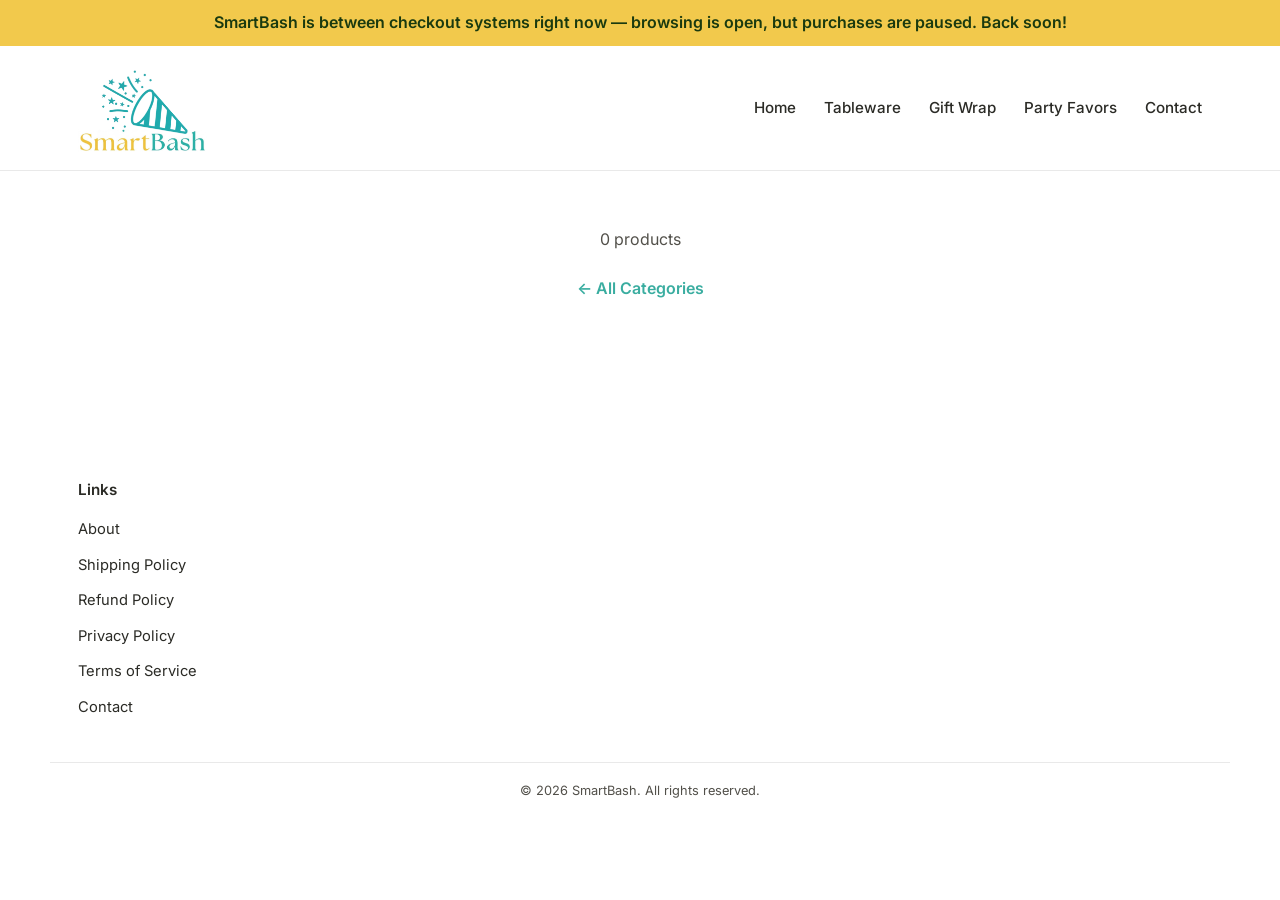
==== category.html @ 441390f0 "Add files via upload" ====
<!DOCTYPE html>
<html lang="en">
<head>
<meta charset="UTF-8">
<meta name="viewport" content="width=device-width, initial-scale=1.0">
<title>SmartBash</title>
<link rel="icon" type="image/png" href="[data-uri]">
<link rel="preconnect" href="https://fonts.googleapis.com">
<link rel="preconnect" href="https://fonts.gstatic.com" crossorigin>
<link href="https://fonts.googleapis.com/css2?family=Playfair+Display:wght@600;700&family=Inter:wght@400;500;600;700&display=swap" rel="stylesheet">
<link rel="stylesheet" href="style.css">
<script data-goatcounter="https://smartbash.goatcounter.com/count" async src="//gc.zgo.at/count.js"></script>
</head>
<body>
<div style="background:#F2C94C;color:#1a3a0f;text-align:center;padding:10px 16px;font-family:Inter,sans-serif;font-weight:600;">
  SmartBash is between checkout systems right now &mdash; browsing is open, but purchases are paused. Back soon!
</div>


<nav>
  <div class="wrap">
    <a href="index.html" class="logo">
      <img src="[data-uri]" alt="SmartBash" class="logo-img">
    </a>
    <ul class="nav-links">
      <li><a href="index.html">Home</a></li>
      <li><a href="category.html?cat=Tableware%20%26%20Serveware">Tableware</a></li>
      <li><a href="category.html?cat=Gift%20Wrap%20%26%20Ribbon">Gift Wrap</a></li>
      <li><a href="category.html?cat=Party%20Favors">Party Favors</a></li>
      <li><a href="index.html#contact">Contact</a></li>
    </ul>
  </div>
</nav>

<div class="wrap">
  <div class="page-header">
    <h1 id="cat-title">Category</h1>
    <p id="cat-count"></p>
    <a href="index.html" class="back-link">&larr; All Categories</a>
  </div>
  <div class="product-grid" id="products-grid"></div>
</div>

<footer id="contact">
  <div class="wrap footer-grid">
    <div class="footer-links">
      <h4>Links</h4>
      <ul>
        <li><a href="about.html">About</a></li>
        <li><a href="shipping-policy.html">Shipping Policy</a></li>
        <li><a href="refund-policy.html">Refund Policy</a></li>
        <li><a href="privacy-policy.html">Privacy Policy</a></li>
        <li><a href="terms-of-service.html">Terms of Service</a></li>
        <li><a href="contact.html">Contact</a></li>
      </ul>
    </div>
  </div>
  <div class="wrap footer-bottom">
    &copy; 2026 SmartBash. All rights reserved.
  </div>
</footer>

<div class="modal-overlay" id="product-modal"></div>

<script>window.SMARTBASH_PRODUCTS = [{"handle": "6-pack-reusable-water-ballon", "title": "Reusable Silicone Water Balloons | 6 Pack", "price": "19.95", "vendor": "Threaded Pear", "category": "Outdoor Play", "description": "<p>Summer fun, zero waste.</p>\n<p>These reusable water balloons fill fast, fly far, and come back for more — no cleanup, no mess, no single-use plastic.</p>\n<p>Made from soft, skin-safe silicone with a magnetic self-sealing closure, they're endlessly refillable at 2.76\" each — built for every summer celebration: birthdays, BBQs, beach parties, pool parties, and backyard blowouts.</p>\n<p>Choose your color at checkout — 6 balloons, all the same color.</p>\n<p>One pack, countless summers of fun water fights. 🌿</p>", "image": "https://cdn.shopify.com/s/files/1/0759/0520/4361/files/reusable_water_balloons-6_pack.png?v=1778561763", "tags": "backyard water fun, backyard-play, BBQ, beach toys, beach-party, birthday party toys, birthday-party, eco friendly water balloons, eco-friendly, kids water toys, kids-outdoor-toys, magnetic water balloons, magnetic-closure, no knot water balloons, no waste water balloons, no-waste, outdoor summer fun, party-favors, pool toys, pool-party, quick fill water balloons, reusable water balloons, safe-water-balloons, silicone-water-balloons, single-use-free, summer toys, summer-fun, summer-party, sustainable water toys, Threaded Pear, water-balloons, water-play, zero-waste"}, {"handle": "7in-square-wooden-plates-300pk", "title": "7\" Square Wooden Plates | Biodegradable & Compostable | 300-Pack", "price": "128.95", "vendor": "MicRic", "category": "Tableware & Serveware", "description": "<p>Same natural elegance, perfectly portioned.</p>\n<p>These 7\" square wooden plates are made for the moment — passed appetizers, tapas, dessert tastings, salads, and sweet samplers all look effortlessly elevated on sustainably sourced wood.</p>\n<p>Oil- and moisture-resistant with no added chemicals, so every bite is as clean as the presentation.</p>\n<p>300 plates per pack — just $0.43 each.</p>", "image": "https://cdn.shopify.com/s/files/1/0759/0520/4361/files/1000006691.png?v=1777606695", "tags": "7 inch plates, appetizer plates, biodegradable plates, bulk plates, catering supplies, chemical free, compostable plates, dessert plates, disposable plates, eco-friendly plates, MicRic, natural plates, party supplies, Shopify Collective, square plates, sustainable tableware, tapas plates, wooden plates, wooden tableware"}, {"handle": "bosnal-palm-leaf-round-bowl-9-5in", "title": "Palm Leaf Biodegradable Round Bowls | Compostable Soup Bowl | 9.5-Inch", "price": "21.99", "vendor": "Bosnal", "category": "Tableware & Serveware", "description": "<p>Elegant, earthy, and entirely plastic free.</p>\n<p>These 9.5-inch round bowls are crafted from fallen palm leaves, with a natural bamboo-style finish that's sturdy enough for soups, salads, and hearty mains, yet stylish enough for a wedding table.</p>\n<p>100% BPA-free with no chemical additives, microwave and freezer safe, and fully compostable when you are done.</p>\n<ul>\n<li>9.5-inch round, restaurant-grade construction</li>\n<li>100% natural palm leaf, no plastic or wax lining</li>\n<li>Microwave, freezer, and soak safe</li>\n<li>Stackable and sturdy for easy storage and serving</li>\n</ul>", "affiliateUrl": "https://bosnal.com/products/bosnal-palm-leaf-biodegradable-bowls-9-5-inch-round-soup-bowl-25-pcs?sca_ref=12073434.J583rbEm2X", "image": "https://bosnal.com/cdn/shop/files/Image_01_8f66c269-f126-4d83-b940-e536ee4e6f35.jpg?v=1752341769", "tags": "biodegradable bowls, Bosnal, bulk bowls, catering supplies, compostable bowls, disposable bowls, eco-friendly bowls, natural bowls, palm leaf bowls, party supplies, plastic alternative, plastic free, round bowls, soup bowls, sustainable tableware, wedding supplies"}, {"handle": "9in-round-palm-leaf-plates-300pk", "title": "9\" Round Palm Leaf Plates | Biodegradable & Compostable | 300-Pack", "price": "134.95", "vendor": "MicRic", "category": "Tableware & Serveware", "description": "<p>Three hundred ways to celebrate sustainably.</p>\n<p>These elegant 9\" round plates are hand-crafted from naturally fallen palm leaves — every one unique, every one beautiful.</p>\n<p>An effortlessly stylish alternative to plastic that looks right at home at weddings, dinner parties, and everything in between.</p>\n<p>300 plates per box, 25 per sleeve.</p>", "image": "https://cdn.shopify.com/s/files/1/0759/0520/4361/files/gps_generated.png?v=1777606723", "tags": "9 inch plates, biodegradable plates, bulk plates, cafe-supplies, catering supplies, chemical free, compostable plates, disposable plates, eco-friendly plates, food-service, food-truck, MicRic, natural plates, palm leaf plates, party supplies, plastic alternative, plastic free, restaurant-supplies, round plates, Shopify Collective, sustainable tableware, wedding plates"}, {"handle": "9in-square-wooden-plates-300pk", "title": "9\" Square Wooden Plates | Biodegradable & Compostable | 300-Pack", "price": "155.95", "vendor": "MicRic", "category": "Tableware & Serveware", "description": "<p>Clean lines, natural grain, zero compromise.</p>\n<p>These full-size 9\" square wooden plates bring a modern, upscale feel to any table — from wedding buffets to corporate catering.</p>\n<p>Oil- and moisture-resistant with no added chemicals, so your food stays fresh and your presentation stays sharp.</p>\n<p>Reusable in some cases, and disposable without the disposable look.</p>\n<p>300 plates per pack — just $0.52 each.</p>", "image": "https://cdn.shopify.com/s/files/1/0759/0520/4361/files/1000006691_b90e98bf-f227-433d-8750-c00167e3c84e.png?v=1777606631", "tags": "9 inch plates, biodegradable plates, buffet supplies, bulk plates, catering supplies, chemical free, compostable plates, disposable plates, eco-friendly plates, event plates, hospitality supplies, hotel supplies, MicRic, natural plates, party supplies, Shopify Collective, square plates, sustainable tableware, wooden plates, wooden tableware"}, {"handle": "all-the-stardust-sampler", "title": "Biodegradable Glitter Sampler — 10 Colors, Eco Cosmetic Grade", "price": "25.00", "vendor": "The Good Glitter", "category": "Confetti & Glitter", "description": "<p>Ten bestselling stardusts, one beautiful starting point.</p>\n<p>This sampler includes Blue, Black, Emerald, Gold, Purple, Red, Rosie, Simply, Teal, and HOLO Stardust — all biodegradable, cosmetic grade, and planet-kind.</p>\n<p>Sparkle guilt-free on skin, crafts, or any celebration worth shining for.</p>", "image": "https://cdn.shopify.com/s/files/1/0759/0520/4361/files/glitter_olio.png?v=1778481592", "tags": "Shopify Collective, The Good Glitter", "affiliateUrl": "https://thegoodglitter.com/products/all-stardusts-bundle-9-pieces?ref=smart_bash"}, {"handle": "bambuddha-square-bamboo-leaf-plates-100ct", "title": "Square Bamboo Leaf Plates | 3½\" | Natural | 100-Count", "price": "84.95", "vendor": "Restaurantware", "category": "Tableware & Serveware", "description": "<p>Tiny plates, big impression.</p>\n<p>These hand-finished bamboo leaf plates are equal parts functional and beautiful — perfect for appetizers, desserts, and bite-sized moments worth savoring.</p>\n<p>All-natural, sustainable, and stylish enough for any event from backyard gatherings to catered affairs.</p>\n<p>Each plate holds 1 ounce. 100 plates per box.</p>", "image": "https://cdn.shopify.com/s/files/1/0759/0520/4361/files/RWB0124-2-LR.jpg?v=1777606558", "tags": "appetizer plates, bamboo plates, bamboo tableware, Bambuddha, biodegradable plates, biodegradable tableware, bulk plates, cafe-supplies, catering supplies, compostable plates, compostable tableware, eco-friendly tableware, food-service, food-truck, leaf plates, natural tableware, party supplies, restaurant-supplies, Restaurantware, Shopify Collective, sustainable dinnerware"}, {"handle": "beeswax-birthday-number-candles-toxin-free-0-9", "title": "Beeswax Birthday Number Candles — Toxin-Free, 0 to 9", "price": "3.95", "vendor": "Soli Deo Gloria Candle Company", "category": "Candles & Lighting", "description": "<p>A golden glow without the synthetic extras.</p>\n<p>Hand-poured from 100% pure beeswax with organic hemp wicks — no synthetic dyes, no fragrances, no toxins.</p>\n<p>Burns evenly, minimal drip, and gives off a natural beeswax warmth.</p>\n<p>Available in numbers 0 through 9.</p>", "image": "https://cdn.shopify.com/s/files/1/0759/0520/4361/files/beeswax-candles-square-crop_90476515-9132-4b91-b240-7fada76275f7.png?v=1778530307", "tags": "beeswax candles, beeswax number candles, birthday cake candles, birthday candles, clean burning, dye free, eco candles, fragrance free, hand poured, hemp wick, natural candles, non-toxic candles, number candles, numbers 0-9, organic hemp wick, paraffin free, pure beeswax, Shopify Collective, Soli Deo Gloria Candle Company, sustainable candles, toxin free, zero waste birthday"}, {"handle": "beeswax-taper-candles-6in-50pack", "title": "Beeswax Taper Candles | 6\" | 30-Min Burn | Handmade in USA | 50-Pack", "price": "28.95", "vendor": "Hyoola Candles", "category": "Candles & Lighting", "description": "<p>Light one and something shifts. The room softens, the table comes alive, and the magic begins.</p>\n<p>These Hyoola medium beeswax candles are handcrafted in the USA from 100% pure beeswax with 100% cotton wicks.</p>\n<p>Clean burning, dripless, and toxin-free — the effortless finishing touch for wedding tables, celebration centerpieces, or any gathering.</p>\n<p>Each slender 6\" taper burns for 30 minutes, stays dripless so your linens stay pristine, and gives off that warm, honey-golden glow that no synthetic candle can replicate.</p>\n<p>No lead, no chemicals, no plastic — just pure beeswax in biodegradable cardboard packaging, better for you and better for our amazing planet.</p>\n<p>Fifty candles. Fifty chances to make a little magic. 🌿</p>", "image": "https://cdn.shopify.com/s/files/1/0759/0520/4361/files/091b8c2a968944a51833b3f64421ef4017d7dad302a481565fc935dc9f04103d.jpg?v=1777180423", "tags": "beeswax candles, bulk candles, celebration candles, clean burning, cotton wick, dripless candles, eco candles, eco party supplies, handmade candles, Hyoola Candles, natural candles, non-toxic candles, party candles, Shopify Collective, SmartBash, sustainable candles, taper candles, USA made, wedding candles"}, {"handle": "beeswax-wrap-bulk-roll-puakenikeni-bee-print", "title": "Beeswax Gift Wrap Roll | Reusable Food Wrap Too | Hawaiian Floral & Bee Design", "price": "28.99", "vendor": "Meli Wraps", "category": "Gift Wrap & Ribbon", "description": "<div>\n<div>\n<p><strong>The innovative gift wrap that keeps on giving — literally.</strong></p>\n<p>Wrap your present in this gorgeous Hawaiian floral beeswax-infused fabric, and the lucky recipient gets two gifts in one: a beautifully wrapped present <em>and</em> a reusable beeswax food wrap they'll use for years.</p>\n<p>Cut to any size for wrapping gifts, then after the party the recipient can cut this into pieces for covering leftovers, cheese, avocados, sandwiches, and snacks. No more plastic wrap, ever.</p>\n<p><meta charset=\"utf-8\">Cut with regular scissors, or with pinking shears for a fancy edge.</p>\n</div>\n</div>\n<div>\n<div>\n<p>Made by Hawaii-based Meli Wraps with organic cotton, Hawaiian beeswax, tree resin, and plant oils.</p>\n<p>Reusable for up to 150 washes or 1-2 years. Simply wash with mild dish soap and cool water, air dry.</p>\n</div>\n</div>\n<div>\n<div>\n<p>The Puakenikeni — Hawaii's beloved fragrant \"ten-cent flower\" — inspired this print, paired with a sweet bee design.</p>\n</div>\n</div>\n<div>\n<div>\n<p>Bulk roll 13.5\" x 42\"</p>\n</div>\n</div>", "image": "https://cdn.shopify.com/s/files/1/0759/0520/4361/files/D2855E1E-14BA-4FF1-BB04-9E7E4A6E8F21.jpg?v=1777753124", "tags": "bee print, beeswax food wrap, beeswax gift wrap, beeswax wrap, biodegradable, bulk roll, compostable, eco-friendly, eco-friendly gift wrap, food storage wrap, Hawaiian floral, Hawaiian print, Meli Wraps, organic cotton, plastic free gift wrap, plastic wrap alternative, puakenikeni, reusable food wrap, reusable gift wrap, Shopify Collective, sustainable gift wrap, zero waste", "affiliateUrl": "https://www.awin1.com/cread.php?awinmid=34357&awinaffid=3034965&ued=https%3A%2F%2Fwww.meliwraps.com%2Fproducts%2Fbeeswax-wrap-bulk-roll-puakenikeni-bee-print%3Fvariant%3D49670029115682"}, {"handle": "biodegradable-glitter-sampler-14-colors", "title": "Biodegradable Glitter! Sampler — 14 Colors, Eco Cosmetic Grade", "price": "35.00", "vendor": "The Good Glitter", "category": "Confetti & Glitter", "description": "<p>\"BIODEGRADABLE GLITTER?!!! My dreams have come true!!!\" ... said an actual SmartBash customer.</p>\n<p>Turns out, dreams are made of this. <meta charset=\"utf-8\">✨</p>\n<p>Fourteen cosmetic-grade biodegradable glitter blends — Arctic Sparkle, Faerie Dust, Mermaid Dreams, SeaQuins, Dragon's Delight, Mauve Majesty, and eight more colors.</p>\n<p>Sustainable sparkle for skin, hair, crafts, and every celebration that deserves to absolutely dazzle. 🌿</p>", "image": "https://cdn.shopify.com/s/files/1/0759/0520/4361/files/20230902-012155.jpg?v=1775787535", "tags": "biodegradable glitter, celebration glitter, cosmetic grade glitter, craft glitter, eco friendly glitter, eco glitter, ethical glitter, festival glitter, glitter sampler, glitter set, hair glitter, party glitter, planet friendly glitter, skin safe glitter, sustainable glitter, sustainable sparkle, The Good Glitter", "affiliateUrl": "https://thegoodglitter.com/products/blend-samplers?ref=smart_bash"}, {"handle": "birch-wood-coffee-stirrers-biodegradable-1000-pack", "title": "Birch Wood Coffee Stirrers — Biodegradable, 1000-Pack, 5.5\"", "price": "20.95", "vendor": "Elevate Marketplace", "category": "Tableware & Serveware", "description": "<p>A thousand reasons to ditch the plastic stirrer.</p>\n<p>These 5.5\" birch wood stir sticks are compostable, biodegradable, and sturdy enough for thick liquids.</p>\n<p>No washing, no plastic guilt, no soggy paper.</p>\n<p>Perfect for coffee, tea, cocktails, and any event where you'd rather not think about the stirrer.</p>\n<p>Pack of 1000.<span></span></p>", "image": "https://cdn.shopify.com/s/files/1/0759/0520/4361/files/58ba9a217c46091b656271effb056048.jpg?v=1775785985", "tags": "bar-supplies, BBQ, biodegradable, birch-wood, birthday-party, cafe-supplies, cocktail-party, coffee-shop, coffee-stirrers, compostable, disposable, eco-friendly, Elevate Marketplace, Father's-Day, food-truck, Fourth-of-July, Memorial-Day, Midsummer, outdoor-party, party-supplies, picnic, plastic-free, restaurant-supplies, Shopify Collective, tableware, zero-waste"}, {"handle": "birch-wood-cutlery-100pc", "title": "Natural Birch Wood Cutlery Set — 6.5\", 100 Pieces", "price": "22.95", "vendor": "Bosnal", "category": "Tableware & Serveware", "description": "<p>A hundred utensils, every one an act of love for the earth — just 23¢ each.</p>\n<p>Made from sustainably sourced birch wood — biodegradable, compostable, and free from inks, dyes, and bleach.</p>\n<p>Includes 50 forks, 25 spoons, and 25 knives, all 6.5\" and splinter-free.</p>\n<p>Sturdy enough for meat, soak-proof throughout the meal.</p>", "image": "https://cdn.shopify.com/s/files/1/0759/0520/4361/files/Image_01_8efac80f-b3cb-412c-8524-273f6b99c563.jpg?v=1775783953", "tags": "BBQ, biodegradable, birch-wood, birthday-party, bleach-free, Bosnal, cafe-supplies, compostable, disposable-cutlery, dye-free, eco-friendly, Father's-Day, food-service, food-truck, forks, Fourth-of-July, knives, Memorial-Day, outdoor-party, party-supplies, picnic, plastic-free, restaurant-supplies, Shopify Collective, spoons, tableware, Tags: wooden-cutlery, utensils, zero-waste"}, {"handle": "birch-wood-forks-1000pk", "title": "Compostable Birch Wood Forks — 1000-Pack, Full Size", "price": "49.95", "vendor": "Elevate Marketplace", "category": "Tableware & Serveware", "description": "<div>\n<p>A thousand forks that won't outlive the party.</p>\n<p>These 6.3\" A-grade birch wood forks are FSC and FDA certified, PFAS-free, and compostable in your green bin.</p>\n<p>Smooth, sturdy, and suitable for hot and cold foods.</p>\n<p>Comes in 10 bags of 100 — easy to store, easy to use, easy on the planet.<meta charset=\"UTF-8\"></p>\n</div>\n<hr data-end=\"1113\" data-start=\"1110\">", "image": "https://cdn.shopify.com/s/files/1/0759/0520/4361/files/31c038b8957d2c57e4029e2d2d596877.jpg?v=1775785956", "tags": "BBQ, biodegradable, birthday-party, bulk, cafe-supplies, compostable, cutlery, eco-friendly, Elevate Marketplace, Father's-Day, FDA-approved, food-service, food-truck, forks, Fourth-of-July, FSC-certified, graduation, Great — this one has actual certifications to list!  Tags: birch-wood, Memorial-Day, Midsummer, outdoor-party, party-supplies, PFAS-free, picnic, plastic-free, restaurant-supplies, Shopify Collective, tableware, zero-waste"}, {"handle": "birthday-horse-pinata-handmade-22-inch", "title": "Horse Piñata — Handmade, 22\" with String Mane", "price": "165.0", "vendor": "mamaspinatas", "category": "Piñatas & Games", "description": "<p>Handmade from corrugated cardboard, paper maché, and crepe paper — this 22\" horse piñata is ready to steal the show.</p>\n<p>Festive colors, flowing string mane, and plenty of room for candy and small toys.</p>\n<p>All biodegradable materials — no plastic, no guilt, just the good kind of mess!</p>\n<p>Ships empty; candy pre-fill available for an extra fee.</p>\n<p><meta charset=\"utf-8\"><span>Want custom colors or accessories? Add details at checkout.</span></p>", "image": "https://cdn.shopify.com/s/files/1/0759/0520/4361/files/H1.webp?v=1775790225", "tags": "22 inch pinata, animal pinata, biodegradable pinata, birthday party, birthday pinata, candy fill, corrugated cardboard, cowboy party, crepe paper, custom pinata, eco party, farm party, handmade pinata, horse pinata, kids party, mamaspinatas, no plastic, paper mache pinata, party activity, party centerpiece, Shopify Collective, sustainable party, western party"}, {"handle": "bosnal-9in-round-palm-leaf-plates", "title": "Natural Palm Leaf Plates — 9\" Round", "price": "24.95", "vendor": "Bosnal", "category": "Tableware & Serveware", "description": "<p>Nature did most of the work here.</p>\n<p>These stunning 9\" plates are hand-crafted in India from naturally fallen palm leaves — no trees harmed, no chemicals added, no compromise on style.</p>\n<p>Just beautiful plates that are great for our planet.</p>\n<p>Sturdy enough for any dish, from soups to entrees, and elegant enough for weddings or weekend barbecues.</p>\n<p>Microwave-safe, freezer-proof, and soak-resistant.</p>", "image": "https://cdn.shopify.com/s/files/1/0759/0520/4361/files/Round_Plate_3.jpg?v=1777606600", "tags": "9 inch plates, biodegradable plates, Bosnal, BPA free, catering supplies, chemical free, compostable plates, disposable plates, eco-friendly plates, food truck supplies, microwave safe, natural plates, palm leaf plates, party supplies, round plates, Shopify Collective, sustainable tableware, wedding plates"}, {"handle": "bosnal-sugarcane-bagasse-compostable-bowls-16-oz-round", "title": "Compostable Sugarcane Bowls – 16 oz | Round | Pack of 50 or 100", "price": "18.95", "vendor": "Bosnal", "category": "Tableware & Serveware", "description": "<p>Right-sized for the everyday meal, right for the planet.</p>\n<p>These 16 oz round bowls are made from sugarcane bagasse — the fibrous byproduct left over when sugarcane is processed into sugar — turned into compostable tableware sturdy enough for soups, salads, pastas, and desserts.</p>\n<p>The natural matte finish looks good at any table, from weeknight dinners to backyard gatherings.</p>\n<ul>\n<li>100% plant-based — made from sugarcane fiber</li>\n<li>Compostable and biodegradable</li>\n<li>Microwave-safe for easy reheating</li>\n<li>BPA-free and plastic-free</li>\n<li>No wax or synthetic coatings</li>\n<li>Freezer-safe for meal prep</li>\n</ul>\n<p><strong>Pack of 50 — $18.95</strong><br><strong>Pack of 100 — $27.95</strong></p>", "image": "https://cdn.shopify.com/s/files/1/0759/0520/4361/files/Image06_130982cb-9e4c-48e7-8e32-e8b544381f29.jpg?v=1775783875", "tags": "16oz, bagasse, biodegradable, Bosnal, bowls, BPA-free, compostable, dessert bowls, eco-friendly, everyday dining, freezer-safe, microwave-safe, party supplies, plant-based, plastic-free, salad bowls, Shopify Collective, soup bowls, sugarcane, tableware"}, {"handle": "bosnal-sugarcane-bagasse-compostable-bowls-32-oz-round", "title": "Compostable Sugarcane Bowls – 32 oz | Round | Pack of 50 or 100", "price": "24.95", "vendor": "Bosnal", "category": "Tableware & Serveware", "description": "<p>Big enough for the soup, kind enough for the planet.</p>\n<p>These 32 oz round bowls are made from sugarcane bagasse — the fibrous byproduct left over when sugarcane is processed into sugar — transformed into sturdy, compostable tableware.</p>\n<p>Deep enough for soups, curries, pastas, and hearty salads, with a natural matte finish that looks good on any table.</p>\n<ul>\n<li>100% plant-based — made from sugarcane fiber</li>\n<li>Compostable and biodegradable</li>\n<li>Microwave-safe for easy reheating</li>\n<li>BPA-free and plastic-free</li>\n<li>No wax or synthetic coatings</li>\n<li>Freezer-safe for meal prep</li>\n</ul>\n<p><strong>Pack of 50 — $24.95</strong><br><strong>Pack of 100 — $44.95</strong></p>", "image": "https://cdn.shopify.com/s/files/1/0759/0520/4361/files/Image06_71b49df7-23e2-4f5d-b5f7-cc93f033d2c1.jpg?v=1775784445", "tags": "bagasse, biodegradable, Bosnal, bowls, BPA-free, compostable, eco-friendly, freezer-safe, microwave-safe, party supplies, plant-based, plastic-free, salad bowls, Shopify Collective, soup bowls, sugarcane, tableware"}, {"handle": "bosnal-sugarcane-bagasse-compostable-plates-10-inch-oval", "title": "Compostable Sugarcane Plates – 10\" Oval", "price": "21.95", "vendor": "Bosnal", "category": "Tableware & Serveware", "description": "<p>When the plate shape actually matters, go oval.</p>\n<p>These 10-inch compostable sugarcane plates give you just enough extra room for mains, sides, and anything that needs a little breathing space — without the stiff, institutional feel of a round disposable.</p>\n<p>Made from 100% sugarcane bagasse — a renewable byproduct of sugar production — they're fully compostable and biodegradable when you're done.</p>\n<ul>\n<li>\n<strong>10\" oval shape</strong> — ideal for plated mains, buffet service, and catered events</li>\n<li>\n<strong>100% sugarcane bagasse</strong> — plant-based, plastic-free, and wax-free</li>\n<li>\n<strong>Compostable &amp; biodegradable</strong> — home and commercial compost compatible</li>\n<li>\n<strong>Microwave-safe &amp; BPA-free</strong> — handles hot food without warping or leaching</li>\n<li>\n<strong>Leak-resistant construction</strong> — holds sauces, dressings, and moist dishes</li>\n</ul>\n<p><strong>Pack of 50 — $21.95</strong> ($0.44/plate)</p>\n<p><strong>Pack of 100 — $34.95</strong> ($0.35/plate — best value)</p>", "image": "https://cdn.shopify.com/s/files/1/0759/0520/4361/files/Image_04_0ff1f583-f551-4f6d-9c95-914bc2186605.jpg?v=1775783868", "tags": "bagasse plates, biodegradable plates, Bosnal, bpa free plates, catering supplies, compostable plates, compostable tableware, dinner plates, disposable plates, eco friendly plates, microwave safe plates, oval plates, party plates, plant based plates, Shopify Collective, sugarcane plates, sustainable plates"}, {"handle": "burlap-roll-jute-14in-30ft", "title": "Burlap Fabric Roll | 14\" x 30ft | Natural Jute", "price": "34.95", "vendor": "VYSN", "category": "Party Extras", "description": "<p>Thirty feet of rustic, biodegradable possibility.</p>\n<p>This 14\"-wide burlap roll is made from 100% natural jute fiber — dense, durable, and fray-resistant.</p>\n<p>Use it for wedding décor, party table runners, wreaths, gift wrapping, plant wraps, or anything that calls for natural texture and warmth.</p>\n<p>Breathable enough for garden use, beautiful enough for the dinner table.</p>", "image": "https://cdn.shopify.com/s/files/1/0759/0520/4361/files/d0102hs0g4p.jpg?v=1775786663", "tags": "baby-shower, biodegradable, birthday-party, bridal-shower, burlap, compostable, crafts, DIY, eco-friendly, fabric-roll, garden, gift-wrapping, graduation, jute, natural-fiber, outdoor-party, party-decor, party-supplies, plant-wrap, plastic-free, rustic, Shopify Collective, table-runner, VYSN, wedding, wedding-decor, wreath-making, zero-waste"}, {"handle": "butterfly-solar-lantern-copper-outdoor", "title": "Butterfly Solar Lantern — Outdoor Waterproof LED, Copper Metal", "price": "22.95", "vendor": "Deal US", "category": "Candles & Lighting", "description": "<p>Solar-powered and stunning after dark.</p>\n<p>This copper metal lantern features a hollow butterfly and dandelion pattern that projects warm light onto your garden, patio, or porch. No cords, no electricity — just clean solar energy doing the work.</p>\n<p>IP65 waterproof rated, lights up automatically at night, and built to last outdoors.</p>\n<p>A beautiful, sustainable addition to any outdoor space.</p>", "image": "https://cdn.shopify.com/s/files/1/0759/0520/4361/files/81qznfgorlL.jpg?v=1775788348", "tags": "butterfly decor, butterfly lantern, copper lantern, dandelion pattern, Deal US, eco lighting, garden decor, garden party, IP65, LED lantern, metal lantern, no electricity, outdoor lantern, outdoor party, party lighting, patio decor, porch decor, Shopify Collective, solar garden light, solar lantern, solar powered, sustainable lighting, waterproof lantern, wedding decor"}, {"handle": "cheers-icon-confetti-popper", "title": "Cheers Icon Confetti Popper — Biodegradable", "price": "4.95", "vendor": "Emergency Confetti", "category": "Confetti & Glitter", "description": "<p>One pull, one cheer, one shower of color.</p><p>Clinking glass illustration with biodegradable confetti in green, teal, blush, blue, and red. Perfect for cocktail parties, New Year's, toasts, and any gathering worth celebrating loudly.</p>", "image": "https://cdn.shopify.com/s/files/1/0759/0520/4361/files/EC193.CheersRetroPopper.png?v=1775783484", "tags": "bachelorette, biodegradable-confetti, birthday-party, celebration, cheers, cocktail-party, confetti-popper, eco-confetti, eco-friendly-party, Emergency Confetti, engagement-party, graduation-party, new-years, party-popper, Shopify Collective, toast, wedding, zero-waste-party"}, {"handle": "citronella-soy-candle-13oz-natural-bug-repellent", "title": "Not Today, Bugs — Citronella Soy Candle, 13oz", "price": "25.0", "vendor": "Slow North", "category": "Candles & Lighting", "description": "<p>More sunset, fewer mosquitoes.</p>\n<p>This 2-wick soy candle is hand-poured in small batches with 100% cotton wicks and a custom blend of lavender, citronella, lemongrass, geranium, and patchouli essential oils.</p>\n<p>Natural, biodegradable soy wax in a reusable <meta charset=\"utf-8\">13-ounce gold tin. </p>\n<p>An all-natural alternative to chemical repellants.</p>", "image": "https://cdn.shopify.com/s/files/1/0759/0520/4361/files/Not-Today-Bugs-Mosquito-Candle-Slow-North-3.jpg?v=1775783666", "tags": "13oz, 2-wick, all-natural, backyard, bug repellent, citronella, citronella candle, cotton wick, DEET-free, eco-friendly, essential oils, geranium, gift ready, gold tin, hand-poured, host gift, insect repellent, lavender, lemongrass, natural bug repellent, non-toxic, outdoor candle, outdoor entertaining, outdoor party, patchouli, patio candle, reusable tin, Shopify Collective, Slow North, small batch, soy candle, soy wax, summer entertaining, sustainable"}, {"handle": "cloth-gift-bags-set-of-4", "title": "Cloth Gift Bags — Organic Cotton, Set of 4", "price": "15.99", "vendor": "Organic Cotton Mart", "category": "Gift Wrap & Ribbon", "description": "<p>The bag that keeps giving long after the gift is opened.</p><p>Made from 100% organic cotton — machine washable, reusable, and free from plastic or harsh chemicals. Two sizes (8\"x10\" and 11.5\"x16\") in polka dot and gift print. Comes in a set of 4.</p>", "image": "https://cdn.shopify.com/s/files/1/0759/0520/4361/files/fabric-gift-bags-drawstring.jpg?v=1775775557", "tags": "Organic Cotton Mart, Shopify Collective"}, {"handle": "compostable-birch-wood-spoons-6-3-length-1000-count", "title": "Compostable Birch Wood Spoons – 6.3\" | 1000 Count", "price": "49.95", "vendor": "Elevate Marketplace", "category": "Tableware & Serveware", "description": "<p>Real wood. Real simple. Real good for the planet.</p>\n<p>These 6.3\" birch wood spoons are smooth, sturdy, and fully compostable — everything you need for a beautiful spread without the plastic guilt.</p>\n<p>Whether you're serving gelato at a summer party or soup at a school fundraiser, these spoons do the job gracefully and go back to the earth when they're done.</p>\n<p>FSC certified and FDA compliant. No PFAS. No plastic.</p>\n<p>Just clean, A-grade birch wood that works as hard as it looks good.</p>\n<ul>\n<li>6.3\" length — the perfect size for any occasion</li>\n<li>Premium A-grade birch wood — smooth finish, no splinters</li>\n<li>1,000 spoons per box (10 bags of 100)</li>\n<li>Safe for hot and cold foods, freezer safe</li>\n<li>Compostable — toss in your green bin</li>\n<li>Compliant with single-use cutlery policies</li>\n</ul>\n<p><em>Because the details of a beautiful party matter — right down to the spoon.</em> 🌿</p>", "image": "https://cdn.shopify.com/s/files/1/0759/0520/4361/files/5530b35d1dc6c84675d8135040a4ed46.jpg?v=1777177876", "tags": "1000 count, A-grade birch, biodegradable cutlery, birch wood spoons, bulk spoons, catering supplies, compostable spoons, disposable spoons, eco cutlery, eco tableware, Elevate Marketplace, FDA compliant, FSC certified, gelato spoons, party supplies, PFAS free, plastic free, school fundraiser, Shopify Collective, single use cutlery compliant, sustainable party, wooden spoons"}, {"handle": "compostable-bowls-16oz-bamboo-bagasse-150count", "title": "Compostable Bowls | 16oz | Bamboo & Sugarcane Bagasse | BPI Certified | 150-Count", "price": "32.95", "vendor": "Take It or Leave It", "category": "Tableware & Serveware", "description": "<p>A hundred and fifty bowls that earn their place at the table.</p>\n<p>Made from a blend of bamboo and sugarcane bagasse — tree-free, renewable, and backyard compostable. BPI certified and PFAS-free, with no bleaching, no wax coating, no BPA, and no chlorine chemicals.</p>\n<p>Naturally liquid and heat resistant. Microwave-safe and freezer-safe. 16oz capacity — right-sized for soups, salads, snacks, and everything in between.</p>\n<p>150 bowls per box.</p>", "image": "https://cdn.shopify.com/s/files/1/0759/0520/4361/files/10_d897aa47-5b2b-42e7-978e-6288bba7363e.jpg?v=1775785874", "tags": "baby-shower, backyard-compostable, bagasse, bamboo, biodegradable, birthday-party, BPA-free, BPI-certified, camping, catering, compostable-bowls, eco-friendly, freezer-safe, microwave-safe, outdoor-party, party-supplies, PFAS-free, picnic, plastic-free, Shopify Collective, sugarcane, Take It or Leave It, tree-free, unbleached, wax-free, wedding, zero-waste"}, {"handle": "compostable-dinner-plates-french-creme-10-5-inch-30-pack", "title": "Compostable Dinner Plates | French Crème | Wavy Edge | 10.5\" | 30-Pack", "price": "19.95", "vendor": "Deal US", "category": "Tableware & Serveware", "description": "<p>The elegance of white, without the waste.</p>\n<p>These 10.5\" dinner plates have a graceful wavy edge that looks anything but disposable — polished enough for a wedding table, practical enough for every celebration.</p>\n<p>Made from biodegradable straw fiber, free from plastic and wax linings.</p>\n<p>Sturdy, microwave-safe, and BPI-certified compostable.</p>\n<p>Thirty plates, one beautiful table. 🌿</p>\n<p>Pack of 30.</p>", "image": "https://cdn.shopify.com/s/files/1/0759/0520/4361/files/open-uri20251128-921048-s0imzh.jpg?v=1775784643", "tags": "10-inch-plates, 30-pack, baby-shower, biodegradable-plates, birthday-party, BPI-certified, bridal-shower, compostable-dinnerware, compostable-plates, Deal US, dinner-plates, eco-friendly-plates, eco-party-supplies, elegant-dining, elegant-plates, french-creme-plates, garden-party, graduation-party, microwave-safe, mothers-day, no-plastic, no-wax, Shopify Collective, straw-fiber-plates, sustainable-tableware, wavy-edge-plates, wedding-plates, zero-waste-party"}, {"handle": "compostable-food-trays-10in-rectangle", "title": "Compostable Sugarcane Food Trays — 10\", 5-Compartment Rectangle", "price": "28.95", "vendor": "Bosnal", "category": "Tableware & Serveware", "description": "<p>Five compartments, every one an act of love for the earth — just 55¢ each.</p>\n<p>Made from 100% sugarcane bagasse — renewable, biodegradable, and compostable.</p>\n<p>Keeps five portions separate and tidy.</p>\n<p>Microwave-safe, BPA-free, and grease-resistant for hot or cold foods.</p>", "image": "https://cdn.shopify.com/s/files/1/0759/0520/4361/files/Image06_21e54850-824f-48db-baf5-e3e97ae0f2a8.jpg?v=1775783972", "tags": "5 compartment trays, bagasse trays, biodegradable trays, Bosnal, catering supplies, compostable tableware, compostable trays, eco trays, food trays, food truck supplies, meal prep, plastic-free, school lunch trays, Shopify Collective, sugarcane trays, sustainable party supplies"}, {"handle": "compostable-food-trays-5comp-400pk", "title": "Compostable Sugarcane Food Trays – 5-Compartment | Case of 400", "price": "99.95", "vendor": "Bosnal", "category": "Tableware & Serveware", "description": "<p>Four hundred trays, one less reason to use plastic.</p>\n<p>Made from 100% sugarcane bagasse — renewable, biodegradable, and compostable. </p>\n<p>Five compartments, microwave-safe, BPA-free, and grease-resistant. Built for catering, restaurants, and large events.</p>\n<p><meta charset=\"utf-8\">Case of 400 (16 sets of 25)</p>", "image": "https://cdn.shopify.com/s/files/1/0759/0520/4361/files/Image01_014f37f6-a22a-448a-850d-e97d704e4337.jpg?v=1775768576", "tags": "5-compartment, BBQ, biodegradable, Bosnal, BPA-free, bulk, cafe-supplies, catering, compostable, eco-friendly, Father's-Day, food-service, food-trays, food-truck, Fourth-of-July, graduation, grease-resistant, large-event, Memorial-Day, microwave-safe, Midsummer, outdoor-party, party-supplies, picnic, plastic-free, restaurant-supplies, Shopify Collective, sugarcane-bagasse, tableware, zero-waste"}, {"handle": "compostable-plates-10in-3compartment", "title": "Compostable Sugarcane Plates — 10\", 3-Compartment, Round | Bagasse", "price": "22.95", "vendor": "Bosnal", "category": "Tableware & Serveware", "description": "<p>Keep it all in order — and out of a landfill.</p>\n<p>Made from 100% sugarcane bagasse — renewable, biodegradable, and compostable.</p>\n<p>Three compartments keep entrees and sides separate. Microwave-safe, BPA-free, and grease-resistant for hot or cold foods.</p>", "image": "https://cdn.shopify.com/s/files/1/0759/0520/4361/files/Image06_cab46ab3-bc0e-4498-909b-3b12b6d0a9d5.jpg?v=1775783913", "tags": "BBQ, biodegradable, birthday-party, Bosnal, BPA-free, cafe-supplies, compartment-plates, compostable, disposable-plates, eco-friendly, food-service, food-truck, grease-resistant, microwave-safe, outdoor-party, party-supplies, picnic, plates, restaurant-supplies, Shopify Collective, sugarcane-bagasse, tableware, zero-waste"}, {"handle": "compostable-plates-7in-round", "title": "Compostable Sugarcane Plates — 7\", Round", "price": "17.95", "vendor": "Bosnal", "category": "Tableware & Serveware", "description": "<p>Small plate, big principles.</p>\n<p>Made from 100% sugarcane bagasse — renewable, biodegradable, and compostable.</p>\n<p>Sturdy enough for snacks, desserts, and small meals.</p>\n<p>Microwave-safe, BPA-free, and leak-resistant.</p>", "image": "https://cdn.shopify.com/s/files/1/0759/0520/4361/files/Image06_27d7f908-7503-4c07-9835-c8ab7a625585.jpg?v=1775783962", "tags": "BBQ, biodegradable, birthday-party, Bosnal, BPA-free, cafe-supplies, compostable, dessert-plates, eco-friendly, Father's-Day, food-service, food-truck, Fourth-of-July, graduation, leak-resistant, Memorial-Day, microwave-safe, Midsummer, outdoor-party, party-supplies, picnic, plastic-free, plates, restaurant-supplies, Shopify Collective, small-plates, sugarcane-bagasse, tableware, zero-waste"}, {"handle": "compostable-sugarcane-clamshell-9in-3compartment", "title": "Compostable Sugarcane Clamshell Boxes — 9\", 3-Compartment | Square", "price": "34.95", "vendor": "Bosnal", "category": "Party Extras", "description": "<p>From sugarcane field to compost bin — with a meal in between.</p>\n<p>These 9\" square clamshells are made from 100% sugarcane bagasse — the fiber left after juice extraction. Biodegradable, compostable, and naturally grease-resistant. Three compartments keep everything separated cleanly.</p>\n<p>Microwave-safe, freezer-safe, BPA-free, and wax-free.</p>\n<p>No plastic, no petroleum.</p>\n<p>Perfect for meal prep, catering, takeout, and event service.</p>", "image": "https://cdn.shopify.com/s/files/1/0759/0520/4361/files/Image04_a9912f1e-b320-48ec-ae81-e5ac90922a96.jpg?v=1775784456", "tags": "3-compartment, baby-shower, bagasse, biodegradable, birthday-party, Bosnal, BPA-free, catering, clamshell, compostable, corporate-events, eco-friendly, food-containers, freezer-safe, grease-resistant, meal-prep, microwave-safe, party-supplies, plastic-free, Shopify Collective, sugarcane, sustainable-catering, takeout-containers, wax-free, wedding, zero-waste"}, {"handle": "compostable-sugarcane-cups-lids-8oz", "title": "Compostable Sugarcane Cups & Lids | 8oz", "price": "16.95", "vendor": "Bosnal", "category": "Tableware & Serveware", "description": "<p>Sip responsibly — in every sense. These 8oz cups are made from 100% sugarcane bagasse, a renewable byproduct of sugar production that's fully biodegradable and compostable. Each cup comes with a plant-based flip-top lid that fits snugly, whether you're serving hot coffee or an iced drink.</p>\n\n<p>Available in a <strong>50-pack (~$0.34/cup)</strong> or a <strong>100-pack (~$0.32/cup)</strong> — stock up and save.</p>\n\n<ul>\n  <li>Made from 100% sugarcane bagasse — plastic-free, wax-free, petroleum-free</li>\n  <li>Includes matching plant-based flip-top lid</li>\n  <li>Hot and cold drink safe</li>\n  <li>Microwave-safe, BPA-free, and condensation-resistant</li>\n  <li>Biodegradable and compostable — no landfill guilt</li>\n  <li>Freezer-safe for prep and storage</li>\n</ul>\n\n<p>Perfect for backyard parties, birthday gatherings, baby showers, bridal showers, wedding receptions, holiday parties, corporate events, farmers markets, food trucks, coffee shops, cafes, pop-up restaurants, catering, school events, office kitchens, camping trips, picnics, and everyday sustainable swaps at home.</p>\n\n<p><strong>50-pack — $16.95</strong> (~$0.34/cup)<br>\n<strong>100-pack — $31.95</strong> (~$0.32/cup)</p>", "image": "https://cdn.shopify.com/s/files/1/0759/0520/4361/files/Image05_1a52789d-531a-43a6-b45b-a73ab181b6c2.jpg?v=1775783607", "tags": "bagasse-cups, BBQ, biodegradable-cups, Bosnal, BPA-free, cafe-supplies, coffee-cups, compostable-cups, compostable-lids, cookout, cups-with-lids, eco-friendly-cups, eco-party-supplies, fathers-day, food-service, food-truck, graduation-party, holiday-tableware, hot-cold-cups, labor-day, microwave-safe, outdoor-entertaining, party-cups, restaurant-supplies, Shopify Collective, sugarcane-cups, summer-party, sustainable-tableware, zero-waste-cups"}, {"handle": "compostable-sugarcane-dinnerware-set-150-piece-3-compartment-plates-cups-cutlery", "title": "Compostable Sugarcane Dinnerware Set | 150-Piece | 3-Compartment Plates, Cups & Cutlery", "price": "32.95", "vendor": "Bosnal", "category": "Tableware & Serveware", "description": "<p><strong>A full meal, a clean conscience.</strong></p>\n<p>Everything you need for 25 guests — plates, cups, and cutlery — all fully compostable and made from sugarcane bagasse, a renewable byproduct of sugar production.</p>\n<p>Three-compartment plates keep sides separated. Eight-ounce cups come with lids. Cutlery is plant-based. All of it goes in the compost when the party's over.</p>\n<p>USDA Certified Biobased Product.</p>\n<ul>\n<li>150 pieces total: 25 plates, 25 cups with lids, 50 forks, 25 spoons, 25 knives</li>\n<li>10\" three-compartment plates — durable, soak-proof, leak-resistant</li>\n<li>8oz cups with lids — hot and cold safe</li>\n<li>Plant-based cutlery</li>\n<li>Microwave-safe and BPA-free</li>\n<li>Fully compostable — suitable for green bin</li>\n</ul>", "image": "https://cdn.shopify.com/s/files/1/0759/0520/4361/files/Image07_2da7845a-ce93-4c40-939c-083adace4fa1.jpg?v=1775784551", "tags": "150 piece set, 3 compartment plates, bagasse plates, biodegradable, Bosnal, BPA free, bulk tableware, compostable cups, compostable cutlery, compostable dinnerware, compostable plates, eco tableware, microwave safe, party tableware, plant based cutlery, serves 25, Shopify Collective, sugarcane bagasse, sustainable party supplies, USDA certified biobased, zero waste party"}, {"handle": "compostable-sugarcane-dinnerware-set-225-piece-16oz", "title": "Compostable Sugarcane Dinnerware Set | 225-Piece | Plates, 16oz Bowls, Cups & Cutlery", "price": "61.95", "vendor": "Bosnal", "category": "Tableware & Serveware", "description": "<p>Everything for the table, nothing for the landfill.</p>\n<p>Plates, bowls, and cups made from 100% sugarcane bagasse — renewable, biodegradable, and compostable.</p>\n<p>Cutlery made from natural wood. Microwave-safe, BPA-free, and leak-resistant.</p>\n<p>Includes 25 oval plates (10\"), 25 round plates (10\"), 25 round plates (7\"), 25 bowls (16oz), 25 cups with lids (8oz), 50 wooden forks, 25 wooden spoons, and 25 wooden knives — 225 pieces total.</p>", "image": "https://cdn.shopify.com/s/files/1/0759/0520/4361/files/Image01_4dcb15c1-4f3b-497c-833f-1a42d2a9d934.jpg?v=1775783819", "tags": "BBQ, biodegradable, birthday-party, Bosnal, bowls, BPA-free, cafe-supplies, complete-set, compostable, cups, cutlery, dinnerware-set, eco-friendly, Father's-Day, food-service, food-truck, Fourth-of-July, graduation, leak-resistant, Memorial-Day, microwave-safe, Midsummer, outdoor-party, party-supplies, picnic, plastic-free, plates, restaurant-supplies, Shopify Collective, sugarcane-bagasse, tableware, zero-waste"}, {"handle": "compostable-sugarcane-dinnerware-set-75-piece-plates-bowls", "title": "Compostable Sugarcane Dinnerware Set | 75-Piece | Plates & Bowls", "price": "29.95", "vendor": "Bosnal", "category": "Tableware & Serveware", "description": "<p>Three sizes, one sustainable source.</p>\n<p>Made from 100% sugarcane bagasse — renewable, biodegradable, and compostable.</p>\n<p>Microwave-safe, BPA-free, and leak-resistant.</p>\n<p>Includes 25 round plates (10\"), 25 round plates (7\"), and 25 bowls (32oz) — 75 pieces total.</p>", "image": "https://cdn.shopify.com/s/files/1/0759/0520/4361/files/Image01_3912926a-5590-4a01-b452-52ded31a85b5.jpg?v=1775783943", "tags": "75-piece, bagasse-plates, bagasse-tableware, BBQ, biodegradable, biodegradable-plates, birthday-party, Bosnal, bowls, BPA-free, cafe-supplies, complete-set, compostable, compostable-bowls, compostable-dinnerware, compostable-plates, dinnerware-set, eco-friendly, eco-friendly-tableware, eco-party-supplies, Father's-Day, food-service, food-truck, Fourth-of-July, graduation, leak-resistant, Memorial-Day, microwave-safe, Midsummer, outdoor-party, party-supplies, party-tableware, picnic, plastic-free, plates, plates-and-bowls, restaurant-supplies, Shopify Collective, sugarcane-bagasse, sugarcane-plates, sustainable-tableware, tableware, zero-waste, zero-waste-tableware"}, {"handle": "compostable-sugarcane-plates-10-inch-round", "title": "Compostable Sugarcane Plates | 10\" Round", "price": "16.95", "vendor": "Bosnal", "category": "Tableware & Serveware", "description": "<p>The plate that does the job and disappears afterward.</p>\n<p>Made from 100% sugarcane bagasse — renewable, biodegradable, and home-compostable.</p>\n<p>Sturdy for hot and cold foods, microwave-safe, BPA-free, and leak-resistant.</p>\n<p>Natural matte finish.</p>", "image": "https://cdn.shopify.com/s/files/1/0759/0520/4361/files/Image06_8fb50d71-88cd-4771-8cfd-accea76d6598.jpg?v=1775783905", "tags": "10-inch-plates, bagasse-plates, BBQ, biodegradable, biodegradable-plates, birthday-party, Bosnal, BPA-free, cafe-supplies, compostable, compostable-plates, cookout, dinner-plates, eco-friendly, eco-friendly-plates, eco-party-supplies, Father's-Day, food-service, food-truck, Fourth-of-July, graduation, graduation-party, holiday-tableware, home-compostable, labor-day, leak-resistant, Memorial-Day, microwave-safe, Midsummer, outdoor-entertaining, outdoor-party, party-plates, party-supplies, picnic, plastic-free, plates, restaurant-supplies, round-plates, Shopify Collective, sugarcane-bagasse, sugarcane-plates, summer-party, sustainable-tableware, tableware, zero-waste, zero-waste-tableware"}, {"handle": "compostable-sugarcane-plates-10in-500-case", "title": "Compostable Sugarcane Plates — 10\", 500-Piece Case", "price": "84.95", "vendor": "Bosnal", "category": "Tableware & Serveware", "description": "<p>Five hundred plates, every one an act of love for the earth — just 17¢ each.</p>\n<p>Made from 100% sugarcane bagasse — renewable, biodegradable, and compostable.</p>\n<p>Microwave and freezer safe, BPA-free, and plastic-free.</p>\n<p>Built for catering, events, and restaurants.</p>\n<p>Case of 500 (20 sets of 25).</p>", "image": "https://cdn.shopify.com/s/files/1/0759/0520/4361/files/Image_01_8949cdb1-69e7-422b-9d47-6a8dbda40833.jpg?v=1775783888", "tags": "10 inch plates, bagasse plates, biodegradable plates, Bosnal, bulk plates, catering plates, compostable plates, compostable tableware, dinner plates, eco plates, food truck supplies, plastic-free, restaurant supplies, Shopify Collective, sugarcane plates, sustainable party supplies"}, {"handle": "compostable-sugarcane-plates-10in-7in-set", "title": "Compostable Sugarcane Plates — 10\" & 7\" Round Set | Bagasse", "price": "22.95", "vendor": "Bosnal", "category": "Tableware & Serveware", "description": "<p>Two sizes for every part of the meal.</p>\n<p>Made from 100% sugarcane bagasse — the fiber left after juice extraction. Renewable, biodegradable, and compostable.</p>\n<p>10\" for mains, 7\" for sides and desserts. Microwave-safe, BPA-free, and leak-resistant. No plastic, no wax, no petroleum.</p>", "image": "https://cdn.shopify.com/s/files/1/0759/0520/4361/files/Image01_772c121e-f472-4d8a-b7a1-a259afc5536f.jpg?v=1775783854", "tags": "baby-shower, bagasse, barbecue, BBQ, biodegradable, biodegradable-plates, birthday-party, Bosnal, BPA-free, cafe-supplies, catering, compostable, compostable-plates, dessert-plates, dinner-plates, eco-friendly, Father's-Day, food-service, food-truck, Fourth-of-July, graduation, leak-resistant, Memorial-Day, microwave-safe, Midsummer, outdoor-party, party-plates, party-supplies, picnic, plastic-free, plates, restaurant-supplies, round-plates, Shopify Collective, sugarcane, sugarcane-bagasse, sustainable-tableware, tableware, wax-free, wedding, zero-waste"}, {"handle": "compostable-sugarcane-plates-7in-500-case", "title": "Compostable Sugarcane Plates — 7\", 500-Piece Case", "price": "74.95", "vendor": "Bosnal", "category": "Tableware & Serveware", "description": "<p>Five hundred small plates for every big occasion.</p>\n<p>Made from 100% sugarcane bagasse — renewable, biodegradable, and compostable.</p>\n<p>All that complete sustainability for just 15¢ each!</p>\n<p>Case of 500 (20 sets of 25).</p>\n<p>Microwave and freezer safe, BPA-free, and plastic-free.</p>\n<p>Perfect for catering, restaurants, and events.</p>", "image": "https://cdn.shopify.com/s/files/1/0759/0520/4361/files/Image_01_b607b902-2a9c-431e-a0a1-6c7acc7563ba.jpg?v=1775783831", "tags": "7 inch plates, bagasse plates, biodegradable plates, Bosnal, bulk plates, catering plates, compostable plates, compostable tableware, eco plates, food truck supplies, plastic-free, Shopify Collective, small plates, sugarcane plates, sustainable party supplies"}, {"handle": "creative-painting-bundle-all-natural-paints-tools-for-kids", "title": "Creative Painting Bundle | All Natural Paints & Tools for Kids", "price": "64.95", "vendor": "Elseware Unplug", "category": "Craft & Activity Kits", "description": "<p>Everything a budding artist needs — nothing synthetic, nothing wasteful.</p>\n<p>This beautifully curated bundle includes All Natural Finger Paint, Milk Paint (tempera), and an 8-piece paintbrush set, all tucked into a reusable canvas bag. Made with safe, non-toxic ingredients and sustainable materials — designed for hands-on exploration, imaginative play, and screen-free creativity.</p>\n<p>Perfect for home, travel, or gifting. For kids of all ages who love to make things. 🌿</p>", "image": "https://cdn.shopify.com/s/files/1/0759/0520/4361/files/Bundle_4_2025_1.png?v=1778385875", "tags": "art-bundle, back-to-school, birthday-gift, budding-artist, canvas-bag, creative-play, eco-friendly, eco-friendly-kids, elseware, elseware unplug, finger-paint, gift-for-kids, holiday-gift, homeschool, kids-activities, kids-art-supplies, kids-gift, kids-painting, milk-paint, natural-art-supplies, natural-paint, non-toxic-paint, paintbrush-set, rainy-day-activity, screen-free, Shopify Collective, sustainable-gift, sustainable-toys, teacher-gift, tempera-paint, toddler-art"}, {"handle": "earth-paints-handmade-set-of-6-natural-colors", "title": "Earth Paints | Handmade Natural Pigment Paint Set — 6 Colors", "price": "44.95", "vendor": "Elseware Unplug", "category": "Craft & Activity Kits", "description": "<p><strong>Proof that eco doesn't mean compromising on beauty or quality. Quite the opposite.</strong></p>\n<p>Set these up at your party and watch everyone slow down in the best possible way. Earth paints have a grounding, almost meditative quality — guests of all ages find themselves quietly absorbed, which is exactly what a great party activity should do.</p>\n<p>Six handmade, hand-poured colors derived from soil, clay, and minerals — free from heavy metals and petroleum.</p>\n<p>Each pigment is nestled in its own bottle cap, tucked into a reusable metal tin travel case with an artist brush, sponge, and water vessel included.</p>\n<p>Everything you need, beautifully presented.</p>\n<p>From the team behind Burt's Bees — because the most memorable parties engage all the senses.</p>\n<ul>\n<li>6 natural pigment colors derived from soil, clay &amp; minerals</li>\n<li>Free from heavy metals and petroleum</li>\n<li>Handmade and hand-poured in small batches</li>\n<li>Reusable metal tin travel case — gift-ready out of the box</li>\n<li>Artist brush, sponge &amp; water vessel included</li>\n<li>All ages</li>\n</ul>", "image": "https://cdn.shopify.com/s/files/1/0759/0520/4361/files/EU_Earth_Paint-handmade-w1-sq-nr.jpg?v=1778385114", "tags": "elseware unplug, Shopify Collective"}, {"handle": "ebiodegradable-plant-grow-bags-15-pack", "title": "Biodegradable Plant Grow Bags — 15-Pack with Labels, 3.5\"", "price": "12.95", "vendor": "Deal US", "category": "Party Extras", "description": "<p><meta charset=\"utf-8\"> Sow with ease. Transplant with confidence.</p>\n<p>These 3.5\" biodegradable grow bags are made from breathable non-woven fabric that promotes root aeration and eliminates plastic waste.</p>\n<p>Start seeds, grow cuttings, then plant the whole bag directly in the ground — no transplant shock, no plastic left behind.</p>\n<p>Comes with 15 plant labels.</p>\n<p>Perfect for windowsills, balconies, and garden beds alike.</p>", "image": "https://cdn.shopify.com/s/files/1/0759/0520/4361/files/open-uri20260220-2117792-i5zebw.jpg?v=1775788878", "tags": "15 pack, 3.5 inch, balcony garden, biodegradable grow bags, Deal US, eco gardening, home garden, no transplant shock, non-woven fabric, nursery bags, party favor supplies, plant grow bags, plant labels, plastic free, seed starting, seedling bags, Shopify Collective, succulent cuttings, sustainable gardening, transplant bags, windowsill gardening, zero waste gardening"}, {"handle": "eco-dough-4pk-gluten-free-party-activity", "title": "Eco-Dough Party Activity Pack | Gluten-Free Natural Play Dough for Kids — 4 Colors", "price": "33.95", "vendor": "Elseware Unplug", "category": "Craft & Activity Kits", "description": "<p><strong>The party favor that keeps the party going.</strong></p>\n<p>Skip the plastic junk and give kids an activity they'll dig into.</p>\n<p>This Certified Gluten-Free Eco-Dough 4-Pack is the perfect hands-on activity for birthday parties, eco-themed celebrations, and any gathering where you want kids genuinely engaged — sculpting, mixing colors, and creating something they're proud of.</p>\n<p>Four jars. Four colors. Endless combinations. While the grown-ups mingle, the kids are blissfully unplugged.</p>\n<p>Made in small batches by the team behind Burt's Bees, with food-grade, plant-based ingredients with no artificial dyes, no gluten, and nothing toxic.</p>\n<p>The <strong>wheat straw bioplastic jars</strong> are BPA-free and FDA-approved — a renewable alternative to petroleum plastic! The <strong>reusable paperboard tube</strong> makes it gift-table ready right out of the box.</p>\n<p><strong>Party-perfect because:</strong></p>\n<ul>\n<li>Certified gluten-free — every kid at the table can join in</li>\n<li>Natural, plant-based ingredients parents feel good about</li>\n<li>Reusable packaging that's as eco-friendly as your party</li>\n<li>Made in the USA in small batches by the Burt's Bees team</li>\n<li>Screen-free fun that actually holds kids' attention</li>\n</ul>\n<p><em>Great parties and being good to our remarkable ocean planet really can be this easy <meta charset=\"utf-8\">\n<span data-offset-key=\"alfi2-0-0\"><span data-text=\"true\"> </span></span><span><span data-offset-key=\"alfi2-1-0\"><span data-text=\"true\">✨</span></span></span></em></p>", "image": "https://cdn.shopify.com/s/files/1/0759/0520/4361/files/EUEco-Dough-GF-tube-w1-sq_1.jpg?v=1778384968", "tags": "bioplastic, birthday party, BPA free, color mixing, creative play, eco-dough, eco-kids, elseware unplug, gluten free, hands-on activity, kids party, made in USA, natural, non-toxic, party activity, party favor, play dough, screen-free, sensory play, Shopify Collective, sustainable party, wheat straw"}, {"handle": "eco-finger-paint-set-natural-non-toxic-powder-4-colors", "title": "Eco Finger Paint Set | Natural Non-Toxic Powder Paint for Toddlers — 4 Colors", "price": "24.95", "vendor": "Elseware Unplug", "category": "Craft & Activity Kits", "description": "<p><strong>Their very first masterpiece — made with potatoes, rice, and beans.</strong></p>\n<p>Finger painting is where it all begins. This natural powder paint set makes that moment as pure and safe as it should be — food-safe, non-GMO ingredients, four bold colors made with organic fruit and vegetable extracts, and zero synthetic anything.</p>\n<p>Four cardboard containers, each with its own color — red, orange, blue, and green. Just mix equal parts powder and water for silky-smooth paint. Mix only what you need — any extra keeps in the fridge for a day or two. No dried-up jars, no waste.</p>\n<p>From the team behind Burt's Bees — because great beginnings deserve great ingredients.</p>\n<ul>\n<li>Food-safe, non-GMO — made from potato, rice &amp; bean powders, colored with organic fruits &amp; vegetables</li>\n<li>Mix only what you need — zero waste by design</li>\n<li>Four recyclable cardboard containers, one per color</li>\n<li>Screen-free creative fun for ages 3+</li>\n</ul>", "image": "https://cdn.shopify.com/s/files/1/0759/0520/4361/files/thumbnail_EU_Finger_Paint-Ls1-sq.jpg?v=1778385030", "tags": "ages 3+, art activity, birthday party, creative play, eco-kids, elseware unplug, finger paint, food safe, kids art, made in USA, natural paint, non-GMO, non-toxic paint, organic, party activity, plant-based, powder paint, recyclable, screen-free, Shopify Collective, toddler paint"}, {"handle": "eco-friendly-entertaining-hosting-sustainable-parties-and-events-paperback", "title": "Eco-Friendly Entertaining: Hosting Sustainable Parties — Paperback", "price": "20.23", "vendor": "Books by splitShops", "category": "Books", "description": "<p>The guide to throwing a great party and leaving the planet better for it.</p><p>By Benjamin Jackson — 44 pages of practical ideas for local menus, eco invitations, sustainable décor, zero-waste cleanup, and responsible outdoor hosting.</p><p>Paperback, 9x6\", published 2023.</p>", "image": "https://cdn.shopify.com/s/files/1/0759/0520/4361/files/f9744c289f35e519208e3b0cfc7812dd.webp?v=1775778886", "tags": "Books by splitShops, Shopify Collective"}, {"handle": "eco-friendly-lavender-party-favor-gift-set-perfect-sustainable-guest-gifts", "title": "Eco-Friendly Lavender Party Favor Gift Set — Natural Skincare", "price": "33.99", "vendor": "GNS Beauty & Personal Care", "category": "Party Favors", "description": "<p>The party favor guests will reach for again after the event.</p><p>All-natural and cruelty-free: unscented lip balm, mini lavender soap, mini natural luffa, and a no-tangle hair tie — elegantly packaged in an eco-friendly gift box.</p><p>Perfect for weddings, showers, and holiday gifting.</p>", "image": "https://cdn.shopify.com/s/files/1/0759/0520/4361/files/eco-friendly-lavender-party-favor-gift-set-perfect-sustainable-guest-gifts-9984472.png?v=1775775496", "tags": "GNS Beauty & Personal Care, Shopify Collective"}, {"handle": "eco-friendly-party-favor-citrus-gift-set-thoughtful-all-natural-gifts-for-any-occasion", "title": "Eco-Friendly Citrus Party Favor Gift Set — Natural Skincare", "price": "41.99", "vendor": "GNS Beauty & Personal Care", "category": "Party Favors", "description": "<p>The party favor guests actually want to take home.</p><p>All-natural and cruelty-free: unscented lip balm, ylang ylang &amp; orange mini soap, mini natural luffa, and a no-tangle hair tie — hermetically sealed in a charming gift box. Add a personal message at checkout.</p><p>Perfect for weddings, showers, and holiday gifting.</p>", "image": "https://cdn.shopify.com/s/files/1/0759/0520/4361/files/eco-friendly-party-favor-citrus-gift-set-thoughtful-all-natural-gifts-for-any-occasion-9499053.png?v=1775775520", "tags": "GNS Beauty & Personal Care, Shopify Collective"}, {"handle": "elegant-supply-kraft-paper-gift-bags-twisted-handles-ruby-red-8x4-25x10-5", "title": "Ruby Red Kraft Paper Gift Bags — Twisted Handles, 8x4.25x10.5\"", "price": "7.25", "vendor": "Deal US", "category": "Gift Wrap & Ribbon", "description": "<p>A bag that does the wrapping for you.</p><p>Made from recyclable, biodegradable, and compostable kraft paper in rich ruby red — sturdy twisted handles, square bottom, and bold enough to stand on its own. Available in 5, 10, 25, 50, 100, or 200 count.</p>", "image": "https://cdn.shopify.com/s/files/1/0759/0520/4361/files/open-uri20251009-981270-21uihg.jpg?v=1775784581", "tags": "Deal US, Shopify Collective"}, {"handle": "fine-eco-glitter", "title": "Fine Eco Glitter — Biodegradable, Cosmetic Grade", "price": "9.95", "vendor": "makesy®", "category": "Confetti & Glitter", "description": "<p>Sparkle without the guilt.</p>\n<p>This fine biodegradable glitter is cosmetic grade and planet-kind — perfect for skin, candles, soap making, crafts, and party decorations.</p>\n<p>All the shine, none of the microplastic.</p>\n<!---->", "image": "https://cdn.shopify.com/s/files/1/0759/0520/4361/files/2024_enhancers_glitters_fine_shopify_2.0_pdp.jpg?v=1775787497", "tags": "makesy(R), Shopify Collective"}, {"handle": "forever-flower-felt-bouquet-nepal", "title": "Felt Forever Flower Bouquet | Handmade | Reusable & Everlasting", "price": "49.95", "vendor": "Orchard Lane Flowers", "category": "Decor & Florals", "description": "<p>The bouquet that outlasts the party — by years.</p>\n<p>This stunning handmade felt flower bouquet brings lush, full floral beauty to any celebration without a single wilted petal or a trip to the compost bin.</p>\n<p>Use it as a centerpiece, a photo backdrop accent, a table decoration, or a welcome arrangement — then bring it out again for the next party.</p>\n<p>A beautiful, sustainable alternative to cut flowers, and especially meaningful for loved ones in hospitals or cancer treatment centers where fresh flowers aren't permitted.</p>\n<p>14 stems, each approximately <meta charset=\"utf-8\">14 inches long. Customizable by adding additional felt blooms and branches. Lovingly handmade in Nepal.</p>", "image": "https://cdn.shopify.com/s/files/1/0759/0520/4361/files/orchard-lane-flowers-gry-sif-neelam-bouquet-pink-felt-flowers.jpg?v=1778905537", "tags": "artificial flowers, artisan flowers, baby shower decorations, eco-friendly flowers, everlasting flowers, felt flower bouquet, felt flowers, forever flowers, handmade flowers, Nepal handmade, Orchard Lane Flowers, party centerpiece, party decorations, photo backdrop, plastic free flowers, reusable flowers, Shopify Collective, sustainable decor, sustainable flowers, table decorations, wedding decorations"}, {"handle": "furoshiki-reusable-wrapping-cloth", "title": "Furoshiki Reusable Wrapping Cloth — Reclaimed Sari Silk", "price": "14.95", "vendor": "Darn Good Yarn", "category": "Gift Wrap & Ribbon", "description": "<p>Wrap beautifully. Leave nothing behind.</p>\n<p>This 28\" or 36\" square cloth is handmade from 100% reclaimed sari silk in India — no two are alike in color or pattern.</p>\n<p>Wrap a gift, then wear it as a head scarf, belt, or hair wrap. Purchase includes a how-to guide.</p>\n<p>Zero waste, endlessly reusable, and a present that keeps giving.</p>\n<p>Furoshiki — the Japanese art of cloth wrapping — has been making gifts feel magical for more than 1,300 years. Some things never go out of style.</p>\n<p>Add color preferences at checkout and we'll hand-select yours.</p>", "image": "https://cdn.shopify.com/s/files/1/0759/0520/4361/files/sari-silk-hair-scarf-28-eco-friendly-yarn-crochet-knit-boho-plus-size-womens-clothing-366816.jpg?v=1775789940", "tags": "28 inch, 36 inch, artisan, belt, boho, cloth wrapping, colorful, Darn Good Yarn, eco-friendly gift wrap, furoshiki, gift ready, gift wrap alternative, hair wrap, handmade in India, head scarf, how-to guide included, Japanese wrapping, no two alike, reclaimed fabric, reclaimed silk, reusable gift wrap, sari silk, Shopify Collective, sustainable gifting, sustainable party supplies, upcycled textile, wearable gift wrap, zero waste, zero waste gift wrap"}, {"handle": "garden-flower-pinata-handmade-floral", "title": "Garden Flower Piñata | Handmade Floral | Summer Parties & Garden Celebrations", "price": "184.95", "vendor": "mamaspinatas", "category": "Piñatas & Games", "description": "<p>Bring the garden to the party.</p>\n<p>This stunning handcrafted floral piñata is a celebration centerpiece and a work of art — lush crepe paper blooms in full color, meticulously crafted by the artisans at Mama's Piñatas.</p>\n<p>Gorgeous enough to display, joyful enough to smash.</p>\n<p>Perfect for garden parties, summer birthdays, and anyone who loves flowers.</p>\n<p>23\" x 7\" x 18\"</p>\n<p>Artisan handcrafted from corrugated cardboard, paper mache, and crepe paper petals.</p>\n<p> Customizable — contact us with your event details.</p>", "image": "https://cdn.shopify.com/s/files/1/0759/0520/4361/files/image_0366cf31-a4b0-472f-ba39-d1e0304743c4.png?v=1778529373", "tags": "birthday piñata, crepe paper piñata, customizable piñata, eco-friendly piñata, floral birthday party, floral party supplies, floral piñata, garden celebration, garden flower piñata, garden party piñata, garden party supplies, handcrafted piñata, handmade piñata, Mama's Piñatas, mamaspinatas, Mother's Day piñata, paper mache piñata, Shopify Collective, summer party supplies, summer piñata"}, {"handle": "giraffe-bamboo-cocktail-picks-double-pronged-100-pack", "title": "Giraffe Bamboo Cocktail Picks | Double Pronged | 100-Pack", "price": "10.95", "vendor": "tableclothsfactory.com", "category": "Tableware & Serveware", "description": "<p><strong>The cocktail pick that brings the party before the first bite.</strong></p>\n<p>These double-pronged giraffe bamboo picks hold everything securely — appetizers, cheese cubes, fruit, charcuterie — while adding a playful touch to any spread. Natural bamboo, biodegradable, and sturdy enough for any gathering.</p>\n<ul>\n<li>100 picks per pack</li>\n<li>Double-pronged giraffe design — natural bamboo</li>\n<li>Overall size 3.75\" | Stick length 2.5\"</li>\n<li>Biodegradable and compostable</li>\n<li>Not microwave or dishwasher safe</li>\n</ul>", "image": "https://cdn.shopify.com/s/files/1/0759/0520/4361/files/100-pack-bamboo-cocktail-picks-giraffe-mini-forks-double-pronged-design-natural-biodegradable-eco-friendly-party-supplies-4.jpg?v=1777752849", "tags": "appetizer picks, baby shower, bamboo picks, biodegradable, birthday party, charcuterie, cocktail picks, compostable, double pronged, eco tableware, food picks, giraffe, natural bamboo, outdoor party, party supplies, picnic, Shopify Collective, tableclothsfactory.com"}, {"handle": "grass-drinking-straws-equo-biodegradable-natural-sedge", "title": "Grass Drinking Straws by EQUO — Biodegradable, Natural Sedge", "price": "19.95", "vendor": "VYSN", "category": "Tableware & Serveware", "description": "<p><strong>Not glass. Actual grass.</strong></p>\n<p>Handpicked, washed and dried from 100% Grey Sedge grass in Vietnam — these straws are the real deal.</p>\n<p>No chemicals, no plastic, no soggy paper.</p>\n<p>They hold their shape for up to 4 hours in liquid, work in hot and cold drinks, and smell faintly of tea.</p>\n<p>When you're done, toss them in the compost. They'll be gone in 6 months. The ocean will thank you.</p>\n<p>Made by EQUO — a Vietnamese social enterprise on a mission to replace single-use plastic with natural alternatives that support local farming communities.</p>\n<p>7.75\" long, 0.23\" diameter. Natural green color varies slightly by harvest.</p>", "image": "https://cdn.shopify.com/s/files/1/0759/0520/4361/files/DSC01814.jpg?v=1775786309", "tags": "biodegradable straws, cocktail straws, compostable, compostable straws, eco straws, eco tableware, EQUO, grass straws, Grey Sedge, hot and cold drinks, natural party supplies, natural straws, ocean friendly, party straws, plastic free straws, sedge straws, Shopify Collective, social enterprise, sustainable straws, Vietnam, VYSN, zero waste"}, {"handle": "handmade-fair-trade-wool-daisy-eco-friendly-crocheted-unique-floral-decoration", "title": "Handmade Fair Trade Wool Daisy – Eco-Friendly, Crocheted, Unique Floral Decoration", "price": "9.99", "vendor": "World Peaces", "category": "Decor & Florals", "description": "<p><span>This crochet daisy is the perfect addition to any home. It is carefully crafted by hand in Bolivia, giving it a unique charm. With a variety of colors to choose from, you can find the perfect daisy to match any décor. This crochet daisy is the ideal way to add a handmade touch to your home. Each daisy is crafted with precision and exquisiteness, making it one of a kind. With its vibrant array of colors, you can find the perfect daisy to enhance any décor.</span></p>\n<p><span><meta charset=\"utf-8\">Support Refugio Rafael here: <meta charset=\"utf-8\"> <a href=\"https://goto.gg/58899\" title=\"Support Refugio Rafael\" data-mce-fragment=\"1\" target=\"_blank\">https://goto.gg/58899</a></span></p>", "image": "https://cdn.shopify.com/s/files/1/0759/0520/4361/files/daisies.jpg?v=1778741744", "tags": "Shopify Collective, World Peaces"}, {"handle": "handmade-fair-trade-wool-flower-eco-friendly-crocheted-unique-floral-decoration", "title": "Handmade Wool Crochet Flower – Fair Trade Artisan Floral Decoration", "price": "11.95", "vendor": "World Peaces", "category": "Decor & Florals", "description": "<p>Some flowers last a weekend. This one lasts beautifully for re-use and display.</p>\n<p>Handcrafted in Bolivia at Refugio Rafael, this crocheted wool flower is made from natural hand-spun, hand-dyed yarn — no two are exactly alike.</p>\n<p>Maria, the designer behind the line, created the original pattern that launched an entire handcrafting group at the refuge. Every purchase directly supports that community.</p>\n<p>At about 8 inches tall with a 2-inch bloom, it works beautifully as a standalone stem, tucked into a bouquet, or arranged in any vase or container. The wire stem bends easily to fit.</p>\n<p>Colors vary by design — each flower arrives in a mixed assortment of pink, orange, yellow, red, blue, purple, and cream, with natural variation from the hand-dyeing process.</p>\n<ul>\n<li>100% natural wool — hand-spun and hand-dyed</li>\n<li>Crocheted by hand at Refugio Rafael, Bolivia</li>\n<li>Fair Trade made — supports artisan livelihoods</li>\n<li>Plastic-free and compostable</li>\n<li>Wire stem bends to fit any container</li>\n<li>Each flower is unique — colors vary</li>\n<li>A sustainable alternative to cut flowers</li>\n</ul>", "image": "https://cdn.shopify.com/s/files/1/0759/0520/4361/files/2022-04-2417.32.13_78e164b2-367d-4bc1-9839-4d4c077961ed.jpg?v=1778741787", "tags": "artisan, Bolivia, crochet flower, eco-friendly, fair trade, floral decor, forever flower, hand-dyed, handmade, home decor, natural wool, plastic-free, Shopify Collective, sustainable flowers, sustainable gift, unique gift, wool flower, World Peaces"}, {"handle": "hanging-solar-globe-lights-crackled-glass-12pk", "title": "Hanging Solar Globe Lights | 12-Pack | Crackled Glass & Stainless Steel | Multicolor", "price": "74.95", "vendor": "GreenHaven Gardens", "category": "Candles & Lighting", "description": "<p>String up the magic.</p>\n<p>These gorgeous crackled glass globe lights bring a festival of color and movement to any outdoor celebration — moving LED beads create a flowing, living light effect that makes your garden, fence, or patio feel like pure enchantment.</p>\n<p>Solar powered and fully automatic, they charge all day and light up all night without a single wire or electricity bill.</p>\n<p>12 globes per pack in multiple colors.</p>\n<p>Durable glass and stainless steel construction handles any weather — sun, rain, snow, or wind.</p>", "image": "https://cdn.shopify.com/s/files/1/0759/0520/4361/files/81BPP0EVi9L._AC_SX679_PIbundle-12_TopRight_0_0_SH20_0df1261e-5a50-4138-bf9a-806d70828087.jpg?v=1777755206", "tags": "Christmas lights, crackled glass lights, eco-friendly lighting, fence lights, garden lights, garden party lights, glass globe lights, GreenHaven Gardens, Halloween lights, hanging solar lights, moving LED lights, multicolor lights, outdoor party decor, outdoor solar lights, party lights, patio lights, PATIOPIA, Shopify Collective, solar globe lights, solar powered, solar string lights, stainless steel, waterproof outdoor lights"}, {"handle": "happy-harvest-garland", "title": "Happy Times Wool Felt Ball Garland — 50 Balls, 5 Colors", "price": "24.95", "vendor": "Wildflower by Hu Hands", "category": "Party Extras", "description": "<p><strong>Handmade in Nepal by women artisans. Strung by hand in the USA. Built to last a lifetime.</strong></p>\n<p>Fifty 100% New Zealand wool felt balls in rich tones — Navy, Ruby, Tangerine, Orange, and Brown — strung on a strand you can arrange from 4 to 8 feet depending on spacing.</p>\n<p>No synthetic fibers. No toxic dyes. Just pure wool, skilled hands, and colors that get better every season you bring them out.</p>\n<p>AZO-free dyes, washable, and packed in a cotton muslin storage bag. The opposite of disposable décor — this garland is made to be loved for decades.</p>\n<p>Fair trade. Genuinely beautiful. Good for the planet and the people who made it.</p>\n<ul>\n<li>50 felt balls — 100% New Zealand wool</li>\n<li>5 harvest colors: Navy, Ruby, Tangerine, Orange, Brown</li>\n<li>4 to 8 feet depending on spacing</li>\n<li>AZO-free dyes — washable</li>\n<li>Packed in a reusable cotton muslin storage bag</li>\n<li>Fair trade — handmade in Nepal by women artisans</li>\n</ul>", "image": "https://cdn.shopify.com/s/files/1/0759/0520/4361/files/61Y5Y02IiEL._AC_SL1500.jpg?v=1775792825", "tags": "autumn decor, AZO free dyes, celebration, cotton muslin bag, eco decor, fair trade, fall decor, felt ball garland, felt balls, handmade Nepal, harvest garland, harvest party, navy ruby tangerine orange brown, New Zealand wool, party decor, party decoration, reusable decor, Shopify Collective, sustainable decor, Thanksgiving decor, washable, Wildflower by Hu Hands, women artisans, wool garland"}, {"handle": "isabella-and-little-birdy-and-the-plastic-free-birthday-party-hardcover", "title": "Isabella and Little Birdy: The Plastic Free Birthday Party — Hardcover", "price": "29.95", "vendor": "Books by splitShops", "category": "Books", "description": "<p>The birthday book that starts a conversation worth having.</p><p>Join 5-year-old Isabella and her cardinal friend Little Birdy as they learn how trash harms rivers, lakes, and oceans — and what a plastic-free birthday party looks like instead.</p><p>By Rini Saha, illustrated by Ellen Marcus. 54 pages, 8.5x8.5\", published 2022.</p>", "image": "https://cdn.shopify.com/s/files/1/0759/0520/4361/files/c3246047241fdd7e82202967fbcd48b2.webp?v=1775783206", "tags": "Books by splitShops, Shopify Collective"}, {"handle": "large-eco-glitter", "title": "Large Eco Glitter — Biodegradable, Cosmetic Grade", "price": "9.95", "vendor": "makesy®", "category": "Confetti & Glitter", "description": "<p>Big sparkle, small footprint.</p>\n<p>This large biodegradable glitter is cosmetic grade and planet-kind — perfect for skin, candles, soap making, crafts, and party decorations.</p>\n<p>All the shine, none of the microplastic.</p>\n<!---->", "image": "https://cdn.shopify.com/s/files/1/0759/0520/4361/files/2024_enhancers_glitters_large_shopify_2.0_pdp_1_6cdf28cd-31ee-418f-ad74-55ecc9e5f087.jpg?v=1775787466", "tags": "makesy(R), Shopify Collective"}, {"handle": "live-air-plant-party-favor", "title": "Live Air Plants | Eco-Friendly Party Favors", "price": "19.95", "vendor": "Shop Succulents", "category": "Party Favors", "description": "<p>The party favor that keeps on living.</p>\n<p>These charming little air plants are the ultimate take-home gift — no soil, no fuss, no forgetting to water.</p>\n<p>Just a living, breathing piece of nature that guests will actually keep, display, and love long after the celebration ends.</p>\n<p>Compact rosettes of silvery-green leaves that curl and twist elegantly — stunning in terrariums, on shelves, or anywhere that needs a touch of natural magic.</p>\n<p>Perfect for displaying solo or in creative arrangements.</p>\n<p>A beautiful alternative to disposable party favors — these grow, bloom, and become a lasting memory of your special day.</p>\n<p><strong>Care is simple:</strong> Submerge in water for 30 minutes once a week, shake off excess, and place in bright indirect light with good air circulation. Thrives indoors between 50-90°F.</p>\n<p><em>Assorted collections may include repeat species.</em></p>", "image": "https://cdn.shopify.com/s/files/1/0759/0520/4361/files/61F-qjDlQZL._AC.jpg?v=1777755578", "tags": "air plant, air plant party favor, baby shower favor, biodegradable party favor, eco-friendly party favor, epiphytic plant, indoor plant, live air plant, living party favor, nature party favor, no soil plant, plant party favor, plantable party favor, Shop Succulents, Shopify Collective, sustainable party favor, terrarium plant, tillandsia, tillandsia ionantha, wedding favor, zero waste party favor"}, {"handle": "majestic-lion-pinata-roar-into-celebration-with-king-of-the-jungle", "title": "Majestic Lion Piñata — Handmade, 22 Inch", "price": "229.95", "vendor": "mamaspinatas", "category": "Piñatas & Games", "description": "<p><strong>The king of the jungle has arrived — and he's ready to party.</strong></p>\n<p>This artisan handcrafted lion piñata brings wild, joyful energy to any celebration — safari birthday, jungle adventure, or any party that needs a showstopping centerpiece nobody will forget.</p>\n<p>Built the old-fashioned way from corrugated cardboard, paper mache, and crepe paper. Sturdy, stunning, and a genuine work of folk art that happens to be filled with candy.</p>\n<ul>\n<li>Handmade — 22 inches</li>\n<li>Holds plenty of treats for a crowd</li>\n<li>Perfect for safari, jungle, and adventure-themed parties</li>\n<li>Ships party-ready</li>\n<li>Each one unique — handmade may vary slightly</li>\n</ul>", "image": "https://cdn.shopify.com/s/files/1/0759/0520/4361/files/8F00D93C-CFE2-4EEC-A744-1C675556660B.jpg?v=1777308212", "tags": "birthday pinata, cinco de mayo, eco party, handmade pinata, jungle party, kids party, lion pinata, mamaspinatas, paper mache, party centerpiece, pinata, safari party, SmartBash"}, {"handle": "mason-jar-solar-firefly-lights-10pk", "title": "Mason Jar Solar Firefly Lights | 10-Pack | 5 Colors | Solar Powered", "price": "52.95", "vendor": "GreenHaven Gardens", "category": "Candles & Lighting", "description": "<p>Sustainability meets magic.</p>\n<p>These enchanting solar-powered firefly lights transform any mason jar into a glowing lantern — no wires, no electricity, no waste.</p>\n<p>The ultimate eco-friendly outdoor lighting hack: repurpose jars you already own, charge all day in the sun, and light up your party all night long.</p>\n<p>Bendable copper wire lets you shape the stems into hearts, stars, or whatever the occasion calls for.</p>\n<p>Built-in light sensors turn them on at dusk and off at dawn automatically.</p>\n<p>IP65 waterproof means they'll handle whatever the weather throws at your outdoor party.</p>\n<p>10 stainless steel lids with hangers included, in 5 colors.</p>\n<p>Fits regular mouth mason jars (jars not included).</p>\n<p>After 6-8 hours of charging, lights run for 8-10 hours.</p>", "image": "https://cdn.shopify.com/s/files/1/0759/0520/4361/files/71haGUurYPL._AC_SX679_PIbundle-10_TopRight_0_0_SH20_38bf0086-e100-458a-a365-42b305a9205d.jpg?v=1777754470", "tags": "ANGMLN, backyard lights, BBQ lights, cordless lights, DIY mason jar, eco-friendly lighting, firefly lights, garden lights, GreenHaven Gardens, mason jar lights, outdoor party lights, outdoor solar lights, party lights, patio lights, repurposed jars, Shopify Collective, solar fairy lights, solar lights, solar powered, stainless steel, waterproof lights, wedding lights"}, {"handle": "meli-wraps-beeswax-roll-avocado", "title": "Beeswax Gift Wrap Roll | Reusable as Food Wrap | Avocado Design", "price": "28.99", "vendor": "Meli Wraps", "category": "Gift Wrap & Ribbon", "description": "<p>A new way to think about gift wrap — for people who get it.</p>\n<p>This playful Avocado beeswax wrap is basically a love letter to sustainable living, wrapped around your present.</p>\n<p>The lucky recipient gets two gifts in one: a beautifully wrapped present and a reusable beeswax food wrap they'll use for years — including, yes, wrapping that other half of the avocado.</p>\n<p>Cut to any size for wrapping gifts, then after the party the recipient can cut this into pieces for covering leftovers, cheese, avocados, sandwiches, and snacks. No more plastic wrap, ever.</p>\n<p>Cut with regular scissors or with pinking shears for a fancy edge.</p>\n<p>Made by Meli Wraps with organic cotton, Hawaiian beeswax, tree resin, and plant oils.</p>\n<p> Reusable for up to 150 washes or 1-2 years.</p>\n<p>Simply wash with mild dish soap and cool water, air dry.</p>\n<p>Bulk roll 13.5\" x 42\"</p>", "image": "https://cdn.shopify.com/s/files/1/0759/0520/4361/files/4B372A47-F33C-4F97-A55B-B75DEE778AEC_1_201_a.jpg?v=1777753265", "tags": "avocado print, beeswax food wrap, beeswax gift wrap, beeswax wrap, biodegradable, bulk roll, compostable, eco-friendly, eco-friendly gift wrap, food print, food storage wrap, fun print, Meli Wraps, organic cotton, plastic free gift wrap, plastic wrap alternative, reusable food wrap, reusable gift wrap, Shopify Collective, sustainable gift wrap, zero waste", "affiliateUrl": "https://www.awin1.com/cread.php?awinmid=34357&awinaffid=3034965&ued=https%3A%2F%2Fwww.meliwraps.com%2Fproducts%2Fbeeswax-wrap-bulk-roll-avocado-print%3Fvariant%3D39519259000916"}, {"handle": "meli-wraps-beeswax-roll-dragonfruit", "title": "Beeswax Gift Wrap Roll | Reusable as Food Wrap | Dragonfruit Design", "price": "28.99", "vendor": "Meli Wraps", "category": "Gift Wrap & Ribbon", "description": "<p>The gift wrap revolution starts here.</p>\n<p>This striking Dragonfruit beeswax wrap is bold, exotic, and utterly unlike anything else on the gift table.</p>\n<p>The lucky recipient gets two gifts in one: a beautifully wrapped present and a reusable beeswax food wrap they'll use for years.</p>\n<p>Cut to any size for wrapping gifts, then after the party the recipient can cut this into pieces for covering leftovers, cheese, avocados, sandwiches, and snacks. No more plastic wrap, ever.</p>\n<p>Cut with regular scissors or with pinking shears for a fancy edge.</p>\n<p>Made by Hawaii-based Meli Wraps with organic cotton, Hawaiian beeswax, tree resin, and plant oils.</p>\n<p>Reusable for up to 150 washes or 1-2 years. Simply wash with mild dish soap and cool water, air dry.</p>\n<p>Bulk roll 13.5\" x 42\"</p>", "image": "https://cdn.shopify.com/s/files/1/0759/0520/4361/files/B096A024-292F-4AB2-A4DB-98E40989FEB1_1_201_a.jpg?v=1777753308", "tags": "beeswax food wrap, beeswax gift wrap, beeswax wrap, biodegradable, bold print, bulk roll, compostable, dragonfruit print, eco-friendly, eco-friendly gift wrap, exotic print, food storage wrap, Meli Wraps, organic cotton, plastic free gift wrap, plastic wrap alternative, reusable food wrap, reusable gift wrap, Shopify Collective, sustainable gift wrap, tropical print, zero waste", "affiliateUrl": "https://www.awin1.com/cread.php?awinmid=34357&awinaffid=3034965&ued=https%3A%2F%2Fwww.meliwraps.com%2Fproducts%2Fbeeswax-wrap-bulk-roll-dragonfruit-print%3Fvariant%3D39519379718228"}, {"handle": "meli-wraps-beeswax-roll-fern", "title": "Beeswax Gift Wrap Roll | Reusable as Food Wrap | Fern Design", "price": "28.99", "vendor": "Meli Wraps", "category": "Gift Wrap & Ribbon", "description": "<p>A new way to think about gift wrap!</p>\n<p>This lush, botanical Fern beeswax wrap brings an earthy, natural elegance to any present — and then lives usefully on long after the ribbon is untied.</p>\n<p>The lucky recipient gets two gifts in one: a beautifully wrapped present and a reusable beeswax food wrap they'll use for years.</p>\n<p>Cut to any size for wrapping gifts, and after the party the recipient can cut this into pieces for covering leftovers, cheese, avocados, sandwiches, and snacks. No more plastic wrap, ever.</p>\n<p>Cut with regular scissors or pinking shears for a fancy edge.</p>\n<p>Made by Hawaii-based Meli Wraps with organic cotton, Hawaiian beeswax, tree resin, and plant oils.</p>\n<p>Reusable for up to 150 washes or 1-2 years.</p>\n<p>Simply wash with mild dish soap and cool water, air dry.</p>\n<p>Bulk roll 13.5\" x 42\"</p>", "image": "https://cdn.shopify.com/s/files/1/0759/0520/4361/files/compsnewprints-06.jpg?v=1777753249", "tags": "beeswax food wrap, beeswax gift wrap, beeswax wrap, biodegradable, botanical print, bulk roll, compostable, earthy, eco-friendly, eco-friendly gift wrap, fern print, food storage wrap, Meli Wraps, nature print, organic cotton, plastic free gift wrap, plastic wrap alternative, reusable food wrap, reusable gift wrap, Shopify Collective, sustainable gift wrap, zero waste", "affiliateUrl": "https://www.awin1.com/cread.php?awinmid=34357&awinaffid=3034965&ued=https%3A%2F%2Fwww.meliwraps.com%2Fproducts%2Fbeeswax-wrap-bulk-roll-fern-print%3Fvariant%3D46011357266210"}, {"handle": "meli-wraps-beeswax-roll-kalo-taro-leaf", "title": "Beeswax Gift Wrap Roll | Reusable as Food Wrap | Hawaiian Taro Leaf Design", "price": "28.99", "vendor": "Meli Wraps", "category": "Gift Wrap & Ribbon", "description": "<p>Wrap smarter, not wastier. 😄</p>\n<p>This stunning taro leaf beeswax roll draws inspiration from Kalo — Hawaii's most sacred plant, known for its magnificent heart-shaped leaves. And it brings that same spirit of nourishment and care to every gift you give.</p>\n<p>The lucky recipient gets two gifts in one: a beautifully wrapped present and a reusable beeswax food wrap they'll use for years.</p>\n<p>Cut to any size for wrapping gifts, and after the party the recipient can cut this into pieces for covering leftovers, cheese, avocados, sandwiches, and snacks. No more plastic wrap, ever.</p>\n<p>Cut with regular scissors or with pinking shears for a fancy edge.</p>\n<p>Made by Hawaii-based Meli Wraps with organic cotton, Hawaiian beeswax, tree resin, and plant oils.</p>\n<p>Reusable for up to 150 washes or 1-2 years. Simply wash with mild dish soap and cool water, air dry.</p>\n<p>Bulk roll 13.5\" x 42\"</p>", "image": "https://cdn.shopify.com/s/files/1/0759/0520/4361/files/compsnewprints-07.jpg?v=1777753326", "tags": "beeswax food wrap, beeswax gift wrap, beeswax wrap, biodegradable, botanical print, bulk roll, compostable, eco-friendly, eco-friendly gift wrap, food storage wrap, Hawaiian taro, kalo, Meli Wraps, nature print, organic cotton, plastic free gift wrap, plastic wrap alternative, reusable food wrap, reusable gift wrap, Shopify Collective, sustainable gift wrap, taro leaf, taro print, zero waste", "affiliateUrl": "https://www.awin1.com/cread.php?awinmid=34357&awinaffid=3034965&ued=https%3A%2F%2Fwww.meliwraps.com%2Fproducts%2Fbeeswax-wrap-bulk-roll-kalo-print%3Fvariant%3D46011354317090"}, {"handle": "meli-wraps-beeswax-roll-pineapple", "title": "Beeswax Gift Wrap Roll | Reusable as Food Wrap | Pineapple Design", "price": "28.99", "vendor": "Meli Wraps", "category": "Gift Wrap & Ribbon", "description": "<p>Gift wrap, reimagined.</p>\n<p>This cheerful Pineapple beeswax roll can wrap any present in instant tropical joy — and then keep the good times going long after the last slice of cake.</p>\n<p>The lucky recipient gets two gifts in one: a beautifully wrapped present and a reusable beeswax food wrap they'll use for years.</p>\n<p>Cut to any size for wrapping gifts, then after the party the recipient can cut this into pieces for covering leftovers, cheese, avocados, sandwiches, and snacks. No more plastic wrap, ever.</p>\n<p>Cut with regular scissors or with pinking shears for a fancy edge.</p>\n<p>Made by Hawaii's Meli Wraps with organic cotton, Hawaiian beeswax, tree resin, and plant oils.</p>\n<p>Reusable for up to 150 washes or 1-2 years.</p>\n<p>Simply wash with mild dish soap and cool water, air dry.</p>\n<p>Bulk roll 13.5\" x 42\"</p>", "image": "https://cdn.shopify.com/s/files/1/0759/0520/4361/files/MeliWraps6-20-306.jpg?v=1777753208", "tags": "beeswax food wrap, beeswax gift wrap, beeswax wrap, biodegradable, bulk roll, compostable, eco-friendly, eco-friendly gift wrap, food storage wrap, Hawaiian print, Meli Wraps, organic cotton, pineapple print, plastic free gift wrap, plastic wrap alternative, reusable food wrap, reusable gift wrap, Shopify Collective, sustainable gift wrap, tropical print, zero waste", "affiliateUrl": "https://www.awin1.com/cread.php?awinmid=34357&awinaffid=3034965&ued=https%3A%2F%2Fwww.meliwraps.com%2Fproducts%2Fbeeswax-wrap-bulk-roll-pineapple-print%3Fvariant%3D32424991031380"}, {"handle": "meli-wraps-beeswax-roll-purple-papaya", "title": "Beeswax Gift Wrap Roll | Reusable as Food Wrap | Purple Papaya Design", "price": "28.99", "vendor": "Meli Wraps", "category": "Gift Wrap & Ribbon", "description": "<p>Rethink gift wrap — forever.</p>\n<p>This bold, tropical Purple Papaya beeswax roll doesn't just make your present look stunning, <em>it's part of the gift</em>.</p>\n<p>The lucky recipient gets two gifts in one: a beautifully wrapped present and a reusable beeswax food wrap they'll use for years.</p>\n<p>Cut to any size for wrapping gifts, then after the party the recipient can cut this into pieces for covering leftovers, cheese, avocados, sandwiches, and snacks. No more plastic wrap.</p>\n<p>Cut with regular scissors or use pinking shears for a fancy edge.</p>\n<p>Made by Hawaii's Meli Wraps with organic cotton, Hawaiian beeswax, tree resin, and plant oils.</p>\n<p>Reusable for up to 150 washes or 1-2 years. Simply wash with mild dish soap and cool water, air dry.</p>\n<p>Bulk roll 13.5\" x 42\"</p>", "image": "https://cdn.shopify.com/s/files/1/0759/0520/4361/files/MeliWraps6-20-315.jpg?v=1777753149", "tags": "beeswax food wrap, beeswax gift wrap, beeswax wrap, biodegradable, bulk roll, compostable, eco-friendly, eco-friendly gift wrap, food storage wrap, Hawaiian print, Meli Wraps, organic cotton, plastic free gift wrap, plastic wrap alternative, purple papaya print, reusable food wrap, reusable gift wrap, Shopify Collective, sustainable gift wrap, tropical print, zero waste", "affiliateUrl": "https://www.awin1.com/cread.php?awinmid=34357&awinaffid=3034965&ued=https%3A%2F%2Fwww.meliwraps.com%2Fproducts%2Fbeeswax-wrap-bulk-roll-purple-papaya-print%3Fvariant%3D32424991785044"}, {"handle": "meli-wraps-beeswax-roll-shells", "title": "Beeswax Gift Wrap Roll | Reusable as Food Wrap | Shells Design", "price": "28.99", "vendor": "Meli Wraps", "category": "Gift Wrap & Ribbon", "description": "<p>Ocean vibes, zero waste. This breezy Shells beeswax roll brings coastal charm to any gift — and then lives on long after the wrapping is done.</p>\n<p>The lucky recipient gets two gifts in one: a beautifully wrapped present and a reusable beeswax food wrap they'll use for years.</p>\n<p>Cut to any size for wrapping gifts, then after the party the recipient can cut this into pieces for covering leftovers, cheese, avocados, sandwiches, and snacks. No more plastic wrap.</p>\n<p>Cut with regular scissors or with pinking shears for a fancy edge.</p>\n<p>Made by Hawaii's Meli Wraps with organic cotton, Hawaiian beeswax, tree resin, and plant oils.</p>\n<p>Reusable for up to 150 washes or 1-2 years.</p>\n<p>Simply wash with mild dish soap and cool water, air dry.</p>\n<p>Bulk roll 13.5\" x 42\"</p>", "image": "https://cdn.shopify.com/s/files/1/0759/0520/4361/files/MeliWraps1125-171.jpg?v=1777753180", "tags": "beeswax food wrap, beeswax gift wrap, beeswax wrap, biodegradable, bulk roll, coastal print, compostable, eco-friendly, eco-friendly gift wrap, food storage wrap, Meli Wraps, nautical print, ocean print, organic cotton, plastic free gift wrap, plastic wrap alternative, reusable food wrap, reusable gift wrap, shells print, Shopify Collective, sustainable gift wrap, zero waste", "affiliateUrl": "https://www.awin1.com/cread.php?awinmid=34357&awinaffid=3034965&ued=https%3A%2F%2Fwww.meliwraps.com%2Fproducts%2Fbeeswax-wrap-bulk-roll-shells-print%3Fvariant%3D33003111514196"}, {"handle": "metallic-watercolors-wheat-straw-palette", "title": "Metallic Watercolor Paints | 9 Shimmering Colors | Wheat Straw Packaging", "price": "21.95", "vendor": "Elseware Unplug", "category": "Craft & Activity Kits", "description": "<p><strong>Sparkle, meet sustainability.</strong></p>\n<p>Nine shimmering, hand-poured metallic watercolors in a portable wheat straw bioplastic palette — ready to paint at a party, at home, or anywhere inspiration strikes. The pearlescent pigments catch light from every angle, creating that soft, dazzling luster you can't get from ordinary watercolors.</p>\n<p>Set this up at your craft station and watch it stop people in their tracks. Adults and kids alike will want a turn.</p>\n<p>From the team behind Burt's Bees — proof that eco doesn't mean compromising on beauty or quality. Quite the opposite.</p>\n<ul>\n<li>9 hand-poured metallic watercolor shades</li>\n<li>Pearlescent pigments with multi-level light reflection</li>\n<li>Portable wheat straw bioplastic palette — BPA-free, renewable</li>\n<li>Gift-ready out of the box</li>\n<li>All ages</li>\n</ul>", "image": "https://cdn.shopify.com/s/files/1/0759/0520/4361/files/EU_Metallic_Watercolors-w1-sq_2.jpg?v=1778385175", "tags": "all ages, bioplastic, birthday party, craft station, eco-kids, elseware unplug, garden party, gift ready, handmade paint, metallic watercolors, party activity, pearlescent paint, portable palette, screen-free, shimmering paint, Shopify Collective, sustainable art, watercolor paints, wheat straw"}, {"handle": "moroccan-solar-lanterns-bronze-2pk", "title": "Moroccan Solar Lanterns | 2-Pack | Bronze Metal | Hanging or Tabletop", "price": "67.95", "vendor": "GreenHaven Gardens", "category": "Candles & Lighting", "description": "<p>Evening magic, no electricity required.</p>\n<p>These stunning bronze metal Moroccan lanterns cast dynamic, ever-changing light patterns across your garden, patio, or pergola — creating an atmosphere that makes every outdoor gathering feel like an event.</p>\n<p>Hang them from trees or a shepherd's hook, or rest them on a tabletop or ledge.</p>\n<p>Soft, warm light filtered through intricate metalwork creates a romantic, flickering ambiance that transforms any outdoor space.</p>\n<p>Designed for decoration, not illumination — pure atmosphere, pure magic.</p>\n<ul>\n<li>2 lanterns per pack</li>\n<li>Globe body: 5.5\" wide x 5.6\" tall</li>\n<li>Total height with handle: 8.2\"</li>\n<li>Bronze finished metal</li>\n<li>IP44 waterproof</li>\n<li>Solar powered, automatic dusk-to-dawn sensor</li>\n<li>No wiring required</li>\n</ul>", "image": "https://cdn.shopify.com/s/files/1/0759/0520/4361/files/81Q4kwyiC4L._AC_SX679_PIbundle-2_TopRight_0_0_SH20_4d8e5e65-ccdb-4645-bce6-d3ff45bd218d.jpg?v=1777754927", "tags": "bronze lanterns, decorative lanterns, dusk to dawn, eco-friendly lighting, garden lanterns, garden party lights, GreenHaven Gardens, hanging solar lights, metal lanterns, Moroccan lanterns, outdoor party lights, outdoor solar lights, patio lights, pearlstar, pergola lights, porch lights, romantic outdoor lighting, Shopify Collective, solar garden decor, solar lanterns, solar powered, waterproof outdoor lights"}, {"handle": "paper-making-kit-diy-recycled-handmade-paper-craft", "title": "DIY Papermaking Kit | Handmade Recycled Paper Craft for Parties & All Ages", "price": "29.95", "vendor": "Elseware Unplug", "category": "Craft & Activity Kits", "description": "<p><strong>Make something beautiful — out of something recycled.</strong></p>\n<p>Set this up as a craft station at your next party and watch the magic happen. Guests of all ages — kids, adults, grandparents — take turns with the papermaker, turning recycled materials into one-of-a-kind handmade paper sheets they get to take home. </p>\n<p>No experience needed. No two sheets alike. Just hands, water, pulp, and that particular satisfaction of making something from scratch.</p>\n<p>Take it further — embed wildflower seeds in the pulp and your handmade paper becomes a plantable garden card guests can grow at home. <em>Wildflower seeds coming soon to SmartBash.</em></p>\n<p>The kit includes a pine wood mold and deckle, a sponge, and assorted herbal inclusions that add color and texture to each sheet.</p>\n<p>Instructions are printed inside the box so nothing gets lost.</p>", "image": "https://cdn.shopify.com/s/files/1/0759/0520/4361/files/EUPaperMakingKit-w1-sq.jpg?v=1778385061", "tags": "all ages, birthday party, craft station, DIY craft, eco craft, eco-kids, elseware unplug, handmade paper, herbal inclusions, made in USA, mixed age activity, mold and deckle, nature craft, papermaking, party activity, recycled paper, screen-free, seed paper, Shopify Collective, sustainable craft"}, {"handle": "paper-raffia-magenta", "title": "Paper Raffia Ribbon — Magenta, 50 ft", "price": "9.95", "vendor": "The Country Christmas Loft", "category": "Gift Wrap & Ribbon", "description": "<p>Fifty feet of vivid, biodegradable personality.</p>\n<p>Made from 100% biodegradable paper colored with water-based dyes — chlorine and bleach free.</p>\n<p>Unrolls without knotting, cuts to any length, and works wherever ribbon works: gift wrapping, baskets, floral arrangements, party décor.</p>\n<p>1/4\" wide spool.</p>", "image": "https://cdn.shopify.com/s/files/1/0759/0520/4361/files/raffia_ribbon-magenta.png?v=1778726610", "tags": "baby-shower, basket-filling, biodegradable, biodegradable-ribbon, birthday-party, bridal-shower, compostable-ribbon, eco-friendly, eco-ribbon, favor-wrapping, floral-arrangements, gift-wrap-ribbon, gift-wrapping, magenta, paper-raffia, paper-ribbon, party-decor, pink, plastic-free, plastic-free-ribbon, raffia-ribbon, Shopify Collective, The Country Christmas Loft, wedding, zero-waste"}, {"handle": "paper-raffia-purple", "title": "Paper Raffia Ribbon — Purple, 50 ft", "price": "9.95", "vendor": "The Country Christmas Loft", "category": "Gift Wrap & Ribbon", "description": "<p>Fifty feet of deep, biodegradable color.</p>\n<p>Made from 100% biodegradable paper colored with water-based dyes — chlorine and bleach free.</p>\n<p>Unrolls without knotting, cuts to any length, and works wherever ribbon works: gift wrapping, baskets, floral arrangements, party décor.</p>\n<p>1/4\" wide spool.</p>", "image": "https://cdn.shopify.com/s/files/1/0759/0520/4361/files/g0g7j7cag62cq3aqexhx.jpg?v=1775784223", "tags": "baby-shower, basket-filling, biodegradable, biodegradable-ribbon, birthday-party, bridal-shower, compostable-ribbon, eco-friendly, eco-ribbon, favor-wrapping, floral-arrangements, gift-wrap-ribbon, gift-wrapping, paper-raffia, paper-ribbon, party-decor, plastic-free, plastic-free-ribbon, purple, raffia-ribbon, Shopify Collective, The Country Christmas Loft, wedding, zero-waste"}, {"handle": "paper-raffia-yellow", "title": "Paper Raffia Ribbon — Yellow, 50 ft", "price": "9.95", "vendor": "The Country Christmas Loft", "category": "Gift Wrap & Ribbon", "description": "<p>Fifty feet of cheerful, biodegradable possibility.</p>\n<p>Made from 100% biodegradable, vegan paper colored with water-based dyes — chlorine and bleach free. </p>\n<p>Unrolls without knotting, cuts to any length, and works wherever ribbon works: gift wrapping, baskets, floral arrangements, party décor.</p>\n<p>1/4\" wide spool.</p>", "image": "https://cdn.shopify.com/s/files/1/0759/0520/4361/files/raffia_ribbon-yellow.png?v=1778725581", "tags": "Artsy Em's Designs, baby-shower, basket-filling, biodegradable, biodegradable-ribbon, birthday-party, bridal-shower, compostable-ribbon, eco-friendly, eco-ribbon, favor-wrapping, floral-arrangements, gift-wrap-ribbon, gift-wrapping, paper-raffia, paper-ribbon, party-decor, plastic-free, plastic-free-ribbon, raffia-ribbon, Shopify Collective, The Country Christmas Loft, wedding, yellow, zero-waste"}, {"handle": "paper-straws-bamboo-print-100pk", "title": "Bamboo Print Biodegradable Paper Straws — Box of 100", "price": "17.95", "vendor": "Elevate Marketplace", "category": "Tableware & Serveware", "description": "<p>A natural touch for any drinks table.</p>\n<p>100% biodegradable, food-safe paper straws with bamboo print — 7.75\" long, won't go soggy. </p>\n<p>Perfect for baby showers, birthday parties, and any nature-inspired celebration.</p>\n<p><meta charset=\"utf-8\">Box of 100 (4 packs of 25).</p>", "image": "https://cdn.shopify.com/s/files/1/0759/0520/4361/files/1a3d489fed4cc37db58f443a09395692.jpg?v=1775783381", "tags": "A natural touch for any drinks table.  100% biodegradable, and any nature-inspired celebration., birthday parties, Elevate Marketplace, food-safe paper straws with bamboo print — 7.75\" long, Shopify Collective, won't go soggy. Box of 100 (4 packs of 25). Perfect for baby showers"}, {"handle": "petal-perfection-iraca-palm-placemat-15in", "title": "Petal Perfection Handwoven Iraca Palm Placemat | 15\"", "price": "27.95", "vendor": "MacondoForever", "category": "Tableware & Serveware", "description": "<p>Nature called. It wants a seat at your table.</p>\n<p>Handwoven by skilled artisans from sustainable Iraca palm fibers, this stunning petal-shaped placemat brings natural elegance and artisanal charm to any setting — from weeknight dinners to wedding receptions.</p>\n<p>Each one is unique, because it's made by hand.</p>\n<p>Available in Full Color or Colored Trim.</p>\n<p>15\" diameter.</p>\n<p>Wipe clean with a damp cloth.</p>", "image": "https://cdn.shopify.com/s/files/1/0759/0520/4361/files/Flower-Woven-Placemat-Macondo-Forever-1696430908928.jpg?v=1777609307", "tags": "15 inch placemat, artisan placemat, artisanal home decor, eco-friendly placemat, handwoven placemat, housewarming gift, iraca palm placemat, MacondoForever, natural decor, natural placemat, party placemat, petal placemat, plastic free tableware, round placemat, Shopify Collective, sustainable placemat, sustainable tableware, table setting, wedding placemat, woven placemat"}, {"handle": "pinata-stick", "title": "Handmade Piñata Stick — Decorated, 3 Feet", "price": "34.95", "vendor": "mamaspinatas", "category": "Piñatas & Games", "description": "<p>Every great piñata deserves a stick worthy of the occasion.</p>\n<p>Handcrafted and crepe paper-wrapped with a colorful fringed tassel — this isn’t something grabbed from the garage.</p>\n<p>At three feet long, it’s the perfect reach for kids and adults alike, and festive enough to be part of the party.</p>\n<p style=\"margin-bottom: 0;\">Details:</p>\n<ul style=\"margin-top: 0;\">\n<li>3 feet long</li>\n<li>Layered crepe paper wrap with fringed tassel</li>\n<li>Handmade by artisan piñata makers</li>\n<li>One stick per order</li>\n</ul>\n<p><em>Handmade — colors and tassel details may vary slightly.</em></p>", "image": "https://cdn.shopify.com/s/files/1/0759/0520/4361/files/11.png?v=1777308251", "tags": "birthday, cinco de mayo, crepe paper, eco party, fiesta, handmade, kids party, mamaspinatas, party supplies, pinata stick, SmartBash"}, {"handle": "pixy-bamboo-paddle-picks-4in-1000ct", "title": "Pixy Natural Bamboo Paddle Picks | 4\" | 1000-Count", "price": "59.95", "vendor": "Restaurantware", "category": "Tableware & Serveware", "description": "<p>The little pick that does a lot.</p>\n<p>These 4\" bamboo paddle picks bring natural charm to every bite — sturdy enough for hot or cold appetizers, elegant enough for wedding canapés, and kind enough to the planet to feel good about tossing 1,000 of them.</p>\n<p>The flat paddle grip keeps food secure and presentation sharp, from cocktail hour to dessert table.</p>\n<p>1,000 picks per box.</p>", "image": "https://cdn.shopify.com/s/files/1/0759/0520/4361/files/RWB0135-L2-LR.jpg?v=1777609205", "tags": "appetizer picks, bamboo catering supplies, bamboo picks, bamboo skewers, biodegradable picks, bulk picks, catering supplies, cocktail picks, compostable picks, eco-friendly picks, finger food picks, food picks, natural bamboo, paddle picks, party picks, plastic free picks, Restaurantware, Shopify Collective, sustainable catering"}, {"handle": "poppy-blooms-pop-up-flower-bouquet-card", "title": "Poppy Blooms 3D Pop-Up Flower Bouquet Card | Laser-Cut Floral", "price": "14.95", "vendor": "Paper Love", "category": "Decor & Florals", "description": "<p>This isn't just a card — it's a bouquet. This flat card pops open to reveal a vibrant, laser-cut poppy arrangement that detaches into a stunning standalone display.</p>\n<p>A card that keeps giving long after the moment.</p>\n<p>At 10\" x 7\", it makes a big impression.</p>\n<p>No printed message inside means it works for anyone, any occasion — birthdays, anniversaries, weddings, thank yous, get well, or just because.</p>\n<p>Give something they'll actually reuse for beauty in their home or office. 🌿</p>", "image": "https://cdn.shopify.com/s/files/1/0759/0520/4361/files/819DZjkT_yL._AC_SL1500.jpg?v=1777185163", "tags": "3D greeting card, anniversary card, birthday card, card for anyone, card for her, eco friendly card, floral card, flower bouquet card, get well card, keepsake card, laser cut card, mothers day card, Paper Love card, pop up card, poppy card, sustainable greeting card, thank you card, versatile greeting card, wedding card"}, {"handle": "products-reusable-magnetic-water-balloons-12-pack", "title": "Reusable Magnetic Water Balloons | 12 Pack | Silicone", "price": "29.95", "vendor": "Deal US", "category": "Outdoor Play", "description": "<p><meta charset=\"utf-8\">One second to fill. 1,000+ throws.</p>\n<p>No waste, just water fights.</p>\n<p>Dunk in water, snap the two halves together, and throw — the magnetic rim holds the water in and releases on impact. No knot-tying, no mess, no fuss.</p>\n<p>Soft, odorless, high-quality silicone that's safe for kids and gentle on impact.</p>\n<p>Comes with a mesh storage bag to keep everything together.</p>\n<p>Lightweight and compact enough to toss in your bag and have on hand all summer.</p>\n<p><meta charset=\"utf-8\">The hit of every summer party — birthdays, BBQs, beach days, pool parties, backyard blowouts.</p>\n<p>For kids and adults alike. 🌿</p>", "image": "https://cdn.shopify.com/s/files/1/0759/0520/4361/files/reusable_water_balloons.png?v=1778460182", "tags": "backyard water fun, beach toys, birthday party toys, eco friendly water balloons, kids water toys, magnetic water balloons, mesh storage bag, no knot water balloons, no waste water balloons, outdoor summer fun, pool toys, quick fill water balloons, reusable water balloons, safe water balloons, silicone water balloons, summer toys, sustainable water toys"}, {"handle": "rainbow-biodegradable-paper-straws-100pack", "title": "Rainbow Biodegradable Paper Straws — Box of 100", "price": "21.95", "vendor": "Elevate Marketplace", "category": "Tableware & Serveware", "description": "<p>A hundred reasons to ditch the plastic straw.</p>\n<p>100% biodegradable, food-safe paper straws in rainbow colors — 7.75\" long, won't go soggy.</p>\n<p><meta charset=\"utf-8\">Perfect for parties, weddings, birthdays, and any celebration worth color-coordinating.</p>\n<p>Box of 100 (4 packs of 25). </p>", "image": "https://cdn.shopify.com/s/files/1/0759/0520/4361/files/3f00079de3b2dc12e07cbf9091c9b420.jpg?v=1775783395", "tags": "baby-shower, biodegradable, biodegradable-straws, birthday-party, bridal-shower, celebrations, colorful-straws, compostable-straws, eco-friendly, Elevate Marketplace, food-safe, outdoor-party, paper-straws, party-straws, party-supplies, plastic-free, plastic-free-straws, rainbow-straws, Shopify Collective, wedding, zero-waste"}, {"handle": "starlight-shimmer-stick", "title": "Starlight Shimmer Stick — Golden Glitter Body Paint, 1oz", "price": "23.95", "vendor": "plant makeup", "category": "Confetti & Glitter", "description": "<p>Dream-inspired body paint for festivals, stargazing, and any night worth remembering.</p>\n<p>A moisturizing blend of fair trade coconut oil, cocoa butter, and local beeswax with golden mica shimmer.</p>\n<p>Scented with lemon and Bulgarian rose essential oils.</p>\n<p>Plant-based, GMO-free, handmade in small batches, and packaged in a 100% compostable push-up tube.</p>\n<p>Use within 4 months of purchase. Store away from heat and direct sunlight — a sealed glass jar works beautifully.</p>\n<p style=\"white-space: pre-wrap;\">♡plantmakeup</p>", "image": "https://cdn.shopify.com/s/files/1/0759/0520/4361/files/starlight_shimmer_stick_19ec5631-0016-4a07-a46e-b48fc8fb57c0.jpg?v=1775787851", "tags": "beeswax, body highlighter, body paint, body shimmer, Bulgarian rose, cocoa butter, coconut oil, compostable packaging, eco beauty, face highlighter, festival beauty, festival party, garden party, GMO free, gold glitter, handmade, mica shimmer, natural makeup, party activity, plant based, plant makeup, shimmer stick, Shopify Collective, small batch, zero waste beauty"}, {"handle": "succulent-cuttings-25-varieties", "title": "Assorted Succulent Cuttings — 25 Varieties, Cuttings Only", "price": "74.95", "vendor": "Jayme Garden", "category": "Party Favors", "description": "<p>The gift of green, living party favors!</p>\n<p>Twenty-five different succulent varieties, ready to root and grow.</p>\n<p>Perfect for DIY party favors, wedding centerpieces, or building out your own collection.</p>\n<p>Low maintenance, plastic-free, and a genuinely thoughtful alternative to single-use gifting.</p>\n<p>** CUTTINGS ONLY — pots not included.</p>", "image": "https://cdn.shopify.com/s/files/1/0759/0520/4361/files/s-l1600_58fbc3d7-709f-4dc6-a897-e1687d12590b.webp?v=1775793077", "tags": "25 varieties, baby shower favors, birthday favors, bridal shower favors, bulk succulents, cuttings only, DIY centerpiece, DIY favors, eco party favors, garden party, Jayme Garden, living favors, low maintenance plants, no plastic, party favors, plant collection, plant favors, Shopify Collective, succulent cuttings, sustainable wedding, wedding centerpiece, wedding favors, zero waste"}, {"handle": "succulent-cuttings-terracotta-pots-set-of-60", "title": "Assorted Succulent Cuttings in Terracotta Pots — Set of 60", "price": "469.95", "vendor": "Jayme Garden", "category": "Party Favors", "description": "<p>The party favor that keeps growing!</p>\n<p>Each guest takes home a living succulent cutting in a 2-inch terracotta pot — low maintenance, beautiful, and infinitely more memorable than a bag of candy.</p>\n<p>No plastic, no waste, no landfill.</p>\n<p>Just a plant that keeps going long after the party ends.</p>\n<p>Available in a variety of sustainable mixes including Echeveria, Sedum, and Crassula.</p>\n<p>Perfect for weddings, birthdays, showers, or any celebration worth remembering.</p>", "image": "https://cdn.shopify.com/s/files/1/0759/0520/4361/files/s-l1600_a26303d4-3447-4b06-9e3a-af08655a8944.webp?v=1775793090", "tags": "baby shower favors, biodegradable, birthday favors, bridal shower favors, bulk party favors, Crassula, Echeveria, eco party favors, garden party, Jayme Garden, living favors, memorable favors, no plastic, party favors, plant favors, Sedum, set of 60, Shopify Collective, succulent cuttings, succulent favors, sustainable wedding, terracotta pots, wedding favors, zero waste favors"}, {"handle": "tan-drawstring-pouches-100-count", "title": "Tan Drawstring Pouches — 100 Count, 4.75\"", "price": "9.95", "vendor": "PayWut", "category": "Gift Wrap & Ribbon", "description": "<p>A hundred little moments of anticipation.</p>\n<p>These soft natural fabric drawstring pouches are endlessly useful — party favors, wedding gifts, jewelry, game pieces, or anything small and worth presenting well.</p>\n<p>The secure drawstring closure keeps contents safe while adding a polished, intentional touch.</p>\n<p>And after the party they can be re-used endlessly in dozens of ways.</p>\n<p>Classic tan works with every color palette. Pack of 100, 4.75\" x 4.75\".</p>", "image": "https://cdn.shopify.com/s/files/1/0759/0520/4361/files/1684450620432.jpg?v=1775792571", "tags": "100 count, 4.75 inch, birthday favors, bridal shower favors, bulk pack, bulk pouches, drawstring bags, drawstring pouches, eco favors, favor bags, game pieces, gift bags, jewelry pouches, natural fabric, party favors, PayWut, plastic free, reusable bags, Shopify Collective, small business, sustainable packaging, tan pouches, wedding favors, zero waste packaging"}, {"handle": "thank-you-seed-paper-greeting-card-by-soothi", "title": "Thank You — Seed Paper Greeting Card by Soothi", "price": "5.95", "vendor": "VYSN", "category": "Party Favors", "description": "<p>A thank you that blooms.</p><p>Hand screen-printed on recycled cotton waste seed paper — no trees cut down. Plant it and flowers grow. Each order helps plant trees. Blank inside, with a handmade paper envelope.</p><p>5.5\" x 6.5\". Fulfilled by Soothi.</p>", "image": "https://cdn.shopify.com/s/files/1/0759/0520/4361/files/IMG_7985_1.jpg?v=1775780086", "tags": "Shopify Collective, VYSN"}, {"handle": "tree-saplings-party-favors-set-of-50", "title": "Tree Saplings for Party Favors — Set of 50, Choose Your Species", "price": "299.95", "vendor": "Jayme Garden", "category": "Party Favors", "description": "<p><strong>The party favor that will still be standing in 50 years.</strong></p>\n<p>Imagine your wedding or party guests planting a tree that grows for decades — a living, breathing, carbon-sequestering reminder of the day you said yes. Or a birthday party where every guest goes home with a sapling that will outlive all of them.</p>\n<p>This is that favor.</p>\n<p><meta charset=\"utf-8\">Every tree planted sequesters carbon for decades, supports local bird and pollinator habitat, helps regulate rainfall cycles, and stabilizes soil. Fifty guests. Fifty trees. That's the equivalent of a small forest— and a genuinely meaningful contribution to our planet.</p>\n<p>Choose from White Pine, Balsam Fir, Red Spruce, Eastern Cedar, Purple Lilac, or White Lilac — 50 saplings packaged in two boxes, ready to plant. No plastic. No landfill. Just roots, growth, and a story to tell for decades.</p>\n<p>Message us with your species selection and event details.</p>\n<ul>\n<li>50 saplings per order — packaged in two boxes</li>\n<li>6 species available: White Pine, Balsam Fir, Red Spruce, Eastern Cedar, Purple Lilac, White Lilac</li>\n<li>Hardy in zones 3–8</li>\n<li>Living, carbon-sequestering favor — grows for decades</li>\n<li>Plastic-free, zero waste</li>\n<li>Custom species selection — message us with your event details</li>\n</ul>\n<p><meta charset=\"utf-8\"><em>Easily create beautiful 100% eco-friendly favors: Wrap each bare root sapling in a square of damp burlap tied with colorful paper raffia ribbon — SmartBash carries both the natural jute burlap rolls and paper raffia ribbon in yellow, purple, and magenta for a stunning, fully biodegradable favor presentation.</em></p>", "image": "https://cdn.shopify.com/s/files/1/0759/0520/4361/files/il_794xN.5307251736_8lmg.jpg?v=1775793033", "tags": "baby shower favors, Balsam Fir, birthday favors, bulk favors, carbon sequestering, Eastern Cedar, eco party favors, eco wedding, garden party, hardiness zones 3-8, Jayme Garden, living favors, meaningful favors, nature favors, party favors, plant a tree, plastic free, Purple Lilac, Red Spruce, set of 50, Shopify Collective, sustainable wedding, tree saplings, wedding favors, White Lilac, White Pine, zero waste favors"}, {"handle": "watercolor-pencils-36-colors-canvas-rollup-eco-friendly", "title": "Watercolor Pencils | 36 Colors | Canvas Roll-Up Case", "price": "36.95", "vendor": "Elseware Unplug", "category": "Craft & Activity Kits", "description": "<p><strong>Ditch the plastic markers.</strong></p>\n<p>Draw with these wooden watercolor pencils -- use dry for precise color, add water and a brush for flowing watercolor washes. One tool, endless techniques, no plastic waste. </p>\n<p><meta charset=\"utf-8\">A genuinely sustainable swap that doesn't ask you to compromise on color or creativity.</p>\n<p>36 brilliant colors, paintbrush, and sharpener rolled up in a reusable canvas wrap. Beautiful to use, beautiful to give.</p>\n<p>From the team behind Burt's Bees — because the best creative tools should be kind to the planet too.</p>\n<ul>\n<li>36 water-soluble pigment colors in wood pencils</li>\n<li>Use dry or activate with water for a watercolor effect</li>\n<li>Replaces plastic markers and gel pens — sustainably</li>\n<li>Includes paintbrush and pencil sharpener</li>\n<li>Reusable canvas roll-up case — gift-ready out of the box</li>\n<li>All ages</li>\n</ul>", "image": "https://cdn.shopify.com/s/files/1/0759/0520/4361/files/EU_Watercolor_Pencils-wrap-w1-sq_1.jpg?v=1778385965", "tags": "all ages, artist set, birthday party, canvas roll-up, colored pencils, craft station, eco art supplies, eco-kids, elseware unplug, gift ready, made in USA, marker alternative, party activity, plastic-free, screen-free, Shopify Collective, sustainable art, watercolor, watercolor pencils, wood pencils"}, {"handle": "watercolor-set-18-pans-bamboo-box", "title": "Watercolor Set | 18 Vibrant Colors | Bamboo Box | Eco-Friendly", "price": "39.95", "vendor": "elseware unplug", "category": "Craft & Activity Kits", "description": "<p>Eighteen vibrant watercolor pans in a gorgeous, water-resistant bamboo case — beautiful to look at, beautiful to paint with.</p>\n<p>Fast-drying, travel-ready, and endlessly giftable.</p>\n<p>The removable mixing tray makes color blending easy and cleanup a breeze.</p>\n<p>From the founders of Burt's Bees — a brand built on honesty about what goes into their products.</p>\n<p>Dimensions: 4.5\" x 3.25\" x 1.25\". Paintbrush not included. 🌿</p>", "image": "https://cdn.shopify.com/s/files/1/0759/0520/4361/files/thumbnail_EU_Watercolor_Set-bamboo-w1-sq.jpg?v=1778741670", "tags": "18-pan-watercolor, art-supplies, artist-gift, back-to-school, bamboo, bamboo-box, beeswax-founders, birthday-gift, creative-gift, eco-friendly, eco-friendly-art, eco-gift, elseware, elseware unplug, gift-for-artist, gift-for-her, gift-for-him, gift-for-teen, graduation-gift, mothers-day, nature-lover, painting, plastic-free, premium-gift, Shopify Collective, sustainable-art-supplies, sustainable-gift, teacher-gift, travel-art, travel-watercolors, watercolor, watercolor-paints, watercolor-set"}, {"handle": "white-beeswax-candles-16-inch-2-pack", "title": "White Beeswax Candles | 16 inch | 2 Pack", "price": "12.95", "vendor": "Hyoola Candles", "category": "Candles & Lighting", "description": "<p><strong>Burn clean. Burn long. Burn beautifully.</strong></p>\n<p>Hyoola's handcrafted 16\" white beeswax taper candles burn for a full 16 hours — pure, steady light from 100% natural beeswax with no paraffin, no synthetic dyes, and no toxins. The kind of candle that makes a room feel like an occasion.</p>\n<p>100% cotton wick. Dripless by design. Handmade in the USA.</p>\n<ul>\n<li>100% pure beeswax — no fillers, no paraffin, no synthetic dyes</li>\n<li>100% cotton wick — smokeless and dripless</li>\n<li>16\" tall | 16 hour burn time</li>\n<li>Handmade in USA</li>\n<li>2 candles per pack</li>\n</ul>", "image": "https://cdn.shopify.com/s/files/1/0759/0520/4361/files/d99bc36e4ac90f152dc42b6c5df3fbddd3ace56c8325cac447c62ac498e4a527.jpg?v=1777180303", "tags": "16 inch candles, beeswax candles, clean burning, cotton wick, dinner candles, dripless, eco candles, elegant candles, handmade USA, Hyoola, Hyoola Candles, long burn candles, natural candles, non-toxic candles, paraffin free, party candles, Shopify Collective, smokeless, sustainable candles, tablescape, taper candles, white candles"}, {"handle": "white-beeswax-taper-candles-10-hour-12-pack", "title": "White Beeswax Taper Candles | 10-Hour Burn | Handmade in USA | 12-Pack", "price": "42.95", "vendor": "Hyoola Candles", "category": "Candles & Lighting", "description": "<p>Some things are just better when they're real.</p>\n<p>These Hyoola beeswax taper candles are handcrafted in the USA from 100% pure beeswax with 100% cotton wicks — no paraffin, no toxins, no drips.</p>\n<p>They burn with a warm, honey-golden glow that no synthetic candle can replicate, filling the room with a subtle, natural sweetness.</p>\n<p>Whether you're setting a dinner table, dressing a celebration, or creating a moment worth remembering — these candles do it beautifully, cleanly, and without a second thought.</p>\n<p>Each classic 10\" taper burns for a full 10 hours, stays dripless so your tablecloth stays pristine, and arrives in biodegradable cardboard packaging — no lead, no chemicals, no plastic.</p>\n<p>Just pure beeswax, better for you and better for our remarkable planet. 🌿</p>", "image": "https://cdn.shopify.com/s/files/1/0759/0520/4361/files/08ac0d9aba0758fdd4a82d1128f7017638ffc2137730c3dcc94d85a23d716aca.jpg?v=1777180291", "tags": "beeswax candles, clean burning, cotton wick, dinner candles, dripless candles, eco candles, eco party supplies, handmade candles, Hyoola Candles, natural candles, non-toxic candles, party candles, Shopify Collective, SmartBash, sustainable candles, taper candles, USA made"}, {"handle": "white-beeswax-taper-candles-natural-handmade-usa-12-pack", "title": "White Beeswax Taper Candles | Small | 100% Natural | Handmade in USA | 12-Pack", "price": "22.95", "vendor": "Hyoola Candles", "category": "Candles & Lighting", "description": "<p><strong>Clean light. No toxins. No drips. Just pure beeswax.</strong></p>\n<p>These handcrafted white taper candles burn with a steady, warm glow — free from paraffin, synthetic dyes, and toxic additives. The natural honey scent of beeswax fills the room softly. A genuinely beautiful upgrade from conventional candles.</p>\n<p>100% cotton wicks. Dripless by design. Handmade in Bayonne, NJ from USA-sourced beeswax.</p>\n<ul>\n<li>100% pure beeswax — no fillers, no paraffin, no synthetic dyes</li>\n<li>100% cotton wick — smokeless and dripless</li>\n<li>4\" tall × 0.5\" diameter</li>\n<li>Approx. 1.5 hour burn time per candle</li>\n<li>Handmade in USA</li>\n<li>Fits standard ½\" candle holders</li>\n<li>12 candles per pack</li>\n</ul>", "image": "https://cdn.shopify.com/s/files/1/0759/0520/4361/files/64d51cfd4a2257dac4072e2b0441849ec75784feb97ab08d5d074c9b80bdac71.jpg?v=1777180408", "tags": "Hyoola Candles, Shopify Collective"}, {"handle": "wildflower-seed-paper-hearts-glass-jar", "title": "Wildflower Seed Paper Hearts | Glass Jar with Cork | Party Favors", "price": "17.95", "vendor": "Orchard Lane Flowers", "category": "Party Favors", "description": "<p><meta charset=\"utf-8\">Give a memory they can plant.</p>\n<p>These charming wildflower seed paper hearts arrive in a beautiful glass jar with a cork top — a party favor so lovely it doubles as a table decoration, and so meaningful it keeps growing long after the celebration ends.</p>\n<p>Each heart is handmade from recycled paper, embedded with 18-24 varieties of perennial wildflowers. Guests take one home, plant it, and think of you every time it blooms.</p>\n<p>Tuck one at each place setting, nestle them into gift bags, or display the jar as a centerpiece — however you use them, they're guaranteed to delight.</p>\n<p>10 seed paper hearts per jar. Glass jar with cork top, decorated with kraft crinkle paper. Includes instruction care card. Measures 4\" x 2\".</p>", "image": "https://cdn.shopify.com/s/files/1/0759/0520/4361/files/ca4a6369463b1dca89cebbbb01e9f78f0b06d40c1ce9fc697089967cf638033a.jpg?v=1778906014", "tags": "biodegradable party favors, cork jar, eco-friendly party favors, garden lover, gift bag fillers, glass jar, home staging, housewarming, Mother's Day, natural party supplies, open house, Orchard Lane Flowers, party favors, perennial wildflowers, place settings, plantable gifts, plantable paper, plantable party favor, real estate, realtor, recycled paper, seed paper hearts, Shopify Collective, sustainable party favors, table decorations, wildflower seed paper, wildflower seeds, zero waste party favors"}, {"handle": "woven-raffia-flower-table-runner-multicolor", "title": "Woven Raffia Flower Table Runner — Multicolor, 56\"", "price": "96.95", "vendor": "Payton James", "category": "Decor & Florals", "description": "<p>Handwoven in Madagascar from 100% natural raffia, this table runner brings color and life to any table.</p>\n<p>Intricate crochet-style hexagons bloom into vibrant florals — greens, pinks, yellows, blues, reds — finished with an elegant fringe edge. No two are exactly alike.</p>\n<p>Durable, spot-clean easy, and beautiful enough to be the conversation starter at any gathering.</p>\n<p>A handmade piece that supports women artisan craft communities in Madagascar.</p>\n<p><meta charset=\"utf-8\">56\" x 14\"</p>\n<p><em>Care: Spot clean with a damp cloth. Avoid soaking or prolonged direct sunlight to preserve colors.</em></p>", "image": "https://cdn.shopify.com/s/files/1/0759/0520/4361/files/0L0A7967-1-2048.png?v=1778905349", "tags": "artisan table runner, boho wedding decor, Cinco de Mayo table decor, eco-friendly table decor, festive table runner, handmade table runner, holiday table runner, natural raffia decor, Payton James, raffia table runner, Shopify Collective, wedding table runner"}, {"handle": "woven-raffia-placemats-rainbow-set-of-2", "title": "Handwoven Raffia Fringe Placemats — Rainbow, Set of 2", "price": "56.95", "vendor": "kubo", "category": "Tableware & Serveware", "description": "<p><meta charset=\"utf-8\">Handwoven in Bicol, Philippines from 100% natural raffia — soft, and lightweight built for everyday use.</p>\n<p>Each 17\" placemat brings warmth and texture to any table, from casual dinners to festive gatherings.</p>\n<p>Sold in sets of two.</p>\n<p><meta charset=\"utf-8\">Slight variations in color and size reveal the human hands that shaped them.</p>\n<p>Every purchase supports Filipino maker communities and the craft of handweaving.</p>\n<p>No plastic. All biodegradable.</p>", "image": "https://cdn.shopify.com/s/files/1/0759/0520/4361/files/image_66776978-18e2-4fcb-ae85-19384470c7b2.jpg?v=1775790214", "tags": "17 inch, artisan made, biodegradable placemats, colorful placemats, dinner party, eco placemats, fair trade, festive table, Filipino artisans, handmade Philippines, handwoven placemats, kubo, natural fiber, natural placemats, no plastic, party tableware, raffia, raffia placemats, rainbow placemats, set of 2, Shopify Collective, sustainable tableware"}, {"handle": "yellow-beeswax-taper-candles-6-inch-natural-handmade-usa-25-pack", "title": "Yellow Beeswax Thin Taper Candles | 6\" | Natural | Handmade in USA | 25-Pack", "price": "32.95", "vendor": "Hyoola Candles", "category": "Candles & Lighting", "description": "<p><strong>25 candles. Pure beeswax. Zero paraffin. All the ambiance.</strong></p>\n<p>These slender yellow beeswax taper candles are made for tablescapes, centerpieces, and party décor — the kind of warm, flickering glow that makes any gathering feel intentional. Their natural golden color comes straight from the hive, no dyes added.</p>\n<p>100% pure beeswax, 100% cotton wick. Dripless, smokeless, and handmade in the USA.</p>\n<ul>\n<li>100% pure beeswax — no fillers, no paraffin, no synthetic dyes</li>\n<li>100% cotton wick — smokeless and dripless</li>\n<li>6\" tall × 3/8\" diameter</li>\n<li>Approx. 30 minute burn time per candle</li>\n<li>Natural golden yellow color — no dyes</li>\n<li>Fits most standard candle holders</li>\n<li>25 candles per pack</li>\n</ul>", "image": "https://cdn.shopify.com/s/files/1/0759/0520/4361/files/16b5ea67d410d1218d22fccb74f141caef200c2c5433f5a15d130a5b7dd05a93.jpg?v=1777180351", "tags": "beeswax candles, centerpiece candles, clean burning, cotton wick, dinner candles, dripless, eco candles, handmade USA, Hyoola, Hyoola Candles, natural candles, non-toxic candles, paraffin free, party candles, party decor, Shopify Collective, smokeless, sustainable candles, tablescape, taper candles, yellow candles"}, {"handle": "the-everything-sampler-24-colors", "title": "Biodegradable Glitter Sampler — All 24 Colors, Eco Cosmetic Grade", "price": "60.00", "vendor": "The Good Glitter", "category": "Confetti & Glitter", "description": "<p><strong>All the colors, one order.</strong></p>\n<p>Can't decide on a favorite? This is the whole collection — 24 cosmetic-grade, biodegradable glitter blends in one set, from shimmering stardust solids to whimsical mixed blends. It's the easiest way to build a full glitter collection for face painting, crafts, soap making, or just adding sparkle to every celebration on the calendar.</p>\n<ul>\n<li>24 full-size packages, one of each blend and stardust shade</li>\n<li>Cosmetic grade, safe for skin, face, and body</li>\n<li>Biodegradable and cruelty-free — no microplastics left behind</li>\n<li>Choose your container size at checkout: 1g ziptop bags, 4g tins, 4g bags, 10g tins, or 10g bags</li>\n<li>Full list of all 24 blend names shown on the checkout screen</li>\n</ul>", "affiliateUrl": "https://thegoodglitter.com/products/the-everything-sampler?ref=smart_bash", "image": "https://thegoodglitter.com/cdn/shop/files/20230902-012155_6b1380d7-f79e-4fbc-aadd-5c8f6be153e3.jpg?v=1701454553", "tags": "biodegradable glitter, celebration glitter, cosmetic grade glitter, craft glitter, eco friendly glitter, eco glitter, ethical glitter, festival glitter, glitter collection, glitter sampler, glitter set, glitter variety pack, party glitter, plastic free glitter, sparkle, sustainable glitter, The Good Glitter, zero waste glitter"}];</script>
<script src="buybutton-map.js"></script>
<script src="site.js"></script>
<script>
const params = new URLSearchParams(window.location.search);
const category = params.get('cat') || '';

loadProducts().then(products => {
  const filtered = category === 'all' ? products : products.filter(p => p.category === category);
  document.getElementById('cat-title').textContent = category === 'all' ? 'All Products' : category;
  document.getElementById('cat-count').textContent = `${filtered.length} product${filtered.length === 1 ? '' : 's'}`;
  document.title = `${category === 'all' ? 'All Products' : category} — SmartBash`;
  renderGrid(filtered, 'products-grid');
});
</script>

</body>
</html>
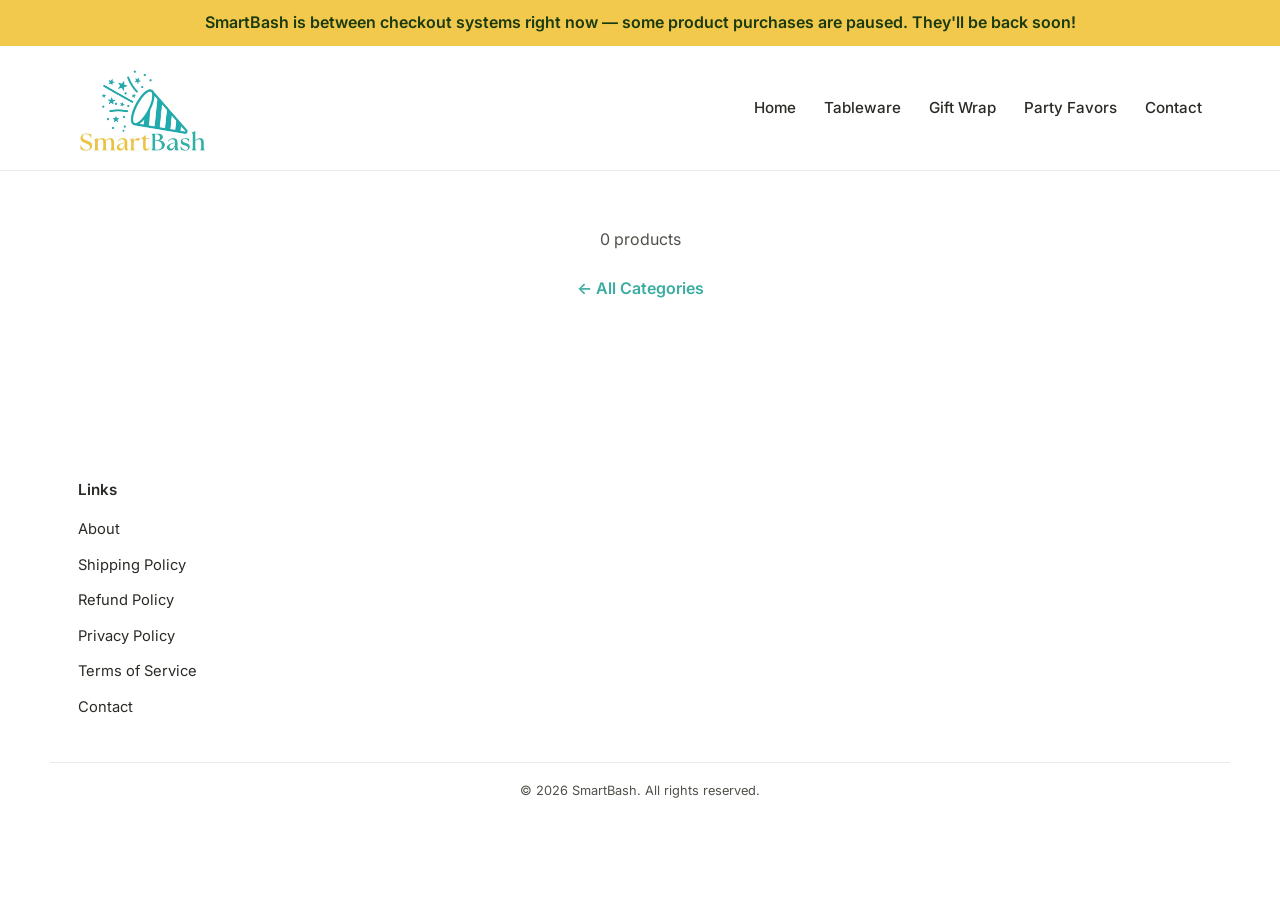
==== commit 2d2299c0: "Add files via upload" ====
--- a/category.html
+++ b/category.html
@@ -13,7 +13,7 @@
 </head>
 <body>
 <div style="background:#F2C94C;color:#1a3a0f;text-align:center;padding:10px 16px;font-family:Inter,sans-serif;font-weight:600;">
-  SmartBash is between checkout systems right now &mdash; browsing is open, but purchases are paused. Back soon!
+  SmartBash is between checkout systems right now &mdash; some product purchases are paused. They'll be back soon!
 </div>
 
 
@@ -62,7 +62,7 @@
 
 <div class="modal-overlay" id="product-modal"></div>
 
-<script>window.SMARTBASH_PRODUCTS = [{"handle": "6-pack-reusable-water-ballon", "title": "Reusable Silicone Water Balloons | 6 Pack", "price": "19.95", "vendor": "Threaded Pear", "category": "Outdoor Play", "description": "<p>Summer fun, zero waste.</p>\n<p>These reusable water balloons fill fast, fly far, and come back for more — no cleanup, no mess, no single-use plastic.</p>\n<p>Made from soft, skin-safe silicone with a magnetic self-sealing closure, they're endlessly refillable at 2.76\" each — built for every summer celebration: birthdays, BBQs, beach parties, pool parties, and backyard blowouts.</p>\n<p>Choose your color at checkout — 6 balloons, all the same color.</p>\n<p>One pack, countless summers of fun water fights. 🌿</p>", "image": "https://cdn.shopify.com/s/files/1/0759/0520/4361/files/reusable_water_balloons-6_pack.png?v=1778561763", "tags": "backyard water fun, backyard-play, BBQ, beach toys, beach-party, birthday party toys, birthday-party, eco friendly water balloons, eco-friendly, kids water toys, kids-outdoor-toys, magnetic water balloons, magnetic-closure, no knot water balloons, no waste water balloons, no-waste, outdoor summer fun, party-favors, pool toys, pool-party, quick fill water balloons, reusable water balloons, safe-water-balloons, silicone-water-balloons, single-use-free, summer toys, summer-fun, summer-party, sustainable water toys, Threaded Pear, water-balloons, water-play, zero-waste"}, {"handle": "7in-square-wooden-plates-300pk", "title": "7\" Square Wooden Plates | Biodegradable & Compostable | 300-Pack", "price": "128.95", "vendor": "MicRic", "category": "Tableware & Serveware", "description": "<p>Same natural elegance, perfectly portioned.</p>\n<p>These 7\" square wooden plates are made for the moment — passed appetizers, tapas, dessert tastings, salads, and sweet samplers all look effortlessly elevated on sustainably sourced wood.</p>\n<p>Oil- and moisture-resistant with no added chemicals, so every bite is as clean as the presentation.</p>\n<p>300 plates per pack — just $0.43 each.</p>", "image": "https://cdn.shopify.com/s/files/1/0759/0520/4361/files/1000006691.png?v=1777606695", "tags": "7 inch plates, appetizer plates, biodegradable plates, bulk plates, catering supplies, chemical free, compostable plates, dessert plates, disposable plates, eco-friendly plates, MicRic, natural plates, party supplies, Shopify Collective, square plates, sustainable tableware, tapas plates, wooden plates, wooden tableware"}, {"handle": "bosnal-palm-leaf-round-bowl-9-5in", "title": "Palm Leaf Biodegradable Round Bowls | Compostable Soup Bowl | 9.5-Inch", "price": "21.99", "vendor": "Bosnal", "category": "Tableware & Serveware", "description": "<p>Elegant, earthy, and entirely plastic free.</p>\n<p>These 9.5-inch round bowls are crafted from fallen palm leaves, with a natural bamboo-style finish that's sturdy enough for soups, salads, and hearty mains, yet stylish enough for a wedding table.</p>\n<p>100% BPA-free with no chemical additives, microwave and freezer safe, and fully compostable when you are done.</p>\n<ul>\n<li>9.5-inch round, restaurant-grade construction</li>\n<li>100% natural palm leaf, no plastic or wax lining</li>\n<li>Microwave, freezer, and soak safe</li>\n<li>Stackable and sturdy for easy storage and serving</li>\n</ul>", "affiliateUrl": "https://bosnal.com/products/bosnal-palm-leaf-biodegradable-bowls-9-5-inch-round-soup-bowl-25-pcs?sca_ref=12073434.J583rbEm2X", "image": "https://bosnal.com/cdn/shop/files/Image_01_8f66c269-f126-4d83-b940-e536ee4e6f35.jpg?v=1752341769", "tags": "biodegradable bowls, Bosnal, bulk bowls, catering supplies, compostable bowls, disposable bowls, eco-friendly bowls, natural bowls, palm leaf bowls, party supplies, plastic alternative, plastic free, round bowls, soup bowls, sustainable tableware, wedding supplies"}, {"handle": "9in-round-palm-leaf-plates-300pk", "title": "9\" Round Palm Leaf Plates | Biodegradable & Compostable | 300-Pack", "price": "134.95", "vendor": "MicRic", "category": "Tableware & Serveware", "description": "<p>Three hundred ways to celebrate sustainably.</p>\n<p>These elegant 9\" round plates are hand-crafted from naturally fallen palm leaves — every one unique, every one beautiful.</p>\n<p>An effortlessly stylish alternative to plastic that looks right at home at weddings, dinner parties, and everything in between.</p>\n<p>300 plates per box, 25 per sleeve.</p>", "image": "https://cdn.shopify.com/s/files/1/0759/0520/4361/files/gps_generated.png?v=1777606723", "tags": "9 inch plates, biodegradable plates, bulk plates, cafe-supplies, catering supplies, chemical free, compostable plates, disposable plates, eco-friendly plates, food-service, food-truck, MicRic, natural plates, palm leaf plates, party supplies, plastic alternative, plastic free, restaurant-supplies, round plates, Shopify Collective, sustainable tableware, wedding plates"}, {"handle": "9in-square-wooden-plates-300pk", "title": "9\" Square Wooden Plates | Biodegradable & Compostable | 300-Pack", "price": "155.95", "vendor": "MicRic", "category": "Tableware & Serveware", "description": "<p>Clean lines, natural grain, zero compromise.</p>\n<p>These full-size 9\" square wooden plates bring a modern, upscale feel to any table — from wedding buffets to corporate catering.</p>\n<p>Oil- and moisture-resistant with no added chemicals, so your food stays fresh and your presentation stays sharp.</p>\n<p>Reusable in some cases, and disposable without the disposable look.</p>\n<p>300 plates per pack — just $0.52 each.</p>", "image": "https://cdn.shopify.com/s/files/1/0759/0520/4361/files/1000006691_b90e98bf-f227-433d-8750-c00167e3c84e.png?v=1777606631", "tags": "9 inch plates, biodegradable plates, buffet supplies, bulk plates, catering supplies, chemical free, compostable plates, disposable plates, eco-friendly plates, event plates, hospitality supplies, hotel supplies, MicRic, natural plates, party supplies, Shopify Collective, square plates, sustainable tableware, wooden plates, wooden tableware"}, {"handle": "all-the-stardust-sampler", "title": "Biodegradable Glitter Sampler — 10 Colors, Eco Cosmetic Grade", "price": "25.00", "vendor": "The Good Glitter", "category": "Confetti & Glitter", "description": "<p>Ten bestselling stardusts, one beautiful starting point.</p>\n<p>This sampler includes Blue, Black, Emerald, Gold, Purple, Red, Rosie, Simply, Teal, and HOLO Stardust — all biodegradable, cosmetic grade, and planet-kind.</p>\n<p>Sparkle guilt-free on skin, crafts, or any celebration worth shining for.</p>", "image": "https://cdn.shopify.com/s/files/1/0759/0520/4361/files/glitter_olio.png?v=1778481592", "tags": "Shopify Collective, The Good Glitter", "affiliateUrl": "https://thegoodglitter.com/products/all-stardusts-bundle-9-pieces?ref=smart_bash"}, {"handle": "bambuddha-square-bamboo-leaf-plates-100ct", "title": "Square Bamboo Leaf Plates | 3½\" | Natural | 100-Count", "price": "84.95", "vendor": "Restaurantware", "category": "Tableware & Serveware", "description": "<p>Tiny plates, big impression.</p>\n<p>These hand-finished bamboo leaf plates are equal parts functional and beautiful — perfect for appetizers, desserts, and bite-sized moments worth savoring.</p>\n<p>All-natural, sustainable, and stylish enough for any event from backyard gatherings to catered affairs.</p>\n<p>Each plate holds 1 ounce. 100 plates per box.</p>", "image": "https://cdn.shopify.com/s/files/1/0759/0520/4361/files/RWB0124-2-LR.jpg?v=1777606558", "tags": "appetizer plates, bamboo plates, bamboo tableware, Bambuddha, biodegradable plates, biodegradable tableware, bulk plates, cafe-supplies, catering supplies, compostable plates, compostable tableware, eco-friendly tableware, food-service, food-truck, leaf plates, natural tableware, party supplies, restaurant-supplies, Restaurantware, Shopify Collective, sustainable dinnerware"}, {"handle": "beeswax-birthday-number-candles-toxin-free-0-9", "title": "Beeswax Birthday Number Candles — Toxin-Free, 0 to 9", "price": "3.95", "vendor": "Soli Deo Gloria Candle Company", "category": "Candles & Lighting", "description": "<p>A golden glow without the synthetic extras.</p>\n<p>Hand-poured from 100% pure beeswax with organic hemp wicks — no synthetic dyes, no fragrances, no toxins.</p>\n<p>Burns evenly, minimal drip, and gives off a natural beeswax warmth.</p>\n<p>Available in numbers 0 through 9.</p>", "image": "https://cdn.shopify.com/s/files/1/0759/0520/4361/files/beeswax-candles-square-crop_90476515-9132-4b91-b240-7fada76275f7.png?v=1778530307", "tags": "beeswax candles, beeswax number candles, birthday cake candles, birthday candles, clean burning, dye free, eco candles, fragrance free, hand poured, hemp wick, natural candles, non-toxic candles, number candles, numbers 0-9, organic hemp wick, paraffin free, pure beeswax, Shopify Collective, Soli Deo Gloria Candle Company, sustainable candles, toxin free, zero waste birthday"}, {"handle": "beeswax-taper-candles-6in-50pack", "title": "Beeswax Taper Candles | 6\" | 30-Min Burn | Handmade in USA | 50-Pack", "price": "28.95", "vendor": "Hyoola Candles", "category": "Candles & Lighting", "description": "<p>Light one and something shifts. The room softens, the table comes alive, and the magic begins.</p>\n<p>These Hyoola medium beeswax candles are handcrafted in the USA from 100% pure beeswax with 100% cotton wicks.</p>\n<p>Clean burning, dripless, and toxin-free — the effortless finishing touch for wedding tables, celebration centerpieces, or any gathering.</p>\n<p>Each slender 6\" taper burns for 30 minutes, stays dripless so your linens stay pristine, and gives off that warm, honey-golden glow that no synthetic candle can replicate.</p>\n<p>No lead, no chemicals, no plastic — just pure beeswax in biodegradable cardboard packaging, better for you and better for our amazing planet.</p>\n<p>Fifty candles. Fifty chances to make a little magic. 🌿</p>", "image": "https://cdn.shopify.com/s/files/1/0759/0520/4361/files/091b8c2a968944a51833b3f64421ef4017d7dad302a481565fc935dc9f04103d.jpg?v=1777180423", "tags": "beeswax candles, bulk candles, celebration candles, clean burning, cotton wick, dripless candles, eco candles, eco party supplies, handmade candles, Hyoola Candles, natural candles, non-toxic candles, party candles, Shopify Collective, SmartBash, sustainable candles, taper candles, USA made, wedding candles"}, {"handle": "beeswax-wrap-bulk-roll-puakenikeni-bee-print", "title": "Beeswax Gift Wrap Roll | Reusable Food Wrap Too | Hawaiian Floral & Bee Design", "price": "28.99", "vendor": "Meli Wraps", "category": "Gift Wrap & Ribbon", "description": "<div>\n<div>\n<p><strong>The innovative gift wrap that keeps on giving — literally.</strong></p>\n<p>Wrap your present in this gorgeous Hawaiian floral beeswax-infused fabric, and the lucky recipient gets two gifts in one: a beautifully wrapped present <em>and</em> a reusable beeswax food wrap they'll use for years.</p>\n<p>Cut to any size for wrapping gifts, then after the party the recipient can cut this into pieces for covering leftovers, cheese, avocados, sandwiches, and snacks. No more plastic wrap, ever.</p>\n<p><meta charset=\"utf-8\">Cut with regular scissors, or with pinking shears for a fancy edge.</p>\n</div>\n</div>\n<div>\n<div>\n<p>Made by Hawaii-based Meli Wraps with organic cotton, Hawaiian beeswax, tree resin, and plant oils.</p>\n<p>Reusable for up to 150 washes or 1-2 years. Simply wash with mild dish soap and cool water, air dry.</p>\n</div>\n</div>\n<div>\n<div>\n<p>The Puakenikeni — Hawaii's beloved fragrant \"ten-cent flower\" — inspired this print, paired with a sweet bee design.</p>\n</div>\n</div>\n<div>\n<div>\n<p>Bulk roll 13.5\" x 42\"</p>\n</div>\n</div>", "image": "https://cdn.shopify.com/s/files/1/0759/0520/4361/files/D2855E1E-14BA-4FF1-BB04-9E7E4A6E8F21.jpg?v=1777753124", "tags": "bee print, beeswax food wrap, beeswax gift wrap, beeswax wrap, biodegradable, bulk roll, compostable, eco-friendly, eco-friendly gift wrap, food storage wrap, Hawaiian floral, Hawaiian print, Meli Wraps, organic cotton, plastic free gift wrap, plastic wrap alternative, puakenikeni, reusable food wrap, reusable gift wrap, Shopify Collective, sustainable gift wrap, zero waste", "affiliateUrl": "https://www.awin1.com/cread.php?awinmid=34357&awinaffid=3034965&ued=https%3A%2F%2Fwww.meliwraps.com%2Fproducts%2Fbeeswax-wrap-bulk-roll-puakenikeni-bee-print%3Fvariant%3D49670029115682"}, {"handle": "biodegradable-glitter-sampler-14-colors", "title": "Biodegradable Glitter! Sampler — 14 Colors, Eco Cosmetic Grade", "price": "35.00", "vendor": "The Good Glitter", "category": "Confetti & Glitter", "description": "<p>\"BIODEGRADABLE GLITTER?!!! My dreams have come true!!!\" ... said an actual SmartBash customer.</p>\n<p>Turns out, dreams are made of this. <meta charset=\"utf-8\">✨</p>\n<p>Fourteen cosmetic-grade biodegradable glitter blends — Arctic Sparkle, Faerie Dust, Mermaid Dreams, SeaQuins, Dragon's Delight, Mauve Majesty, and eight more colors.</p>\n<p>Sustainable sparkle for skin, hair, crafts, and every celebration that deserves to absolutely dazzle. 🌿</p>", "image": "https://cdn.shopify.com/s/files/1/0759/0520/4361/files/20230902-012155.jpg?v=1775787535", "tags": "biodegradable glitter, celebration glitter, cosmetic grade glitter, craft glitter, eco friendly glitter, eco glitter, ethical glitter, festival glitter, glitter sampler, glitter set, hair glitter, party glitter, planet friendly glitter, skin safe glitter, sustainable glitter, sustainable sparkle, The Good Glitter", "affiliateUrl": "https://thegoodglitter.com/products/blend-samplers?ref=smart_bash"}, {"handle": "birch-wood-coffee-stirrers-biodegradable-1000-pack", "title": "Birch Wood Coffee Stirrers — Biodegradable, 1000-Pack, 5.5\"", "price": "20.95", "vendor": "Elevate Marketplace", "category": "Tableware & Serveware", "description": "<p>A thousand reasons to ditch the plastic stirrer.</p>\n<p>These 5.5\" birch wood stir sticks are compostable, biodegradable, and sturdy enough for thick liquids.</p>\n<p>No washing, no plastic guilt, no soggy paper.</p>\n<p>Perfect for coffee, tea, cocktails, and any event where you'd rather not think about the stirrer.</p>\n<p>Pack of 1000.<span></span></p>", "image": "https://cdn.shopify.com/s/files/1/0759/0520/4361/files/58ba9a217c46091b656271effb056048.jpg?v=1775785985", "tags": "bar-supplies, BBQ, biodegradable, birch-wood, birthday-party, cafe-supplies, cocktail-party, coffee-shop, coffee-stirrers, compostable, disposable, eco-friendly, Elevate Marketplace, Father's-Day, food-truck, Fourth-of-July, Memorial-Day, Midsummer, outdoor-party, party-supplies, picnic, plastic-free, restaurant-supplies, Shopify Collective, tableware, zero-waste"}, {"handle": "birch-wood-cutlery-100pc", "title": "Natural Birch Wood Cutlery Set — 6.5\", 100 Pieces", "price": "22.95", "vendor": "Bosnal", "category": "Tableware & Serveware", "description": "<p>A hundred utensils, every one an act of love for the earth — just 23¢ each.</p>\n<p>Made from sustainably sourced birch wood — biodegradable, compostable, and free from inks, dyes, and bleach.</p>\n<p>Includes 50 forks, 25 spoons, and 25 knives, all 6.5\" and splinter-free.</p>\n<p>Sturdy enough for meat, soak-proof throughout the meal.</p>", "image": "https://cdn.shopify.com/s/files/1/0759/0520/4361/files/Image_01_8efac80f-b3cb-412c-8524-273f6b99c563.jpg?v=1775783953", "tags": "BBQ, biodegradable, birch-wood, birthday-party, bleach-free, Bosnal, cafe-supplies, compostable, disposable-cutlery, dye-free, eco-friendly, Father's-Day, food-service, food-truck, forks, Fourth-of-July, knives, Memorial-Day, outdoor-party, party-supplies, picnic, plastic-free, restaurant-supplies, Shopify Collective, spoons, tableware, Tags: wooden-cutlery, utensils, zero-waste"}, {"handle": "birch-wood-forks-1000pk", "title": "Compostable Birch Wood Forks — 1000-Pack, Full Size", "price": "49.95", "vendor": "Elevate Marketplace", "category": "Tableware & Serveware", "description": "<div>\n<p>A thousand forks that won't outlive the party.</p>\n<p>These 6.3\" A-grade birch wood forks are FSC and FDA certified, PFAS-free, and compostable in your green bin.</p>\n<p>Smooth, sturdy, and suitable for hot and cold foods.</p>\n<p>Comes in 10 bags of 100 — easy to store, easy to use, easy on the planet.<meta charset=\"UTF-8\"></p>\n</div>\n<hr data-end=\"1113\" data-start=\"1110\">", "image": "https://cdn.shopify.com/s/files/1/0759/0520/4361/files/31c038b8957d2c57e4029e2d2d596877.jpg?v=1775785956", "tags": "BBQ, biodegradable, birthday-party, bulk, cafe-supplies, compostable, cutlery, eco-friendly, Elevate Marketplace, Father's-Day, FDA-approved, food-service, food-truck, forks, Fourth-of-July, FSC-certified, graduation, Great — this one has actual certifications to list!  Tags: birch-wood, Memorial-Day, Midsummer, outdoor-party, party-supplies, PFAS-free, picnic, plastic-free, restaurant-supplies, Shopify Collective, tableware, zero-waste"}, {"handle": "birthday-horse-pinata-handmade-22-inch", "title": "Horse Piñata — Handmade, 22\" with String Mane", "price": "165.0", "vendor": "mamaspinatas", "category": "Piñatas & Games", "description": "<p>Handmade from corrugated cardboard, paper maché, and crepe paper — this 22\" horse piñata is ready to steal the show.</p>\n<p>Festive colors, flowing string mane, and plenty of room for candy and small toys.</p>\n<p>All biodegradable materials — no plastic, no guilt, just the good kind of mess!</p>\n<p>Ships empty; candy pre-fill available for an extra fee.</p>\n<p><meta charset=\"utf-8\"><span>Want custom colors or accessories? Add details at checkout.</span></p>", "image": "https://cdn.shopify.com/s/files/1/0759/0520/4361/files/H1.webp?v=1775790225", "tags": "22 inch pinata, animal pinata, biodegradable pinata, birthday party, birthday pinata, candy fill, corrugated cardboard, cowboy party, crepe paper, custom pinata, eco party, farm party, handmade pinata, horse pinata, kids party, mamaspinatas, no plastic, paper mache pinata, party activity, party centerpiece, Shopify Collective, sustainable party, western party"}, {"handle": "bosnal-9in-round-palm-leaf-plates", "title": "Natural Palm Leaf Plates — 9\" Round", "price": "24.95", "vendor": "Bosnal", "category": "Tableware & Serveware", "description": "<p>Nature did most of the work here.</p>\n<p>These stunning 9\" plates are hand-crafted in India from naturally fallen palm leaves — no trees harmed, no chemicals added, no compromise on style.</p>\n<p>Just beautiful plates that are great for our planet.</p>\n<p>Sturdy enough for any dish, from soups to entrees, and elegant enough for weddings or weekend barbecues.</p>\n<p>Microwave-safe, freezer-proof, and soak-resistant.</p>", "image": "https://cdn.shopify.com/s/files/1/0759/0520/4361/files/Round_Plate_3.jpg?v=1777606600", "tags": "9 inch plates, biodegradable plates, Bosnal, BPA free, catering supplies, chemical free, compostable plates, disposable plates, eco-friendly plates, food truck supplies, microwave safe, natural plates, palm leaf plates, party supplies, round plates, Shopify Collective, sustainable tableware, wedding plates"}, {"handle": "bosnal-sugarcane-bagasse-compostable-bowls-16-oz-round", "title": "Compostable Sugarcane Bowls – 16 oz | Round | Pack of 50 or 100", "price": "18.95", "vendor": "Bosnal", "category": "Tableware & Serveware", "description": "<p>Right-sized for the everyday meal, right for the planet.</p>\n<p>These 16 oz round bowls are made from sugarcane bagasse — the fibrous byproduct left over when sugarcane is processed into sugar — turned into compostable tableware sturdy enough for soups, salads, pastas, and desserts.</p>\n<p>The natural matte finish looks good at any table, from weeknight dinners to backyard gatherings.</p>\n<ul>\n<li>100% plant-based — made from sugarcane fiber</li>\n<li>Compostable and biodegradable</li>\n<li>Microwave-safe for easy reheating</li>\n<li>BPA-free and plastic-free</li>\n<li>No wax or synthetic coatings</li>\n<li>Freezer-safe for meal prep</li>\n</ul>\n<p><strong>Pack of 50 — $18.95</strong><br><strong>Pack of 100 — $27.95</strong></p>", "image": "https://cdn.shopify.com/s/files/1/0759/0520/4361/files/Image06_130982cb-9e4c-48e7-8e32-e8b544381f29.jpg?v=1775783875", "tags": "16oz, bagasse, biodegradable, Bosnal, bowls, BPA-free, compostable, dessert bowls, eco-friendly, everyday dining, freezer-safe, microwave-safe, party supplies, plant-based, plastic-free, salad bowls, Shopify Collective, soup bowls, sugarcane, tableware"}, {"handle": "bosnal-sugarcane-bagasse-compostable-bowls-32-oz-round", "title": "Compostable Sugarcane Bowls – 32 oz | Round | Pack of 50 or 100", "price": "24.95", "vendor": "Bosnal", "category": "Tableware & Serveware", "description": "<p>Big enough for the soup, kind enough for the planet.</p>\n<p>These 32 oz round bowls are made from sugarcane bagasse — the fibrous byproduct left over when sugarcane is processed into sugar — transformed into sturdy, compostable tableware.</p>\n<p>Deep enough for soups, curries, pastas, and hearty salads, with a natural matte finish that looks good on any table.</p>\n<ul>\n<li>100% plant-based — made from sugarcane fiber</li>\n<li>Compostable and biodegradable</li>\n<li>Microwave-safe for easy reheating</li>\n<li>BPA-free and plastic-free</li>\n<li>No wax or synthetic coatings</li>\n<li>Freezer-safe for meal prep</li>\n</ul>\n<p><strong>Pack of 50 — $24.95</strong><br><strong>Pack of 100 — $44.95</strong></p>", "image": "https://cdn.shopify.com/s/files/1/0759/0520/4361/files/Image06_71b49df7-23e2-4f5d-b5f7-cc93f033d2c1.jpg?v=1775784445", "tags": "bagasse, biodegradable, Bosnal, bowls, BPA-free, compostable, eco-friendly, freezer-safe, microwave-safe, party supplies, plant-based, plastic-free, salad bowls, Shopify Collective, soup bowls, sugarcane, tableware"}, {"handle": "bosnal-sugarcane-bagasse-compostable-plates-10-inch-oval", "title": "Compostable Sugarcane Plates – 10\" Oval", "price": "21.95", "vendor": "Bosnal", "category": "Tableware & Serveware", "description": "<p>When the plate shape actually matters, go oval.</p>\n<p>These 10-inch compostable sugarcane plates give you just enough extra room for mains, sides, and anything that needs a little breathing space — without the stiff, institutional feel of a round disposable.</p>\n<p>Made from 100% sugarcane bagasse — a renewable byproduct of sugar production — they're fully compostable and biodegradable when you're done.</p>\n<ul>\n<li>\n<strong>10\" oval shape</strong> — ideal for plated mains, buffet service, and catered events</li>\n<li>\n<strong>100% sugarcane bagasse</strong> — plant-based, plastic-free, and wax-free</li>\n<li>\n<strong>Compostable &amp; biodegradable</strong> — home and commercial compost compatible</li>\n<li>\n<strong>Microwave-safe &amp; BPA-free</strong> — handles hot food without warping or leaching</li>\n<li>\n<strong>Leak-resistant construction</strong> — holds sauces, dressings, and moist dishes</li>\n</ul>\n<p><strong>Pack of 50 — $21.95</strong> ($0.44/plate)</p>\n<p><strong>Pack of 100 — $34.95</strong> ($0.35/plate — best value)</p>", "image": "https://cdn.shopify.com/s/files/1/0759/0520/4361/files/Image_04_0ff1f583-f551-4f6d-9c95-914bc2186605.jpg?v=1775783868", "tags": "bagasse plates, biodegradable plates, Bosnal, bpa free plates, catering supplies, compostable plates, compostable tableware, dinner plates, disposable plates, eco friendly plates, microwave safe plates, oval plates, party plates, plant based plates, Shopify Collective, sugarcane plates, sustainable plates"}, {"handle": "burlap-roll-jute-14in-30ft", "title": "Burlap Fabric Roll | 14\" x 30ft | Natural Jute", "price": "34.95", "vendor": "VYSN", "category": "Party Extras", "description": "<p>Thirty feet of rustic, biodegradable possibility.</p>\n<p>This 14\"-wide burlap roll is made from 100% natural jute fiber — dense, durable, and fray-resistant.</p>\n<p>Use it for wedding décor, party table runners, wreaths, gift wrapping, plant wraps, or anything that calls for natural texture and warmth.</p>\n<p>Breathable enough for garden use, beautiful enough for the dinner table.</p>", "image": "https://cdn.shopify.com/s/files/1/0759/0520/4361/files/d0102hs0g4p.jpg?v=1775786663", "tags": "baby-shower, biodegradable, birthday-party, bridal-shower, burlap, compostable, crafts, DIY, eco-friendly, fabric-roll, garden, gift-wrapping, graduation, jute, natural-fiber, outdoor-party, party-decor, party-supplies, plant-wrap, plastic-free, rustic, Shopify Collective, table-runner, VYSN, wedding, wedding-decor, wreath-making, zero-waste"}, {"handle": "butterfly-solar-lantern-copper-outdoor", "title": "Butterfly Solar Lantern — Outdoor Waterproof LED, Copper Metal", "price": "22.95", "vendor": "Deal US", "category": "Candles & Lighting", "description": "<p>Solar-powered and stunning after dark.</p>\n<p>This copper metal lantern features a hollow butterfly and dandelion pattern that projects warm light onto your garden, patio, or porch. No cords, no electricity — just clean solar energy doing the work.</p>\n<p>IP65 waterproof rated, lights up automatically at night, and built to last outdoors.</p>\n<p>A beautiful, sustainable addition to any outdoor space.</p>", "image": "https://cdn.shopify.com/s/files/1/0759/0520/4361/files/81qznfgorlL.jpg?v=1775788348", "tags": "butterfly decor, butterfly lantern, copper lantern, dandelion pattern, Deal US, eco lighting, garden decor, garden party, IP65, LED lantern, metal lantern, no electricity, outdoor lantern, outdoor party, party lighting, patio decor, porch decor, Shopify Collective, solar garden light, solar lantern, solar powered, sustainable lighting, waterproof lantern, wedding decor"}, {"handle": "cheers-icon-confetti-popper", "title": "Cheers Icon Confetti Popper — Biodegradable", "price": "4.95", "vendor": "Emergency Confetti", "category": "Confetti & Glitter", "description": "<p>One pull, one cheer, one shower of color.</p><p>Clinking glass illustration with biodegradable confetti in green, teal, blush, blue, and red. Perfect for cocktail parties, New Year's, toasts, and any gathering worth celebrating loudly.</p>", "image": "https://cdn.shopify.com/s/files/1/0759/0520/4361/files/EC193.CheersRetroPopper.png?v=1775783484", "tags": "bachelorette, biodegradable-confetti, birthday-party, celebration, cheers, cocktail-party, confetti-popper, eco-confetti, eco-friendly-party, Emergency Confetti, engagement-party, graduation-party, new-years, party-popper, Shopify Collective, toast, wedding, zero-waste-party"}, {"handle": "citronella-soy-candle-13oz-natural-bug-repellent", "title": "Not Today, Bugs — Citronella Soy Candle, 13oz", "price": "25.0", "vendor": "Slow North", "category": "Candles & Lighting", "description": "<p>More sunset, fewer mosquitoes.</p>\n<p>This 2-wick soy candle is hand-poured in small batches with 100% cotton wicks and a custom blend of lavender, citronella, lemongrass, geranium, and patchouli essential oils.</p>\n<p>Natural, biodegradable soy wax in a reusable <meta charset=\"utf-8\">13-ounce gold tin. </p>\n<p>An all-natural alternative to chemical repellants.</p>", "image": "https://cdn.shopify.com/s/files/1/0759/0520/4361/files/Not-Today-Bugs-Mosquito-Candle-Slow-North-3.jpg?v=1775783666", "tags": "13oz, 2-wick, all-natural, backyard, bug repellent, citronella, citronella candle, cotton wick, DEET-free, eco-friendly, essential oils, geranium, gift ready, gold tin, hand-poured, host gift, insect repellent, lavender, lemongrass, natural bug repellent, non-toxic, outdoor candle, outdoor entertaining, outdoor party, patchouli, patio candle, reusable tin, Shopify Collective, Slow North, small batch, soy candle, soy wax, summer entertaining, sustainable"}, {"handle": "cloth-gift-bags-set-of-4", "title": "Cloth Gift Bags — Organic Cotton, Set of 4", "price": "15.99", "vendor": "Organic Cotton Mart", "category": "Gift Wrap & Ribbon", "description": "<p>The bag that keeps giving long after the gift is opened.</p><p>Made from 100% organic cotton — machine washable, reusable, and free from plastic or harsh chemicals. Two sizes (8\"x10\" and 11.5\"x16\") in polka dot and gift print. Comes in a set of 4.</p>", "image": "https://cdn.shopify.com/s/files/1/0759/0520/4361/files/fabric-gift-bags-drawstring.jpg?v=1775775557", "tags": "Organic Cotton Mart, Shopify Collective"}, {"handle": "compostable-birch-wood-spoons-6-3-length-1000-count", "title": "Compostable Birch Wood Spoons – 6.3\" | 1000 Count", "price": "49.95", "vendor": "Elevate Marketplace", "category": "Tableware & Serveware", "description": "<p>Real wood. Real simple. Real good for the planet.</p>\n<p>These 6.3\" birch wood spoons are smooth, sturdy, and fully compostable — everything you need for a beautiful spread without the plastic guilt.</p>\n<p>Whether you're serving gelato at a summer party or soup at a school fundraiser, these spoons do the job gracefully and go back to the earth when they're done.</p>\n<p>FSC certified and FDA compliant. No PFAS. No plastic.</p>\n<p>Just clean, A-grade birch wood that works as hard as it looks good.</p>\n<ul>\n<li>6.3\" length — the perfect size for any occasion</li>\n<li>Premium A-grade birch wood — smooth finish, no splinters</li>\n<li>1,000 spoons per box (10 bags of 100)</li>\n<li>Safe for hot and cold foods, freezer safe</li>\n<li>Compostable — toss in your green bin</li>\n<li>Compliant with single-use cutlery policies</li>\n</ul>\n<p><em>Because the details of a beautiful party matter — right down to the spoon.</em> 🌿</p>", "image": "https://cdn.shopify.com/s/files/1/0759/0520/4361/files/5530b35d1dc6c84675d8135040a4ed46.jpg?v=1777177876", "tags": "1000 count, A-grade birch, biodegradable cutlery, birch wood spoons, bulk spoons, catering supplies, compostable spoons, disposable spoons, eco cutlery, eco tableware, Elevate Marketplace, FDA compliant, FSC certified, gelato spoons, party supplies, PFAS free, plastic free, school fundraiser, Shopify Collective, single use cutlery compliant, sustainable party, wooden spoons"}, {"handle": "compostable-bowls-16oz-bamboo-bagasse-150count", "title": "Compostable Bowls | 16oz | Bamboo & Sugarcane Bagasse | BPI Certified | 150-Count", "price": "32.95", "vendor": "Take It or Leave It", "category": "Tableware & Serveware", "description": "<p>A hundred and fifty bowls that earn their place at the table.</p>\n<p>Made from a blend of bamboo and sugarcane bagasse — tree-free, renewable, and backyard compostable. BPI certified and PFAS-free, with no bleaching, no wax coating, no BPA, and no chlorine chemicals.</p>\n<p>Naturally liquid and heat resistant. Microwave-safe and freezer-safe. 16oz capacity — right-sized for soups, salads, snacks, and everything in between.</p>\n<p>150 bowls per box.</p>", "image": "https://cdn.shopify.com/s/files/1/0759/0520/4361/files/10_d897aa47-5b2b-42e7-978e-6288bba7363e.jpg?v=1775785874", "tags": "baby-shower, backyard-compostable, bagasse, bamboo, biodegradable, birthday-party, BPA-free, BPI-certified, camping, catering, compostable-bowls, eco-friendly, freezer-safe, microwave-safe, outdoor-party, party-supplies, PFAS-free, picnic, plastic-free, Shopify Collective, sugarcane, Take It or Leave It, tree-free, unbleached, wax-free, wedding, zero-waste"}, {"handle": "compostable-dinner-plates-french-creme-10-5-inch-30-pack", "title": "Compostable Dinner Plates | French Crème | Wavy Edge | 10.5\" | 30-Pack", "price": "19.95", "vendor": "Deal US", "category": "Tableware & Serveware", "description": "<p>The elegance of white, without the waste.</p>\n<p>These 10.5\" dinner plates have a graceful wavy edge that looks anything but disposable — polished enough for a wedding table, practical enough for every celebration.</p>\n<p>Made from biodegradable straw fiber, free from plastic and wax linings.</p>\n<p>Sturdy, microwave-safe, and BPI-certified compostable.</p>\n<p>Thirty plates, one beautiful table. 🌿</p>\n<p>Pack of 30.</p>", "image": "https://cdn.shopify.com/s/files/1/0759/0520/4361/files/open-uri20251128-921048-s0imzh.jpg?v=1775784643", "tags": "10-inch-plates, 30-pack, baby-shower, biodegradable-plates, birthday-party, BPI-certified, bridal-shower, compostable-dinnerware, compostable-plates, Deal US, dinner-plates, eco-friendly-plates, eco-party-supplies, elegant-dining, elegant-plates, french-creme-plates, garden-party, graduation-party, microwave-safe, mothers-day, no-plastic, no-wax, Shopify Collective, straw-fiber-plates, sustainable-tableware, wavy-edge-plates, wedding-plates, zero-waste-party"}, {"handle": "compostable-food-trays-10in-rectangle", "title": "Compostable Sugarcane Food Trays — 10\", 5-Compartment Rectangle", "price": "28.95", "vendor": "Bosnal", "category": "Tableware & Serveware", "description": "<p>Five compartments, every one an act of love for the earth — just 55¢ each.</p>\n<p>Made from 100% sugarcane bagasse — renewable, biodegradable, and compostable.</p>\n<p>Keeps five portions separate and tidy.</p>\n<p>Microwave-safe, BPA-free, and grease-resistant for hot or cold foods.</p>", "image": "https://cdn.shopify.com/s/files/1/0759/0520/4361/files/Image06_21e54850-824f-48db-baf5-e3e97ae0f2a8.jpg?v=1775783972", "tags": "5 compartment trays, bagasse trays, biodegradable trays, Bosnal, catering supplies, compostable tableware, compostable trays, eco trays, food trays, food truck supplies, meal prep, plastic-free, school lunch trays, Shopify Collective, sugarcane trays, sustainable party supplies"}, {"handle": "compostable-food-trays-5comp-400pk", "title": "Compostable Sugarcane Food Trays – 5-Compartment | Case of 400", "price": "99.95", "vendor": "Bosnal", "category": "Tableware & Serveware", "description": "<p>Four hundred trays, one less reason to use plastic.</p>\n<p>Made from 100% sugarcane bagasse — renewable, biodegradable, and compostable. </p>\n<p>Five compartments, microwave-safe, BPA-free, and grease-resistant. Built for catering, restaurants, and large events.</p>\n<p><meta charset=\"utf-8\">Case of 400 (16 sets of 25)</p>", "image": "https://cdn.shopify.com/s/files/1/0759/0520/4361/files/Image01_014f37f6-a22a-448a-850d-e97d704e4337.jpg?v=1775768576", "tags": "5-compartment, BBQ, biodegradable, Bosnal, BPA-free, bulk, cafe-supplies, catering, compostable, eco-friendly, Father's-Day, food-service, food-trays, food-truck, Fourth-of-July, graduation, grease-resistant, large-event, Memorial-Day, microwave-safe, Midsummer, outdoor-party, party-supplies, picnic, plastic-free, restaurant-supplies, Shopify Collective, sugarcane-bagasse, tableware, zero-waste"}, {"handle": "compostable-plates-10in-3compartment", "title": "Compostable Sugarcane Plates — 10\", 3-Compartment, Round | Bagasse", "price": "22.95", "vendor": "Bosnal", "category": "Tableware & Serveware", "description": "<p>Keep it all in order — and out of a landfill.</p>\n<p>Made from 100% sugarcane bagasse — renewable, biodegradable, and compostable.</p>\n<p>Three compartments keep entrees and sides separate. Microwave-safe, BPA-free, and grease-resistant for hot or cold foods.</p>", "image": "https://cdn.shopify.com/s/files/1/0759/0520/4361/files/Image06_cab46ab3-bc0e-4498-909b-3b12b6d0a9d5.jpg?v=1775783913", "tags": "BBQ, biodegradable, birthday-party, Bosnal, BPA-free, cafe-supplies, compartment-plates, compostable, disposable-plates, eco-friendly, food-service, food-truck, grease-resistant, microwave-safe, outdoor-party, party-supplies, picnic, plates, restaurant-supplies, Shopify Collective, sugarcane-bagasse, tableware, zero-waste"}, {"handle": "compostable-plates-7in-round", "title": "Compostable Sugarcane Plates — 7\", Round", "price": "17.95", "vendor": "Bosnal", "category": "Tableware & Serveware", "description": "<p>Small plate, big principles.</p>\n<p>Made from 100% sugarcane bagasse — renewable, biodegradable, and compostable.</p>\n<p>Sturdy enough for snacks, desserts, and small meals.</p>\n<p>Microwave-safe, BPA-free, and leak-resistant.</p>", "image": "https://cdn.shopify.com/s/files/1/0759/0520/4361/files/Image06_27d7f908-7503-4c07-9835-c8ab7a625585.jpg?v=1775783962", "tags": "BBQ, biodegradable, birthday-party, Bosnal, BPA-free, cafe-supplies, compostable, dessert-plates, eco-friendly, Father's-Day, food-service, food-truck, Fourth-of-July, graduation, leak-resistant, Memorial-Day, microwave-safe, Midsummer, outdoor-party, party-supplies, picnic, plastic-free, plates, restaurant-supplies, Shopify Collective, small-plates, sugarcane-bagasse, tableware, zero-waste"}, {"handle": "compostable-sugarcane-clamshell-9in-3compartment", "title": "Compostable Sugarcane Clamshell Boxes — 9\", 3-Compartment | Square", "price": "34.95", "vendor": "Bosnal", "category": "Party Extras", "description": "<p>From sugarcane field to compost bin — with a meal in between.</p>\n<p>These 9\" square clamshells are made from 100% sugarcane bagasse — the fiber left after juice extraction. Biodegradable, compostable, and naturally grease-resistant. Three compartments keep everything separated cleanly.</p>\n<p>Microwave-safe, freezer-safe, BPA-free, and wax-free.</p>\n<p>No plastic, no petroleum.</p>\n<p>Perfect for meal prep, catering, takeout, and event service.</p>", "image": "https://cdn.shopify.com/s/files/1/0759/0520/4361/files/Image04_a9912f1e-b320-48ec-ae81-e5ac90922a96.jpg?v=1775784456", "tags": "3-compartment, baby-shower, bagasse, biodegradable, birthday-party, Bosnal, BPA-free, catering, clamshell, compostable, corporate-events, eco-friendly, food-containers, freezer-safe, grease-resistant, meal-prep, microwave-safe, party-supplies, plastic-free, Shopify Collective, sugarcane, sustainable-catering, takeout-containers, wax-free, wedding, zero-waste"}, {"handle": "compostable-sugarcane-cups-lids-8oz", "title": "Compostable Sugarcane Cups & Lids | 8oz", "price": "16.95", "vendor": "Bosnal", "category": "Tableware & Serveware", "description": "<p>Sip responsibly — in every sense. These 8oz cups are made from 100% sugarcane bagasse, a renewable byproduct of sugar production that's fully biodegradable and compostable. Each cup comes with a plant-based flip-top lid that fits snugly, whether you're serving hot coffee or an iced drink.</p>\n\n<p>Available in a <strong>50-pack (~$0.34/cup)</strong> or a <strong>100-pack (~$0.32/cup)</strong> — stock up and save.</p>\n\n<ul>\n  <li>Made from 100% sugarcane bagasse — plastic-free, wax-free, petroleum-free</li>\n  <li>Includes matching plant-based flip-top lid</li>\n  <li>Hot and cold drink safe</li>\n  <li>Microwave-safe, BPA-free, and condensation-resistant</li>\n  <li>Biodegradable and compostable — no landfill guilt</li>\n  <li>Freezer-safe for prep and storage</li>\n</ul>\n\n<p>Perfect for backyard parties, birthday gatherings, baby showers, bridal showers, wedding receptions, holiday parties, corporate events, farmers markets, food trucks, coffee shops, cafes, pop-up restaurants, catering, school events, office kitchens, camping trips, picnics, and everyday sustainable swaps at home.</p>\n\n<p><strong>50-pack — $16.95</strong> (~$0.34/cup)<br>\n<strong>100-pack — $31.95</strong> (~$0.32/cup)</p>", "image": "https://cdn.shopify.com/s/files/1/0759/0520/4361/files/Image05_1a52789d-531a-43a6-b45b-a73ab181b6c2.jpg?v=1775783607", "tags": "bagasse-cups, BBQ, biodegradable-cups, Bosnal, BPA-free, cafe-supplies, coffee-cups, compostable-cups, compostable-lids, cookout, cups-with-lids, eco-friendly-cups, eco-party-supplies, fathers-day, food-service, food-truck, graduation-party, holiday-tableware, hot-cold-cups, labor-day, microwave-safe, outdoor-entertaining, party-cups, restaurant-supplies, Shopify Collective, sugarcane-cups, summer-party, sustainable-tableware, zero-waste-cups"}, {"handle": "compostable-sugarcane-dinnerware-set-150-piece-3-compartment-plates-cups-cutlery", "title": "Compostable Sugarcane Dinnerware Set | 150-Piece | 3-Compartment Plates, Cups & Cutlery", "price": "32.95", "vendor": "Bosnal", "category": "Tableware & Serveware", "description": "<p><strong>A full meal, a clean conscience.</strong></p>\n<p>Everything you need for 25 guests — plates, cups, and cutlery — all fully compostable and made from sugarcane bagasse, a renewable byproduct of sugar production.</p>\n<p>Three-compartment plates keep sides separated. Eight-ounce cups come with lids. Cutlery is plant-based. All of it goes in the compost when the party's over.</p>\n<p>USDA Certified Biobased Product.</p>\n<ul>\n<li>150 pieces total: 25 plates, 25 cups with lids, 50 forks, 25 spoons, 25 knives</li>\n<li>10\" three-compartment plates — durable, soak-proof, leak-resistant</li>\n<li>8oz cups with lids — hot and cold safe</li>\n<li>Plant-based cutlery</li>\n<li>Microwave-safe and BPA-free</li>\n<li>Fully compostable — suitable for green bin</li>\n</ul>", "image": "https://cdn.shopify.com/s/files/1/0759/0520/4361/files/Image07_2da7845a-ce93-4c40-939c-083adace4fa1.jpg?v=1775784551", "tags": "150 piece set, 3 compartment plates, bagasse plates, biodegradable, Bosnal, BPA free, bulk tableware, compostable cups, compostable cutlery, compostable dinnerware, compostable plates, eco tableware, microwave safe, party tableware, plant based cutlery, serves 25, Shopify Collective, sugarcane bagasse, sustainable party supplies, USDA certified biobased, zero waste party"}, {"handle": "compostable-sugarcane-dinnerware-set-225-piece-16oz", "title": "Compostable Sugarcane Dinnerware Set | 225-Piece | Plates, 16oz Bowls, Cups & Cutlery", "price": "61.95", "vendor": "Bosnal", "category": "Tableware & Serveware", "description": "<p>Everything for the table, nothing for the landfill.</p>\n<p>Plates, bowls, and cups made from 100% sugarcane bagasse — renewable, biodegradable, and compostable.</p>\n<p>Cutlery made from natural wood. Microwave-safe, BPA-free, and leak-resistant.</p>\n<p>Includes 25 oval plates (10\"), 25 round plates (10\"), 25 round plates (7\"), 25 bowls (16oz), 25 cups with lids (8oz), 50 wooden forks, 25 wooden spoons, and 25 wooden knives — 225 pieces total.</p>", "image": "https://cdn.shopify.com/s/files/1/0759/0520/4361/files/Image01_4dcb15c1-4f3b-497c-833f-1a42d2a9d934.jpg?v=1775783819", "tags": "BBQ, biodegradable, birthday-party, Bosnal, bowls, BPA-free, cafe-supplies, complete-set, compostable, cups, cutlery, dinnerware-set, eco-friendly, Father's-Day, food-service, food-truck, Fourth-of-July, graduation, leak-resistant, Memorial-Day, microwave-safe, Midsummer, outdoor-party, party-supplies, picnic, plastic-free, plates, restaurant-supplies, Shopify Collective, sugarcane-bagasse, tableware, zero-waste"}, {"handle": "compostable-sugarcane-dinnerware-set-75-piece-plates-bowls", "title": "Compostable Sugarcane Dinnerware Set | 75-Piece | Plates & Bowls", "price": "29.95", "vendor": "Bosnal", "category": "Tableware & Serveware", "description": "<p>Three sizes, one sustainable source.</p>\n<p>Made from 100% sugarcane bagasse — renewable, biodegradable, and compostable.</p>\n<p>Microwave-safe, BPA-free, and leak-resistant.</p>\n<p>Includes 25 round plates (10\"), 25 round plates (7\"), and 25 bowls (32oz) — 75 pieces total.</p>", "image": "https://cdn.shopify.com/s/files/1/0759/0520/4361/files/Image01_3912926a-5590-4a01-b452-52ded31a85b5.jpg?v=1775783943", "tags": "75-piece, bagasse-plates, bagasse-tableware, BBQ, biodegradable, biodegradable-plates, birthday-party, Bosnal, bowls, BPA-free, cafe-supplies, complete-set, compostable, compostable-bowls, compostable-dinnerware, compostable-plates, dinnerware-set, eco-friendly, eco-friendly-tableware, eco-party-supplies, Father's-Day, food-service, food-truck, Fourth-of-July, graduation, leak-resistant, Memorial-Day, microwave-safe, Midsummer, outdoor-party, party-supplies, party-tableware, picnic, plastic-free, plates, plates-and-bowls, restaurant-supplies, Shopify Collective, sugarcane-bagasse, sugarcane-plates, sustainable-tableware, tableware, zero-waste, zero-waste-tableware"}, {"handle": "compostable-sugarcane-plates-10-inch-round", "title": "Compostable Sugarcane Plates | 10\" Round", "price": "16.95", "vendor": "Bosnal", "category": "Tableware & Serveware", "description": "<p>The plate that does the job and disappears afterward.</p>\n<p>Made from 100% sugarcane bagasse — renewable, biodegradable, and home-compostable.</p>\n<p>Sturdy for hot and cold foods, microwave-safe, BPA-free, and leak-resistant.</p>\n<p>Natural matte finish.</p>", "image": "https://cdn.shopify.com/s/files/1/0759/0520/4361/files/Image06_8fb50d71-88cd-4771-8cfd-accea76d6598.jpg?v=1775783905", "tags": "10-inch-plates, bagasse-plates, BBQ, biodegradable, biodegradable-plates, birthday-party, Bosnal, BPA-free, cafe-supplies, compostable, compostable-plates, cookout, dinner-plates, eco-friendly, eco-friendly-plates, eco-party-supplies, Father's-Day, food-service, food-truck, Fourth-of-July, graduation, graduation-party, holiday-tableware, home-compostable, labor-day, leak-resistant, Memorial-Day, microwave-safe, Midsummer, outdoor-entertaining, outdoor-party, party-plates, party-supplies, picnic, plastic-free, plates, restaurant-supplies, round-plates, Shopify Collective, sugarcane-bagasse, sugarcane-plates, summer-party, sustainable-tableware, tableware, zero-waste, zero-waste-tableware"}, {"handle": "compostable-sugarcane-plates-10in-500-case", "title": "Compostable Sugarcane Plates — 10\", 500-Piece Case", "price": "84.95", "vendor": "Bosnal", "category": "Tableware & Serveware", "description": "<p>Five hundred plates, every one an act of love for the earth — just 17¢ each.</p>\n<p>Made from 100% sugarcane bagasse — renewable, biodegradable, and compostable.</p>\n<p>Microwave and freezer safe, BPA-free, and plastic-free.</p>\n<p>Built for catering, events, and restaurants.</p>\n<p>Case of 500 (20 sets of 25).</p>", "image": "https://cdn.shopify.com/s/files/1/0759/0520/4361/files/Image_01_8949cdb1-69e7-422b-9d47-6a8dbda40833.jpg?v=1775783888", "tags": "10 inch plates, bagasse plates, biodegradable plates, Bosnal, bulk plates, catering plates, compostable plates, compostable tableware, dinner plates, eco plates, food truck supplies, plastic-free, restaurant supplies, Shopify Collective, sugarcane plates, sustainable party supplies"}, {"handle": "compostable-sugarcane-plates-10in-7in-set", "title": "Compostable Sugarcane Plates — 10\" & 7\" Round Set | Bagasse", "price": "22.95", "vendor": "Bosnal", "category": "Tableware & Serveware", "description": "<p>Two sizes for every part of the meal.</p>\n<p>Made from 100% sugarcane bagasse — the fiber left after juice extraction. Renewable, biodegradable, and compostable.</p>\n<p>10\" for mains, 7\" for sides and desserts. Microwave-safe, BPA-free, and leak-resistant. No plastic, no wax, no petroleum.</p>", "image": "https://cdn.shopify.com/s/files/1/0759/0520/4361/files/Image01_772c121e-f472-4d8a-b7a1-a259afc5536f.jpg?v=1775783854", "tags": "baby-shower, bagasse, barbecue, BBQ, biodegradable, biodegradable-plates, birthday-party, Bosnal, BPA-free, cafe-supplies, catering, compostable, compostable-plates, dessert-plates, dinner-plates, eco-friendly, Father's-Day, food-service, food-truck, Fourth-of-July, graduation, leak-resistant, Memorial-Day, microwave-safe, Midsummer, outdoor-party, party-plates, party-supplies, picnic, plastic-free, plates, restaurant-supplies, round-plates, Shopify Collective, sugarcane, sugarcane-bagasse, sustainable-tableware, tableware, wax-free, wedding, zero-waste"}, {"handle": "compostable-sugarcane-plates-7in-500-case", "title": "Compostable Sugarcane Plates — 7\", 500-Piece Case", "price": "74.95", "vendor": "Bosnal", "category": "Tableware & Serveware", "description": "<p>Five hundred small plates for every big occasion.</p>\n<p>Made from 100% sugarcane bagasse — renewable, biodegradable, and compostable.</p>\n<p>All that complete sustainability for just 15¢ each!</p>\n<p>Case of 500 (20 sets of 25).</p>\n<p>Microwave and freezer safe, BPA-free, and plastic-free.</p>\n<p>Perfect for catering, restaurants, and events.</p>", "image": "https://cdn.shopify.com/s/files/1/0759/0520/4361/files/Image_01_b607b902-2a9c-431e-a0a1-6c7acc7563ba.jpg?v=1775783831", "tags": "7 inch plates, bagasse plates, biodegradable plates, Bosnal, bulk plates, catering plates, compostable plates, compostable tableware, eco plates, food truck supplies, plastic-free, Shopify Collective, small plates, sugarcane plates, sustainable party supplies"}, {"handle": "creative-painting-bundle-all-natural-paints-tools-for-kids", "title": "Creative Painting Bundle | All Natural Paints & Tools for Kids", "price": "64.95", "vendor": "Elseware Unplug", "category": "Craft & Activity Kits", "description": "<p>Everything a budding artist needs — nothing synthetic, nothing wasteful.</p>\n<p>This beautifully curated bundle includes All Natural Finger Paint, Milk Paint (tempera), and an 8-piece paintbrush set, all tucked into a reusable canvas bag. Made with safe, non-toxic ingredients and sustainable materials — designed for hands-on exploration, imaginative play, and screen-free creativity.</p>\n<p>Perfect for home, travel, or gifting. For kids of all ages who love to make things. 🌿</p>", "image": "https://cdn.shopify.com/s/files/1/0759/0520/4361/files/Bundle_4_2025_1.png?v=1778385875", "tags": "art-bundle, back-to-school, birthday-gift, budding-artist, canvas-bag, creative-play, eco-friendly, eco-friendly-kids, elseware, elseware unplug, finger-paint, gift-for-kids, holiday-gift, homeschool, kids-activities, kids-art-supplies, kids-gift, kids-painting, milk-paint, natural-art-supplies, natural-paint, non-toxic-paint, paintbrush-set, rainy-day-activity, screen-free, Shopify Collective, sustainable-gift, sustainable-toys, teacher-gift, tempera-paint, toddler-art"}, {"handle": "earth-paints-handmade-set-of-6-natural-colors", "title": "Earth Paints | Handmade Natural Pigment Paint Set — 6 Colors", "price": "44.95", "vendor": "Elseware Unplug", "category": "Craft & Activity Kits", "description": "<p><strong>Proof that eco doesn't mean compromising on beauty or quality. Quite the opposite.</strong></p>\n<p>Set these up at your party and watch everyone slow down in the best possible way. Earth paints have a grounding, almost meditative quality — guests of all ages find themselves quietly absorbed, which is exactly what a great party activity should do.</p>\n<p>Six handmade, hand-poured colors derived from soil, clay, and minerals — free from heavy metals and petroleum.</p>\n<p>Each pigment is nestled in its own bottle cap, tucked into a reusable metal tin travel case with an artist brush, sponge, and water vessel included.</p>\n<p>Everything you need, beautifully presented.</p>\n<p>From the team behind Burt's Bees — because the most memorable parties engage all the senses.</p>\n<ul>\n<li>6 natural pigment colors derived from soil, clay &amp; minerals</li>\n<li>Free from heavy metals and petroleum</li>\n<li>Handmade and hand-poured in small batches</li>\n<li>Reusable metal tin travel case — gift-ready out of the box</li>\n<li>Artist brush, sponge &amp; water vessel included</li>\n<li>All ages</li>\n</ul>", "image": "https://cdn.shopify.com/s/files/1/0759/0520/4361/files/EU_Earth_Paint-handmade-w1-sq-nr.jpg?v=1778385114", "tags": "elseware unplug, Shopify Collective"}, {"handle": "ebiodegradable-plant-grow-bags-15-pack", "title": "Biodegradable Plant Grow Bags — 15-Pack with Labels, 3.5\"", "price": "12.95", "vendor": "Deal US", "category": "Party Extras", "description": "<p><meta charset=\"utf-8\"> Sow with ease. Transplant with confidence.</p>\n<p>These 3.5\" biodegradable grow bags are made from breathable non-woven fabric that promotes root aeration and eliminates plastic waste.</p>\n<p>Start seeds, grow cuttings, then plant the whole bag directly in the ground — no transplant shock, no plastic left behind.</p>\n<p>Comes with 15 plant labels.</p>\n<p>Perfect for windowsills, balconies, and garden beds alike.</p>", "image": "https://cdn.shopify.com/s/files/1/0759/0520/4361/files/open-uri20260220-2117792-i5zebw.jpg?v=1775788878", "tags": "15 pack, 3.5 inch, balcony garden, biodegradable grow bags, Deal US, eco gardening, home garden, no transplant shock, non-woven fabric, nursery bags, party favor supplies, plant grow bags, plant labels, plastic free, seed starting, seedling bags, Shopify Collective, succulent cuttings, sustainable gardening, transplant bags, windowsill gardening, zero waste gardening"}, {"handle": "eco-dough-4pk-gluten-free-party-activity", "title": "Eco-Dough Party Activity Pack | Gluten-Free Natural Play Dough for Kids — 4 Colors", "price": "33.95", "vendor": "Elseware Unplug", "category": "Craft & Activity Kits", "description": "<p><strong>The party favor that keeps the party going.</strong></p>\n<p>Skip the plastic junk and give kids an activity they'll dig into.</p>\n<p>This Certified Gluten-Free Eco-Dough 4-Pack is the perfect hands-on activity for birthday parties, eco-themed celebrations, and any gathering where you want kids genuinely engaged — sculpting, mixing colors, and creating something they're proud of.</p>\n<p>Four jars. Four colors. Endless combinations. While the grown-ups mingle, the kids are blissfully unplugged.</p>\n<p>Made in small batches by the team behind Burt's Bees, with food-grade, plant-based ingredients with no artificial dyes, no gluten, and nothing toxic.</p>\n<p>The <strong>wheat straw bioplastic jars</strong> are BPA-free and FDA-approved — a renewable alternative to petroleum plastic! The <strong>reusable paperboard tube</strong> makes it gift-table ready right out of the box.</p>\n<p><strong>Party-perfect because:</strong></p>\n<ul>\n<li>Certified gluten-free — every kid at the table can join in</li>\n<li>Natural, plant-based ingredients parents feel good about</li>\n<li>Reusable packaging that's as eco-friendly as your party</li>\n<li>Made in the USA in small batches by the Burt's Bees team</li>\n<li>Screen-free fun that actually holds kids' attention</li>\n</ul>\n<p><em>Great parties and being good to our remarkable ocean planet really can be this easy <meta charset=\"utf-8\">\n<span data-offset-key=\"alfi2-0-0\"><span data-text=\"true\"> </span></span><span><span data-offset-key=\"alfi2-1-0\"><span data-text=\"true\">✨</span></span></span></em></p>", "image": "https://cdn.shopify.com/s/files/1/0759/0520/4361/files/EUEco-Dough-GF-tube-w1-sq_1.jpg?v=1778384968", "tags": "bioplastic, birthday party, BPA free, color mixing, creative play, eco-dough, eco-kids, elseware unplug, gluten free, hands-on activity, kids party, made in USA, natural, non-toxic, party activity, party favor, play dough, screen-free, sensory play, Shopify Collective, sustainable party, wheat straw"}, {"handle": "eco-finger-paint-set-natural-non-toxic-powder-4-colors", "title": "Eco Finger Paint Set | Natural Non-Toxic Powder Paint for Toddlers — 4 Colors", "price": "24.95", "vendor": "Elseware Unplug", "category": "Craft & Activity Kits", "description": "<p><strong>Their very first masterpiece — made with potatoes, rice, and beans.</strong></p>\n<p>Finger painting is where it all begins. This natural powder paint set makes that moment as pure and safe as it should be — food-safe, non-GMO ingredients, four bold colors made with organic fruit and vegetable extracts, and zero synthetic anything.</p>\n<p>Four cardboard containers, each with its own color — red, orange, blue, and green. Just mix equal parts powder and water for silky-smooth paint. Mix only what you need — any extra keeps in the fridge for a day or two. No dried-up jars, no waste.</p>\n<p>From the team behind Burt's Bees — because great beginnings deserve great ingredients.</p>\n<ul>\n<li>Food-safe, non-GMO — made from potato, rice &amp; bean powders, colored with organic fruits &amp; vegetables</li>\n<li>Mix only what you need — zero waste by design</li>\n<li>Four recyclable cardboard containers, one per color</li>\n<li>Screen-free creative fun for ages 3+</li>\n</ul>", "image": "https://cdn.shopify.com/s/files/1/0759/0520/4361/files/thumbnail_EU_Finger_Paint-Ls1-sq.jpg?v=1778385030", "tags": "ages 3+, art activity, birthday party, creative play, eco-kids, elseware unplug, finger paint, food safe, kids art, made in USA, natural paint, non-GMO, non-toxic paint, organic, party activity, plant-based, powder paint, recyclable, screen-free, Shopify Collective, toddler paint"}, {"handle": "eco-friendly-entertaining-hosting-sustainable-parties-and-events-paperback", "title": "Eco-Friendly Entertaining: Hosting Sustainable Parties — Paperback", "price": "20.23", "vendor": "Books by splitShops", "category": "Books", "description": "<p>The guide to throwing a great party and leaving the planet better for it.</p><p>By Benjamin Jackson — 44 pages of practical ideas for local menus, eco invitations, sustainable décor, zero-waste cleanup, and responsible outdoor hosting.</p><p>Paperback, 9x6\", published 2023.</p>", "image": "https://cdn.shopify.com/s/files/1/0759/0520/4361/files/f9744c289f35e519208e3b0cfc7812dd.webp?v=1775778886", "tags": "Books by splitShops, Shopify Collective"}, {"handle": "eco-friendly-lavender-party-favor-gift-set-perfect-sustainable-guest-gifts", "title": "Eco-Friendly Lavender Party Favor Gift Set — Natural Skincare", "price": "33.99", "vendor": "GNS Beauty & Personal Care", "category": "Party Favors", "description": "<p>The party favor guests will reach for again after the event.</p><p>All-natural and cruelty-free: unscented lip balm, mini lavender soap, mini natural luffa, and a no-tangle hair tie — elegantly packaged in an eco-friendly gift box.</p><p>Perfect for weddings, showers, and holiday gifting.</p>", "image": "https://cdn.shopify.com/s/files/1/0759/0520/4361/files/eco-friendly-lavender-party-favor-gift-set-perfect-sustainable-guest-gifts-9984472.png?v=1775775496", "tags": "GNS Beauty & Personal Care, Shopify Collective"}, {"handle": "eco-friendly-party-favor-citrus-gift-set-thoughtful-all-natural-gifts-for-any-occasion", "title": "Eco-Friendly Citrus Party Favor Gift Set — Natural Skincare", "price": "41.99", "vendor": "GNS Beauty & Personal Care", "category": "Party Favors", "description": "<p>The party favor guests actually want to take home.</p><p>All-natural and cruelty-free: unscented lip balm, ylang ylang &amp; orange mini soap, mini natural luffa, and a no-tangle hair tie — hermetically sealed in a charming gift box. Add a personal message at checkout.</p><p>Perfect for weddings, showers, and holiday gifting.</p>", "image": "https://cdn.shopify.com/s/files/1/0759/0520/4361/files/eco-friendly-party-favor-citrus-gift-set-thoughtful-all-natural-gifts-for-any-occasion-9499053.png?v=1775775520", "tags": "GNS Beauty & Personal Care, Shopify Collective"}, {"handle": "elegant-supply-kraft-paper-gift-bags-twisted-handles-ruby-red-8x4-25x10-5", "title": "Ruby Red Kraft Paper Gift Bags — Twisted Handles, 8x4.25x10.5\"", "price": "7.25", "vendor": "Deal US", "category": "Gift Wrap & Ribbon", "description": "<p>A bag that does the wrapping for you.</p><p>Made from recyclable, biodegradable, and compostable kraft paper in rich ruby red — sturdy twisted handles, square bottom, and bold enough to stand on its own. Available in 5, 10, 25, 50, 100, or 200 count.</p>", "image": "https://cdn.shopify.com/s/files/1/0759/0520/4361/files/open-uri20251009-981270-21uihg.jpg?v=1775784581", "tags": "Deal US, Shopify Collective"}, {"handle": "fine-eco-glitter", "title": "Fine Eco Glitter — Biodegradable, Cosmetic Grade", "price": "9.95", "vendor": "makesy®", "category": "Confetti & Glitter", "description": "<p>Sparkle without the guilt.</p>\n<p>This fine biodegradable glitter is cosmetic grade and planet-kind — perfect for skin, candles, soap making, crafts, and party decorations.</p>\n<p>All the shine, none of the microplastic.</p>\n<!---->", "image": "https://cdn.shopify.com/s/files/1/0759/0520/4361/files/2024_enhancers_glitters_fine_shopify_2.0_pdp.jpg?v=1775787497", "tags": "makesy(R), Shopify Collective"}, {"handle": "forever-flower-felt-bouquet-nepal", "title": "Felt Forever Flower Bouquet | Handmade | Reusable & Everlasting", "price": "49.95", "vendor": "Orchard Lane Flowers", "category": "Decor & Florals", "description": "<p>The bouquet that outlasts the party — by years.</p>\n<p>This stunning handmade felt flower bouquet brings lush, full floral beauty to any celebration without a single wilted petal or a trip to the compost bin.</p>\n<p>Use it as a centerpiece, a photo backdrop accent, a table decoration, or a welcome arrangement — then bring it out again for the next party.</p>\n<p>A beautiful, sustainable alternative to cut flowers, and especially meaningful for loved ones in hospitals or cancer treatment centers where fresh flowers aren't permitted.</p>\n<p>14 stems, each approximately <meta charset=\"utf-8\">14 inches long. Customizable by adding additional felt blooms and branches. Lovingly handmade in Nepal.</p>", "image": "https://cdn.shopify.com/s/files/1/0759/0520/4361/files/orchard-lane-flowers-gry-sif-neelam-bouquet-pink-felt-flowers.jpg?v=1778905537", "tags": "artificial flowers, artisan flowers, baby shower decorations, eco-friendly flowers, everlasting flowers, felt flower bouquet, felt flowers, forever flowers, handmade flowers, Nepal handmade, Orchard Lane Flowers, party centerpiece, party decorations, photo backdrop, plastic free flowers, reusable flowers, Shopify Collective, sustainable decor, sustainable flowers, table decorations, wedding decorations"}, {"handle": "furoshiki-reusable-wrapping-cloth", "title": "Furoshiki Reusable Wrapping Cloth — Reclaimed Sari Silk", "price": "14.95", "vendor": "Darn Good Yarn", "category": "Gift Wrap & Ribbon", "description": "<p>Wrap beautifully. Leave nothing behind.</p>\n<p>This 28\" or 36\" square cloth is handmade from 100% reclaimed sari silk in India — no two are alike in color or pattern.</p>\n<p>Wrap a gift, then wear it as a head scarf, belt, or hair wrap. Purchase includes a how-to guide.</p>\n<p>Zero waste, endlessly reusable, and a present that keeps giving.</p>\n<p>Furoshiki — the Japanese art of cloth wrapping — has been making gifts feel magical for more than 1,300 years. Some things never go out of style.</p>\n<p>Add color preferences at checkout and we'll hand-select yours.</p>", "image": "https://cdn.shopify.com/s/files/1/0759/0520/4361/files/sari-silk-hair-scarf-28-eco-friendly-yarn-crochet-knit-boho-plus-size-womens-clothing-366816.jpg?v=1775789940", "tags": "28 inch, 36 inch, artisan, belt, boho, cloth wrapping, colorful, Darn Good Yarn, eco-friendly gift wrap, furoshiki, gift ready, gift wrap alternative, hair wrap, handmade in India, head scarf, how-to guide included, Japanese wrapping, no two alike, reclaimed fabric, reclaimed silk, reusable gift wrap, sari silk, Shopify Collective, sustainable gifting, sustainable party supplies, upcycled textile, wearable gift wrap, zero waste, zero waste gift wrap"}, {"handle": "garden-flower-pinata-handmade-floral", "title": "Garden Flower Piñata | Handmade Floral | Summer Parties & Garden Celebrations", "price": "184.95", "vendor": "mamaspinatas", "category": "Piñatas & Games", "description": "<p>Bring the garden to the party.</p>\n<p>This stunning handcrafted floral piñata is a celebration centerpiece and a work of art — lush crepe paper blooms in full color, meticulously crafted by the artisans at Mama's Piñatas.</p>\n<p>Gorgeous enough to display, joyful enough to smash.</p>\n<p>Perfect for garden parties, summer birthdays, and anyone who loves flowers.</p>\n<p>23\" x 7\" x 18\"</p>\n<p>Artisan handcrafted from corrugated cardboard, paper mache, and crepe paper petals.</p>\n<p> Customizable — contact us with your event details.</p>", "image": "https://cdn.shopify.com/s/files/1/0759/0520/4361/files/image_0366cf31-a4b0-472f-ba39-d1e0304743c4.png?v=1778529373", "tags": "birthday piñata, crepe paper piñata, customizable piñata, eco-friendly piñata, floral birthday party, floral party supplies, floral piñata, garden celebration, garden flower piñata, garden party piñata, garden party supplies, handcrafted piñata, handmade piñata, Mama's Piñatas, mamaspinatas, Mother's Day piñata, paper mache piñata, Shopify Collective, summer party supplies, summer piñata"}, {"handle": "giraffe-bamboo-cocktail-picks-double-pronged-100-pack", "title": "Giraffe Bamboo Cocktail Picks | Double Pronged | 100-Pack", "price": "10.95", "vendor": "tableclothsfactory.com", "category": "Tableware & Serveware", "description": "<p><strong>The cocktail pick that brings the party before the first bite.</strong></p>\n<p>These double-pronged giraffe bamboo picks hold everything securely — appetizers, cheese cubes, fruit, charcuterie — while adding a playful touch to any spread. Natural bamboo, biodegradable, and sturdy enough for any gathering.</p>\n<ul>\n<li>100 picks per pack</li>\n<li>Double-pronged giraffe design — natural bamboo</li>\n<li>Overall size 3.75\" | Stick length 2.5\"</li>\n<li>Biodegradable and compostable</li>\n<li>Not microwave or dishwasher safe</li>\n</ul>", "image": "https://cdn.shopify.com/s/files/1/0759/0520/4361/files/100-pack-bamboo-cocktail-picks-giraffe-mini-forks-double-pronged-design-natural-biodegradable-eco-friendly-party-supplies-4.jpg?v=1777752849", "tags": "appetizer picks, baby shower, bamboo picks, biodegradable, birthday party, charcuterie, cocktail picks, compostable, double pronged, eco tableware, food picks, giraffe, natural bamboo, outdoor party, party supplies, picnic, Shopify Collective, tableclothsfactory.com"}, {"handle": "grass-drinking-straws-equo-biodegradable-natural-sedge", "title": "Grass Drinking Straws by EQUO — Biodegradable, Natural Sedge", "price": "19.95", "vendor": "VYSN", "category": "Tableware & Serveware", "description": "<p><strong>Not glass. Actual grass.</strong></p>\n<p>Handpicked, washed and dried from 100% Grey Sedge grass in Vietnam — these straws are the real deal.</p>\n<p>No chemicals, no plastic, no soggy paper.</p>\n<p>They hold their shape for up to 4 hours in liquid, work in hot and cold drinks, and smell faintly of tea.</p>\n<p>When you're done, toss them in the compost. They'll be gone in 6 months. The ocean will thank you.</p>\n<p>Made by EQUO — a Vietnamese social enterprise on a mission to replace single-use plastic with natural alternatives that support local farming communities.</p>\n<p>7.75\" long, 0.23\" diameter. Natural green color varies slightly by harvest.</p>", "image": "https://cdn.shopify.com/s/files/1/0759/0520/4361/files/DSC01814.jpg?v=1775786309", "tags": "biodegradable straws, cocktail straws, compostable, compostable straws, eco straws, eco tableware, EQUO, grass straws, Grey Sedge, hot and cold drinks, natural party supplies, natural straws, ocean friendly, party straws, plastic free straws, sedge straws, Shopify Collective, social enterprise, sustainable straws, Vietnam, VYSN, zero waste"}, {"handle": "handmade-fair-trade-wool-daisy-eco-friendly-crocheted-unique-floral-decoration", "title": "Handmade Fair Trade Wool Daisy – Eco-Friendly, Crocheted, Unique Floral Decoration", "price": "9.99", "vendor": "World Peaces", "category": "Decor & Florals", "description": "<p><span>This crochet daisy is the perfect addition to any home. It is carefully crafted by hand in Bolivia, giving it a unique charm. With a variety of colors to choose from, you can find the perfect daisy to match any décor. This crochet daisy is the ideal way to add a handmade touch to your home. Each daisy is crafted with precision and exquisiteness, making it one of a kind. With its vibrant array of colors, you can find the perfect daisy to enhance any décor.</span></p>\n<p><span><meta charset=\"utf-8\">Support Refugio Rafael here: <meta charset=\"utf-8\"> <a href=\"https://goto.gg/58899\" title=\"Support Refugio Rafael\" data-mce-fragment=\"1\" target=\"_blank\">https://goto.gg/58899</a></span></p>", "image": "https://cdn.shopify.com/s/files/1/0759/0520/4361/files/daisies.jpg?v=1778741744", "tags": "Shopify Collective, World Peaces"}, {"handle": "handmade-fair-trade-wool-flower-eco-friendly-crocheted-unique-floral-decoration", "title": "Handmade Wool Crochet Flower – Fair Trade Artisan Floral Decoration", "price": "11.95", "vendor": "World Peaces", "category": "Decor & Florals", "description": "<p>Some flowers last a weekend. This one lasts beautifully for re-use and display.</p>\n<p>Handcrafted in Bolivia at Refugio Rafael, this crocheted wool flower is made from natural hand-spun, hand-dyed yarn — no two are exactly alike.</p>\n<p>Maria, the designer behind the line, created the original pattern that launched an entire handcrafting group at the refuge. Every purchase directly supports that community.</p>\n<p>At about 8 inches tall with a 2-inch bloom, it works beautifully as a standalone stem, tucked into a bouquet, or arranged in any vase or container. The wire stem bends easily to fit.</p>\n<p>Colors vary by design — each flower arrives in a mixed assortment of pink, orange, yellow, red, blue, purple, and cream, with natural variation from the hand-dyeing process.</p>\n<ul>\n<li>100% natural wool — hand-spun and hand-dyed</li>\n<li>Crocheted by hand at Refugio Rafael, Bolivia</li>\n<li>Fair Trade made — supports artisan livelihoods</li>\n<li>Plastic-free and compostable</li>\n<li>Wire stem bends to fit any container</li>\n<li>Each flower is unique — colors vary</li>\n<li>A sustainable alternative to cut flowers</li>\n</ul>", "image": "https://cdn.shopify.com/s/files/1/0759/0520/4361/files/2022-04-2417.32.13_78e164b2-367d-4bc1-9839-4d4c077961ed.jpg?v=1778741787", "tags": "artisan, Bolivia, crochet flower, eco-friendly, fair trade, floral decor, forever flower, hand-dyed, handmade, home decor, natural wool, plastic-free, Shopify Collective, sustainable flowers, sustainable gift, unique gift, wool flower, World Peaces"}, {"handle": "hanging-solar-globe-lights-crackled-glass-12pk", "title": "Hanging Solar Globe Lights | 12-Pack | Crackled Glass & Stainless Steel | Multicolor", "price": "74.95", "vendor": "GreenHaven Gardens", "category": "Candles & Lighting", "description": "<p>String up the magic.</p>\n<p>These gorgeous crackled glass globe lights bring a festival of color and movement to any outdoor celebration — moving LED beads create a flowing, living light effect that makes your garden, fence, or patio feel like pure enchantment.</p>\n<p>Solar powered and fully automatic, they charge all day and light up all night without a single wire or electricity bill.</p>\n<p>12 globes per pack in multiple colors.</p>\n<p>Durable glass and stainless steel construction handles any weather — sun, rain, snow, or wind.</p>", "image": "https://cdn.shopify.com/s/files/1/0759/0520/4361/files/81BPP0EVi9L._AC_SX679_PIbundle-12_TopRight_0_0_SH20_0df1261e-5a50-4138-bf9a-806d70828087.jpg?v=1777755206", "tags": "Christmas lights, crackled glass lights, eco-friendly lighting, fence lights, garden lights, garden party lights, glass globe lights, GreenHaven Gardens, Halloween lights, hanging solar lights, moving LED lights, multicolor lights, outdoor party decor, outdoor solar lights, party lights, patio lights, PATIOPIA, Shopify Collective, solar globe lights, solar powered, solar string lights, stainless steel, waterproof outdoor lights"}, {"handle": "happy-harvest-garland", "title": "Happy Times Wool Felt Ball Garland — 50 Balls, 5 Colors", "price": "24.95", "vendor": "Wildflower by Hu Hands", "category": "Party Extras", "description": "<p><strong>Handmade in Nepal by women artisans. Strung by hand in the USA. Built to last a lifetime.</strong></p>\n<p>Fifty 100% New Zealand wool felt balls in rich tones — Navy, Ruby, Tangerine, Orange, and Brown — strung on a strand you can arrange from 4 to 8 feet depending on spacing.</p>\n<p>No synthetic fibers. No toxic dyes. Just pure wool, skilled hands, and colors that get better every season you bring them out.</p>\n<p>AZO-free dyes, washable, and packed in a cotton muslin storage bag. The opposite of disposable décor — this garland is made to be loved for decades.</p>\n<p>Fair trade. Genuinely beautiful. Good for the planet and the people who made it.</p>\n<ul>\n<li>50 felt balls — 100% New Zealand wool</li>\n<li>5 harvest colors: Navy, Ruby, Tangerine, Orange, Brown</li>\n<li>4 to 8 feet depending on spacing</li>\n<li>AZO-free dyes — washable</li>\n<li>Packed in a reusable cotton muslin storage bag</li>\n<li>Fair trade — handmade in Nepal by women artisans</li>\n</ul>", "image": "https://cdn.shopify.com/s/files/1/0759/0520/4361/files/61Y5Y02IiEL._AC_SL1500.jpg?v=1775792825", "tags": "autumn decor, AZO free dyes, celebration, cotton muslin bag, eco decor, fair trade, fall decor, felt ball garland, felt balls, handmade Nepal, harvest garland, harvest party, navy ruby tangerine orange brown, New Zealand wool, party decor, party decoration, reusable decor, Shopify Collective, sustainable decor, Thanksgiving decor, washable, Wildflower by Hu Hands, women artisans, wool garland"}, {"handle": "isabella-and-little-birdy-and-the-plastic-free-birthday-party-hardcover", "title": "Isabella and Little Birdy: The Plastic Free Birthday Party — Hardcover", "price": "29.95", "vendor": "Books by splitShops", "category": "Books", "description": "<p>The birthday book that starts a conversation worth having.</p><p>Join 5-year-old Isabella and her cardinal friend Little Birdy as they learn how trash harms rivers, lakes, and oceans — and what a plastic-free birthday party looks like instead.</p><p>By Rini Saha, illustrated by Ellen Marcus. 54 pages, 8.5x8.5\", published 2022.</p>", "image": "https://cdn.shopify.com/s/files/1/0759/0520/4361/files/c3246047241fdd7e82202967fbcd48b2.webp?v=1775783206", "tags": "Books by splitShops, Shopify Collective"}, {"handle": "large-eco-glitter", "title": "Large Eco Glitter — Biodegradable, Cosmetic Grade", "price": "9.95", "vendor": "makesy®", "category": "Confetti & Glitter", "description": "<p>Big sparkle, small footprint.</p>\n<p>This large biodegradable glitter is cosmetic grade and planet-kind — perfect for skin, candles, soap making, crafts, and party decorations.</p>\n<p>All the shine, none of the microplastic.</p>\n<!---->", "image": "https://cdn.shopify.com/s/files/1/0759/0520/4361/files/2024_enhancers_glitters_large_shopify_2.0_pdp_1_6cdf28cd-31ee-418f-ad74-55ecc9e5f087.jpg?v=1775787466", "tags": "makesy(R), Shopify Collective"}, {"handle": "live-air-plant-party-favor", "title": "Live Air Plants | Eco-Friendly Party Favors", "price": "19.95", "vendor": "Shop Succulents", "category": "Party Favors", "description": "<p>The party favor that keeps on living.</p>\n<p>These charming little air plants are the ultimate take-home gift — no soil, no fuss, no forgetting to water.</p>\n<p>Just a living, breathing piece of nature that guests will actually keep, display, and love long after the celebration ends.</p>\n<p>Compact rosettes of silvery-green leaves that curl and twist elegantly — stunning in terrariums, on shelves, or anywhere that needs a touch of natural magic.</p>\n<p>Perfect for displaying solo or in creative arrangements.</p>\n<p>A beautiful alternative to disposable party favors — these grow, bloom, and become a lasting memory of your special day.</p>\n<p><strong>Care is simple:</strong> Submerge in water for 30 minutes once a week, shake off excess, and place in bright indirect light with good air circulation. Thrives indoors between 50-90°F.</p>\n<p><em>Assorted collections may include repeat species.</em></p>", "image": "https://cdn.shopify.com/s/files/1/0759/0520/4361/files/61F-qjDlQZL._AC.jpg?v=1777755578", "tags": "air plant, air plant party favor, baby shower favor, biodegradable party favor, eco-friendly party favor, epiphytic plant, indoor plant, live air plant, living party favor, nature party favor, no soil plant, plant party favor, plantable party favor, Shop Succulents, Shopify Collective, sustainable party favor, terrarium plant, tillandsia, tillandsia ionantha, wedding favor, zero waste party favor"}, {"handle": "majestic-lion-pinata-roar-into-celebration-with-king-of-the-jungle", "title": "Majestic Lion Piñata — Handmade, 22 Inch", "price": "229.95", "vendor": "mamaspinatas", "category": "Piñatas & Games", "description": "<p><strong>The king of the jungle has arrived — and he's ready to party.</strong></p>\n<p>This artisan handcrafted lion piñata brings wild, joyful energy to any celebration — safari birthday, jungle adventure, or any party that needs a showstopping centerpiece nobody will forget.</p>\n<p>Built the old-fashioned way from corrugated cardboard, paper mache, and crepe paper. Sturdy, stunning, and a genuine work of folk art that happens to be filled with candy.</p>\n<ul>\n<li>Handmade — 22 inches</li>\n<li>Holds plenty of treats for a crowd</li>\n<li>Perfect for safari, jungle, and adventure-themed parties</li>\n<li>Ships party-ready</li>\n<li>Each one unique — handmade may vary slightly</li>\n</ul>", "image": "https://cdn.shopify.com/s/files/1/0759/0520/4361/files/8F00D93C-CFE2-4EEC-A744-1C675556660B.jpg?v=1777308212", "tags": "birthday pinata, cinco de mayo, eco party, handmade pinata, jungle party, kids party, lion pinata, mamaspinatas, paper mache, party centerpiece, pinata, safari party, SmartBash"}, {"handle": "mason-jar-solar-firefly-lights-10pk", "title": "Mason Jar Solar Firefly Lights | 10-Pack | 5 Colors | Solar Powered", "price": "52.95", "vendor": "GreenHaven Gardens", "category": "Candles & Lighting", "description": "<p>Sustainability meets magic.</p>\n<p>These enchanting solar-powered firefly lights transform any mason jar into a glowing lantern — no wires, no electricity, no waste.</p>\n<p>The ultimate eco-friendly outdoor lighting hack: repurpose jars you already own, charge all day in the sun, and light up your party all night long.</p>\n<p>Bendable copper wire lets you shape the stems into hearts, stars, or whatever the occasion calls for.</p>\n<p>Built-in light sensors turn them on at dusk and off at dawn automatically.</p>\n<p>IP65 waterproof means they'll handle whatever the weather throws at your outdoor party.</p>\n<p>10 stainless steel lids with hangers included, in 5 colors.</p>\n<p>Fits regular mouth mason jars (jars not included).</p>\n<p>After 6-8 hours of charging, lights run for 8-10 hours.</p>", "image": "https://cdn.shopify.com/s/files/1/0759/0520/4361/files/71haGUurYPL._AC_SX679_PIbundle-10_TopRight_0_0_SH20_38bf0086-e100-458a-a365-42b305a9205d.jpg?v=1777754470", "tags": "ANGMLN, backyard lights, BBQ lights, cordless lights, DIY mason jar, eco-friendly lighting, firefly lights, garden lights, GreenHaven Gardens, mason jar lights, outdoor party lights, outdoor solar lights, party lights, patio lights, repurposed jars, Shopify Collective, solar fairy lights, solar lights, solar powered, stainless steel, waterproof lights, wedding lights"}, {"handle": "meli-wraps-beeswax-roll-avocado", "title": "Beeswax Gift Wrap Roll | Reusable as Food Wrap | Avocado Design", "price": "28.99", "vendor": "Meli Wraps", "category": "Gift Wrap & Ribbon", "description": "<p>A new way to think about gift wrap — for people who get it.</p>\n<p>This playful Avocado beeswax wrap is basically a love letter to sustainable living, wrapped around your present.</p>\n<p>The lucky recipient gets two gifts in one: a beautifully wrapped present and a reusable beeswax food wrap they'll use for years — including, yes, wrapping that other half of the avocado.</p>\n<p>Cut to any size for wrapping gifts, then after the party the recipient can cut this into pieces for covering leftovers, cheese, avocados, sandwiches, and snacks. No more plastic wrap, ever.</p>\n<p>Cut with regular scissors or with pinking shears for a fancy edge.</p>\n<p>Made by Meli Wraps with organic cotton, Hawaiian beeswax, tree resin, and plant oils.</p>\n<p> Reusable for up to 150 washes or 1-2 years.</p>\n<p>Simply wash with mild dish soap and cool water, air dry.</p>\n<p>Bulk roll 13.5\" x 42\"</p>", "image": "https://cdn.shopify.com/s/files/1/0759/0520/4361/files/4B372A47-F33C-4F97-A55B-B75DEE778AEC_1_201_a.jpg?v=1777753265", "tags": "avocado print, beeswax food wrap, beeswax gift wrap, beeswax wrap, biodegradable, bulk roll, compostable, eco-friendly, eco-friendly gift wrap, food print, food storage wrap, fun print, Meli Wraps, organic cotton, plastic free gift wrap, plastic wrap alternative, reusable food wrap, reusable gift wrap, Shopify Collective, sustainable gift wrap, zero waste", "affiliateUrl": "https://www.awin1.com/cread.php?awinmid=34357&awinaffid=3034965&ued=https%3A%2F%2Fwww.meliwraps.com%2Fproducts%2Fbeeswax-wrap-bulk-roll-avocado-print%3Fvariant%3D39519259000916"}, {"handle": "meli-wraps-beeswax-roll-dragonfruit", "title": "Beeswax Gift Wrap Roll | Reusable as Food Wrap | Dragonfruit Design", "price": "28.99", "vendor": "Meli Wraps", "category": "Gift Wrap & Ribbon", "description": "<p>The gift wrap revolution starts here.</p>\n<p>This striking Dragonfruit beeswax wrap is bold, exotic, and utterly unlike anything else on the gift table.</p>\n<p>The lucky recipient gets two gifts in one: a beautifully wrapped present and a reusable beeswax food wrap they'll use for years.</p>\n<p>Cut to any size for wrapping gifts, then after the party the recipient can cut this into pieces for covering leftovers, cheese, avocados, sandwiches, and snacks. No more plastic wrap, ever.</p>\n<p>Cut with regular scissors or with pinking shears for a fancy edge.</p>\n<p>Made by Hawaii-based Meli Wraps with organic cotton, Hawaiian beeswax, tree resin, and plant oils.</p>\n<p>Reusable for up to 150 washes or 1-2 years. Simply wash with mild dish soap and cool water, air dry.</p>\n<p>Bulk roll 13.5\" x 42\"</p>", "image": "https://cdn.shopify.com/s/files/1/0759/0520/4361/files/B096A024-292F-4AB2-A4DB-98E40989FEB1_1_201_a.jpg?v=1777753308", "tags": "beeswax food wrap, beeswax gift wrap, beeswax wrap, biodegradable, bold print, bulk roll, compostable, dragonfruit print, eco-friendly, eco-friendly gift wrap, exotic print, food storage wrap, Meli Wraps, organic cotton, plastic free gift wrap, plastic wrap alternative, reusable food wrap, reusable gift wrap, Shopify Collective, sustainable gift wrap, tropical print, zero waste", "affiliateUrl": "https://www.awin1.com/cread.php?awinmid=34357&awinaffid=3034965&ued=https%3A%2F%2Fwww.meliwraps.com%2Fproducts%2Fbeeswax-wrap-bulk-roll-dragonfruit-print%3Fvariant%3D39519379718228"}, {"handle": "meli-wraps-beeswax-roll-fern", "title": "Beeswax Gift Wrap Roll | Reusable as Food Wrap | Fern Design", "price": "28.99", "vendor": "Meli Wraps", "category": "Gift Wrap & Ribbon", "description": "<p>A new way to think about gift wrap!</p>\n<p>This lush, botanical Fern beeswax wrap brings an earthy, natural elegance to any present — and then lives usefully on long after the ribbon is untied.</p>\n<p>The lucky recipient gets two gifts in one: a beautifully wrapped present and a reusable beeswax food wrap they'll use for years.</p>\n<p>Cut to any size for wrapping gifts, and after the party the recipient can cut this into pieces for covering leftovers, cheese, avocados, sandwiches, and snacks. No more plastic wrap, ever.</p>\n<p>Cut with regular scissors or pinking shears for a fancy edge.</p>\n<p>Made by Hawaii-based Meli Wraps with organic cotton, Hawaiian beeswax, tree resin, and plant oils.</p>\n<p>Reusable for up to 150 washes or 1-2 years.</p>\n<p>Simply wash with mild dish soap and cool water, air dry.</p>\n<p>Bulk roll 13.5\" x 42\"</p>", "image": "https://cdn.shopify.com/s/files/1/0759/0520/4361/files/compsnewprints-06.jpg?v=1777753249", "tags": "beeswax food wrap, beeswax gift wrap, beeswax wrap, biodegradable, botanical print, bulk roll, compostable, earthy, eco-friendly, eco-friendly gift wrap, fern print, food storage wrap, Meli Wraps, nature print, organic cotton, plastic free gift wrap, plastic wrap alternative, reusable food wrap, reusable gift wrap, Shopify Collective, sustainable gift wrap, zero waste", "affiliateUrl": "https://www.awin1.com/cread.php?awinmid=34357&awinaffid=3034965&ued=https%3A%2F%2Fwww.meliwraps.com%2Fproducts%2Fbeeswax-wrap-bulk-roll-fern-print%3Fvariant%3D46011357266210"}, {"handle": "meli-wraps-beeswax-roll-kalo-taro-leaf", "title": "Beeswax Gift Wrap Roll | Reusable as Food Wrap | Hawaiian Taro Leaf Design", "price": "28.99", "vendor": "Meli Wraps", "category": "Gift Wrap & Ribbon", "description": "<p>Wrap smarter, not wastier. 😄</p>\n<p>This stunning taro leaf beeswax roll draws inspiration from Kalo — Hawaii's most sacred plant, known for its magnificent heart-shaped leaves. And it brings that same spirit of nourishment and care to every gift you give.</p>\n<p>The lucky recipient gets two gifts in one: a beautifully wrapped present and a reusable beeswax food wrap they'll use for years.</p>\n<p>Cut to any size for wrapping gifts, and after the party the recipient can cut this into pieces for covering leftovers, cheese, avocados, sandwiches, and snacks. No more plastic wrap, ever.</p>\n<p>Cut with regular scissors or with pinking shears for a fancy edge.</p>\n<p>Made by Hawaii-based Meli Wraps with organic cotton, Hawaiian beeswax, tree resin, and plant oils.</p>\n<p>Reusable for up to 150 washes or 1-2 years. Simply wash with mild dish soap and cool water, air dry.</p>\n<p>Bulk roll 13.5\" x 42\"</p>", "image": "https://cdn.shopify.com/s/files/1/0759/0520/4361/files/compsnewprints-07.jpg?v=1777753326", "tags": "beeswax food wrap, beeswax gift wrap, beeswax wrap, biodegradable, botanical print, bulk roll, compostable, eco-friendly, eco-friendly gift wrap, food storage wrap, Hawaiian taro, kalo, Meli Wraps, nature print, organic cotton, plastic free gift wrap, plastic wrap alternative, reusable food wrap, reusable gift wrap, Shopify Collective, sustainable gift wrap, taro leaf, taro print, zero waste", "affiliateUrl": "https://www.awin1.com/cread.php?awinmid=34357&awinaffid=3034965&ued=https%3A%2F%2Fwww.meliwraps.com%2Fproducts%2Fbeeswax-wrap-bulk-roll-kalo-print%3Fvariant%3D46011354317090"}, {"handle": "meli-wraps-beeswax-roll-pineapple", "title": "Beeswax Gift Wrap Roll | Reusable as Food Wrap | Pineapple Design", "price": "28.99", "vendor": "Meli Wraps", "category": "Gift Wrap & Ribbon", "description": "<p>Gift wrap, reimagined.</p>\n<p>This cheerful Pineapple beeswax roll can wrap any present in instant tropical joy — and then keep the good times going long after the last slice of cake.</p>\n<p>The lucky recipient gets two gifts in one: a beautifully wrapped present and a reusable beeswax food wrap they'll use for years.</p>\n<p>Cut to any size for wrapping gifts, then after the party the recipient can cut this into pieces for covering leftovers, cheese, avocados, sandwiches, and snacks. No more plastic wrap, ever.</p>\n<p>Cut with regular scissors or with pinking shears for a fancy edge.</p>\n<p>Made by Hawaii's Meli Wraps with organic cotton, Hawaiian beeswax, tree resin, and plant oils.</p>\n<p>Reusable for up to 150 washes or 1-2 years.</p>\n<p>Simply wash with mild dish soap and cool water, air dry.</p>\n<p>Bulk roll 13.5\" x 42\"</p>", "image": "https://cdn.shopify.com/s/files/1/0759/0520/4361/files/MeliWraps6-20-306.jpg?v=1777753208", "tags": "beeswax food wrap, beeswax gift wrap, beeswax wrap, biodegradable, bulk roll, compostable, eco-friendly, eco-friendly gift wrap, food storage wrap, Hawaiian print, Meli Wraps, organic cotton, pineapple print, plastic free gift wrap, plastic wrap alternative, reusable food wrap, reusable gift wrap, Shopify Collective, sustainable gift wrap, tropical print, zero waste", "affiliateUrl": "https://www.awin1.com/cread.php?awinmid=34357&awinaffid=3034965&ued=https%3A%2F%2Fwww.meliwraps.com%2Fproducts%2Fbeeswax-wrap-bulk-roll-pineapple-print%3Fvariant%3D32424991031380"}, {"handle": "meli-wraps-beeswax-roll-purple-papaya", "title": "Beeswax Gift Wrap Roll | Reusable as Food Wrap | Purple Papaya Design", "price": "28.99", "vendor": "Meli Wraps", "category": "Gift Wrap & Ribbon", "description": "<p>Rethink gift wrap — forever.</p>\n<p>This bold, tropical Purple Papaya beeswax roll doesn't just make your present look stunning, <em>it's part of the gift</em>.</p>\n<p>The lucky recipient gets two gifts in one: a beautifully wrapped present and a reusable beeswax food wrap they'll use for years.</p>\n<p>Cut to any size for wrapping gifts, then after the party the recipient can cut this into pieces for covering leftovers, cheese, avocados, sandwiches, and snacks. No more plastic wrap.</p>\n<p>Cut with regular scissors or use pinking shears for a fancy edge.</p>\n<p>Made by Hawaii's Meli Wraps with organic cotton, Hawaiian beeswax, tree resin, and plant oils.</p>\n<p>Reusable for up to 150 washes or 1-2 years. Simply wash with mild dish soap and cool water, air dry.</p>\n<p>Bulk roll 13.5\" x 42\"</p>", "image": "https://cdn.shopify.com/s/files/1/0759/0520/4361/files/MeliWraps6-20-315.jpg?v=1777753149", "tags": "beeswax food wrap, beeswax gift wrap, beeswax wrap, biodegradable, bulk roll, compostable, eco-friendly, eco-friendly gift wrap, food storage wrap, Hawaiian print, Meli Wraps, organic cotton, plastic free gift wrap, plastic wrap alternative, purple papaya print, reusable food wrap, reusable gift wrap, Shopify Collective, sustainable gift wrap, tropical print, zero waste", "affiliateUrl": "https://www.awin1.com/cread.php?awinmid=34357&awinaffid=3034965&ued=https%3A%2F%2Fwww.meliwraps.com%2Fproducts%2Fbeeswax-wrap-bulk-roll-purple-papaya-print%3Fvariant%3D32424991785044"}, {"handle": "meli-wraps-beeswax-roll-shells", "title": "Beeswax Gift Wrap Roll | Reusable as Food Wrap | Shells Design", "price": "28.99", "vendor": "Meli Wraps", "category": "Gift Wrap & Ribbon", "description": "<p>Ocean vibes, zero waste. This breezy Shells beeswax roll brings coastal charm to any gift — and then lives on long after the wrapping is done.</p>\n<p>The lucky recipient gets two gifts in one: a beautifully wrapped present and a reusable beeswax food wrap they'll use for years.</p>\n<p>Cut to any size for wrapping gifts, then after the party the recipient can cut this into pieces for covering leftovers, cheese, avocados, sandwiches, and snacks. No more plastic wrap.</p>\n<p>Cut with regular scissors or with pinking shears for a fancy edge.</p>\n<p>Made by Hawaii's Meli Wraps with organic cotton, Hawaiian beeswax, tree resin, and plant oils.</p>\n<p>Reusable for up to 150 washes or 1-2 years.</p>\n<p>Simply wash with mild dish soap and cool water, air dry.</p>\n<p>Bulk roll 13.5\" x 42\"</p>", "image": "https://cdn.shopify.com/s/files/1/0759/0520/4361/files/MeliWraps1125-171.jpg?v=1777753180", "tags": "beeswax food wrap, beeswax gift wrap, beeswax wrap, biodegradable, bulk roll, coastal print, compostable, eco-friendly, eco-friendly gift wrap, food storage wrap, Meli Wraps, nautical print, ocean print, organic cotton, plastic free gift wrap, plastic wrap alternative, reusable food wrap, reusable gift wrap, shells print, Shopify Collective, sustainable gift wrap, zero waste", "affiliateUrl": "https://www.awin1.com/cread.php?awinmid=34357&awinaffid=3034965&ued=https%3A%2F%2Fwww.meliwraps.com%2Fproducts%2Fbeeswax-wrap-bulk-roll-shells-print%3Fvariant%3D33003111514196"}, {"handle": "metallic-watercolors-wheat-straw-palette", "title": "Metallic Watercolor Paints | 9 Shimmering Colors | Wheat Straw Packaging", "price": "21.95", "vendor": "Elseware Unplug", "category": "Craft & Activity Kits", "description": "<p><strong>Sparkle, meet sustainability.</strong></p>\n<p>Nine shimmering, hand-poured metallic watercolors in a portable wheat straw bioplastic palette — ready to paint at a party, at home, or anywhere inspiration strikes. The pearlescent pigments catch light from every angle, creating that soft, dazzling luster you can't get from ordinary watercolors.</p>\n<p>Set this up at your craft station and watch it stop people in their tracks. Adults and kids alike will want a turn.</p>\n<p>From the team behind Burt's Bees — proof that eco doesn't mean compromising on beauty or quality. Quite the opposite.</p>\n<ul>\n<li>9 hand-poured metallic watercolor shades</li>\n<li>Pearlescent pigments with multi-level light reflection</li>\n<li>Portable wheat straw bioplastic palette — BPA-free, renewable</li>\n<li>Gift-ready out of the box</li>\n<li>All ages</li>\n</ul>", "image": "https://cdn.shopify.com/s/files/1/0759/0520/4361/files/EU_Metallic_Watercolors-w1-sq_2.jpg?v=1778385175", "tags": "all ages, bioplastic, birthday party, craft station, eco-kids, elseware unplug, garden party, gift ready, handmade paint, metallic watercolors, party activity, pearlescent paint, portable palette, screen-free, shimmering paint, Shopify Collective, sustainable art, watercolor paints, wheat straw"}, {"handle": "moroccan-solar-lanterns-bronze-2pk", "title": "Moroccan Solar Lanterns | 2-Pack | Bronze Metal | Hanging or Tabletop", "price": "67.95", "vendor": "GreenHaven Gardens", "category": "Candles & Lighting", "description": "<p>Evening magic, no electricity required.</p>\n<p>These stunning bronze metal Moroccan lanterns cast dynamic, ever-changing light patterns across your garden, patio, or pergola — creating an atmosphere that makes every outdoor gathering feel like an event.</p>\n<p>Hang them from trees or a shepherd's hook, or rest them on a tabletop or ledge.</p>\n<p>Soft, warm light filtered through intricate metalwork creates a romantic, flickering ambiance that transforms any outdoor space.</p>\n<p>Designed for decoration, not illumination — pure atmosphere, pure magic.</p>\n<ul>\n<li>2 lanterns per pack</li>\n<li>Globe body: 5.5\" wide x 5.6\" tall</li>\n<li>Total height with handle: 8.2\"</li>\n<li>Bronze finished metal</li>\n<li>IP44 waterproof</li>\n<li>Solar powered, automatic dusk-to-dawn sensor</li>\n<li>No wiring required</li>\n</ul>", "image": "https://cdn.shopify.com/s/files/1/0759/0520/4361/files/81Q4kwyiC4L._AC_SX679_PIbundle-2_TopRight_0_0_SH20_4d8e5e65-ccdb-4645-bce6-d3ff45bd218d.jpg?v=1777754927", "tags": "bronze lanterns, decorative lanterns, dusk to dawn, eco-friendly lighting, garden lanterns, garden party lights, GreenHaven Gardens, hanging solar lights, metal lanterns, Moroccan lanterns, outdoor party lights, outdoor solar lights, patio lights, pearlstar, pergola lights, porch lights, romantic outdoor lighting, Shopify Collective, solar garden decor, solar lanterns, solar powered, waterproof outdoor lights"}, {"handle": "paper-making-kit-diy-recycled-handmade-paper-craft", "title": "DIY Papermaking Kit | Handmade Recycled Paper Craft for Parties & All Ages", "price": "29.95", "vendor": "Elseware Unplug", "category": "Craft & Activity Kits", "description": "<p><strong>Make something beautiful — out of something recycled.</strong></p>\n<p>Set this up as a craft station at your next party and watch the magic happen. Guests of all ages — kids, adults, grandparents — take turns with the papermaker, turning recycled materials into one-of-a-kind handmade paper sheets they get to take home. </p>\n<p>No experience needed. No two sheets alike. Just hands, water, pulp, and that particular satisfaction of making something from scratch.</p>\n<p>Take it further — embed wildflower seeds in the pulp and your handmade paper becomes a plantable garden card guests can grow at home. <em>Wildflower seeds coming soon to SmartBash.</em></p>\n<p>The kit includes a pine wood mold and deckle, a sponge, and assorted herbal inclusions that add color and texture to each sheet.</p>\n<p>Instructions are printed inside the box so nothing gets lost.</p>", "image": "https://cdn.shopify.com/s/files/1/0759/0520/4361/files/EUPaperMakingKit-w1-sq.jpg?v=1778385061", "tags": "all ages, birthday party, craft station, DIY craft, eco craft, eco-kids, elseware unplug, handmade paper, herbal inclusions, made in USA, mixed age activity, mold and deckle, nature craft, papermaking, party activity, recycled paper, screen-free, seed paper, Shopify Collective, sustainable craft"}, {"handle": "paper-raffia-magenta", "title": "Paper Raffia Ribbon — Magenta, 50 ft", "price": "9.95", "vendor": "The Country Christmas Loft", "category": "Gift Wrap & Ribbon", "description": "<p>Fifty feet of vivid, biodegradable personality.</p>\n<p>Made from 100% biodegradable paper colored with water-based dyes — chlorine and bleach free.</p>\n<p>Unrolls without knotting, cuts to any length, and works wherever ribbon works: gift wrapping, baskets, floral arrangements, party décor.</p>\n<p>1/4\" wide spool.</p>", "image": "https://cdn.shopify.com/s/files/1/0759/0520/4361/files/raffia_ribbon-magenta.png?v=1778726610", "tags": "baby-shower, basket-filling, biodegradable, biodegradable-ribbon, birthday-party, bridal-shower, compostable-ribbon, eco-friendly, eco-ribbon, favor-wrapping, floral-arrangements, gift-wrap-ribbon, gift-wrapping, magenta, paper-raffia, paper-ribbon, party-decor, pink, plastic-free, plastic-free-ribbon, raffia-ribbon, Shopify Collective, The Country Christmas Loft, wedding, zero-waste"}, {"handle": "paper-raffia-purple", "title": "Paper Raffia Ribbon — Purple, 50 ft", "price": "9.95", "vendor": "The Country Christmas Loft", "category": "Gift Wrap & Ribbon", "description": "<p>Fifty feet of deep, biodegradable color.</p>\n<p>Made from 100% biodegradable paper colored with water-based dyes — chlorine and bleach free.</p>\n<p>Unrolls without knotting, cuts to any length, and works wherever ribbon works: gift wrapping, baskets, floral arrangements, party décor.</p>\n<p>1/4\" wide spool.</p>", "image": "https://cdn.shopify.com/s/files/1/0759/0520/4361/files/g0g7j7cag62cq3aqexhx.jpg?v=1775784223", "tags": "baby-shower, basket-filling, biodegradable, biodegradable-ribbon, birthday-party, bridal-shower, compostable-ribbon, eco-friendly, eco-ribbon, favor-wrapping, floral-arrangements, gift-wrap-ribbon, gift-wrapping, paper-raffia, paper-ribbon, party-decor, plastic-free, plastic-free-ribbon, purple, raffia-ribbon, Shopify Collective, The Country Christmas Loft, wedding, zero-waste"}, {"handle": "paper-raffia-yellow", "title": "Paper Raffia Ribbon — Yellow, 50 ft", "price": "9.95", "vendor": "The Country Christmas Loft", "category": "Gift Wrap & Ribbon", "description": "<p>Fifty feet of cheerful, biodegradable possibility.</p>\n<p>Made from 100% biodegradable, vegan paper colored with water-based dyes — chlorine and bleach free. </p>\n<p>Unrolls without knotting, cuts to any length, and works wherever ribbon works: gift wrapping, baskets, floral arrangements, party décor.</p>\n<p>1/4\" wide spool.</p>", "image": "https://cdn.shopify.com/s/files/1/0759/0520/4361/files/raffia_ribbon-yellow.png?v=1778725581", "tags": "Artsy Em's Designs, baby-shower, basket-filling, biodegradable, biodegradable-ribbon, birthday-party, bridal-shower, compostable-ribbon, eco-friendly, eco-ribbon, favor-wrapping, floral-arrangements, gift-wrap-ribbon, gift-wrapping, paper-raffia, paper-ribbon, party-decor, plastic-free, plastic-free-ribbon, raffia-ribbon, Shopify Collective, The Country Christmas Loft, wedding, yellow, zero-waste"}, {"handle": "paper-straws-bamboo-print-100pk", "title": "Bamboo Print Biodegradable Paper Straws — Box of 100", "price": "17.95", "vendor": "Elevate Marketplace", "category": "Tableware & Serveware", "description": "<p>A natural touch for any drinks table.</p>\n<p>100% biodegradable, food-safe paper straws with bamboo print — 7.75\" long, won't go soggy. </p>\n<p>Perfect for baby showers, birthday parties, and any nature-inspired celebration.</p>\n<p><meta charset=\"utf-8\">Box of 100 (4 packs of 25).</p>", "image": "https://cdn.shopify.com/s/files/1/0759/0520/4361/files/1a3d489fed4cc37db58f443a09395692.jpg?v=1775783381", "tags": "A natural touch for any drinks table.  100% biodegradable, and any nature-inspired celebration., birthday parties, Elevate Marketplace, food-safe paper straws with bamboo print — 7.75\" long, Shopify Collective, won't go soggy. Box of 100 (4 packs of 25). Perfect for baby showers"}, {"handle": "petal-perfection-iraca-palm-placemat-15in", "title": "Petal Perfection Handwoven Iraca Palm Placemat | 15\"", "price": "27.95", "vendor": "MacondoForever", "category": "Tableware & Serveware", "description": "<p>Nature called. It wants a seat at your table.</p>\n<p>Handwoven by skilled artisans from sustainable Iraca palm fibers, this stunning petal-shaped placemat brings natural elegance and artisanal charm to any setting — from weeknight dinners to wedding receptions.</p>\n<p>Each one is unique, because it's made by hand.</p>\n<p>Available in Full Color or Colored Trim.</p>\n<p>15\" diameter.</p>\n<p>Wipe clean with a damp cloth.</p>", "image": "https://cdn.shopify.com/s/files/1/0759/0520/4361/files/Flower-Woven-Placemat-Macondo-Forever-1696430908928.jpg?v=1777609307", "tags": "15 inch placemat, artisan placemat, artisanal home decor, eco-friendly placemat, handwoven placemat, housewarming gift, iraca palm placemat, MacondoForever, natural decor, natural placemat, party placemat, petal placemat, plastic free tableware, round placemat, Shopify Collective, sustainable placemat, sustainable tableware, table setting, wedding placemat, woven placemat"}, {"handle": "pinata-stick", "title": "Handmade Piñata Stick — Decorated, 3 Feet", "price": "34.95", "vendor": "mamaspinatas", "category": "Piñatas & Games", "description": "<p>Every great piñata deserves a stick worthy of the occasion.</p>\n<p>Handcrafted and crepe paper-wrapped with a colorful fringed tassel — this isn’t something grabbed from the garage.</p>\n<p>At three feet long, it’s the perfect reach for kids and adults alike, and festive enough to be part of the party.</p>\n<p style=\"margin-bottom: 0;\">Details:</p>\n<ul style=\"margin-top: 0;\">\n<li>3 feet long</li>\n<li>Layered crepe paper wrap with fringed tassel</li>\n<li>Handmade by artisan piñata makers</li>\n<li>One stick per order</li>\n</ul>\n<p><em>Handmade — colors and tassel details may vary slightly.</em></p>", "image": "https://cdn.shopify.com/s/files/1/0759/0520/4361/files/11.png?v=1777308251", "tags": "birthday, cinco de mayo, crepe paper, eco party, fiesta, handmade, kids party, mamaspinatas, party supplies, pinata stick, SmartBash"}, {"handle": "pixy-bamboo-paddle-picks-4in-1000ct", "title": "Pixy Natural Bamboo Paddle Picks | 4\" | 1000-Count", "price": "59.95", "vendor": "Restaurantware", "category": "Tableware & Serveware", "description": "<p>The little pick that does a lot.</p>\n<p>These 4\" bamboo paddle picks bring natural charm to every bite — sturdy enough for hot or cold appetizers, elegant enough for wedding canapés, and kind enough to the planet to feel good about tossing 1,000 of them.</p>\n<p>The flat paddle grip keeps food secure and presentation sharp, from cocktail hour to dessert table.</p>\n<p>1,000 picks per box.</p>", "image": "https://cdn.shopify.com/s/files/1/0759/0520/4361/files/RWB0135-L2-LR.jpg?v=1777609205", "tags": "appetizer picks, bamboo catering supplies, bamboo picks, bamboo skewers, biodegradable picks, bulk picks, catering supplies, cocktail picks, compostable picks, eco-friendly picks, finger food picks, food picks, natural bamboo, paddle picks, party picks, plastic free picks, Restaurantware, Shopify Collective, sustainable catering"}, {"handle": "poppy-blooms-pop-up-flower-bouquet-card", "title": "Poppy Blooms 3D Pop-Up Flower Bouquet Card | Laser-Cut Floral", "price": "14.95", "vendor": "Paper Love", "category": "Decor & Florals", "description": "<p>This isn't just a card — it's a bouquet. This flat card pops open to reveal a vibrant, laser-cut poppy arrangement that detaches into a stunning standalone display.</p>\n<p>A card that keeps giving long after the moment.</p>\n<p>At 10\" x 7\", it makes a big impression.</p>\n<p>No printed message inside means it works for anyone, any occasion — birthdays, anniversaries, weddings, thank yous, get well, or just because.</p>\n<p>Give something they'll actually reuse for beauty in their home or office. 🌿</p>", "image": "https://cdn.shopify.com/s/files/1/0759/0520/4361/files/819DZjkT_yL._AC_SL1500.jpg?v=1777185163", "tags": "3D greeting card, anniversary card, birthday card, card for anyone, card for her, eco friendly card, floral card, flower bouquet card, get well card, keepsake card, laser cut card, mothers day card, Paper Love card, pop up card, poppy card, sustainable greeting card, thank you card, versatile greeting card, wedding card"}, {"handle": "products-reusable-magnetic-water-balloons-12-pack", "title": "Reusable Magnetic Water Balloons | 12 Pack | Silicone", "price": "29.95", "vendor": "Deal US", "category": "Outdoor Play", "description": "<p><meta charset=\"utf-8\">One second to fill. 1,000+ throws.</p>\n<p>No waste, just water fights.</p>\n<p>Dunk in water, snap the two halves together, and throw — the magnetic rim holds the water in and releases on impact. No knot-tying, no mess, no fuss.</p>\n<p>Soft, odorless, high-quality silicone that's safe for kids and gentle on impact.</p>\n<p>Comes with a mesh storage bag to keep everything together.</p>\n<p>Lightweight and compact enough to toss in your bag and have on hand all summer.</p>\n<p><meta charset=\"utf-8\">The hit of every summer party — birthdays, BBQs, beach days, pool parties, backyard blowouts.</p>\n<p>For kids and adults alike. 🌿</p>", "image": "https://cdn.shopify.com/s/files/1/0759/0520/4361/files/reusable_water_balloons.png?v=1778460182", "tags": "backyard water fun, beach toys, birthday party toys, eco friendly water balloons, kids water toys, magnetic water balloons, mesh storage bag, no knot water balloons, no waste water balloons, outdoor summer fun, pool toys, quick fill water balloons, reusable water balloons, safe water balloons, silicone water balloons, summer toys, sustainable water toys"}, {"handle": "rainbow-biodegradable-paper-straws-100pack", "title": "Rainbow Biodegradable Paper Straws — Box of 100", "price": "21.95", "vendor": "Elevate Marketplace", "category": "Tableware & Serveware", "description": "<p>A hundred reasons to ditch the plastic straw.</p>\n<p>100% biodegradable, food-safe paper straws in rainbow colors — 7.75\" long, won't go soggy.</p>\n<p><meta charset=\"utf-8\">Perfect for parties, weddings, birthdays, and any celebration worth color-coordinating.</p>\n<p>Box of 100 (4 packs of 25). </p>", "image": "https://cdn.shopify.com/s/files/1/0759/0520/4361/files/3f00079de3b2dc12e07cbf9091c9b420.jpg?v=1775783395", "tags": "baby-shower, biodegradable, biodegradable-straws, birthday-party, bridal-shower, celebrations, colorful-straws, compostable-straws, eco-friendly, Elevate Marketplace, food-safe, outdoor-party, paper-straws, party-straws, party-supplies, plastic-free, plastic-free-straws, rainbow-straws, Shopify Collective, wedding, zero-waste"}, {"handle": "starlight-shimmer-stick", "title": "Starlight Shimmer Stick — Golden Glitter Body Paint, 1oz", "price": "23.95", "vendor": "plant makeup", "category": "Confetti & Glitter", "description": "<p>Dream-inspired body paint for festivals, stargazing, and any night worth remembering.</p>\n<p>A moisturizing blend of fair trade coconut oil, cocoa butter, and local beeswax with golden mica shimmer.</p>\n<p>Scented with lemon and Bulgarian rose essential oils.</p>\n<p>Plant-based, GMO-free, handmade in small batches, and packaged in a 100% compostable push-up tube.</p>\n<p>Use within 4 months of purchase. Store away from heat and direct sunlight — a sealed glass jar works beautifully.</p>\n<p style=\"white-space: pre-wrap;\">♡plantmakeup</p>", "image": "https://cdn.shopify.com/s/files/1/0759/0520/4361/files/starlight_shimmer_stick_19ec5631-0016-4a07-a46e-b48fc8fb57c0.jpg?v=1775787851", "tags": "beeswax, body highlighter, body paint, body shimmer, Bulgarian rose, cocoa butter, coconut oil, compostable packaging, eco beauty, face highlighter, festival beauty, festival party, garden party, GMO free, gold glitter, handmade, mica shimmer, natural makeup, party activity, plant based, plant makeup, shimmer stick, Shopify Collective, small batch, zero waste beauty"}, {"handle": "succulent-cuttings-25-varieties", "title": "Assorted Succulent Cuttings — 25 Varieties, Cuttings Only", "price": "74.95", "vendor": "Jayme Garden", "category": "Party Favors", "description": "<p>The gift of green, living party favors!</p>\n<p>Twenty-five different succulent varieties, ready to root and grow.</p>\n<p>Perfect for DIY party favors, wedding centerpieces, or building out your own collection.</p>\n<p>Low maintenance, plastic-free, and a genuinely thoughtful alternative to single-use gifting.</p>\n<p>** CUTTINGS ONLY — pots not included.</p>", "image": "https://cdn.shopify.com/s/files/1/0759/0520/4361/files/s-l1600_58fbc3d7-709f-4dc6-a897-e1687d12590b.webp?v=1775793077", "tags": "25 varieties, baby shower favors, birthday favors, bridal shower favors, bulk succulents, cuttings only, DIY centerpiece, DIY favors, eco party favors, garden party, Jayme Garden, living favors, low maintenance plants, no plastic, party favors, plant collection, plant favors, Shopify Collective, succulent cuttings, sustainable wedding, wedding centerpiece, wedding favors, zero waste"}, {"handle": "succulent-cuttings-terracotta-pots-set-of-60", "title": "Assorted Succulent Cuttings in Terracotta Pots — Set of 60", "price": "469.95", "vendor": "Jayme Garden", "category": "Party Favors", "description": "<p>The party favor that keeps growing!</p>\n<p>Each guest takes home a living succulent cutting in a 2-inch terracotta pot — low maintenance, beautiful, and infinitely more memorable than a bag of candy.</p>\n<p>No plastic, no waste, no landfill.</p>\n<p>Just a plant that keeps going long after the party ends.</p>\n<p>Available in a variety of sustainable mixes including Echeveria, Sedum, and Crassula.</p>\n<p>Perfect for weddings, birthdays, showers, or any celebration worth remembering.</p>", "image": "https://cdn.shopify.com/s/files/1/0759/0520/4361/files/s-l1600_a26303d4-3447-4b06-9e3a-af08655a8944.webp?v=1775793090", "tags": "baby shower favors, biodegradable, birthday favors, bridal shower favors, bulk party favors, Crassula, Echeveria, eco party favors, garden party, Jayme Garden, living favors, memorable favors, no plastic, party favors, plant favors, Sedum, set of 60, Shopify Collective, succulent cuttings, succulent favors, sustainable wedding, terracotta pots, wedding favors, zero waste favors"}, {"handle": "tan-drawstring-pouches-100-count", "title": "Tan Drawstring Pouches — 100 Count, 4.75\"", "price": "9.95", "vendor": "PayWut", "category": "Gift Wrap & Ribbon", "description": "<p>A hundred little moments of anticipation.</p>\n<p>These soft natural fabric drawstring pouches are endlessly useful — party favors, wedding gifts, jewelry, game pieces, or anything small and worth presenting well.</p>\n<p>The secure drawstring closure keeps contents safe while adding a polished, intentional touch.</p>\n<p>And after the party they can be re-used endlessly in dozens of ways.</p>\n<p>Classic tan works with every color palette. Pack of 100, 4.75\" x 4.75\".</p>", "image": "https://cdn.shopify.com/s/files/1/0759/0520/4361/files/1684450620432.jpg?v=1775792571", "tags": "100 count, 4.75 inch, birthday favors, bridal shower favors, bulk pack, bulk pouches, drawstring bags, drawstring pouches, eco favors, favor bags, game pieces, gift bags, jewelry pouches, natural fabric, party favors, PayWut, plastic free, reusable bags, Shopify Collective, small business, sustainable packaging, tan pouches, wedding favors, zero waste packaging"}, {"handle": "thank-you-seed-paper-greeting-card-by-soothi", "title": "Thank You — Seed Paper Greeting Card by Soothi", "price": "5.95", "vendor": "VYSN", "category": "Party Favors", "description": "<p>A thank you that blooms.</p><p>Hand screen-printed on recycled cotton waste seed paper — no trees cut down. Plant it and flowers grow. Each order helps plant trees. Blank inside, with a handmade paper envelope.</p><p>5.5\" x 6.5\". Fulfilled by Soothi.</p>", "image": "https://cdn.shopify.com/s/files/1/0759/0520/4361/files/IMG_7985_1.jpg?v=1775780086", "tags": "Shopify Collective, VYSN"}, {"handle": "tree-saplings-party-favors-set-of-50", "title": "Tree Saplings for Party Favors — Set of 50, Choose Your Species", "price": "299.95", "vendor": "Jayme Garden", "category": "Party Favors", "description": "<p><strong>The party favor that will still be standing in 50 years.</strong></p>\n<p>Imagine your wedding or party guests planting a tree that grows for decades — a living, breathing, carbon-sequestering reminder of the day you said yes. Or a birthday party where every guest goes home with a sapling that will outlive all of them.</p>\n<p>This is that favor.</p>\n<p><meta charset=\"utf-8\">Every tree planted sequesters carbon for decades, supports local bird and pollinator habitat, helps regulate rainfall cycles, and stabilizes soil. Fifty guests. Fifty trees. That's the equivalent of a small forest— and a genuinely meaningful contribution to our planet.</p>\n<p>Choose from White Pine, Balsam Fir, Red Spruce, Eastern Cedar, Purple Lilac, or White Lilac — 50 saplings packaged in two boxes, ready to plant. No plastic. No landfill. Just roots, growth, and a story to tell for decades.</p>\n<p>Message us with your species selection and event details.</p>\n<ul>\n<li>50 saplings per order — packaged in two boxes</li>\n<li>6 species available: White Pine, Balsam Fir, Red Spruce, Eastern Cedar, Purple Lilac, White Lilac</li>\n<li>Hardy in zones 3–8</li>\n<li>Living, carbon-sequestering favor — grows for decades</li>\n<li>Plastic-free, zero waste</li>\n<li>Custom species selection — message us with your event details</li>\n</ul>\n<p><meta charset=\"utf-8\"><em>Easily create beautiful 100% eco-friendly favors: Wrap each bare root sapling in a square of damp burlap tied with colorful paper raffia ribbon — SmartBash carries both the natural jute burlap rolls and paper raffia ribbon in yellow, purple, and magenta for a stunning, fully biodegradable favor presentation.</em></p>", "image": "https://cdn.shopify.com/s/files/1/0759/0520/4361/files/il_794xN.5307251736_8lmg.jpg?v=1775793033", "tags": "baby shower favors, Balsam Fir, birthday favors, bulk favors, carbon sequestering, Eastern Cedar, eco party favors, eco wedding, garden party, hardiness zones 3-8, Jayme Garden, living favors, meaningful favors, nature favors, party favors, plant a tree, plastic free, Purple Lilac, Red Spruce, set of 50, Shopify Collective, sustainable wedding, tree saplings, wedding favors, White Lilac, White Pine, zero waste favors"}, {"handle": "watercolor-pencils-36-colors-canvas-rollup-eco-friendly", "title": "Watercolor Pencils | 36 Colors | Canvas Roll-Up Case", "price": "36.95", "vendor": "Elseware Unplug", "category": "Craft & Activity Kits", "description": "<p><strong>Ditch the plastic markers.</strong></p>\n<p>Draw with these wooden watercolor pencils -- use dry for precise color, add water and a brush for flowing watercolor washes. One tool, endless techniques, no plastic waste. </p>\n<p><meta charset=\"utf-8\">A genuinely sustainable swap that doesn't ask you to compromise on color or creativity.</p>\n<p>36 brilliant colors, paintbrush, and sharpener rolled up in a reusable canvas wrap. Beautiful to use, beautiful to give.</p>\n<p>From the team behind Burt's Bees — because the best creative tools should be kind to the planet too.</p>\n<ul>\n<li>36 water-soluble pigment colors in wood pencils</li>\n<li>Use dry or activate with water for a watercolor effect</li>\n<li>Replaces plastic markers and gel pens — sustainably</li>\n<li>Includes paintbrush and pencil sharpener</li>\n<li>Reusable canvas roll-up case — gift-ready out of the box</li>\n<li>All ages</li>\n</ul>", "image": "https://cdn.shopify.com/s/files/1/0759/0520/4361/files/EU_Watercolor_Pencils-wrap-w1-sq_1.jpg?v=1778385965", "tags": "all ages, artist set, birthday party, canvas roll-up, colored pencils, craft station, eco art supplies, eco-kids, elseware unplug, gift ready, made in USA, marker alternative, party activity, plastic-free, screen-free, Shopify Collective, sustainable art, watercolor, watercolor pencils, wood pencils"}, {"handle": "watercolor-set-18-pans-bamboo-box", "title": "Watercolor Set | 18 Vibrant Colors | Bamboo Box | Eco-Friendly", "price": "39.95", "vendor": "elseware unplug", "category": "Craft & Activity Kits", "description": "<p>Eighteen vibrant watercolor pans in a gorgeous, water-resistant bamboo case — beautiful to look at, beautiful to paint with.</p>\n<p>Fast-drying, travel-ready, and endlessly giftable.</p>\n<p>The removable mixing tray makes color blending easy and cleanup a breeze.</p>\n<p>From the founders of Burt's Bees — a brand built on honesty about what goes into their products.</p>\n<p>Dimensions: 4.5\" x 3.25\" x 1.25\". Paintbrush not included. 🌿</p>", "image": "https://cdn.shopify.com/s/files/1/0759/0520/4361/files/thumbnail_EU_Watercolor_Set-bamboo-w1-sq.jpg?v=1778741670", "tags": "18-pan-watercolor, art-supplies, artist-gift, back-to-school, bamboo, bamboo-box, beeswax-founders, birthday-gift, creative-gift, eco-friendly, eco-friendly-art, eco-gift, elseware, elseware unplug, gift-for-artist, gift-for-her, gift-for-him, gift-for-teen, graduation-gift, mothers-day, nature-lover, painting, plastic-free, premium-gift, Shopify Collective, sustainable-art-supplies, sustainable-gift, teacher-gift, travel-art, travel-watercolors, watercolor, watercolor-paints, watercolor-set"}, {"handle": "white-beeswax-candles-16-inch-2-pack", "title": "White Beeswax Candles | 16 inch | 2 Pack", "price": "12.95", "vendor": "Hyoola Candles", "category": "Candles & Lighting", "description": "<p><strong>Burn clean. Burn long. Burn beautifully.</strong></p>\n<p>Hyoola's handcrafted 16\" white beeswax taper candles burn for a full 16 hours — pure, steady light from 100% natural beeswax with no paraffin, no synthetic dyes, and no toxins. The kind of candle that makes a room feel like an occasion.</p>\n<p>100% cotton wick. Dripless by design. Handmade in the USA.</p>\n<ul>\n<li>100% pure beeswax — no fillers, no paraffin, no synthetic dyes</li>\n<li>100% cotton wick — smokeless and dripless</li>\n<li>16\" tall | 16 hour burn time</li>\n<li>Handmade in USA</li>\n<li>2 candles per pack</li>\n</ul>", "image": "https://cdn.shopify.com/s/files/1/0759/0520/4361/files/d99bc36e4ac90f152dc42b6c5df3fbddd3ace56c8325cac447c62ac498e4a527.jpg?v=1777180303", "tags": "16 inch candles, beeswax candles, clean burning, cotton wick, dinner candles, dripless, eco candles, elegant candles, handmade USA, Hyoola, Hyoola Candles, long burn candles, natural candles, non-toxic candles, paraffin free, party candles, Shopify Collective, smokeless, sustainable candles, tablescape, taper candles, white candles"}, {"handle": "white-beeswax-taper-candles-10-hour-12-pack", "title": "White Beeswax Taper Candles | 10-Hour Burn | Handmade in USA | 12-Pack", "price": "42.95", "vendor": "Hyoola Candles", "category": "Candles & Lighting", "description": "<p>Some things are just better when they're real.</p>\n<p>These Hyoola beeswax taper candles are handcrafted in the USA from 100% pure beeswax with 100% cotton wicks — no paraffin, no toxins, no drips.</p>\n<p>They burn with a warm, honey-golden glow that no synthetic candle can replicate, filling the room with a subtle, natural sweetness.</p>\n<p>Whether you're setting a dinner table, dressing a celebration, or creating a moment worth remembering — these candles do it beautifully, cleanly, and without a second thought.</p>\n<p>Each classic 10\" taper burns for a full 10 hours, stays dripless so your tablecloth stays pristine, and arrives in biodegradable cardboard packaging — no lead, no chemicals, no plastic.</p>\n<p>Just pure beeswax, better for you and better for our remarkable planet. 🌿</p>", "image": "https://cdn.shopify.com/s/files/1/0759/0520/4361/files/08ac0d9aba0758fdd4a82d1128f7017638ffc2137730c3dcc94d85a23d716aca.jpg?v=1777180291", "tags": "beeswax candles, clean burning, cotton wick, dinner candles, dripless candles, eco candles, eco party supplies, handmade candles, Hyoola Candles, natural candles, non-toxic candles, party candles, Shopify Collective, SmartBash, sustainable candles, taper candles, USA made"}, {"handle": "white-beeswax-taper-candles-natural-handmade-usa-12-pack", "title": "White Beeswax Taper Candles | Small | 100% Natural | Handmade in USA | 12-Pack", "price": "22.95", "vendor": "Hyoola Candles", "category": "Candles & Lighting", "description": "<p><strong>Clean light. No toxins. No drips. Just pure beeswax.</strong></p>\n<p>These handcrafted white taper candles burn with a steady, warm glow — free from paraffin, synthetic dyes, and toxic additives. The natural honey scent of beeswax fills the room softly. A genuinely beautiful upgrade from conventional candles.</p>\n<p>100% cotton wicks. Dripless by design. Handmade in Bayonne, NJ from USA-sourced beeswax.</p>\n<ul>\n<li>100% pure beeswax — no fillers, no paraffin, no synthetic dyes</li>\n<li>100% cotton wick — smokeless and dripless</li>\n<li>4\" tall × 0.5\" diameter</li>\n<li>Approx. 1.5 hour burn time per candle</li>\n<li>Handmade in USA</li>\n<li>Fits standard ½\" candle holders</li>\n<li>12 candles per pack</li>\n</ul>", "image": "https://cdn.shopify.com/s/files/1/0759/0520/4361/files/64d51cfd4a2257dac4072e2b0441849ec75784feb97ab08d5d074c9b80bdac71.jpg?v=1777180408", "tags": "Hyoola Candles, Shopify Collective"}, {"handle": "wildflower-seed-paper-hearts-glass-jar", "title": "Wildflower Seed Paper Hearts | Glass Jar with Cork | Party Favors", "price": "17.95", "vendor": "Orchard Lane Flowers", "category": "Party Favors", "description": "<p><meta charset=\"utf-8\">Give a memory they can plant.</p>\n<p>These charming wildflower seed paper hearts arrive in a beautiful glass jar with a cork top — a party favor so lovely it doubles as a table decoration, and so meaningful it keeps growing long after the celebration ends.</p>\n<p>Each heart is handmade from recycled paper, embedded with 18-24 varieties of perennial wildflowers. Guests take one home, plant it, and think of you every time it blooms.</p>\n<p>Tuck one at each place setting, nestle them into gift bags, or display the jar as a centerpiece — however you use them, they're guaranteed to delight.</p>\n<p>10 seed paper hearts per jar. Glass jar with cork top, decorated with kraft crinkle paper. Includes instruction care card. Measures 4\" x 2\".</p>", "image": "https://cdn.shopify.com/s/files/1/0759/0520/4361/files/ca4a6369463b1dca89cebbbb01e9f78f0b06d40c1ce9fc697089967cf638033a.jpg?v=1778906014", "tags": "biodegradable party favors, cork jar, eco-friendly party favors, garden lover, gift bag fillers, glass jar, home staging, housewarming, Mother's Day, natural party supplies, open house, Orchard Lane Flowers, party favors, perennial wildflowers, place settings, plantable gifts, plantable paper, plantable party favor, real estate, realtor, recycled paper, seed paper hearts, Shopify Collective, sustainable party favors, table decorations, wildflower seed paper, wildflower seeds, zero waste party favors"}, {"handle": "woven-raffia-flower-table-runner-multicolor", "title": "Woven Raffia Flower Table Runner — Multicolor, 56\"", "price": "96.95", "vendor": "Payton James", "category": "Decor & Florals", "description": "<p>Handwoven in Madagascar from 100% natural raffia, this table runner brings color and life to any table.</p>\n<p>Intricate crochet-style hexagons bloom into vibrant florals — greens, pinks, yellows, blues, reds — finished with an elegant fringe edge. No two are exactly alike.</p>\n<p>Durable, spot-clean easy, and beautiful enough to be the conversation starter at any gathering.</p>\n<p>A handmade piece that supports women artisan craft communities in Madagascar.</p>\n<p><meta charset=\"utf-8\">56\" x 14\"</p>\n<p><em>Care: Spot clean with a damp cloth. Avoid soaking or prolonged direct sunlight to preserve colors.</em></p>", "image": "https://cdn.shopify.com/s/files/1/0759/0520/4361/files/0L0A7967-1-2048.png?v=1778905349", "tags": "artisan table runner, boho wedding decor, Cinco de Mayo table decor, eco-friendly table decor, festive table runner, handmade table runner, holiday table runner, natural raffia decor, Payton James, raffia table runner, Shopify Collective, wedding table runner"}, {"handle": "woven-raffia-placemats-rainbow-set-of-2", "title": "Handwoven Raffia Fringe Placemats — Rainbow, Set of 2", "price": "56.95", "vendor": "kubo", "category": "Tableware & Serveware", "description": "<p><meta charset=\"utf-8\">Handwoven in Bicol, Philippines from 100% natural raffia — soft, and lightweight built for everyday use.</p>\n<p>Each 17\" placemat brings warmth and texture to any table, from casual dinners to festive gatherings.</p>\n<p>Sold in sets of two.</p>\n<p><meta charset=\"utf-8\">Slight variations in color and size reveal the human hands that shaped them.</p>\n<p>Every purchase supports Filipino maker communities and the craft of handweaving.</p>\n<p>No plastic. All biodegradable.</p>", "image": "https://cdn.shopify.com/s/files/1/0759/0520/4361/files/image_66776978-18e2-4fcb-ae85-19384470c7b2.jpg?v=1775790214", "tags": "17 inch, artisan made, biodegradable placemats, colorful placemats, dinner party, eco placemats, fair trade, festive table, Filipino artisans, handmade Philippines, handwoven placemats, kubo, natural fiber, natural placemats, no plastic, party tableware, raffia, raffia placemats, rainbow placemats, set of 2, Shopify Collective, sustainable tableware"}, {"handle": "yellow-beeswax-taper-candles-6-inch-natural-handmade-usa-25-pack", "title": "Yellow Beeswax Thin Taper Candles | 6\" | Natural | Handmade in USA | 25-Pack", "price": "32.95", "vendor": "Hyoola Candles", "category": "Candles & Lighting", "description": "<p><strong>25 candles. Pure beeswax. Zero paraffin. All the ambiance.</strong></p>\n<p>These slender yellow beeswax taper candles are made for tablescapes, centerpieces, and party décor — the kind of warm, flickering glow that makes any gathering feel intentional. Their natural golden color comes straight from the hive, no dyes added.</p>\n<p>100% pure beeswax, 100% cotton wick. Dripless, smokeless, and handmade in the USA.</p>\n<ul>\n<li>100% pure beeswax — no fillers, no paraffin, no synthetic dyes</li>\n<li>100% cotton wick — smokeless and dripless</li>\n<li>6\" tall × 3/8\" diameter</li>\n<li>Approx. 30 minute burn time per candle</li>\n<li>Natural golden yellow color — no dyes</li>\n<li>Fits most standard candle holders</li>\n<li>25 candles per pack</li>\n</ul>", "image": "https://cdn.shopify.com/s/files/1/0759/0520/4361/files/16b5ea67d410d1218d22fccb74f141caef200c2c5433f5a15d130a5b7dd05a93.jpg?v=1777180351", "tags": "beeswax candles, centerpiece candles, clean burning, cotton wick, dinner candles, dripless, eco candles, handmade USA, Hyoola, Hyoola Candles, natural candles, non-toxic candles, paraffin free, party candles, party decor, Shopify Collective, smokeless, sustainable candles, tablescape, taper candles, yellow candles"}, {"handle": "the-everything-sampler-24-colors", "title": "Biodegradable Glitter Sampler — All 24 Colors, Eco Cosmetic Grade", "price": "60.00", "vendor": "The Good Glitter", "category": "Confetti & Glitter", "description": "<p><strong>All the colors, one order.</strong></p>\n<p>Can't decide on a favorite? This is the whole collection — 24 cosmetic-grade, biodegradable glitter blends in one set, from shimmering stardust solids to whimsical mixed blends. It's the easiest way to build a full glitter collection for face painting, crafts, soap making, or just adding sparkle to every celebration on the calendar.</p>\n<ul>\n<li>24 full-size packages, one of each blend and stardust shade</li>\n<li>Cosmetic grade, safe for skin, face, and body</li>\n<li>Biodegradable and cruelty-free — no microplastics left behind</li>\n<li>Choose your container size at checkout: 1g ziptop bags, 4g tins, 4g bags, 10g tins, or 10g bags</li>\n<li>Full list of all 24 blend names shown on the checkout screen</li>\n</ul>", "affiliateUrl": "https://thegoodglitter.com/products/the-everything-sampler?ref=smart_bash", "image": "https://thegoodglitter.com/cdn/shop/files/20230902-012155_6b1380d7-f79e-4fbc-aadd-5c8f6be153e3.jpg?v=1701454553", "tags": "biodegradable glitter, celebration glitter, cosmetic grade glitter, craft glitter, eco friendly glitter, eco glitter, ethical glitter, festival glitter, glitter collection, glitter sampler, glitter set, glitter variety pack, party glitter, plastic free glitter, sparkle, sustainable glitter, The Good Glitter, zero waste glitter"}];</script>
+<script>window.SMARTBASH_PRODUCTS = [{"handle": "6-pack-reusable-water-ballon", "title": "Reusable Silicone Water Balloons | 6 Pack", "price": "19.95", "vendor": "Threaded Pear", "category": "Outdoor Play", "description": "<p>Summer fun, zero waste.</p>\n<p>These reusable water balloons fill fast, fly far, and come back for more — no cleanup, no mess, no single-use plastic.</p>\n<p>Made from soft, skin-safe silicone with a magnetic self-sealing closure, they're endlessly refillable at 2.76\" each — built for every summer celebration: birthdays, BBQs, beach parties, pool parties, and backyard blowouts.</p>\n<p>Choose your color at checkout — 6 balloons, all the same color.</p>\n<p>One pack, countless summers of fun water fights. 🌿</p>", "image": "https://cdn.shopify.com/s/files/1/0759/0520/4361/files/reusable_water_balloons-6_pack.png?v=1778561763", "tags": "backyard water fun, backyard-play, BBQ, beach toys, beach-party, birthday party toys, birthday-party, eco friendly water balloons, eco-friendly, kids water toys, kids-outdoor-toys, magnetic water balloons, magnetic-closure, no knot water balloons, no waste water balloons, no-waste, outdoor summer fun, party-favors, pool toys, pool-party, quick fill water balloons, reusable water balloons, safe-water-balloons, silicone-water-balloons, single-use-free, summer toys, summer-fun, summer-party, sustainable water toys, Threaded Pear, water-balloons, water-play, zero-waste"}, {"handle": "bosnal-palm-leaf-round-bowl-9-5in", "title": "Palm Leaf Biodegradable Round Bowls | Compostable Soup Bowl | 9.5-Inch", "price": "21.99", "vendor": "Bosnal", "category": "Tableware & Serveware", "description": "<p>Elegant, earthy, and entirely plastic free.</p>\n<p>These 9.5-inch round bowls are crafted from fallen palm leaves, with a natural bamboo-style finish that's sturdy enough for soups, salads, and hearty mains, yet stylish enough for a wedding table.</p>\n<p>100% BPA-free with no chemical additives, microwave and freezer safe, and fully compostable when you are done.</p>\n<ul>\n<li>9.5-inch round, restaurant-grade construction</li>\n<li>100% natural palm leaf, no plastic or wax lining</li>\n<li>Microwave, freezer, and soak safe</li>\n<li>Stackable and sturdy for easy storage and serving</li>\n</ul>", "affiliateUrl": "https://bosnal.com/products/bosnal-palm-leaf-biodegradable-bowls-9-5-inch-round-soup-bowl-25-pcs?sca_ref=12073434.J583rbEm2X", "image": "https://bosnal.com/cdn/shop/files/Image_01_8f66c269-f126-4d83-b940-e536ee4e6f35.jpg?v=1752341769", "tags": "biodegradable bowls, Bosnal, bulk bowls, catering supplies, compostable bowls, disposable bowls, eco-friendly bowls, natural bowls, palm leaf bowls, party supplies, plastic alternative, plastic free, round bowls, soup bowls, sustainable tableware, wedding supplies"}, {"handle": "all-the-stardust-sampler", "title": "Biodegradable Glitter Sampler — 10 Colors, Eco Cosmetic Grade", "price": "25.00", "vendor": "The Good Glitter", "category": "Confetti & Glitter", "description": "<p>Ten bestselling stardusts, one beautiful starting point.</p>\n<p>This sampler includes Blue, Black, Emerald, Gold, Purple, Red, Rosie, Simply, Teal, and HOLO Stardust — all biodegradable, cosmetic grade, and planet-kind.</p>\n<p>Sparkle guilt-free on skin, crafts, or any celebration worth shining for.</p>", "image": "https://cdn.shopify.com/s/files/1/0759/0520/4361/files/glitter_olio.png?v=1778481592", "tags": "Shopify Collective, The Good Glitter", "affiliateUrl": "https://thegoodglitter.com/products/all-stardusts-bundle-9-pieces?ref=smart_bash"}, {"handle": "beeswax-birthday-number-candles-toxin-free-0-9", "title": "Beeswax Birthday Number Candles — Toxin-Free, 0 to 9", "price": "3.95", "vendor": "Soli Deo Gloria Candle Company", "category": "Candles & Lighting", "description": "<p>A golden glow without the synthetic extras.</p>\n<p>Hand-poured from 100% pure beeswax with organic hemp wicks — no synthetic dyes, no fragrances, no toxins.</p>\n<p>Burns evenly, minimal drip, and gives off a natural beeswax warmth.</p>\n<p>Available in numbers 0 through 9.</p>", "image": "https://cdn.shopify.com/s/files/1/0759/0520/4361/files/beeswax-candles-square-crop_90476515-9132-4b91-b240-7fada76275f7.png?v=1778530307", "tags": "beeswax candles, beeswax number candles, birthday cake candles, birthday candles, clean burning, dye free, eco candles, fragrance free, hand poured, hemp wick, natural candles, non-toxic candles, number candles, numbers 0-9, organic hemp wick, paraffin free, pure beeswax, Shopify Collective, Soli Deo Gloria Candle Company, sustainable candles, toxin free, zero waste birthday"}, {"handle": "beeswax-taper-candles-6in-50pack", "title": "Beeswax Taper Candles | 6\" | 30-Min Burn | Handmade in USA | 50-Pack", "price": "28.95", "vendor": "Hyoola Candles", "category": "Candles & Lighting", "description": "<p>Light one and something shifts. The room softens, the table comes alive, and the magic begins.</p>\n<p>These Hyoola medium beeswax candles are handcrafted in the USA from 100% pure beeswax with 100% cotton wicks.</p>\n<p>Clean burning, dripless, and toxin-free — the effortless finishing touch for wedding tables, celebration centerpieces, or any gathering.</p>\n<p>Each slender 6\" taper burns for 30 minutes, stays dripless so your linens stay pristine, and gives off that warm, honey-golden glow that no synthetic candle can replicate.</p>\n<p>No lead, no chemicals, no plastic — just pure beeswax in biodegradable cardboard packaging, better for you and better for our amazing planet.</p>\n<p>Fifty candles. Fifty chances to make a little magic. 🌿</p>", "image": "https://cdn.shopify.com/s/files/1/0759/0520/4361/files/091b8c2a968944a51833b3f64421ef4017d7dad302a481565fc935dc9f04103d.jpg?v=1777180423", "tags": "beeswax candles, bulk candles, celebration candles, clean burning, cotton wick, dripless candles, eco candles, eco party supplies, handmade candles, Hyoola Candles, natural candles, non-toxic candles, party candles, Shopify Collective, SmartBash, sustainable candles, taper candles, USA made, wedding candles"}, {"handle": "beeswax-wrap-bulk-roll-puakenikeni-bee-print", "title": "Beeswax Gift Wrap Roll | Reusable Food Wrap Too | Hawaiian Floral & Bee Design", "price": "28.99", "vendor": "Meli Wraps", "category": "Gift Wrap & Ribbon", "description": "<div>\n<div>\n<p><strong>The innovative gift wrap that keeps on giving — literally.</strong></p>\n<p>Wrap your present in this gorgeous Hawaiian floral beeswax-infused fabric, and the lucky recipient gets two gifts in one: a beautifully wrapped present <em>and</em> a reusable beeswax food wrap they'll use for years.</p>\n<p>Cut to any size for wrapping gifts, then after the party the recipient can cut this into pieces for covering leftovers, cheese, avocados, sandwiches, and snacks. No more plastic wrap, ever.</p>\n<p><meta charset=\"utf-8\">Cut with regular scissors, or with pinking shears for a fancy edge.</p>\n</div>\n</div>\n<div>\n<div>\n<p>Made by Hawaii-based Meli Wraps with organic cotton, Hawaiian beeswax, tree resin, and plant oils.</p>\n<p>Reusable for up to 150 washes or 1-2 years. Simply wash with mild dish soap and cool water, air dry.</p>\n</div>\n</div>\n<div>\n<div>\n<p>The Puakenikeni — Hawaii's beloved fragrant \"ten-cent flower\" — inspired this print, paired with a sweet bee design.</p>\n</div>\n</div>\n<div>\n<div>\n<p>Bulk roll 13.5\" x 42\"</p>\n</div>\n</div>", "image": "https://cdn.shopify.com/s/files/1/0759/0520/4361/files/D2855E1E-14BA-4FF1-BB04-9E7E4A6E8F21.jpg?v=1777753124", "tags": "bee print, beeswax food wrap, beeswax gift wrap, beeswax wrap, biodegradable, bulk roll, compostable, eco-friendly, eco-friendly gift wrap, food storage wrap, Hawaiian floral, Hawaiian print, Meli Wraps, organic cotton, plastic free gift wrap, plastic wrap alternative, puakenikeni, reusable food wrap, reusable gift wrap, Shopify Collective, sustainable gift wrap, zero waste", "affiliateUrl": "https://www.awin1.com/cread.php?awinmid=34357&awinaffid=3034965&ued=https%3A%2F%2Fwww.meliwraps.com%2Fproducts%2Fbeeswax-wrap-bulk-roll-puakenikeni-bee-print%3Fvariant%3D49670029115682"}, {"handle": "biodegradable-glitter-sampler-14-colors", "title": "Biodegradable Glitter! Sampler — 14 Colors, Eco Cosmetic Grade", "price": "35.00", "vendor": "The Good Glitter", "category": "Confetti & Glitter", "description": "<p>\"BIODEGRADABLE GLITTER?!!! My dreams have come true!!!\" ... said an actual SmartBash customer.</p>\n<p>Turns out, dreams are made of this. <meta charset=\"utf-8\">✨</p>\n<p>Fourteen cosmetic-grade biodegradable glitter blends — Arctic Sparkle, Faerie Dust, Mermaid Dreams, SeaQuins, Dragon's Delight, Mauve Majesty, and eight more colors.</p>\n<p>Sustainable sparkle for skin, hair, crafts, and every celebration that deserves to absolutely dazzle. 🌿</p>", "image": "https://cdn.shopify.com/s/files/1/0759/0520/4361/files/20230902-012155.jpg?v=1775787535", "tags": "biodegradable glitter, celebration glitter, cosmetic grade glitter, craft glitter, eco friendly glitter, eco glitter, ethical glitter, festival glitter, glitter sampler, glitter set, hair glitter, party glitter, planet friendly glitter, skin safe glitter, sustainable glitter, sustainable sparkle, The Good Glitter", "affiliateUrl": "https://thegoodglitter.com/products/blend-samplers?ref=smart_bash"}, {"handle": "birch-wood-coffee-stirrers-biodegradable-1000-pack", "title": "Birch Wood Coffee Stirrers — Biodegradable, 1000-Pack, 5.5\"", "price": "20.95", "vendor": "Elevate Marketplace", "category": "Tableware & Serveware", "description": "<p>A thousand reasons to ditch the plastic stirrer.</p>\n<p>These 5.5\" birch wood stir sticks are compostable, biodegradable, and sturdy enough for thick liquids.</p>\n<p>No washing, no plastic guilt, no soggy paper.</p>\n<p>Perfect for coffee, tea, cocktails, and any event where you'd rather not think about the stirrer.</p>\n<p>Pack of 1000.<span></span></p>", "image": "https://cdn.shopify.com/s/files/1/0759/0520/4361/files/58ba9a217c46091b656271effb056048.jpg?v=1775785985", "tags": "bar-supplies, BBQ, biodegradable, birch-wood, birthday-party, cafe-supplies, cocktail-party, coffee-shop, coffee-stirrers, compostable, disposable, eco-friendly, Elevate Marketplace, Father's-Day, food-truck, Fourth-of-July, Memorial-Day, Midsummer, outdoor-party, party-supplies, picnic, plastic-free, restaurant-supplies, Shopify Collective, tableware, zero-waste"}, {"handle": "birch-wood-cutlery-100pc", "title": "Natural Birch Wood Cutlery Set — 6.5\", 100 Pieces", "price": "22.95", "vendor": "Bosnal", "category": "Tableware & Serveware", "description": "<p>A hundred utensils, every one an act of love for the earth — just 23¢ each.</p>\n<p>Made from sustainably sourced birch wood — biodegradable, compostable, and free from inks, dyes, and bleach.</p>\n<p>Includes 50 forks, 25 spoons, and 25 knives, all 6.5\" and splinter-free.</p>\n<p>Sturdy enough for meat, soak-proof throughout the meal.</p>", "image": "https://cdn.shopify.com/s/files/1/0759/0520/4361/files/Image_01_8efac80f-b3cb-412c-8524-273f6b99c563.jpg?v=1775783953", "tags": "BBQ, biodegradable, birch-wood, birthday-party, bleach-free, Bosnal, cafe-supplies, compostable, disposable-cutlery, dye-free, eco-friendly, Father's-Day, food-service, food-truck, forks, Fourth-of-July, knives, Memorial-Day, outdoor-party, party-supplies, picnic, plastic-free, restaurant-supplies, Shopify Collective, spoons, tableware, Tags: wooden-cutlery, utensils, zero-waste", "affiliateUrl": "https://bosnal.com/products/bosnal-wooden-disposable-cutlery-set-6-5-inch-100-pcs?sca_ref=12073434.J583rbEm2X"}, {"handle": "birch-wood-forks-1000pk", "title": "Compostable Birch Wood Forks — 1000-Pack, Full Size", "price": "49.95", "vendor": "Elevate Marketplace", "category": "Tableware & Serveware", "description": "<div>\n<p>A thousand forks that won't outlive the party.</p>\n<p>These 6.3\" A-grade birch wood forks are FSC and FDA certified, PFAS-free, and compostable in your green bin.</p>\n<p>Smooth, sturdy, and suitable for hot and cold foods.</p>\n<p>Comes in 10 bags of 100 — easy to store, easy to use, easy on the planet.<meta charset=\"UTF-8\"></p>\n</div>\n<hr data-end=\"1113\" data-start=\"1110\">", "image": "https://cdn.shopify.com/s/files/1/0759/0520/4361/files/31c038b8957d2c57e4029e2d2d596877.jpg?v=1775785956", "tags": "BBQ, biodegradable, birthday-party, bulk, cafe-supplies, compostable, cutlery, eco-friendly, Elevate Marketplace, Father's-Day, FDA-approved, food-service, food-truck, forks, Fourth-of-July, FSC-certified, graduation, Great — this one has actual certifications to list!  Tags: birch-wood, Memorial-Day, Midsummer, outdoor-party, party-supplies, PFAS-free, picnic, plastic-free, restaurant-supplies, Shopify Collective, tableware, zero-waste", "affiliateUrl": "https://bosnal.com/products/bosnal-disposable-wooden-fork-bulk-pack-1000-pcs-made-from-100-natural-wood?sca_ref=12073434.J583rbEm2X"}, {"handle": "birthday-horse-pinata-handmade-22-inch", "title": "Horse Piñata — Handmade, 22\" with String Mane", "price": "165.0", "vendor": "mamaspinatas", "category": "Piñatas & Games", "description": "<p>Handmade from corrugated cardboard, paper maché, and crepe paper — this 22\" horse piñata is ready to steal the show.</p>\n<p>Festive colors, flowing string mane, and plenty of room for candy and small toys.</p>\n<p>All biodegradable materials — no plastic, no guilt, just the good kind of mess!</p>\n<p>Ships empty; candy pre-fill available for an extra fee.</p>\n<p><meta charset=\"utf-8\"><span>Want custom colors or accessories? Add details at checkout.</span></p>", "image": "https://cdn.shopify.com/s/files/1/0759/0520/4361/files/H1.webp?v=1775790225", "tags": "22 inch pinata, animal pinata, biodegradable pinata, birthday party, birthday pinata, candy fill, corrugated cardboard, cowboy party, crepe paper, custom pinata, eco party, farm party, handmade pinata, horse pinata, kids party, mamaspinatas, no plastic, paper mache pinata, party activity, party centerpiece, Shopify Collective, sustainable party, western party"}, {"handle": "bosnal-sugarcane-bagasse-compostable-bowls-16-oz-round", "title": "Compostable Sugarcane Bowls – 16 oz | Round | Pack of 50 or 100", "price": "18.95", "vendor": "Bosnal", "category": "Tableware & Serveware", "description": "<p>Right-sized for the everyday meal, right for the planet.</p>\n<p>These 16 oz round bowls are made from sugarcane bagasse — the fibrous byproduct left over when sugarcane is processed into sugar — turned into compostable tableware sturdy enough for soups, salads, pastas, and desserts.</p>\n<p>The natural matte finish looks good at any table, from weeknight dinners to backyard gatherings.</p>\n<ul>\n<li>100% plant-based — made from sugarcane fiber</li>\n<li>Compostable and biodegradable</li>\n<li>Microwave-safe for easy reheating</li>\n<li>BPA-free and plastic-free</li>\n<li>No wax or synthetic coatings</li>\n<li>Freezer-safe for meal prep</li>\n</ul>\n<p><strong>Pack of 50 — $18.95</strong><br><strong>Pack of 100 — $27.95</strong></p>", "image": "https://cdn.shopify.com/s/files/1/0759/0520/4361/files/Image06_130982cb-9e4c-48e7-8e32-e8b544381f29.jpg?v=1775783875", "tags": "16oz, bagasse, biodegradable, Bosnal, bowls, BPA-free, compostable, dessert bowls, eco-friendly, everyday dining, freezer-safe, microwave-safe, party supplies, plant-based, plastic-free, salad bowls, Shopify Collective, soup bowls, sugarcane, tableware", "affiliateUrl": "https://bosnal.com/products/16-oz-round-bagasse-compostable-bowls?sca_ref=12073434.J583rbEm2X"}, {"handle": "bosnal-sugarcane-bagasse-compostable-bowls-32-oz-round", "title": "Compostable Sugarcane Bowls – 32 oz | Round | Pack of 50 or 100", "price": "24.95", "vendor": "Bosnal", "category": "Tableware & Serveware", "description": "<p>Big enough for the soup, kind enough for the planet.</p>\n<p>These 32 oz round bowls are made from sugarcane bagasse — the fibrous byproduct left over when sugarcane is processed into sugar — transformed into sturdy, compostable tableware.</p>\n<p>Deep enough for soups, curries, pastas, and hearty salads, with a natural matte finish that looks good on any table.</p>\n<ul>\n<li>100% plant-based — made from sugarcane fiber</li>\n<li>Compostable and biodegradable</li>\n<li>Microwave-safe for easy reheating</li>\n<li>BPA-free and plastic-free</li>\n<li>No wax or synthetic coatings</li>\n<li>Freezer-safe for meal prep</li>\n</ul>\n<p><strong>Pack of 50 — $24.95</strong><br><strong>Pack of 100 — $44.95</strong></p>", "image": "https://cdn.shopify.com/s/files/1/0759/0520/4361/files/Image06_71b49df7-23e2-4f5d-b5f7-cc93f033d2c1.jpg?v=1775784445", "tags": "bagasse, biodegradable, Bosnal, bowls, BPA-free, compostable, eco-friendly, freezer-safe, microwave-safe, party supplies, plant-based, plastic-free, salad bowls, Shopify Collective, soup bowls, sugarcane, tableware", "affiliateUrl": "https://bosnal.com/products/32-oz-round-bagasse-compostable-bowls?sca_ref=12073434.J583rbEm2X"}, {"handle": "bosnal-sugarcane-bagasse-compostable-plates-10-inch-oval", "title": "Compostable Sugarcane Plates – 10\" Oval", "price": "21.95", "vendor": "Bosnal", "category": "Tableware & Serveware", "description": "<p>When the plate shape actually matters, go oval.</p>\n<p>These 10-inch compostable sugarcane plates give you just enough extra room for mains, sides, and anything that needs a little breathing space — without the stiff, institutional feel of a round disposable.</p>\n<p>Made from 100% sugarcane bagasse — a renewable byproduct of sugar production — they're fully compostable and biodegradable when you're done.</p>\n<ul>\n<li>\n<strong>10\" oval shape</strong> — ideal for plated mains, buffet service, and catered events</li>\n<li>\n<strong>100% sugarcane bagasse</strong> — plant-based, plastic-free, and wax-free</li>\n<li>\n<strong>Compostable &amp; biodegradable</strong> — home and commercial compost compatible</li>\n<li>\n<strong>Microwave-safe &amp; BPA-free</strong> — handles hot food without warping or leaching</li>\n<li>\n<strong>Leak-resistant construction</strong> — holds sauces, dressings, and moist dishes</li>\n</ul>\n<p><strong>Pack of 50 — $21.95</strong> ($0.44/plate)</p>\n<p><strong>Pack of 100 — $34.95</strong> ($0.35/plate — best value)</p>", "image": "https://cdn.shopify.com/s/files/1/0759/0520/4361/files/Image_04_0ff1f583-f551-4f6d-9c95-914bc2186605.jpg?v=1775783868", "tags": "bagasse plates, biodegradable plates, Bosnal, bpa free plates, catering supplies, compostable plates, compostable tableware, dinner plates, disposable plates, eco friendly plates, microwave safe plates, oval plates, party plates, plant based plates, Shopify Collective, sugarcane plates, sustainable plates", "affiliateUrl": "https://bosnal.com/products/10-inch-oval-bagasse-compostable-plates?sca_ref=12073434.J583rbEm2X"}, {"handle": "burlap-roll-jute-14in-30ft", "title": "Burlap Fabric Roll | 14\" x 30ft | Natural Jute", "price": "34.95", "vendor": "VYSN", "category": "Party Extras", "description": "<p>Thirty feet of rustic, biodegradable possibility.</p>\n<p>This 14\"-wide burlap roll is made from 100% natural jute fiber — dense, durable, and fray-resistant.</p>\n<p>Use it for wedding décor, party table runners, wreaths, gift wrapping, plant wraps, or anything that calls for natural texture and warmth.</p>\n<p>Breathable enough for garden use, beautiful enough for the dinner table.</p>", "image": "https://cdn.shopify.com/s/files/1/0759/0520/4361/files/d0102hs0g4p.jpg?v=1775786663", "tags": "baby-shower, biodegradable, birthday-party, bridal-shower, burlap, compostable, crafts, DIY, eco-friendly, fabric-roll, garden, gift-wrapping, graduation, jute, natural-fiber, outdoor-party, party-decor, party-supplies, plant-wrap, plastic-free, rustic, Shopify Collective, table-runner, VYSN, wedding, wedding-decor, wreath-making, zero-waste"}, {"handle": "butterfly-solar-lantern-copper-outdoor", "title": "Butterfly Solar Lantern — Outdoor Waterproof LED, Copper Metal", "price": "22.95", "vendor": "Deal US", "category": "Candles & Lighting", "description": "<p>Solar-powered and stunning after dark.</p>\n<p>This copper metal lantern features a hollow butterfly and dandelion pattern that projects warm light onto your garden, patio, or porch. No cords, no electricity — just clean solar energy doing the work.</p>\n<p>IP65 waterproof rated, lights up automatically at night, and built to last outdoors.</p>\n<p>A beautiful, sustainable addition to any outdoor space.</p>", "image": "https://cdn.shopify.com/s/files/1/0759/0520/4361/files/81qznfgorlL.jpg?v=1775788348", "tags": "butterfly decor, butterfly lantern, copper lantern, dandelion pattern, Deal US, eco lighting, garden decor, garden party, IP65, LED lantern, metal lantern, no electricity, outdoor lantern, outdoor party, party lighting, patio decor, porch decor, Shopify Collective, solar garden light, solar lantern, solar powered, sustainable lighting, waterproof lantern, wedding decor"}, {"handle": "cheers-icon-confetti-popper", "title": "Cheers Icon Confetti Popper — Biodegradable", "price": "4.95", "vendor": "Emergency Confetti", "category": "Confetti & Glitter", "description": "<p>One pull, one cheer, one shower of color.</p><p>Clinking glass illustration with biodegradable confetti in green, teal, blush, blue, and red. Perfect for cocktail parties, New Year's, toasts, and any gathering worth celebrating loudly.</p>", "image": "https://cdn.shopify.com/s/files/1/0759/0520/4361/files/EC193.CheersRetroPopper.png?v=1775783484", "tags": "bachelorette, biodegradable-confetti, birthday-party, celebration, cheers, cocktail-party, confetti-popper, eco-confetti, eco-friendly-party, Emergency Confetti, engagement-party, graduation-party, new-years, party-popper, Shopify Collective, toast, wedding, zero-waste-party"}, {"handle": "citronella-soy-candle-13oz-natural-bug-repellent", "title": "Not Today, Bugs — Citronella Soy Candle, 13oz", "price": "25.0", "vendor": "Slow North", "category": "Candles & Lighting", "description": "<p>More sunset, fewer mosquitoes.</p>\n<p>This 2-wick soy candle is hand-poured in small batches with 100% cotton wicks and a custom blend of lavender, citronella, lemongrass, geranium, and patchouli essential oils.</p>\n<p>Natural, biodegradable soy wax in a reusable <meta charset=\"utf-8\">13-ounce gold tin. </p>\n<p>An all-natural alternative to chemical repellants.</p>", "image": "https://cdn.shopify.com/s/files/1/0759/0520/4361/files/Not-Today-Bugs-Mosquito-Candle-Slow-North-3.jpg?v=1775783666", "tags": "13oz, 2-wick, all-natural, backyard, bug repellent, citronella, citronella candle, cotton wick, DEET-free, eco-friendly, essential oils, geranium, gift ready, gold tin, hand-poured, host gift, insect repellent, lavender, lemongrass, natural bug repellent, non-toxic, outdoor candle, outdoor entertaining, outdoor party, patchouli, patio candle, reusable tin, Shopify Collective, Slow North, small batch, soy candle, soy wax, summer entertaining, sustainable"}, {"handle": "cloth-gift-bags-set-of-4", "title": "Cloth Gift Bags — Organic Cotton, Set of 4", "price": "15.99", "vendor": "Organic Cotton Mart", "category": "Gift Wrap & Ribbon", "description": "<p>The bag that keeps giving long after the gift is opened.</p><p>Made from 100% organic cotton — machine washable, reusable, and free from plastic or harsh chemicals. Two sizes (8\"x10\" and 11.5\"x16\") in polka dot and gift print. Comes in a set of 4.</p>", "image": "https://cdn.shopify.com/s/files/1/0759/0520/4361/files/fabric-gift-bags-drawstring.jpg?v=1775775557", "tags": "Organic Cotton Mart, Shopify Collective"}, {"handle": "compostable-birch-wood-spoons-6-3-length-1000-count", "title": "Compostable Birch Wood Spoons – 6.3\" | 1000 Count", "price": "49.95", "vendor": "Elevate Marketplace", "category": "Tableware & Serveware", "description": "<p>Real wood. Real simple. Real good for the planet.</p>\n<p>These 6.3\" birch wood spoons are smooth, sturdy, and fully compostable — everything you need for a beautiful spread without the plastic guilt.</p>\n<p>Whether you're serving gelato at a summer party or soup at a school fundraiser, these spoons do the job gracefully and go back to the earth when they're done.</p>\n<p>FSC certified and FDA compliant. No PFAS. No plastic.</p>\n<p>Just clean, A-grade birch wood that works as hard as it looks good.</p>\n<ul>\n<li>6.3\" length — the perfect size for any occasion</li>\n<li>Premium A-grade birch wood — smooth finish, no splinters</li>\n<li>1,000 spoons per box (10 bags of 100)</li>\n<li>Safe for hot and cold foods, freezer safe</li>\n<li>Compostable — toss in your green bin</li>\n<li>Compliant with single-use cutlery policies</li>\n</ul>\n<p><em>Because the details of a beautiful party matter — right down to the spoon.</em> 🌿</p>", "image": "https://cdn.shopify.com/s/files/1/0759/0520/4361/files/5530b35d1dc6c84675d8135040a4ed46.jpg?v=1777177876", "tags": "1000 count, A-grade birch, biodegradable cutlery, birch wood spoons, bulk spoons, catering supplies, compostable spoons, disposable spoons, eco cutlery, eco tableware, Elevate Marketplace, FDA compliant, FSC certified, gelato spoons, party supplies, PFAS free, plastic free, school fundraiser, Shopify Collective, single use cutlery compliant, sustainable party, wooden spoons", "affiliateUrl": "https://bosnal.com/products/bosnal-disposable-wooden-spoon-bulk-pack-1000-pcs-made-from-100-natural-wood?sca_ref=12073434.J583rbEm2X"}, {"handle": "compostable-dinner-plates-french-creme-10-5-inch-30-pack", "title": "Compostable Dinner Plates | French Crème | Wavy Edge | 10.5\" | 30-Pack", "price": "19.95", "vendor": "Deal US", "category": "Tableware & Serveware", "description": "<p>The elegance of white, without the waste.</p>\n<p>These 10.5\" dinner plates have a graceful wavy edge that looks anything but disposable — polished enough for a wedding table, practical enough for every celebration.</p>\n<p>Made from biodegradable straw fiber, free from plastic and wax linings.</p>\n<p>Sturdy, microwave-safe, and BPI-certified compostable.</p>\n<p>Thirty plates, one beautiful table. 🌿</p>\n<p>Pack of 30.</p>", "image": "https://cdn.shopify.com/s/files/1/0759/0520/4361/files/open-uri20251128-921048-s0imzh.jpg?v=1775784643", "tags": "10-inch-plates, 30-pack, baby-shower, biodegradable-plates, birthday-party, BPI-certified, bridal-shower, compostable-dinnerware, compostable-plates, Deal US, dinner-plates, eco-friendly-plates, eco-party-supplies, elegant-dining, elegant-plates, french-creme-plates, garden-party, graduation-party, microwave-safe, mothers-day, no-plastic, no-wax, Shopify Collective, straw-fiber-plates, sustainable-tableware, wavy-edge-plates, wedding-plates, zero-waste-party"}, {"handle": "compostable-food-trays-10in-rectangle", "title": "Compostable Sugarcane Food Trays — 10\", 5-Compartment Rectangle", "price": "28.95", "vendor": "Bosnal", "category": "Tableware & Serveware", "description": "<p>Five compartments, every one an act of love for the earth — just 55¢ each.</p>\n<p>Made from 100% sugarcane bagasse — renewable, biodegradable, and compostable.</p>\n<p>Keeps five portions separate and tidy.</p>\n<p>Microwave-safe, BPA-free, and grease-resistant for hot or cold foods.</p>", "image": "https://cdn.shopify.com/s/files/1/0759/0520/4361/files/Image06_21e54850-824f-48db-baf5-e3e97ae0f2a8.jpg?v=1775783972", "tags": "5 compartment trays, bagasse trays, biodegradable trays, Bosnal, catering supplies, compostable tableware, compostable trays, eco trays, food trays, food truck supplies, meal prep, plastic-free, school lunch trays, Shopify Collective, sugarcane trays, sustainable party supplies", "affiliateUrl": "https://bosnal.com/products/5-compartment-bagasse-compostable-tray?sca_ref=12073434.J583rbEm2X"}, {"handle": "compostable-food-trays-5comp-400pk", "title": "Compostable Sugarcane Food Trays – 5-Compartment | Case of 400", "price": "99.95", "vendor": "Bosnal", "category": "Tableware & Serveware", "description": "<p>Four hundred trays, one less reason to use plastic.</p>\n<p>Made from 100% sugarcane bagasse — renewable, biodegradable, and compostable. </p>\n<p>Five compartments, microwave-safe, BPA-free, and grease-resistant. Built for catering, restaurants, and large events.</p>\n<p><meta charset=\"utf-8\">Case of 400 (16 sets of 25)</p>", "image": "https://cdn.shopify.com/s/files/1/0759/0520/4361/files/Image01_014f37f6-a22a-448a-850d-e97d704e4337.jpg?v=1775768576", "tags": "5-compartment, BBQ, biodegradable, Bosnal, BPA-free, bulk, cafe-supplies, catering, compostable, eco-friendly, Father's-Day, food-service, food-trays, food-truck, Fourth-of-July, graduation, grease-resistant, large-event, Memorial-Day, microwave-safe, Midsummer, outdoor-party, party-supplies, picnic, plastic-free, restaurant-supplies, Shopify Collective, sugarcane-bagasse, tableware, zero-waste", "affiliateUrl": "https://bosnal.com/products/5-compartment-bagasse-compostable-trays-400-pcs?sca_ref=12073434.J583rbEm2X"}, {"handle": "compostable-plates-10in-3compartment", "title": "Compostable Sugarcane Plates — 10\", 3-Compartment, Round | Bagasse", "price": "22.95", "vendor": "Bosnal", "category": "Tableware & Serveware", "description": "<p>Keep it all in order — and out of a landfill.</p>\n<p>Made from 100% sugarcane bagasse — renewable, biodegradable, and compostable.</p>\n<p>Three compartments keep entrees and sides separate. Microwave-safe, BPA-free, and grease-resistant for hot or cold foods.</p>", "image": "https://cdn.shopify.com/s/files/1/0759/0520/4361/files/Image06_cab46ab3-bc0e-4498-909b-3b12b6d0a9d5.jpg?v=1775783913", "tags": "BBQ, biodegradable, birthday-party, Bosnal, BPA-free, cafe-supplies, compartment-plates, compostable, disposable-plates, eco-friendly, food-service, food-truck, grease-resistant, microwave-safe, outdoor-party, party-supplies, picnic, plates, restaurant-supplies, Shopify Collective, sugarcane-bagasse, tableware, zero-waste", "affiliateUrl": "https://bosnal.com/products/10-inch-round-3-compartment-bagasse-compostable-plates?sca_ref=12073434.J583rbEm2X"}, {"handle": "compostable-plates-7in-round", "title": "Compostable Sugarcane Plates — 7\", Round", "price": "17.95", "vendor": "Bosnal", "category": "Tableware & Serveware", "description": "<p>Small plate, big principles.</p>\n<p>Made from 100% sugarcane bagasse — renewable, biodegradable, and compostable.</p>\n<p>Sturdy enough for snacks, desserts, and small meals.</p>\n<p>Microwave-safe, BPA-free, and leak-resistant.</p>", "image": "https://cdn.shopify.com/s/files/1/0759/0520/4361/files/Image06_27d7f908-7503-4c07-9835-c8ab7a625585.jpg?v=1775783962", "tags": "BBQ, biodegradable, birthday-party, Bosnal, BPA-free, cafe-supplies, compostable, dessert-plates, eco-friendly, Father's-Day, food-service, food-truck, Fourth-of-July, graduation, leak-resistant, Memorial-Day, microwave-safe, Midsummer, outdoor-party, party-supplies, picnic, plastic-free, plates, restaurant-supplies, Shopify Collective, small-plates, sugarcane-bagasse, tableware, zero-waste", "affiliateUrl": "https://bosnal.com/products/7-inch-round-bagasse-compostable-plates-500-pcs?sca_ref=12073434.J583rbEm2X"}, {"handle": "compostable-sugarcane-clamshell-9in-3compartment", "title": "Compostable Sugarcane Clamshell Boxes — 9\", 3-Compartment | Square", "price": "34.95", "vendor": "Bosnal", "category": "Party Extras", "description": "<p>From sugarcane field to compost bin — with a meal in between.</p>\n<p>These 9\" square clamshells are made from 100% sugarcane bagasse — the fiber left after juice extraction. Biodegradable, compostable, and naturally grease-resistant. Three compartments keep everything separated cleanly.</p>\n<p>Microwave-safe, freezer-safe, BPA-free, and wax-free.</p>\n<p>No plastic, no petroleum.</p>\n<p>Perfect for meal prep, catering, takeout, and event service.</p>", "image": "https://cdn.shopify.com/s/files/1/0759/0520/4361/files/Image04_a9912f1e-b320-48ec-ae81-e5ac90922a96.jpg?v=1775784456", "tags": "3-compartment, baby-shower, bagasse, biodegradable, birthday-party, Bosnal, BPA-free, catering, clamshell, compostable, corporate-events, eco-friendly, food-containers, freezer-safe, grease-resistant, meal-prep, microwave-safe, party-supplies, plastic-free, Shopify Collective, sugarcane, sustainable-catering, takeout-containers, wax-free, wedding, zero-waste"}, {"handle": "compostable-sugarcane-cups-lids-8oz", "title": "Compostable Sugarcane Cups & Lids | 8oz", "price": "16.95", "vendor": "Bosnal", "category": "Tableware & Serveware", "description": "<p>Sip responsibly — in every sense. These 8oz cups are made from 100% sugarcane bagasse, a renewable byproduct of sugar production that's fully biodegradable and compostable. Each cup comes with a plant-based flip-top lid that fits snugly, whether you're serving hot coffee or an iced drink.</p>\n\n<p>Available in a <strong>50-pack (~$0.34/cup)</strong> or a <strong>100-pack (~$0.32/cup)</strong> — stock up and save.</p>\n\n<ul>\n  <li>Made from 100% sugarcane bagasse — plastic-free, wax-free, petroleum-free</li>\n  <li>Includes matching plant-based flip-top lid</li>\n  <li>Hot and cold drink safe</li>\n  <li>Microwave-safe, BPA-free, and condensation-resistant</li>\n  <li>Biodegradable and compostable — no landfill guilt</li>\n  <li>Freezer-safe for prep and storage</li>\n</ul>\n\n<p>Perfect for backyard parties, birthday gatherings, baby showers, bridal showers, wedding receptions, holiday parties, corporate events, farmers markets, food trucks, coffee shops, cafes, pop-up restaurants, catering, school events, office kitchens, camping trips, picnics, and everyday sustainable swaps at home.</p>\n\n<p><strong>50-pack — $16.95</strong> (~$0.34/cup)<br>\n<strong>100-pack — $31.95</strong> (~$0.32/cup)</p>", "image": "https://cdn.shopify.com/s/files/1/0759/0520/4361/files/Image05_1a52789d-531a-43a6-b45b-a73ab181b6c2.jpg?v=1775783607", "tags": "bagasse-cups, BBQ, biodegradable-cups, Bosnal, BPA-free, cafe-supplies, coffee-cups, compostable-cups, compostable-lids, cookout, cups-with-lids, eco-friendly-cups, eco-party-supplies, fathers-day, food-service, food-truck, graduation-party, holiday-tableware, hot-cold-cups, labor-day, microwave-safe, outdoor-entertaining, party-cups, restaurant-supplies, Shopify Collective, sugarcane-cups, summer-party, sustainable-tableware, zero-waste-cups", "affiliateUrl": "https://bosnal.com/products/8-oz-bagasse-compostable-cup-with-lid?sca_ref=12073434.J583rbEm2X"}, {"handle": "compostable-sugarcane-dinnerware-set-150-piece-3-compartment-plates-cups-cutlery", "title": "Compostable Sugarcane 3-Compartment Plates | 10\" Round | 50 or 100-Count", "price": "32.95", "vendor": "Bosnal", "category": "Tableware & Serveware", "description": "<p><strong>A full meal, a clean conscience.</strong></p><p>Three-compartment plates keep sides separated, made from sugarcane bagasse, a renewable byproduct of sugar production.</p><p>USDA Certified Biobased Product.</p><ul><li>10\" three-compartment plates — durable, soak-proof, leak-resistant</li><li>Choose 50-count or 100-count at checkout</li><li>Microwave-safe and BPA-free</li><li>Fully compostable — suitable for green bin</li></ul>", "image": "https://cdn.shopify.com/s/files/1/0759/0520/4361/files/Image07_2da7845a-ce93-4c40-939c-083adace4fa1.jpg?v=1775784551", "tags": "150 piece set, 3 compartment plates, bagasse plates, biodegradable, Bosnal, BPA free, bulk tableware, compostable cups, compostable cutlery, compostable dinnerware, compostable plates, eco tableware, microwave safe, party tableware, plant based cutlery, serves 25, Shopify Collective, sugarcane bagasse, sustainable party supplies, USDA certified biobased, zero waste party", "affiliateUrl": "https://bosnal.com/products/10-inch-round-3-compartment-bagasse-compostable-plates?sca_ref=12073434.J583rbEm2X"}, {"handle": "compostable-sugarcane-dinnerware-set-225-piece-16oz", "title": "Compostable Sugarcane Dinnerware Set | 175-Piece | Plates, 16oz Bowls, Cups & Cutlery", "price": "61.95", "vendor": "Bosnal", "category": "Tableware & Serveware", "description": "<p>Everything for the table, nothing for the landfill.</p><p>Plates, bowls, and cups made from 100% sugarcane bagasse — renewable, biodegradable, and compostable.</p><p>Cutlery made from natural wood. Microwave-safe, BPA-free, and leak-resistant.</p><p>175 pieces total — see Bosnal's product page at checkout for the exact item breakdown.</p>", "image": "https://cdn.shopify.com/s/files/1/0759/0520/4361/files/Image01_4dcb15c1-4f3b-497c-833f-1a42d2a9d934.jpg?v=1775783819", "tags": "BBQ, biodegradable, birthday-party, Bosnal, bowls, BPA-free, cafe-supplies, complete-set, compostable, cups, cutlery, dinnerware-set, eco-friendly, Father's-Day, food-service, food-truck, Fourth-of-July, graduation, leak-resistant, Memorial-Day, microwave-safe, Midsummer, outdoor-party, party-supplies, picnic, plastic-free, plates, restaurant-supplies, Shopify Collective, sugarcane-bagasse, tableware, zero-waste", "affiliateUrl": "https://bosnal.com/products/10-inch-7-inch-round-plates-16-oz-bowls-with-cutlery?sca_ref=12073434.J583rbEm2X"}, {"handle": "compostable-sugarcane-dinnerware-set-75-piece-plates-bowls", "title": "Compostable Sugarcane Dinnerware Set | 75-Piece | Plates & Bowls", "price": "29.95", "vendor": "Bosnal", "category": "Tableware & Serveware", "description": "<p>Three sizes, one sustainable source.</p>\n<p>Made from 100% sugarcane bagasse — renewable, biodegradable, and compostable.</p>\n<p>Microwave-safe, BPA-free, and leak-resistant.</p>\n<p>Includes 25 round plates (10\"), 25 round plates (7\"), and 25 bowls (32oz) — 75 pieces total.</p>", "image": "https://cdn.shopify.com/s/files/1/0759/0520/4361/files/Image01_3912926a-5590-4a01-b452-52ded31a85b5.jpg?v=1775783943", "tags": "75-piece, bagasse-plates, bagasse-tableware, BBQ, biodegradable, biodegradable-plates, birthday-party, Bosnal, bowls, BPA-free, cafe-supplies, complete-set, compostable, compostable-bowls, compostable-dinnerware, compostable-plates, dinnerware-set, eco-friendly, eco-friendly-tableware, eco-party-supplies, Father's-Day, food-service, food-truck, Fourth-of-July, graduation, leak-resistant, Memorial-Day, microwave-safe, Midsummer, outdoor-party, party-supplies, party-tableware, picnic, plastic-free, plates, plates-and-bowls, restaurant-supplies, Shopify Collective, sugarcane-bagasse, sugarcane-plates, sustainable-tableware, tableware, zero-waste, zero-waste-tableware", "affiliateUrl": "https://bosnal.com/products/10-inch-7-inch-round-plates-with-32-oz-bowls?sca_ref=12073434.J583rbEm2X"}, {"handle": "compostable-sugarcane-plates-10-inch-round", "title": "Compostable Sugarcane Bowl | 10\" Round", "price": "16.95", "vendor": "Bosnal", "category": "Tableware & Serveware", "description": "<p>The bowl that does the job and disappears afterward.</p><p>Made from 100% sugarcane bagasse — renewable, biodegradable, and home-compostable.</p><p>Sturdy for hot and cold foods — great for pasta, soup, salad, or anything saucy. Microwave-safe, BPA-free, and leak-resistant.</p><p>Natural matte finish.</p>", "image": "https://cdn.shopify.com/s/files/1/0759/0520/4361/files/Image06_8fb50d71-88cd-4771-8cfd-accea76d6598.jpg?v=1775783905", "tags": "10-inch-plates, bagasse-plates, BBQ, biodegradable, biodegradable-plates, birthday-party, Bosnal, BPA-free, cafe-supplies, compostable, compostable-plates, cookout, dinner-plates, eco-friendly, eco-friendly-plates, eco-party-supplies, Father's-Day, food-service, food-truck, Fourth-of-July, graduation, graduation-party, holiday-tableware, home-compostable, labor-day, leak-resistant, Memorial-Day, microwave-safe, Midsummer, outdoor-entertaining, outdoor-party, party-plates, party-supplies, picnic, plastic-free, plates, restaurant-supplies, round-plates, Shopify Collective, sugarcane-bagasse, sugarcane-plates, summer-party, sustainable-tableware, tableware, zero-waste, zero-waste-tableware", "affiliateUrl": "https://bosnal.com/products/10-inch-round-bagasse-compostable-plates?sca_ref=12073434.J583rbEm2X"}, {"handle": "compostable-sugarcane-plates-10in-500-case", "title": "Compostable Sugarcane Plates — 10\", 500-Piece Case", "price": "84.95", "vendor": "Bosnal", "category": "Tableware & Serveware", "description": "<p>Five hundred plates, every one an act of love for the earth — just 17¢ each.</p>\n<p>Made from 100% sugarcane bagasse — renewable, biodegradable, and compostable.</p>\n<p>Microwave and freezer safe, BPA-free, and plastic-free.</p>\n<p>Built for catering, events, and restaurants.</p>\n<p>Case of 500 (20 sets of 25).</p>", "image": "https://cdn.shopify.com/s/files/1/0759/0520/4361/files/Image_01_8949cdb1-69e7-422b-9d47-6a8dbda40833.jpg?v=1775783888", "tags": "10 inch plates, bagasse plates, biodegradable plates, Bosnal, bulk plates, catering plates, compostable plates, compostable tableware, dinner plates, eco plates, food truck supplies, plastic-free, restaurant supplies, Shopify Collective, sugarcane plates, sustainable party supplies", "affiliateUrl": "https://bosnal.com/products/10-inch-round-bagasse-compostable-plates-500-pcs?sca_ref=12073434.J583rbEm2X"}, {"handle": "compostable-sugarcane-plates-10in-7in-set", "title": "Compostable Sugarcane Plates — 10\" & 7\" Round Set | Bagasse", "price": "22.95", "vendor": "Bosnal", "category": "Tableware & Serveware", "description": "<p>Two sizes for every part of the meal.</p>\n<p>Made from 100% sugarcane bagasse — the fiber left after juice extraction. Renewable, biodegradable, and compostable.</p>\n<p>10\" for mains, 7\" for sides and desserts. Microwave-safe, BPA-free, and leak-resistant. No plastic, no wax, no petroleum.</p>", "image": "https://cdn.shopify.com/s/files/1/0759/0520/4361/files/Image01_772c121e-f472-4d8a-b7a1-a259afc5536f.jpg?v=1775783854", "tags": "baby-shower, bagasse, barbecue, BBQ, biodegradable, biodegradable-plates, birthday-party, Bosnal, BPA-free, cafe-supplies, catering, compostable, compostable-plates, dessert-plates, dinner-plates, eco-friendly, Father's-Day, food-service, food-truck, Fourth-of-July, graduation, leak-resistant, Memorial-Day, microwave-safe, Midsummer, outdoor-party, party-plates, party-supplies, picnic, plastic-free, plates, restaurant-supplies, round-plates, Shopify Collective, sugarcane, sugarcane-bagasse, sustainable-tableware, tableware, wax-free, wedding, zero-waste", "affiliateUrl": "https://bosnal.com/products/10-inch-and-7-inch-round-plates?sca_ref=12073434.J583rbEm2X"}, {"handle": "compostable-sugarcane-plates-7in-500-case", "title": "Compostable Sugarcane Plates — 7\", 500-Piece Case", "price": "74.95", "vendor": "Bosnal", "category": "Tableware & Serveware", "description": "<p>Five hundred small plates for every big occasion.</p>\n<p>Made from 100% sugarcane bagasse — renewable, biodegradable, and compostable.</p>\n<p>All that complete sustainability for just 15¢ each!</p>\n<p>Case of 500 (20 sets of 25).</p>\n<p>Microwave and freezer safe, BPA-free, and plastic-free.</p>\n<p>Perfect for catering, restaurants, and events.</p>", "image": "https://cdn.shopify.com/s/files/1/0759/0520/4361/files/Image_01_b607b902-2a9c-431e-a0a1-6c7acc7563ba.jpg?v=1775783831", "tags": "7 inch plates, bagasse plates, biodegradable plates, Bosnal, bulk plates, catering plates, compostable plates, compostable tableware, eco plates, food truck supplies, plastic-free, Shopify Collective, small plates, sugarcane plates, sustainable party supplies", "affiliateUrl": "https://bosnal.com/products/7-inch-round-bagasse-compostable-plates-500-pcs?sca_ref=12073434.J583rbEm2X"}, {"handle": "creative-painting-bundle-all-natural-paints-tools-for-kids", "title": "Creative Painting Bundle | All Natural Paints & Tools for Kids", "price": "64.95", "vendor": "Elseware Unplug", "category": "Craft & Activity Kits", "description": "<p>Everything a budding artist needs — nothing synthetic, nothing wasteful.</p>\n<p>This beautifully curated bundle includes All Natural Finger Paint, Milk Paint (tempera), and an 8-piece paintbrush set, all tucked into a reusable canvas bag. Made with safe, non-toxic ingredients and sustainable materials — designed for hands-on exploration, imaginative play, and screen-free creativity.</p>\n<p>Perfect for home, travel, or gifting. For kids of all ages who love to make things. 🌿</p>", "image": "https://cdn.shopify.com/s/files/1/0759/0520/4361/files/Bundle_4_2025_1.png?v=1778385875", "tags": "art-bundle, back-to-school, birthday-gift, budding-artist, canvas-bag, creative-play, eco-friendly, eco-friendly-kids, elseware, elseware unplug, finger-paint, gift-for-kids, holiday-gift, homeschool, kids-activities, kids-art-supplies, kids-gift, kids-painting, milk-paint, natural-art-supplies, natural-paint, non-toxic-paint, paintbrush-set, rainy-day-activity, screen-free, Shopify Collective, sustainable-gift, sustainable-toys, teacher-gift, tempera-paint, toddler-art"}, {"handle": "earth-paints-handmade-set-of-6-natural-colors", "title": "Earth Paints | Handmade Natural Pigment Paint Set — 6 Colors", "price": "44.95", "vendor": "Elseware Unplug", "category": "Craft & Activity Kits", "description": "<p><strong>Proof that eco doesn't mean compromising on beauty or quality. Quite the opposite.</strong></p>\n<p>Set these up at your party and watch everyone slow down in the best possible way. Earth paints have a grounding, almost meditative quality — guests of all ages find themselves quietly absorbed, which is exactly what a great party activity should do.</p>\n<p>Six handmade, hand-poured colors derived from soil, clay, and minerals — free from heavy metals and petroleum.</p>\n<p>Each pigment is nestled in its own bottle cap, tucked into a reusable metal tin travel case with an artist brush, sponge, and water vessel included.</p>\n<p>Everything you need, beautifully presented.</p>\n<p>From the team behind Burt's Bees — because the most memorable parties engage all the senses.</p>\n<ul>\n<li>6 natural pigment colors derived from soil, clay &amp; minerals</li>\n<li>Free from heavy metals and petroleum</li>\n<li>Handmade and hand-poured in small batches</li>\n<li>Reusable metal tin travel case — gift-ready out of the box</li>\n<li>Artist brush, sponge &amp; water vessel included</li>\n<li>All ages</li>\n</ul>", "image": "https://cdn.shopify.com/s/files/1/0759/0520/4361/files/EU_Earth_Paint-handmade-w1-sq-nr.jpg?v=1778385114", "tags": "elseware unplug, Shopify Collective"}, {"handle": "ebiodegradable-plant-grow-bags-15-pack", "title": "Biodegradable Plant Grow Bags — 15-Pack with Labels, 3.5\"", "price": "12.95", "vendor": "Deal US", "category": "Party Extras", "description": "<p><meta charset=\"utf-8\"> Sow with ease. Transplant with confidence.</p>\n<p>These 3.5\" biodegradable grow bags are made from breathable non-woven fabric that promotes root aeration and eliminates plastic waste.</p>\n<p>Start seeds, grow cuttings, then plant the whole bag directly in the ground — no transplant shock, no plastic left behind.</p>\n<p>Comes with 15 plant labels.</p>\n<p>Perfect for windowsills, balconies, and garden beds alike.</p>", "image": "https://cdn.shopify.com/s/files/1/0759/0520/4361/files/open-uri20260220-2117792-i5zebw.jpg?v=1775788878", "tags": "15 pack, 3.5 inch, balcony garden, biodegradable grow bags, Deal US, eco gardening, home garden, no transplant shock, non-woven fabric, nursery bags, party favor supplies, plant grow bags, plant labels, plastic free, seed starting, seedling bags, Shopify Collective, succulent cuttings, sustainable gardening, transplant bags, windowsill gardening, zero waste gardening"}, {"handle": "eco-dough-4pk-gluten-free-party-activity", "title": "Eco-Dough Party Activity Pack | Gluten-Free Natural Play Dough for Kids — 4 Colors", "price": "33.95", "vendor": "Elseware Unplug", "category": "Craft & Activity Kits", "description": "<p><strong>The party favor that keeps the party going.</strong></p>\n<p>Skip the plastic junk and give kids an activity they'll dig into.</p>\n<p>This Certified Gluten-Free Eco-Dough 4-Pack is the perfect hands-on activity for birthday parties, eco-themed celebrations, and any gathering where you want kids genuinely engaged — sculpting, mixing colors, and creating something they're proud of.</p>\n<p>Four jars. Four colors. Endless combinations. While the grown-ups mingle, the kids are blissfully unplugged.</p>\n<p>Made in small batches by the team behind Burt's Bees, with food-grade, plant-based ingredients with no artificial dyes, no gluten, and nothing toxic.</p>\n<p>The <strong>wheat straw bioplastic jars</strong> are BPA-free and FDA-approved — a renewable alternative to petroleum plastic! The <strong>reusable paperboard tube</strong> makes it gift-table ready right out of the box.</p>\n<p><strong>Party-perfect because:</strong></p>\n<ul>\n<li>Certified gluten-free — every kid at the table can join in</li>\n<li>Natural, plant-based ingredients parents feel good about</li>\n<li>Reusable packaging that's as eco-friendly as your party</li>\n<li>Made in the USA in small batches by the Burt's Bees team</li>\n<li>Screen-free fun that actually holds kids' attention</li>\n</ul>\n<p><em>Great parties and being good to our remarkable ocean planet really can be this easy <meta charset=\"utf-8\">\n<span data-offset-key=\"alfi2-0-0\"><span data-text=\"true\"> </span></span><span><span data-offset-key=\"alfi2-1-0\"><span data-text=\"true\">✨</span></span></span></em></p>", "image": "https://cdn.shopify.com/s/files/1/0759/0520/4361/files/EUEco-Dough-GF-tube-w1-sq_1.jpg?v=1778384968", "tags": "bioplastic, birthday party, BPA free, color mixing, creative play, eco-dough, eco-kids, elseware unplug, gluten free, hands-on activity, kids party, made in USA, natural, non-toxic, party activity, party favor, play dough, screen-free, sensory play, Shopify Collective, sustainable party, wheat straw"}, {"handle": "eco-finger-paint-set-natural-non-toxic-powder-4-colors", "title": "Eco Finger Paint Set | Natural Non-Toxic Powder Paint for Toddlers — 4 Colors", "price": "24.95", "vendor": "Elseware Unplug", "category": "Craft & Activity Kits", "description": "<p><strong>Their very first masterpiece — made with potatoes, rice, and beans.</strong></p>\n<p>Finger painting is where it all begins. This natural powder paint set makes that moment as pure and safe as it should be — food-safe, non-GMO ingredients, four bold colors made with organic fruit and vegetable extracts, and zero synthetic anything.</p>\n<p>Four cardboard containers, each with its own color — red, orange, blue, and green. Just mix equal parts powder and water for silky-smooth paint. Mix only what you need — any extra keeps in the fridge for a day or two. No dried-up jars, no waste.</p>\n<p>From the team behind Burt's Bees — because great beginnings deserve great ingredients.</p>\n<ul>\n<li>Food-safe, non-GMO — made from potato, rice &amp; bean powders, colored with organic fruits &amp; vegetables</li>\n<li>Mix only what you need — zero waste by design</li>\n<li>Four recyclable cardboard containers, one per color</li>\n<li>Screen-free creative fun for ages 3+</li>\n</ul>", "image": "https://cdn.shopify.com/s/files/1/0759/0520/4361/files/thumbnail_EU_Finger_Paint-Ls1-sq.jpg?v=1778385030", "tags": "ages 3+, art activity, birthday party, creative play, eco-kids, elseware unplug, finger paint, food safe, kids art, made in USA, natural paint, non-GMO, non-toxic paint, organic, party activity, plant-based, powder paint, recyclable, screen-free, Shopify Collective, toddler paint"}, {"handle": "eco-friendly-entertaining-hosting-sustainable-parties-and-events-paperback", "title": "Eco-Friendly Entertaining: Hosting Sustainable Parties — Paperback", "price": "20.23", "vendor": "Books by splitShops", "category": "Books", "description": "<p>The guide to throwing a great party and leaving the planet better for it.</p><p>By Benjamin Jackson — 44 pages of practical ideas for local menus, eco invitations, sustainable décor, zero-waste cleanup, and responsible outdoor hosting.</p><p>Paperback, 9x6\", published 2023.</p>", "image": "https://cdn.shopify.com/s/files/1/0759/0520/4361/files/f9744c289f35e519208e3b0cfc7812dd.webp?v=1775778886", "tags": "Books by splitShops, Shopify Collective"}, {"handle": "eco-friendly-lavender-party-favor-gift-set-perfect-sustainable-guest-gifts", "title": "Eco-Friendly Lavender Party Favor Gift Set — Natural Skincare", "price": "33.99", "vendor": "GNS Beauty & Personal Care", "category": "Party Favors", "description": "<p>The party favor guests will reach for again after the event.</p><p>All-natural and cruelty-free: unscented lip balm, mini lavender soap, mini natural luffa, and a no-tangle hair tie — elegantly packaged in an eco-friendly gift box.</p><p>Perfect for weddings, showers, and holiday gifting.</p>", "image": "https://cdn.shopify.com/s/files/1/0759/0520/4361/files/eco-friendly-lavender-party-favor-gift-set-perfect-sustainable-guest-gifts-9984472.png?v=1775775496", "tags": "GNS Beauty & Personal Care, Shopify Collective"}, {"handle": "eco-friendly-party-favor-citrus-gift-set-thoughtful-all-natural-gifts-for-any-occasion", "title": "Eco-Friendly Citrus Party Favor Gift Set — Natural Skincare", "price": "41.99", "vendor": "GNS Beauty & Personal Care", "category": "Party Favors", "description": "<p>The party favor guests actually want to take home.</p><p>All-natural and cruelty-free: unscented lip balm, ylang ylang &amp; orange mini soap, mini natural luffa, and a no-tangle hair tie — hermetically sealed in a charming gift box. Add a personal message at checkout.</p><p>Perfect for weddings, showers, and holiday gifting.</p>", "image": "https://cdn.shopify.com/s/files/1/0759/0520/4361/files/eco-friendly-party-favor-citrus-gift-set-thoughtful-all-natural-gifts-for-any-occasion-9499053.png?v=1775775520", "tags": "GNS Beauty & Personal Care, Shopify Collective"}, {"handle": "fine-eco-glitter", "title": "Fine Eco Glitter — Biodegradable, Cosmetic Grade", "price": "9.95", "vendor": "makesy®", "category": "Confetti & Glitter", "description": "<p>Sparkle without the guilt.</p>\n<p>This fine biodegradable glitter is cosmetic grade and planet-kind — perfect for skin, candles, soap making, crafts, and party decorations.</p>\n<p>All the shine, none of the microplastic.</p>\n<!---->", "image": "https://cdn.shopify.com/s/files/1/0759/0520/4361/files/2024_enhancers_glitters_fine_shopify_2.0_pdp.jpg?v=1775787497", "tags": "makesy(R), Shopify Collective"}, {"handle": "forever-flower-felt-bouquet-nepal", "title": "Felt Forever Flower Bouquet | Handmade | Reusable & Everlasting", "price": "49.95", "vendor": "Orchard Lane Flowers", "category": "Decor & Florals", "description": "<p>The bouquet that outlasts the party — by years.</p>\n<p>This stunning handmade felt flower bouquet brings lush, full floral beauty to any celebration without a single wilted petal or a trip to the compost bin.</p>\n<p>Use it as a centerpiece, a photo backdrop accent, a table decoration, or a welcome arrangement — then bring it out again for the next party.</p>\n<p>A beautiful, sustainable alternative to cut flowers, and especially meaningful for loved ones in hospitals or cancer treatment centers where fresh flowers aren't permitted.</p>\n<p>14 stems, each approximately <meta charset=\"utf-8\">14 inches long. Customizable by adding additional felt blooms and branches. Lovingly handmade in Nepal.</p>", "image": "https://cdn.shopify.com/s/files/1/0759/0520/4361/files/orchard-lane-flowers-gry-sif-neelam-bouquet-pink-felt-flowers.jpg?v=1778905537", "tags": "artificial flowers, artisan flowers, baby shower decorations, eco-friendly flowers, everlasting flowers, felt flower bouquet, felt flowers, forever flowers, handmade flowers, Nepal handmade, Orchard Lane Flowers, party centerpiece, party decorations, photo backdrop, plastic free flowers, reusable flowers, Shopify Collective, sustainable decor, sustainable flowers, table decorations, wedding decorations"}, {"handle": "furoshiki-reusable-wrapping-cloth", "title": "Furoshiki Reusable Wrapping Cloth — Reclaimed Sari Silk", "price": "14.95", "vendor": "Darn Good Yarn", "category": "Gift Wrap & Ribbon", "description": "<p>Wrap beautifully. Leave nothing behind.</p>\n<p>This 28\" or 36\" square cloth is handmade from 100% reclaimed sari silk in India — no two are alike in color or pattern.</p>\n<p>Wrap a gift, then wear it as a head scarf, belt, or hair wrap. Purchase includes a how-to guide.</p>\n<p>Zero waste, endlessly reusable, and a present that keeps giving.</p>\n<p>Furoshiki — the Japanese art of cloth wrapping — has been making gifts feel magical for more than 1,300 years. Some things never go out of style.</p>\n<p>Add color preferences at checkout and we'll hand-select yours.</p>", "image": "https://cdn.shopify.com/s/files/1/0759/0520/4361/files/sari-silk-hair-scarf-28-eco-friendly-yarn-crochet-knit-boho-plus-size-womens-clothing-366816.jpg?v=1775789940", "tags": "28 inch, 36 inch, artisan, belt, boho, cloth wrapping, colorful, Darn Good Yarn, eco-friendly gift wrap, furoshiki, gift ready, gift wrap alternative, hair wrap, handmade in India, head scarf, how-to guide included, Japanese wrapping, no two alike, reclaimed fabric, reclaimed silk, reusable gift wrap, sari silk, Shopify Collective, sustainable gifting, sustainable party supplies, upcycled textile, wearable gift wrap, zero waste, zero waste gift wrap"}, {"handle": "garden-flower-pinata-handmade-floral", "title": "Garden Flower Piñata | Handmade Floral | Summer Parties & Garden Celebrations", "price": "184.95", "vendor": "mamaspinatas", "category": "Piñatas & Games", "description": "<p>Bring the garden to the party.</p>\n<p>This stunning handcrafted floral piñata is a celebration centerpiece and a work of art — lush crepe paper blooms in full color, meticulously crafted by the artisans at Mama's Piñatas.</p>\n<p>Gorgeous enough to display, joyful enough to smash.</p>\n<p>Perfect for garden parties, summer birthdays, and anyone who loves flowers.</p>\n<p>23\" x 7\" x 18\"</p>\n<p>Artisan handcrafted from corrugated cardboard, paper mache, and crepe paper petals.</p>\n<p> Customizable — contact us with your event details.</p>", "image": "https://cdn.shopify.com/s/files/1/0759/0520/4361/files/image_0366cf31-a4b0-472f-ba39-d1e0304743c4.png?v=1778529373", "tags": "birthday piñata, crepe paper piñata, customizable piñata, eco-friendly piñata, floral birthday party, floral party supplies, floral piñata, garden celebration, garden flower piñata, garden party piñata, garden party supplies, handcrafted piñata, handmade piñata, Mama's Piñatas, mamaspinatas, Mother's Day piñata, paper mache piñata, Shopify Collective, summer party supplies, summer piñata"}, {"handle": "giraffe-bamboo-cocktail-picks-double-pronged-100-pack", "title": "Giraffe Bamboo Cocktail Picks | Double Pronged | 100-Pack", "price": "10.95", "vendor": "tableclothsfactory.com", "category": "Tableware & Serveware", "description": "<p><strong>The cocktail pick that brings the party before the first bite.</strong></p>\n<p>These double-pronged giraffe bamboo picks hold everything securely — appetizers, cheese cubes, fruit, charcuterie — while adding a playful touch to any spread. Natural bamboo, biodegradable, and sturdy enough for any gathering.</p>\n<ul>\n<li>100 picks per pack</li>\n<li>Double-pronged giraffe design — natural bamboo</li>\n<li>Overall size 3.75\" | Stick length 2.5\"</li>\n<li>Biodegradable and compostable</li>\n<li>Not microwave or dishwasher safe</li>\n</ul>", "image": "https://cdn.shopify.com/s/files/1/0759/0520/4361/files/100-pack-bamboo-cocktail-picks-giraffe-mini-forks-double-pronged-design-natural-biodegradable-eco-friendly-party-supplies-4.jpg?v=1777752849", "tags": "appetizer picks, baby shower, bamboo picks, biodegradable, birthday party, charcuterie, cocktail picks, compostable, double pronged, eco tableware, food picks, giraffe, natural bamboo, outdoor party, party supplies, picnic, Shopify Collective, tableclothsfactory.com"}, {"handle": "handmade-fair-trade-wool-daisy-eco-friendly-crocheted-unique-floral-decoration", "title": "Handmade Fair Trade Wool Daisy – Eco-Friendly, Crocheted, Unique Floral Decoration", "price": "9.99", "vendor": "World Peaces", "category": "Decor & Florals", "description": "<p><span>This crochet daisy is the perfect addition to any home. It is carefully crafted by hand in Bolivia, giving it a unique charm. With a variety of colors to choose from, you can find the perfect daisy to match any décor. This crochet daisy is the ideal way to add a handmade touch to your home. Each daisy is crafted with precision and exquisiteness, making it one of a kind. With its vibrant array of colors, you can find the perfect daisy to enhance any décor.</span></p>\n<p><span><meta charset=\"utf-8\">Support Refugio Rafael here: <meta charset=\"utf-8\"> <a href=\"https://goto.gg/58899\" title=\"Support Refugio Rafael\" data-mce-fragment=\"1\" target=\"_blank\">https://goto.gg/58899</a></span></p>", "image": "https://cdn.shopify.com/s/files/1/0759/0520/4361/files/daisies.jpg?v=1778741744", "tags": "Shopify Collective, World Peaces"}, {"handle": "handmade-fair-trade-wool-flower-eco-friendly-crocheted-unique-floral-decoration", "title": "Handmade Wool Crochet Flower – Fair Trade Artisan Floral Decoration", "price": "11.95", "vendor": "World Peaces", "category": "Decor & Florals", "description": "<p>Some flowers last a weekend. This one lasts beautifully for re-use and display.</p>\n<p>Handcrafted in Bolivia at Refugio Rafael, this crocheted wool flower is made from natural hand-spun, hand-dyed yarn — no two are exactly alike.</p>\n<p>Maria, the designer behind the line, created the original pattern that launched an entire handcrafting group at the refuge. Every purchase directly supports that community.</p>\n<p>At about 8 inches tall with a 2-inch bloom, it works beautifully as a standalone stem, tucked into a bouquet, or arranged in any vase or container. The wire stem bends easily to fit.</p>\n<p>Colors vary by design — each flower arrives in a mixed assortment of pink, orange, yellow, red, blue, purple, and cream, with natural variation from the hand-dyeing process.</p>\n<ul>\n<li>100% natural wool — hand-spun and hand-dyed</li>\n<li>Crocheted by hand at Refugio Rafael, Bolivia</li>\n<li>Fair Trade made — supports artisan livelihoods</li>\n<li>Plastic-free and compostable</li>\n<li>Wire stem bends to fit any container</li>\n<li>Each flower is unique — colors vary</li>\n<li>A sustainable alternative to cut flowers</li>\n</ul>", "image": "https://cdn.shopify.com/s/files/1/0759/0520/4361/files/2022-04-2417.32.13_78e164b2-367d-4bc1-9839-4d4c077961ed.jpg?v=1778741787", "tags": "artisan, Bolivia, crochet flower, eco-friendly, fair trade, floral decor, forever flower, hand-dyed, handmade, home decor, natural wool, plastic-free, Shopify Collective, sustainable flowers, sustainable gift, unique gift, wool flower, World Peaces"}, {"handle": "hanging-solar-globe-lights-crackled-glass-12pk", "title": "Hanging Solar Globe Lights | 12-Pack | Crackled Glass & Stainless Steel | Multicolor", "price": "74.95", "vendor": "GreenHaven Gardens", "category": "Candles & Lighting", "description": "<p>String up the magic.</p>\n<p>These gorgeous crackled glass globe lights bring a festival of color and movement to any outdoor celebration — moving LED beads create a flowing, living light effect that makes your garden, fence, or patio feel like pure enchantment.</p>\n<p>Solar powered and fully automatic, they charge all day and light up all night without a single wire or electricity bill.</p>\n<p>12 globes per pack in multiple colors.</p>\n<p>Durable glass and stainless steel construction handles any weather — sun, rain, snow, or wind.</p>", "image": "https://cdn.shopify.com/s/files/1/0759/0520/4361/files/81BPP0EVi9L._AC_SX679_PIbundle-12_TopRight_0_0_SH20_0df1261e-5a50-4138-bf9a-806d70828087.jpg?v=1777755206", "tags": "Christmas lights, crackled glass lights, eco-friendly lighting, fence lights, garden lights, garden party lights, glass globe lights, GreenHaven Gardens, Halloween lights, hanging solar lights, moving LED lights, multicolor lights, outdoor party decor, outdoor solar lights, party lights, patio lights, PATIOPIA, Shopify Collective, solar globe lights, solar powered, solar string lights, stainless steel, waterproof outdoor lights"}, {"handle": "happy-harvest-garland", "title": "Happy Times Wool Felt Ball Garland — 50 Balls, 5 Colors", "price": "24.95", "vendor": "Wildflower by Hu Hands", "category": "Party Extras", "description": "<p><strong>Handmade in Nepal by women artisans. Strung by hand in the USA. Built to last a lifetime.</strong></p>\n<p>Fifty 100% New Zealand wool felt balls in rich tones — Navy, Ruby, Tangerine, Orange, and Brown — strung on a strand you can arrange from 4 to 8 feet depending on spacing.</p>\n<p>No synthetic fibers. No toxic dyes. Just pure wool, skilled hands, and colors that get better every season you bring them out.</p>\n<p>AZO-free dyes, washable, and packed in a cotton muslin storage bag. The opposite of disposable décor — this garland is made to be loved for decades.</p>\n<p>Fair trade. Genuinely beautiful. Good for the planet and the people who made it.</p>\n<ul>\n<li>50 felt balls — 100% New Zealand wool</li>\n<li>5 harvest colors: Navy, Ruby, Tangerine, Orange, Brown</li>\n<li>4 to 8 feet depending on spacing</li>\n<li>AZO-free dyes — washable</li>\n<li>Packed in a reusable cotton muslin storage bag</li>\n<li>Fair trade — handmade in Nepal by women artisans</li>\n</ul>", "image": "https://cdn.shopify.com/s/files/1/0759/0520/4361/files/61Y5Y02IiEL._AC_SL1500.jpg?v=1775792825", "tags": "autumn decor, AZO free dyes, celebration, cotton muslin bag, eco decor, fair trade, fall decor, felt ball garland, felt balls, handmade Nepal, harvest garland, harvest party, navy ruby tangerine orange brown, New Zealand wool, party decor, party decoration, reusable decor, Shopify Collective, sustainable decor, Thanksgiving decor, washable, Wildflower by Hu Hands, women artisans, wool garland"}, {"handle": "isabella-and-little-birdy-and-the-plastic-free-birthday-party-hardcover", "title": "Isabella and Little Birdy: The Plastic Free Birthday Party — Hardcover", "price": "29.95", "vendor": "Books by splitShops", "category": "Books", "description": "<p>The birthday book that starts a conversation worth having.</p><p>Join 5-year-old Isabella and her cardinal friend Little Birdy as they learn how trash harms rivers, lakes, and oceans — and what a plastic-free birthday party looks like instead.</p><p>By Rini Saha, illustrated by Ellen Marcus. 54 pages, 8.5x8.5\", published 2022.</p>", "image": "https://cdn.shopify.com/s/files/1/0759/0520/4361/files/c3246047241fdd7e82202967fbcd48b2.webp?v=1775783206", "tags": "Books by splitShops, Shopify Collective"}, {"handle": "large-eco-glitter", "title": "Large Eco Glitter — Biodegradable, Cosmetic Grade", "price": "9.95", "vendor": "makesy®", "category": "Confetti & Glitter", "description": "<p>Big sparkle, small footprint.</p>\n<p>This large biodegradable glitter is cosmetic grade and planet-kind — perfect for skin, candles, soap making, crafts, and party decorations.</p>\n<p>All the shine, none of the microplastic.</p>\n<!---->", "image": "https://cdn.shopify.com/s/files/1/0759/0520/4361/files/2024_enhancers_glitters_large_shopify_2.0_pdp_1_6cdf28cd-31ee-418f-ad74-55ecc9e5f087.jpg?v=1775787466", "tags": "makesy(R), Shopify Collective"}, {"handle": "live-air-plant-party-favor", "title": "Live Air Plants | Eco-Friendly Party Favors", "price": "19.95", "vendor": "Shop Succulents", "category": "Party Favors", "description": "<p>The party favor that keeps on living.</p>\n<p>These charming little air plants are the ultimate take-home gift — no soil, no fuss, no forgetting to water.</p>\n<p>Just a living, breathing piece of nature that guests will actually keep, display, and love long after the celebration ends.</p>\n<p>Compact rosettes of silvery-green leaves that curl and twist elegantly — stunning in terrariums, on shelves, or anywhere that needs a touch of natural magic.</p>\n<p>Perfect for displaying solo or in creative arrangements.</p>\n<p>A beautiful alternative to disposable party favors — these grow, bloom, and become a lasting memory of your special day.</p>\n<p><strong>Care is simple:</strong> Submerge in water for 30 minutes once a week, shake off excess, and place in bright indirect light with good air circulation. Thrives indoors between 50-90°F.</p>\n<p><em>Assorted collections may include repeat species.</em></p>", "image": "https://cdn.shopify.com/s/files/1/0759/0520/4361/files/61F-qjDlQZL._AC.jpg?v=1777755578", "tags": "air plant, air plant party favor, baby shower favor, biodegradable party favor, eco-friendly party favor, epiphytic plant, indoor plant, live air plant, living party favor, nature party favor, no soil plant, plant party favor, plantable party favor, Shop Succulents, Shopify Collective, sustainable party favor, terrarium plant, tillandsia, tillandsia ionantha, wedding favor, zero waste party favor"}, {"handle": "majestic-lion-pinata-roar-into-celebration-with-king-of-the-jungle", "title": "Majestic Lion Piñata — Handmade, 22 Inch", "price": "229.95", "vendor": "mamaspinatas", "category": "Piñatas & Games", "description": "<p><strong>The king of the jungle has arrived — and he's ready to party.</strong></p>\n<p>This artisan handcrafted lion piñata brings wild, joyful energy to any celebration — safari birthday, jungle adventure, or any party that needs a showstopping centerpiece nobody will forget.</p>\n<p>Built the old-fashioned way from corrugated cardboard, paper mache, and crepe paper. Sturdy, stunning, and a genuine work of folk art that happens to be filled with candy.</p>\n<ul>\n<li>Handmade — 22 inches</li>\n<li>Holds plenty of treats for a crowd</li>\n<li>Perfect for safari, jungle, and adventure-themed parties</li>\n<li>Ships party-ready</li>\n<li>Each one unique — handmade may vary slightly</li>\n</ul>", "image": "https://cdn.shopify.com/s/files/1/0759/0520/4361/files/8F00D93C-CFE2-4EEC-A744-1C675556660B.jpg?v=1777308212", "tags": "birthday pinata, cinco de mayo, eco party, handmade pinata, jungle party, kids party, lion pinata, mamaspinatas, paper mache, party centerpiece, pinata, safari party, SmartBash"}, {"handle": "mason-jar-solar-firefly-lights-10pk", "title": "Mason Jar Solar Firefly Lights | 10-Pack | 5 Colors | Solar Powered", "price": "52.95", "vendor": "GreenHaven Gardens", "category": "Candles & Lighting", "description": "<p>Sustainability meets magic.</p>\n<p>These enchanting solar-powered firefly lights transform any mason jar into a glowing lantern — no wires, no electricity, no waste.</p>\n<p>The ultimate eco-friendly outdoor lighting hack: repurpose jars you already own, charge all day in the sun, and light up your party all night long.</p>\n<p>Bendable copper wire lets you shape the stems into hearts, stars, or whatever the occasion calls for.</p>\n<p>Built-in light sensors turn them on at dusk and off at dawn automatically.</p>\n<p>IP65 waterproof means they'll handle whatever the weather throws at your outdoor party.</p>\n<p>10 stainless steel lids with hangers included, in 5 colors.</p>\n<p>Fits regular mouth mason jars (jars not included).</p>\n<p>After 6-8 hours of charging, lights run for 8-10 hours.</p>", "image": "https://cdn.shopify.com/s/files/1/0759/0520/4361/files/71haGUurYPL._AC_SX679_PIbundle-10_TopRight_0_0_SH20_38bf0086-e100-458a-a365-42b305a9205d.jpg?v=1777754470", "tags": "ANGMLN, backyard lights, BBQ lights, cordless lights, DIY mason jar, eco-friendly lighting, firefly lights, garden lights, GreenHaven Gardens, mason jar lights, outdoor party lights, outdoor solar lights, party lights, patio lights, repurposed jars, Shopify Collective, solar fairy lights, solar lights, solar powered, stainless steel, waterproof lights, wedding lights"}, {"handle": "meli-wraps-beeswax-roll-avocado", "title": "Beeswax Gift Wrap Roll | Reusable as Food Wrap | Avocado Design", "price": "28.99", "vendor": "Meli Wraps", "category": "Gift Wrap & Ribbon", "description": "<p>A new way to think about gift wrap — for people who get it.</p>\n<p>This playful Avocado beeswax wrap is basically a love letter to sustainable living, wrapped around your present.</p>\n<p>The lucky recipient gets two gifts in one: a beautifully wrapped present and a reusable beeswax food wrap they'll use for years — including, yes, wrapping that other half of the avocado.</p>\n<p>Cut to any size for wrapping gifts, then after the party the recipient can cut this into pieces for covering leftovers, cheese, avocados, sandwiches, and snacks. No more plastic wrap, ever.</p>\n<p>Cut with regular scissors or with pinking shears for a fancy edge.</p>\n<p>Made by Meli Wraps with organic cotton, Hawaiian beeswax, tree resin, and plant oils.</p>\n<p> Reusable for up to 150 washes or 1-2 years.</p>\n<p>Simply wash with mild dish soap and cool water, air dry.</p>\n<p>Bulk roll 13.5\" x 42\"</p>", "image": "https://cdn.shopify.com/s/files/1/0759/0520/4361/files/4B372A47-F33C-4F97-A55B-B75DEE778AEC_1_201_a.jpg?v=1777753265", "tags": "avocado print, beeswax food wrap, beeswax gift wrap, beeswax wrap, biodegradable, bulk roll, compostable, eco-friendly, eco-friendly gift wrap, food print, food storage wrap, fun print, Meli Wraps, organic cotton, plastic free gift wrap, plastic wrap alternative, reusable food wrap, reusable gift wrap, Shopify Collective, sustainable gift wrap, zero waste", "affiliateUrl": "https://www.awin1.com/cread.php?awinmid=34357&awinaffid=3034965&ued=https%3A%2F%2Fwww.meliwraps.com%2Fproducts%2Fbeeswax-wrap-bulk-roll-avocado-print%3Fvariant%3D39519259000916"}, {"handle": "meli-wraps-beeswax-roll-dragonfruit", "title": "Beeswax Gift Wrap Roll | Reusable as Food Wrap | Dragonfruit Design", "price": "28.99", "vendor": "Meli Wraps", "category": "Gift Wrap & Ribbon", "description": "<p>The gift wrap revolution starts here.</p>\n<p>This striking Dragonfruit beeswax wrap is bold, exotic, and utterly unlike anything else on the gift table.</p>\n<p>The lucky recipient gets two gifts in one: a beautifully wrapped present and a reusable beeswax food wrap they'll use for years.</p>\n<p>Cut to any size for wrapping gifts, then after the party the recipient can cut this into pieces for covering leftovers, cheese, avocados, sandwiches, and snacks. No more plastic wrap, ever.</p>\n<p>Cut with regular scissors or with pinking shears for a fancy edge.</p>\n<p>Made by Hawaii-based Meli Wraps with organic cotton, Hawaiian beeswax, tree resin, and plant oils.</p>\n<p>Reusable for up to 150 washes or 1-2 years. Simply wash with mild dish soap and cool water, air dry.</p>\n<p>Bulk roll 13.5\" x 42\"</p>", "image": "https://cdn.shopify.com/s/files/1/0759/0520/4361/files/B096A024-292F-4AB2-A4DB-98E40989FEB1_1_201_a.jpg?v=1777753308", "tags": "beeswax food wrap, beeswax gift wrap, beeswax wrap, biodegradable, bold print, bulk roll, compostable, dragonfruit print, eco-friendly, eco-friendly gift wrap, exotic print, food storage wrap, Meli Wraps, organic cotton, plastic free gift wrap, plastic wrap alternative, reusable food wrap, reusable gift wrap, Shopify Collective, sustainable gift wrap, tropical print, zero waste", "affiliateUrl": "https://www.awin1.com/cread.php?awinmid=34357&awinaffid=3034965&ued=https%3A%2F%2Fwww.meliwraps.com%2Fproducts%2Fbeeswax-wrap-bulk-roll-dragonfruit-print%3Fvariant%3D39519379718228"}, {"handle": "meli-wraps-beeswax-roll-fern", "title": "Beeswax Gift Wrap Roll | Reusable as Food Wrap | Fern Design", "price": "28.99", "vendor": "Meli Wraps", "category": "Gift Wrap & Ribbon", "description": "<p>A new way to think about gift wrap!</p>\n<p>This lush, botanical Fern beeswax wrap brings an earthy, natural elegance to any present — and then lives usefully on long after the ribbon is untied.</p>\n<p>The lucky recipient gets two gifts in one: a beautifully wrapped present and a reusable beeswax food wrap they'll use for years.</p>\n<p>Cut to any size for wrapping gifts, and after the party the recipient can cut this into pieces for covering leftovers, cheese, avocados, sandwiches, and snacks. No more plastic wrap, ever.</p>\n<p>Cut with regular scissors or pinking shears for a fancy edge.</p>\n<p>Made by Hawaii-based Meli Wraps with organic cotton, Hawaiian beeswax, tree resin, and plant oils.</p>\n<p>Reusable for up to 150 washes or 1-2 years.</p>\n<p>Simply wash with mild dish soap and cool water, air dry.</p>\n<p>Bulk roll 13.5\" x 42\"</p>", "image": "https://cdn.shopify.com/s/files/1/0759/0520/4361/files/compsnewprints-06.jpg?v=1777753249", "tags": "beeswax food wrap, beeswax gift wrap, beeswax wrap, biodegradable, botanical print, bulk roll, compostable, earthy, eco-friendly, eco-friendly gift wrap, fern print, food storage wrap, Meli Wraps, nature print, organic cotton, plastic free gift wrap, plastic wrap alternative, reusable food wrap, reusable gift wrap, Shopify Collective, sustainable gift wrap, zero waste", "affiliateUrl": "https://www.awin1.com/cread.php?awinmid=34357&awinaffid=3034965&ued=https%3A%2F%2Fwww.meliwraps.com%2Fproducts%2Fbeeswax-wrap-bulk-roll-fern-print%3Fvariant%3D46011357266210"}, {"handle": "meli-wraps-beeswax-roll-kalo-taro-leaf", "title": "Beeswax Gift Wrap Roll | Reusable as Food Wrap | Hawaiian Taro Leaf Design", "price": "28.99", "vendor": "Meli Wraps", "category": "Gift Wrap & Ribbon", "description": "<p>Wrap smarter, not wastier. 😄</p>\n<p>This stunning taro leaf beeswax roll draws inspiration from Kalo — Hawaii's most sacred plant, known for its magnificent heart-shaped leaves. And it brings that same spirit of nourishment and care to every gift you give.</p>\n<p>The lucky recipient gets two gifts in one: a beautifully wrapped present and a reusable beeswax food wrap they'll use for years.</p>\n<p>Cut to any size for wrapping gifts, and after the party the recipient can cut this into pieces for covering leftovers, cheese, avocados, sandwiches, and snacks. No more plastic wrap, ever.</p>\n<p>Cut with regular scissors or with pinking shears for a fancy edge.</p>\n<p>Made by Hawaii-based Meli Wraps with organic cotton, Hawaiian beeswax, tree resin, and plant oils.</p>\n<p>Reusable for up to 150 washes or 1-2 years. Simply wash with mild dish soap and cool water, air dry.</p>\n<p>Bulk roll 13.5\" x 42\"</p>", "image": "https://cdn.shopify.com/s/files/1/0759/0520/4361/files/compsnewprints-07.jpg?v=1777753326", "tags": "beeswax food wrap, beeswax gift wrap, beeswax wrap, biodegradable, botanical print, bulk roll, compostable, eco-friendly, eco-friendly gift wrap, food storage wrap, Hawaiian taro, kalo, Meli Wraps, nature print, organic cotton, plastic free gift wrap, plastic wrap alternative, reusable food wrap, reusable gift wrap, Shopify Collective, sustainable gift wrap, taro leaf, taro print, zero waste", "affiliateUrl": "https://www.awin1.com/cread.php?awinmid=34357&awinaffid=3034965&ued=https%3A%2F%2Fwww.meliwraps.com%2Fproducts%2Fbeeswax-wrap-bulk-roll-kalo-print%3Fvariant%3D46011354317090"}, {"handle": "meli-wraps-beeswax-roll-pineapple", "title": "Beeswax Gift Wrap Roll | Reusable as Food Wrap | Pineapple Design", "price": "28.99", "vendor": "Meli Wraps", "category": "Gift Wrap & Ribbon", "description": "<p>Gift wrap, reimagined.</p>\n<p>This cheerful Pineapple beeswax roll can wrap any present in instant tropical joy — and then keep the good times going long after the last slice of cake.</p>\n<p>The lucky recipient gets two gifts in one: a beautifully wrapped present and a reusable beeswax food wrap they'll use for years.</p>\n<p>Cut to any size for wrapping gifts, then after the party the recipient can cut this into pieces for covering leftovers, cheese, avocados, sandwiches, and snacks. No more plastic wrap, ever.</p>\n<p>Cut with regular scissors or with pinking shears for a fancy edge.</p>\n<p>Made by Hawaii's Meli Wraps with organic cotton, Hawaiian beeswax, tree resin, and plant oils.</p>\n<p>Reusable for up to 150 washes or 1-2 years.</p>\n<p>Simply wash with mild dish soap and cool water, air dry.</p>\n<p>Bulk roll 13.5\" x 42\"</p>", "image": "https://cdn.shopify.com/s/files/1/0759/0520/4361/files/MeliWraps6-20-306.jpg?v=1777753208", "tags": "beeswax food wrap, beeswax gift wrap, beeswax wrap, biodegradable, bulk roll, compostable, eco-friendly, eco-friendly gift wrap, food storage wrap, Hawaiian print, Meli Wraps, organic cotton, pineapple print, plastic free gift wrap, plastic wrap alternative, reusable food wrap, reusable gift wrap, Shopify Collective, sustainable gift wrap, tropical print, zero waste", "affiliateUrl": "https://www.awin1.com/cread.php?awinmid=34357&awinaffid=3034965&ued=https%3A%2F%2Fwww.meliwraps.com%2Fproducts%2Fbeeswax-wrap-bulk-roll-pineapple-print%3Fvariant%3D32424991031380"}, {"handle": "meli-wraps-beeswax-roll-purple-papaya", "title": "Beeswax Gift Wrap Roll | Reusable as Food Wrap | Purple Papaya Design", "price": "28.99", "vendor": "Meli Wraps", "category": "Gift Wrap & Ribbon", "description": "<p>Rethink gift wrap — forever.</p>\n<p>This bold, tropical Purple Papaya beeswax roll doesn't just make your present look stunning, <em>it's part of the gift</em>.</p>\n<p>The lucky recipient gets two gifts in one: a beautifully wrapped present and a reusable beeswax food wrap they'll use for years.</p>\n<p>Cut to any size for wrapping gifts, then after the party the recipient can cut this into pieces for covering leftovers, cheese, avocados, sandwiches, and snacks. No more plastic wrap.</p>\n<p>Cut with regular scissors or use pinking shears for a fancy edge.</p>\n<p>Made by Hawaii's Meli Wraps with organic cotton, Hawaiian beeswax, tree resin, and plant oils.</p>\n<p>Reusable for up to 150 washes or 1-2 years. Simply wash with mild dish soap and cool water, air dry.</p>\n<p>Bulk roll 13.5\" x 42\"</p>", "image": "https://cdn.shopify.com/s/files/1/0759/0520/4361/files/MeliWraps6-20-315.jpg?v=1777753149", "tags": "beeswax food wrap, beeswax gift wrap, beeswax wrap, biodegradable, bulk roll, compostable, eco-friendly, eco-friendly gift wrap, food storage wrap, Hawaiian print, Meli Wraps, organic cotton, plastic free gift wrap, plastic wrap alternative, purple papaya print, reusable food wrap, reusable gift wrap, Shopify Collective, sustainable gift wrap, tropical print, zero waste", "affiliateUrl": "https://www.awin1.com/cread.php?awinmid=34357&awinaffid=3034965&ued=https%3A%2F%2Fwww.meliwraps.com%2Fproducts%2Fbeeswax-wrap-bulk-roll-purple-papaya-print%3Fvariant%3D32424991785044"}, {"handle": "meli-wraps-beeswax-roll-shells", "title": "Beeswax Gift Wrap Roll | Reusable as Food Wrap | Shells Design", "price": "28.99", "vendor": "Meli Wraps", "category": "Gift Wrap & Ribbon", "description": "<p>Ocean vibes, zero waste. This breezy Shells beeswax roll brings coastal charm to any gift — and then lives on long after the wrapping is done.</p>\n<p>The lucky recipient gets two gifts in one: a beautifully wrapped present and a reusable beeswax food wrap they'll use for years.</p>\n<p>Cut to any size for wrapping gifts, then after the party the recipient can cut this into pieces for covering leftovers, cheese, avocados, sandwiches, and snacks. No more plastic wrap.</p>\n<p>Cut with regular scissors or with pinking shears for a fancy edge.</p>\n<p>Made by Hawaii's Meli Wraps with organic cotton, Hawaiian beeswax, tree resin, and plant oils.</p>\n<p>Reusable for up to 150 washes or 1-2 years.</p>\n<p>Simply wash with mild dish soap and cool water, air dry.</p>\n<p>Bulk roll 13.5\" x 42\"</p>", "image": "https://cdn.shopify.com/s/files/1/0759/0520/4361/files/MeliWraps1125-171.jpg?v=1777753180", "tags": "beeswax food wrap, beeswax gift wrap, beeswax wrap, biodegradable, bulk roll, coastal print, compostable, eco-friendly, eco-friendly gift wrap, food storage wrap, Meli Wraps, nautical print, ocean print, organic cotton, plastic free gift wrap, plastic wrap alternative, reusable food wrap, reusable gift wrap, shells print, Shopify Collective, sustainable gift wrap, zero waste", "affiliateUrl": "https://www.awin1.com/cread.php?awinmid=34357&awinaffid=3034965&ued=https%3A%2F%2Fwww.meliwraps.com%2Fproducts%2Fbeeswax-wrap-bulk-roll-shells-print%3Fvariant%3D33003111514196"}, {"handle": "metallic-watercolors-wheat-straw-palette", "title": "Metallic Watercolor Paints | 9 Shimmering Colors | Wheat Straw Packaging", "price": "21.95", "vendor": "Elseware Unplug", "category": "Craft & Activity Kits", "description": "<p><strong>Sparkle, meet sustainability.</strong></p>\n<p>Nine shimmering, hand-poured metallic watercolors in a portable wheat straw bioplastic palette — ready to paint at a party, at home, or anywhere inspiration strikes. The pearlescent pigments catch light from every angle, creating that soft, dazzling luster you can't get from ordinary watercolors.</p>\n<p>Set this up at your craft station and watch it stop people in their tracks. Adults and kids alike will want a turn.</p>\n<p>From the team behind Burt's Bees — proof that eco doesn't mean compromising on beauty or quality. Quite the opposite.</p>\n<ul>\n<li>9 hand-poured metallic watercolor shades</li>\n<li>Pearlescent pigments with multi-level light reflection</li>\n<li>Portable wheat straw bioplastic palette — BPA-free, renewable</li>\n<li>Gift-ready out of the box</li>\n<li>All ages</li>\n</ul>", "image": "https://cdn.shopify.com/s/files/1/0759/0520/4361/files/EU_Metallic_Watercolors-w1-sq_2.jpg?v=1778385175", "tags": "all ages, bioplastic, birthday party, craft station, eco-kids, elseware unplug, garden party, gift ready, handmade paint, metallic watercolors, party activity, pearlescent paint, portable palette, screen-free, shimmering paint, Shopify Collective, sustainable art, watercolor paints, wheat straw"}, {"handle": "moroccan-solar-lanterns-bronze-2pk", "title": "Moroccan Solar Lanterns | 2-Pack | Bronze Metal | Hanging or Tabletop", "price": "67.95", "vendor": "GreenHaven Gardens", "category": "Candles & Lighting", "description": "<p>Evening magic, no electricity required.</p>\n<p>These stunning bronze metal Moroccan lanterns cast dynamic, ever-changing light patterns across your garden, patio, or pergola — creating an atmosphere that makes every outdoor gathering feel like an event.</p>\n<p>Hang them from trees or a shepherd's hook, or rest them on a tabletop or ledge.</p>\n<p>Soft, warm light filtered through intricate metalwork creates a romantic, flickering ambiance that transforms any outdoor space.</p>\n<p>Designed for decoration, not illumination — pure atmosphere, pure magic.</p>\n<ul>\n<li>2 lanterns per pack</li>\n<li>Globe body: 5.5\" wide x 5.6\" tall</li>\n<li>Total height with handle: 8.2\"</li>\n<li>Bronze finished metal</li>\n<li>IP44 waterproof</li>\n<li>Solar powered, automatic dusk-to-dawn sensor</li>\n<li>No wiring required</li>\n</ul>", "image": "https://cdn.shopify.com/s/files/1/0759/0520/4361/files/81Q4kwyiC4L._AC_SX679_PIbundle-2_TopRight_0_0_SH20_4d8e5e65-ccdb-4645-bce6-d3ff45bd218d.jpg?v=1777754927", "tags": "bronze lanterns, decorative lanterns, dusk to dawn, eco-friendly lighting, garden lanterns, garden party lights, GreenHaven Gardens, hanging solar lights, metal lanterns, Moroccan lanterns, outdoor party lights, outdoor solar lights, patio lights, pearlstar, pergola lights, porch lights, romantic outdoor lighting, Shopify Collective, solar garden decor, solar lanterns, solar powered, waterproof outdoor lights"}, {"handle": "paper-making-kit-diy-recycled-handmade-paper-craft", "title": "DIY Papermaking Kit | Handmade Recycled Paper Craft for Parties & All Ages", "price": "29.95", "vendor": "Elseware Unplug", "category": "Craft & Activity Kits", "description": "<p><strong>Make something beautiful — out of something recycled.</strong></p>\n<p>Set this up as a craft station at your next party and watch the magic happen. Guests of all ages — kids, adults, grandparents — take turns with the papermaker, turning recycled materials into one-of-a-kind handmade paper sheets they get to take home. </p>\n<p>No experience needed. No two sheets alike. Just hands, water, pulp, and that particular satisfaction of making something from scratch.</p>\n<p>Take it further — embed wildflower seeds in the pulp and your handmade paper becomes a plantable garden card guests can grow at home. <em>Wildflower seeds coming soon to SmartBash.</em></p>\n<p>The kit includes a pine wood mold and deckle, a sponge, and assorted herbal inclusions that add color and texture to each sheet.</p>\n<p>Instructions are printed inside the box so nothing gets lost.</p>", "image": "https://cdn.shopify.com/s/files/1/0759/0520/4361/files/EUPaperMakingKit-w1-sq.jpg?v=1778385061", "tags": "all ages, birthday party, craft station, DIY craft, eco craft, eco-kids, elseware unplug, handmade paper, herbal inclusions, made in USA, mixed age activity, mold and deckle, nature craft, papermaking, party activity, recycled paper, screen-free, seed paper, Shopify Collective, sustainable craft"}, {"handle": "paper-raffia-magenta", "title": "Paper Raffia Ribbon — Magenta, 50 ft", "price": "9.95", "vendor": "The Country Christmas Loft", "category": "Gift Wrap & Ribbon", "description": "<p>Fifty feet of vivid, biodegradable personality.</p>\n<p>Made from 100% biodegradable paper colored with water-based dyes — chlorine and bleach free.</p>\n<p>Unrolls without knotting, cuts to any length, and works wherever ribbon works: gift wrapping, baskets, floral arrangements, party décor.</p>\n<p>1/4\" wide spool.</p>", "image": "https://cdn.shopify.com/s/files/1/0759/0520/4361/files/raffia_ribbon-magenta.png?v=1778726610", "tags": "baby-shower, basket-filling, biodegradable, biodegradable-ribbon, birthday-party, bridal-shower, compostable-ribbon, eco-friendly, eco-ribbon, favor-wrapping, floral-arrangements, gift-wrap-ribbon, gift-wrapping, magenta, paper-raffia, paper-ribbon, party-decor, pink, plastic-free, plastic-free-ribbon, raffia-ribbon, Shopify Collective, The Country Christmas Loft, wedding, zero-waste"}, {"handle": "paper-raffia-purple", "title": "Paper Raffia Ribbon — Purple, 50 ft", "price": "9.95", "vendor": "The Country Christmas Loft", "category": "Gift Wrap & Ribbon", "description": "<p>Fifty feet of deep, biodegradable color.</p>\n<p>Made from 100% biodegradable paper colored with water-based dyes — chlorine and bleach free.</p>\n<p>Unrolls without knotting, cuts to any length, and works wherever ribbon works: gift wrapping, baskets, floral arrangements, party décor.</p>\n<p>1/4\" wide spool.</p>", "image": "https://cdn.shopify.com/s/files/1/0759/0520/4361/files/g0g7j7cag62cq3aqexhx.jpg?v=1775784223", "tags": "baby-shower, basket-filling, biodegradable, biodegradable-ribbon, birthday-party, bridal-shower, compostable-ribbon, eco-friendly, eco-ribbon, favor-wrapping, floral-arrangements, gift-wrap-ribbon, gift-wrapping, paper-raffia, paper-ribbon, party-decor, plastic-free, plastic-free-ribbon, purple, raffia-ribbon, Shopify Collective, The Country Christmas Loft, wedding, zero-waste"}, {"handle": "paper-raffia-yellow", "title": "Paper Raffia Ribbon — Yellow, 50 ft", "price": "9.95", "vendor": "The Country Christmas Loft", "category": "Gift Wrap & Ribbon", "description": "<p>Fifty feet of cheerful, biodegradable possibility.</p>\n<p>Made from 100% biodegradable, vegan paper colored with water-based dyes — chlorine and bleach free. </p>\n<p>Unrolls without knotting, cuts to any length, and works wherever ribbon works: gift wrapping, baskets, floral arrangements, party décor.</p>\n<p>1/4\" wide spool.</p>", "image": "https://cdn.shopify.com/s/files/1/0759/0520/4361/files/raffia_ribbon-yellow.png?v=1778725581", "tags": "Artsy Em's Designs, baby-shower, basket-filling, biodegradable, biodegradable-ribbon, birthday-party, bridal-shower, compostable-ribbon, eco-friendly, eco-ribbon, favor-wrapping, floral-arrangements, gift-wrap-ribbon, gift-wrapping, paper-raffia, paper-ribbon, party-decor, plastic-free, plastic-free-ribbon, raffia-ribbon, Shopify Collective, The Country Christmas Loft, wedding, yellow, zero-waste"}, {"handle": "paper-straws-bamboo-print-100pk", "title": "Bamboo Print Biodegradable Paper Straws — Box of 100", "price": "17.95", "vendor": "Elevate Marketplace", "category": "Tableware & Serveware", "description": "<p>A natural touch for any drinks table.</p>\n<p>100% biodegradable, food-safe paper straws with bamboo print — 7.75\" long, won't go soggy. </p>\n<p>Perfect for baby showers, birthday parties, and any nature-inspired celebration.</p>\n<p><meta charset=\"utf-8\">Box of 100 (4 packs of 25).</p>", "image": "https://cdn.shopify.com/s/files/1/0759/0520/4361/files/1a3d489fed4cc37db58f443a09395692.jpg?v=1775783381", "tags": "A natural touch for any drinks table.  100% biodegradable, and any nature-inspired celebration., birthday parties, Elevate Marketplace, food-safe paper straws with bamboo print — 7.75\" long, Shopify Collective, won't go soggy. Box of 100 (4 packs of 25). Perfect for baby showers"}, {"handle": "petal-perfection-iraca-palm-placemat-15in", "title": "Petal Perfection Handwoven Iraca Palm Placemat | 15\"", "price": "27.95", "vendor": "MacondoForever", "category": "Tableware & Serveware", "description": "<p>Nature called. It wants a seat at your table.</p>\n<p>Handwoven by skilled artisans from sustainable Iraca palm fibers, this stunning petal-shaped placemat brings natural elegance and artisanal charm to any setting — from weeknight dinners to wedding receptions.</p>\n<p>Each one is unique, because it's made by hand.</p>\n<p>Available in Full Color or Colored Trim.</p>\n<p>15\" diameter.</p>\n<p>Wipe clean with a damp cloth.</p>", "image": "https://cdn.shopify.com/s/files/1/0759/0520/4361/files/Flower-Woven-Placemat-Macondo-Forever-1696430908928.jpg?v=1777609307", "tags": "15 inch placemat, artisan placemat, artisanal home decor, eco-friendly placemat, handwoven placemat, housewarming gift, iraca palm placemat, MacondoForever, natural decor, natural placemat, party placemat, petal placemat, plastic free tableware, round placemat, Shopify Collective, sustainable placemat, sustainable tableware, table setting, wedding placemat, woven placemat"}, {"handle": "pinata-stick", "title": "Handmade Piñata Stick — Decorated, 3 Feet", "price": "34.95", "vendor": "mamaspinatas", "category": "Piñatas & Games", "description": "<p>Every great piñata deserves a stick worthy of the occasion.</p>\n<p>Handcrafted and crepe paper-wrapped with a colorful fringed tassel — this isn’t something grabbed from the garage.</p>\n<p>At three feet long, it’s the perfect reach for kids and adults alike, and festive enough to be part of the party.</p>\n<p style=\"margin-bottom: 0;\">Details:</p>\n<ul style=\"margin-top: 0;\">\n<li>3 feet long</li>\n<li>Layered crepe paper wrap with fringed tassel</li>\n<li>Handmade by artisan piñata makers</li>\n<li>One stick per order</li>\n</ul>\n<p><em>Handmade — colors and tassel details may vary slightly.</em></p>", "image": "https://cdn.shopify.com/s/files/1/0759/0520/4361/files/11.png?v=1777308251", "tags": "birthday, cinco de mayo, crepe paper, eco party, fiesta, handmade, kids party, mamaspinatas, party supplies, pinata stick, SmartBash"}, {"handle": "poppy-blooms-pop-up-flower-bouquet-card", "title": "Poppy Blooms 3D Pop-Up Flower Bouquet Card | Laser-Cut Floral", "price": "14.95", "vendor": "Paper Love", "category": "Decor & Florals", "description": "<p>This isn't just a card — it's a bouquet. This flat card pops open to reveal a vibrant, laser-cut poppy arrangement that detaches into a stunning standalone display.</p>\n<p>A card that keeps giving long after the moment.</p>\n<p>At 10\" x 7\", it makes a big impression.</p>\n<p>No printed message inside means it works for anyone, any occasion — birthdays, anniversaries, weddings, thank yous, get well, or just because.</p>\n<p>Give something they'll actually reuse for beauty in their home or office. 🌿</p>", "image": "https://cdn.shopify.com/s/files/1/0759/0520/4361/files/819DZjkT_yL._AC_SL1500.jpg?v=1777185163", "tags": "3D greeting card, anniversary card, birthday card, card for anyone, card for her, eco friendly card, floral card, flower bouquet card, get well card, keepsake card, laser cut card, mothers day card, Paper Love card, pop up card, poppy card, sustainable greeting card, thank you card, versatile greeting card, wedding card"}, {"handle": "products-reusable-magnetic-water-balloons-12-pack", "title": "Reusable Magnetic Water Balloons | 12 Pack | Silicone", "price": "29.95", "vendor": "Deal US", "category": "Outdoor Play", "description": "<p><meta charset=\"utf-8\">One second to fill. 1,000+ throws.</p>\n<p>No waste, just water fights.</p>\n<p>Dunk in water, snap the two halves together, and throw — the magnetic rim holds the water in and releases on impact. No knot-tying, no mess, no fuss.</p>\n<p>Soft, odorless, high-quality silicone that's safe for kids and gentle on impact.</p>\n<p>Comes with a mesh storage bag to keep everything together.</p>\n<p>Lightweight and compact enough to toss in your bag and have on hand all summer.</p>\n<p><meta charset=\"utf-8\">The hit of every summer party — birthdays, BBQs, beach days, pool parties, backyard blowouts.</p>\n<p>For kids and adults alike. 🌿</p>", "image": "https://cdn.shopify.com/s/files/1/0759/0520/4361/files/reusable_water_balloons.png?v=1778460182", "tags": "backyard water fun, beach toys, birthday party toys, eco friendly water balloons, kids water toys, magnetic water balloons, mesh storage bag, no knot water balloons, no waste water balloons, outdoor summer fun, pool toys, quick fill water balloons, reusable water balloons, safe water balloons, silicone water balloons, summer toys, sustainable water toys"}, {"handle": "rainbow-biodegradable-paper-straws-100pack", "title": "Rainbow Biodegradable Paper Straws — Box of 100", "price": "21.95", "vendor": "Elevate Marketplace", "category": "Tableware & Serveware", "description": "<p>A hundred reasons to ditch the plastic straw.</p>\n<p>100% biodegradable, food-safe paper straws in rainbow colors — 7.75\" long, won't go soggy.</p>\n<p><meta charset=\"utf-8\">Perfect for parties, weddings, birthdays, and any celebration worth color-coordinating.</p>\n<p>Box of 100 (4 packs of 25). </p>", "image": "https://cdn.shopify.com/s/files/1/0759/0520/4361/files/3f00079de3b2dc12e07cbf9091c9b420.jpg?v=1775783395", "tags": "baby-shower, biodegradable, biodegradable-straws, birthday-party, bridal-shower, celebrations, colorful-straws, compostable-straws, eco-friendly, Elevate Marketplace, food-safe, outdoor-party, paper-straws, party-straws, party-supplies, plastic-free, plastic-free-straws, rainbow-straws, Shopify Collective, wedding, zero-waste"}, {"handle": "starlight-shimmer-stick", "title": "Starlight Shimmer Stick — Golden Glitter Body Paint, 1oz", "price": "23.95", "vendor": "plant makeup", "category": "Confetti & Glitter", "description": "<p>Dream-inspired body paint for festivals, stargazing, and any night worth remembering.</p>\n<p>A moisturizing blend of fair trade coconut oil, cocoa butter, and local beeswax with golden mica shimmer.</p>\n<p>Scented with lemon and Bulgarian rose essential oils.</p>\n<p>Plant-based, GMO-free, handmade in small batches, and packaged in a 100% compostable push-up tube.</p>\n<p>Use within 4 months of purchase. Store away from heat and direct sunlight — a sealed glass jar works beautifully.</p>\n<p style=\"white-space: pre-wrap;\">♡plantmakeup</p>", "image": "https://cdn.shopify.com/s/files/1/0759/0520/4361/files/starlight_shimmer_stick_19ec5631-0016-4a07-a46e-b48fc8fb57c0.jpg?v=1775787851", "tags": "beeswax, body highlighter, body paint, body shimmer, Bulgarian rose, cocoa butter, coconut oil, compostable packaging, eco beauty, face highlighter, festival beauty, festival party, garden party, GMO free, gold glitter, handmade, mica shimmer, natural makeup, party activity, plant based, plant makeup, shimmer stick, Shopify Collective, small batch, zero waste beauty"}, {"handle": "succulent-cuttings-25-varieties", "title": "Assorted Succulent Cuttings — 25 Varieties, Cuttings Only", "price": "74.95", "vendor": "Jayme Garden", "category": "Party Favors", "description": "<p>The gift of green, living party favors!</p>\n<p>Twenty-five different succulent varieties, ready to root and grow.</p>\n<p>Perfect for DIY party favors, wedding centerpieces, or building out your own collection.</p>\n<p>Low maintenance, plastic-free, and a genuinely thoughtful alternative to single-use gifting.</p>\n<p>** CUTTINGS ONLY — pots not included.</p>", "image": "https://cdn.shopify.com/s/files/1/0759/0520/4361/files/s-l1600_58fbc3d7-709f-4dc6-a897-e1687d12590b.webp?v=1775793077", "tags": "25 varieties, baby shower favors, birthday favors, bridal shower favors, bulk succulents, cuttings only, DIY centerpiece, DIY favors, eco party favors, garden party, Jayme Garden, living favors, low maintenance plants, no plastic, party favors, plant collection, plant favors, Shopify Collective, succulent cuttings, sustainable wedding, wedding centerpiece, wedding favors, zero waste"}, {"handle": "succulent-cuttings-terracotta-pots-set-of-60", "title": "Assorted Succulent Cuttings in Terracotta Pots — Set of 60", "price": "469.95", "vendor": "Jayme Garden", "category": "Party Favors", "description": "<p>The party favor that keeps growing!</p>\n<p>Each guest takes home a living succulent cutting in a 2-inch terracotta pot — low maintenance, beautiful, and infinitely more memorable than a bag of candy.</p>\n<p>No plastic, no waste, no landfill.</p>\n<p>Just a plant that keeps going long after the party ends.</p>\n<p>Available in a variety of sustainable mixes including Echeveria, Sedum, and Crassula.</p>\n<p>Perfect for weddings, birthdays, showers, or any celebration worth remembering.</p>", "image": "https://cdn.shopify.com/s/files/1/0759/0520/4361/files/s-l1600_a26303d4-3447-4b06-9e3a-af08655a8944.webp?v=1775793090", "tags": "baby shower favors, biodegradable, birthday favors, bridal shower favors, bulk party favors, Crassula, Echeveria, eco party favors, garden party, Jayme Garden, living favors, memorable favors, no plastic, party favors, plant favors, Sedum, set of 60, Shopify Collective, succulent cuttings, succulent favors, sustainable wedding, terracotta pots, wedding favors, zero waste favors"}, {"handle": "tan-drawstring-pouches-100-count", "title": "Tan Drawstring Pouches — 100 Count, 4.75\"", "price": "9.95", "vendor": "PayWut", "category": "Gift Wrap & Ribbon", "description": "<p>A hundred little moments of anticipation.</p>\n<p>These soft natural fabric drawstring pouches are endlessly useful — party favors, wedding gifts, jewelry, game pieces, or anything small and worth presenting well.</p>\n<p>The secure drawstring closure keeps contents safe while adding a polished, intentional touch.</p>\n<p>And after the party they can be re-used endlessly in dozens of ways.</p>\n<p>Classic tan works with every color palette. Pack of 100, 4.75\" x 4.75\".</p>", "image": "https://cdn.shopify.com/s/files/1/0759/0520/4361/files/1684450620432.jpg?v=1775792571", "tags": "100 count, 4.75 inch, birthday favors, bridal shower favors, bulk pack, bulk pouches, drawstring bags, drawstring pouches, eco favors, favor bags, game pieces, gift bags, jewelry pouches, natural fabric, party favors, PayWut, plastic free, reusable bags, Shopify Collective, small business, sustainable packaging, tan pouches, wedding favors, zero waste packaging"}, {"handle": "thank-you-seed-paper-greeting-card-by-soothi", "title": "Thank You — Seed Paper Greeting Card by Soothi", "price": "5.95", "vendor": "VYSN", "category": "Party Favors", "description": "<p>A thank you that blooms.</p><p>Hand screen-printed on recycled cotton waste seed paper — no trees cut down. Plant it and flowers grow. Each order helps plant trees. Blank inside, with a handmade paper envelope.</p><p>5.5\" x 6.5\". Fulfilled by Soothi.</p>", "image": "https://cdn.shopify.com/s/files/1/0759/0520/4361/files/IMG_7985_1.jpg?v=1775780086", "tags": "Shopify Collective, VYSN"}, {"handle": "tree-saplings-party-favors-set-of-50", "title": "Tree Saplings for Party Favors — Set of 50, Choose Your Species", "price": "299.95", "vendor": "Jayme Garden", "category": "Party Favors", "description": "<p><strong>The party favor that will still be standing in 50 years.</strong></p>\n<p>Imagine your wedding or party guests planting a tree that grows for decades — a living, breathing, carbon-sequestering reminder of the day you said yes. Or a birthday party where every guest goes home with a sapling that will outlive all of them.</p>\n<p>This is that favor.</p>\n<p><meta charset=\"utf-8\">Every tree planted sequesters carbon for decades, supports local bird and pollinator habitat, helps regulate rainfall cycles, and stabilizes soil. Fifty guests. Fifty trees. That's the equivalent of a small forest— and a genuinely meaningful contribution to our planet.</p>\n<p>Choose from White Pine, Balsam Fir, Red Spruce, Eastern Cedar, Purple Lilac, or White Lilac — 50 saplings packaged in two boxes, ready to plant. No plastic. No landfill. Just roots, growth, and a story to tell for decades.</p>\n<p>Message us with your species selection and event details.</p>\n<ul>\n<li>50 saplings per order — packaged in two boxes</li>\n<li>6 species available: White Pine, Balsam Fir, Red Spruce, Eastern Cedar, Purple Lilac, White Lilac</li>\n<li>Hardy in zones 3–8</li>\n<li>Living, carbon-sequestering favor — grows for decades</li>\n<li>Plastic-free, zero waste</li>\n<li>Custom species selection — message us with your event details</li>\n</ul>\n<p><meta charset=\"utf-8\"><em>Easily create beautiful 100% eco-friendly favors: Wrap each bare root sapling in a square of damp burlap tied with colorful paper raffia ribbon — SmartBash carries both the natural jute burlap rolls and paper raffia ribbon in yellow, purple, and magenta for a stunning, fully biodegradable favor presentation.</em></p>", "image": "https://cdn.shopify.com/s/files/1/0759/0520/4361/files/il_794xN.5307251736_8lmg.jpg?v=1775793033", "tags": "baby shower favors, Balsam Fir, birthday favors, bulk favors, carbon sequestering, Eastern Cedar, eco party favors, eco wedding, garden party, hardiness zones 3-8, Jayme Garden, living favors, meaningful favors, nature favors, party favors, plant a tree, plastic free, Purple Lilac, Red Spruce, set of 50, Shopify Collective, sustainable wedding, tree saplings, wedding favors, White Lilac, White Pine, zero waste favors"}, {"handle": "watercolor-pencils-36-colors-canvas-rollup-eco-friendly", "title": "Watercolor Pencils | 36 Colors | Canvas Roll-Up Case", "price": "36.95", "vendor": "Elseware Unplug", "category": "Craft & Activity Kits", "description": "<p><strong>Ditch the plastic markers.</strong></p>\n<p>Draw with these wooden watercolor pencils -- use dry for precise color, add water and a brush for flowing watercolor washes. One tool, endless techniques, no plastic waste. </p>\n<p><meta charset=\"utf-8\">A genuinely sustainable swap that doesn't ask you to compromise on color or creativity.</p>\n<p>36 brilliant colors, paintbrush, and sharpener rolled up in a reusable canvas wrap. Beautiful to use, beautiful to give.</p>\n<p>From the team behind Burt's Bees — because the best creative tools should be kind to the planet too.</p>\n<ul>\n<li>36 water-soluble pigment colors in wood pencils</li>\n<li>Use dry or activate with water for a watercolor effect</li>\n<li>Replaces plastic markers and gel pens — sustainably</li>\n<li>Includes paintbrush and pencil sharpener</li>\n<li>Reusable canvas roll-up case — gift-ready out of the box</li>\n<li>All ages</li>\n</ul>", "image": "https://cdn.shopify.com/s/files/1/0759/0520/4361/files/EU_Watercolor_Pencils-wrap-w1-sq_1.jpg?v=1778385965", "tags": "all ages, artist set, birthday party, canvas roll-up, colored pencils, craft station, eco art supplies, eco-kids, elseware unplug, gift ready, made in USA, marker alternative, party activity, plastic-free, screen-free, Shopify Collective, sustainable art, watercolor, watercolor pencils, wood pencils"}, {"handle": "watercolor-set-18-pans-bamboo-box", "title": "Watercolor Set | 18 Vibrant Colors | Bamboo Box | Eco-Friendly", "price": "39.95", "vendor": "elseware unplug", "category": "Craft & Activity Kits", "description": "<p>Eighteen vibrant watercolor pans in a gorgeous, water-resistant bamboo case — beautiful to look at, beautiful to paint with.</p>\n<p>Fast-drying, travel-ready, and endlessly giftable.</p>\n<p>The removable mixing tray makes color blending easy and cleanup a breeze.</p>\n<p>From the founders of Burt's Bees — a brand built on honesty about what goes into their products.</p>\n<p>Dimensions: 4.5\" x 3.25\" x 1.25\". Paintbrush not included. 🌿</p>", "image": "https://cdn.shopify.com/s/files/1/0759/0520/4361/files/thumbnail_EU_Watercolor_Set-bamboo-w1-sq.jpg?v=1778741670", "tags": "18-pan-watercolor, art-supplies, artist-gift, back-to-school, bamboo, bamboo-box, beeswax-founders, birthday-gift, creative-gift, eco-friendly, eco-friendly-art, eco-gift, elseware, elseware unplug, gift-for-artist, gift-for-her, gift-for-him, gift-for-teen, graduation-gift, mothers-day, nature-lover, painting, plastic-free, premium-gift, Shopify Collective, sustainable-art-supplies, sustainable-gift, teacher-gift, travel-art, travel-watercolors, watercolor, watercolor-paints, watercolor-set"}, {"handle": "white-beeswax-candles-16-inch-2-pack", "title": "White Beeswax Candles | 16 inch | 2 Pack", "price": "12.95", "vendor": "Hyoola Candles", "category": "Candles & Lighting", "description": "<p><strong>Burn clean. Burn long. Burn beautifully.</strong></p>\n<p>Hyoola's handcrafted 16\" white beeswax taper candles burn for a full 16 hours — pure, steady light from 100% natural beeswax with no paraffin, no synthetic dyes, and no toxins. The kind of candle that makes a room feel like an occasion.</p>\n<p>100% cotton wick. Dripless by design. Handmade in the USA.</p>\n<ul>\n<li>100% pure beeswax — no fillers, no paraffin, no synthetic dyes</li>\n<li>100% cotton wick — smokeless and dripless</li>\n<li>16\" tall | 16 hour burn time</li>\n<li>Handmade in USA</li>\n<li>2 candles per pack</li>\n</ul>", "image": "https://cdn.shopify.com/s/files/1/0759/0520/4361/files/d99bc36e4ac90f152dc42b6c5df3fbddd3ace56c8325cac447c62ac498e4a527.jpg?v=1777180303", "tags": "16 inch candles, beeswax candles, clean burning, cotton wick, dinner candles, dripless, eco candles, elegant candles, handmade USA, Hyoola, Hyoola Candles, long burn candles, natural candles, non-toxic candles, paraffin free, party candles, Shopify Collective, smokeless, sustainable candles, tablescape, taper candles, white candles"}, {"handle": "white-beeswax-taper-candles-10-hour-12-pack", "title": "White Beeswax Taper Candles | 10-Hour Burn | Handmade in USA | 12-Pack", "price": "42.95", "vendor": "Hyoola Candles", "category": "Candles & Lighting", "description": "<p>Some things are just better when they're real.</p>\n<p>These Hyoola beeswax taper candles are handcrafted in the USA from 100% pure beeswax with 100% cotton wicks — no paraffin, no toxins, no drips.</p>\n<p>They burn with a warm, honey-golden glow that no synthetic candle can replicate, filling the room with a subtle, natural sweetness.</p>\n<p>Whether you're setting a dinner table, dressing a celebration, or creating a moment worth remembering — these candles do it beautifully, cleanly, and without a second thought.</p>\n<p>Each classic 10\" taper burns for a full 10 hours, stays dripless so your tablecloth stays pristine, and arrives in biodegradable cardboard packaging — no lead, no chemicals, no plastic.</p>\n<p>Just pure beeswax, better for you and better for our remarkable planet. 🌿</p>", "image": "https://cdn.shopify.com/s/files/1/0759/0520/4361/files/08ac0d9aba0758fdd4a82d1128f7017638ffc2137730c3dcc94d85a23d716aca.jpg?v=1777180291", "tags": "beeswax candles, clean burning, cotton wick, dinner candles, dripless candles, eco candles, eco party supplies, handmade candles, Hyoola Candles, natural candles, non-toxic candles, party candles, Shopify Collective, SmartBash, sustainable candles, taper candles, USA made"}, {"handle": "white-beeswax-taper-candles-natural-handmade-usa-12-pack", "title": "White Beeswax Taper Candles | Small | 100% Natural | Handmade in USA | 12-Pack", "price": "22.95", "vendor": "Hyoola Candles", "category": "Candles & Lighting", "description": "<p><strong>Clean light. No toxins. No drips. Just pure beeswax.</strong></p>\n<p>These handcrafted white taper candles burn with a steady, warm glow — free from paraffin, synthetic dyes, and toxic additives. The natural honey scent of beeswax fills the room softly. A genuinely beautiful upgrade from conventional candles.</p>\n<p>100% cotton wicks. Dripless by design. Handmade in Bayonne, NJ from USA-sourced beeswax.</p>\n<ul>\n<li>100% pure beeswax — no fillers, no paraffin, no synthetic dyes</li>\n<li>100% cotton wick — smokeless and dripless</li>\n<li>4\" tall × 0.5\" diameter</li>\n<li>Approx. 1.5 hour burn time per candle</li>\n<li>Handmade in USA</li>\n<li>Fits standard ½\" candle holders</li>\n<li>12 candles per pack</li>\n</ul>", "image": "https://cdn.shopify.com/s/files/1/0759/0520/4361/files/64d51cfd4a2257dac4072e2b0441849ec75784feb97ab08d5d074c9b80bdac71.jpg?v=1777180408", "tags": "Hyoola Candles, Shopify Collective"}, {"handle": "wildflower-seed-paper-hearts-glass-jar", "title": "Wildflower Seed Paper Hearts | Glass Jar with Cork | Party Favors", "price": "17.95", "vendor": "Orchard Lane Flowers", "category": "Party Favors", "description": "<p><meta charset=\"utf-8\">Give a memory they can plant.</p>\n<p>These charming wildflower seed paper hearts arrive in a beautiful glass jar with a cork top — a party favor so lovely it doubles as a table decoration, and so meaningful it keeps growing long after the celebration ends.</p>\n<p>Each heart is handmade from recycled paper, embedded with 18-24 varieties of perennial wildflowers. Guests take one home, plant it, and think of you every time it blooms.</p>\n<p>Tuck one at each place setting, nestle them into gift bags, or display the jar as a centerpiece — however you use them, they're guaranteed to delight.</p>\n<p>10 seed paper hearts per jar. Glass jar with cork top, decorated with kraft crinkle paper. Includes instruction care card. Measures 4\" x 2\".</p>", "image": "https://cdn.shopify.com/s/files/1/0759/0520/4361/files/ca4a6369463b1dca89cebbbb01e9f78f0b06d40c1ce9fc697089967cf638033a.jpg?v=1778906014", "tags": "biodegradable party favors, cork jar, eco-friendly party favors, garden lover, gift bag fillers, glass jar, home staging, housewarming, Mother's Day, natural party supplies, open house, Orchard Lane Flowers, party favors, perennial wildflowers, place settings, plantable gifts, plantable paper, plantable party favor, real estate, realtor, recycled paper, seed paper hearts, Shopify Collective, sustainable party favors, table decorations, wildflower seed paper, wildflower seeds, zero waste party favors"}, {"handle": "woven-raffia-flower-table-runner-multicolor", "title": "Woven Raffia Flower Table Runner — Multicolor, 56\"", "price": "96.95", "vendor": "Payton James", "category": "Decor & Florals", "description": "<p>Handwoven in Madagascar from 100% natural raffia, this table runner brings color and life to any table.</p>\n<p>Intricate crochet-style hexagons bloom into vibrant florals — greens, pinks, yellows, blues, reds — finished with an elegant fringe edge. No two are exactly alike.</p>\n<p>Durable, spot-clean easy, and beautiful enough to be the conversation starter at any gathering.</p>\n<p>A handmade piece that supports women artisan craft communities in Madagascar.</p>\n<p><meta charset=\"utf-8\">56\" x 14\"</p>\n<p><em>Care: Spot clean with a damp cloth. Avoid soaking or prolonged direct sunlight to preserve colors.</em></p>", "image": "https://cdn.shopify.com/s/files/1/0759/0520/4361/files/0L0A7967-1-2048.png?v=1778905349", "tags": "artisan table runner, boho wedding decor, Cinco de Mayo table decor, eco-friendly table decor, festive table runner, handmade table runner, holiday table runner, natural raffia decor, Payton James, raffia table runner, Shopify Collective, wedding table runner"}, {"handle": "yellow-beeswax-taper-candles-6-inch-natural-handmade-usa-25-pack", "title": "Yellow Beeswax Thin Taper Candles | 6\" | Natural | Handmade in USA | 25-Pack", "price": "32.95", "vendor": "Hyoola Candles", "category": "Candles & Lighting", "description": "<p><strong>25 candles. Pure beeswax. Zero paraffin. All the ambiance.</strong></p>\n<p>These slender yellow beeswax taper candles are made for tablescapes, centerpieces, and party décor — the kind of warm, flickering glow that makes any gathering feel intentional. Their natural golden color comes straight from the hive, no dyes added.</p>\n<p>100% pure beeswax, 100% cotton wick. Dripless, smokeless, and handmade in the USA.</p>\n<ul>\n<li>100% pure beeswax — no fillers, no paraffin, no synthetic dyes</li>\n<li>100% cotton wick — smokeless and dripless</li>\n<li>6\" tall × 3/8\" diameter</li>\n<li>Approx. 30 minute burn time per candle</li>\n<li>Natural golden yellow color — no dyes</li>\n<li>Fits most standard candle holders</li>\n<li>25 candles per pack</li>\n</ul>", "image": "https://cdn.shopify.com/s/files/1/0759/0520/4361/files/16b5ea67d410d1218d22fccb74f141caef200c2c5433f5a15d130a5b7dd05a93.jpg?v=1777180351", "tags": "beeswax candles, centerpiece candles, clean burning, cotton wick, dinner candles, dripless, eco candles, handmade USA, Hyoola, Hyoola Candles, natural candles, non-toxic candles, paraffin free, party candles, party decor, Shopify Collective, smokeless, sustainable candles, tablescape, taper candles, yellow candles"}, {"handle": "the-everything-sampler-24-colors", "title": "Biodegradable Glitter Sampler — All 24 Colors, Eco Cosmetic Grade", "price": "60.00", "vendor": "The Good Glitter", "category": "Confetti & Glitter", "description": "<p><strong>All the colors, one order.</strong></p>\n<p>Can't decide on a favorite? This is the whole collection — 24 cosmetic-grade, biodegradable glitter blends in one set, from shimmering stardust solids to whimsical mixed blends. It's the easiest way to build a full glitter collection for face painting, crafts, soap making, or just adding sparkle to every celebration on the calendar.</p>\n<ul>\n<li>24 full-size packages, one of each blend and stardust shade</li>\n<li>Cosmetic grade, safe for skin, face, and body</li>\n<li>Biodegradable and cruelty-free — no microplastics left behind</li>\n<li>Choose your container size at checkout: 1g ziptop bags, 4g tins, 4g bags, 10g tins, or 10g bags</li>\n<li>Full list of all 24 blend names shown on the checkout screen</li>\n</ul>", "affiliateUrl": "https://thegoodglitter.com/products/the-everything-sampler?ref=smart_bash", "image": "https://thegoodglitter.com/cdn/shop/files/20230902-012155_6b1380d7-f79e-4fbc-aadd-5c8f6be153e3.jpg?v=1701454553", "tags": "biodegradable glitter, celebration glitter, cosmetic grade glitter, craft glitter, eco friendly glitter, eco glitter, ethical glitter, festival glitter, glitter collection, glitter sampler, glitter set, glitter variety pack, party glitter, plastic free glitter, sparkle, sustainable glitter, The Good Glitter, zero waste glitter"}, {"handle": "meccanixity-green-raffia-ribbon-219-yard", "title": "MECCANIXITY Green Raffia Ribbon | 219 Yard | 4mm Wide", "price": "23.99", "vendor": "VYSN", "category": "Gift Wrap & Ribbon", "affiliateUrl": "https://www.vysn.com/products/[base64]", "image": "[data-uri]